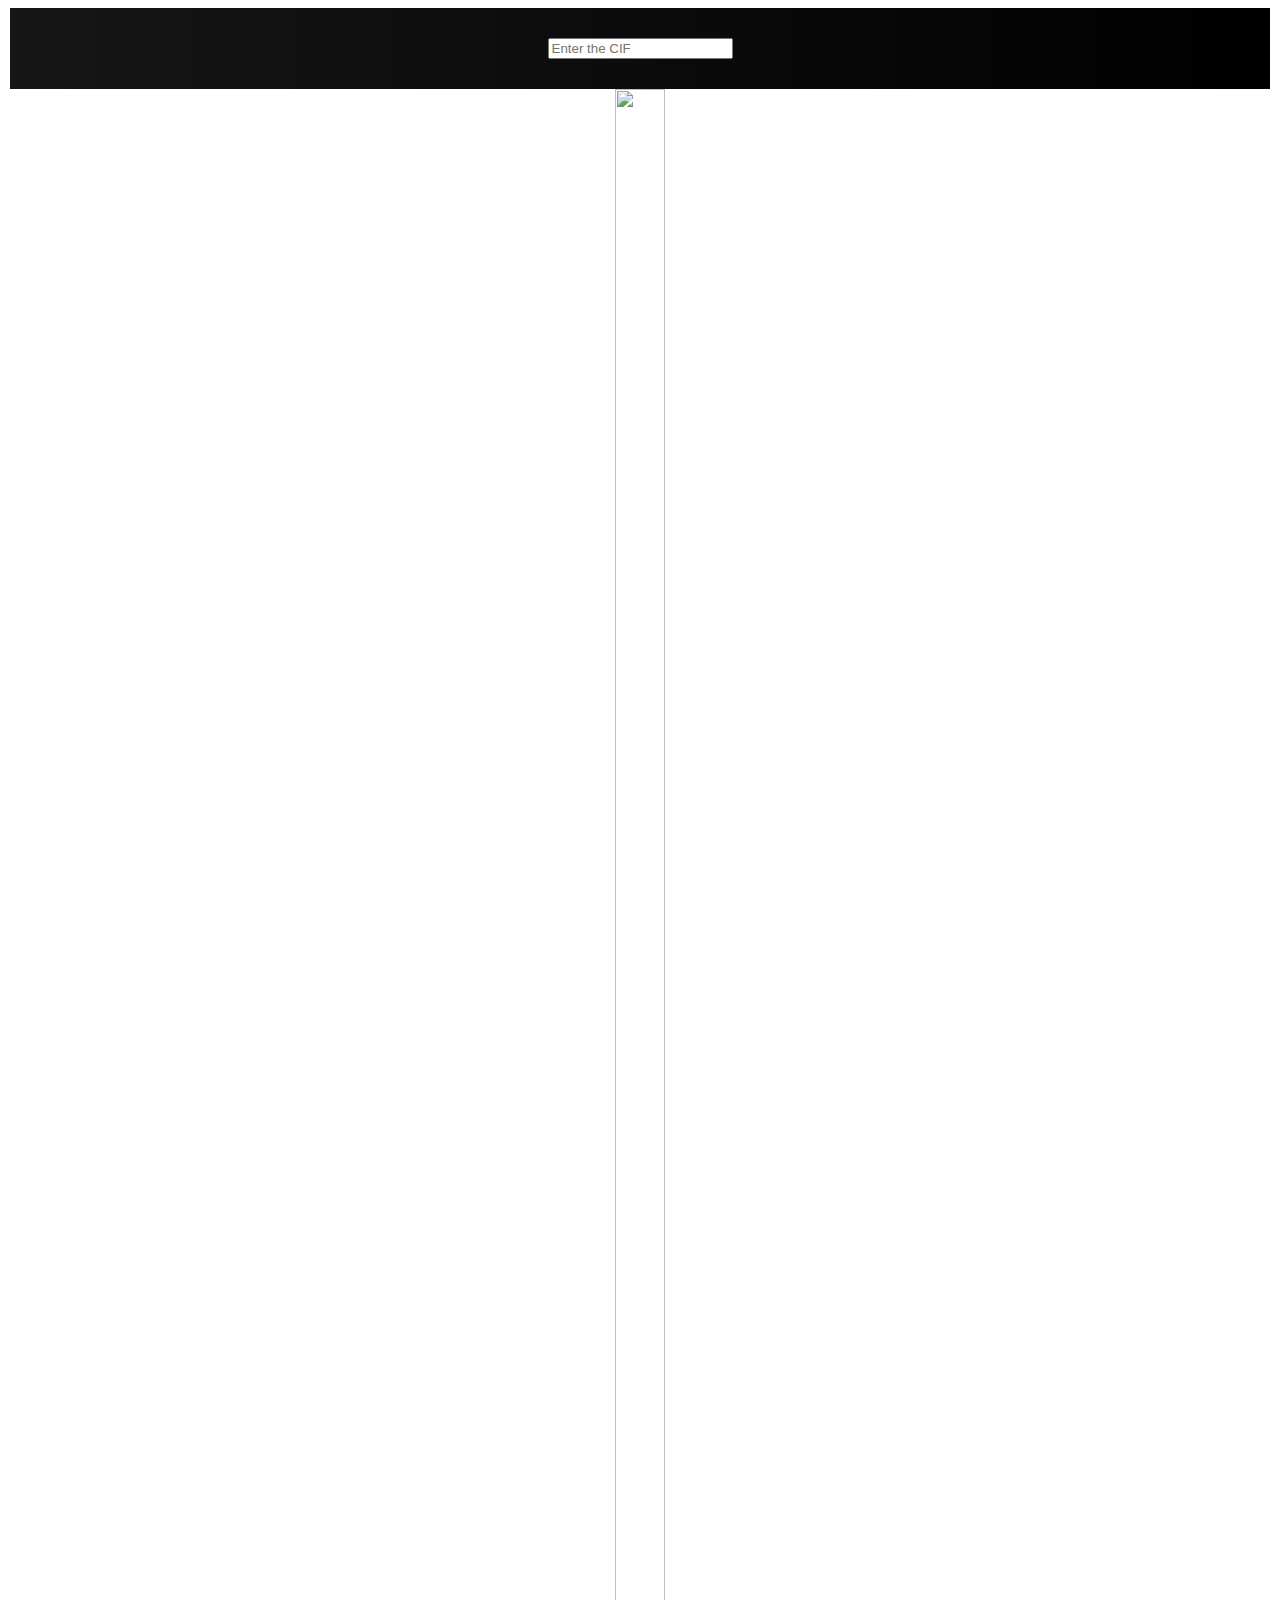
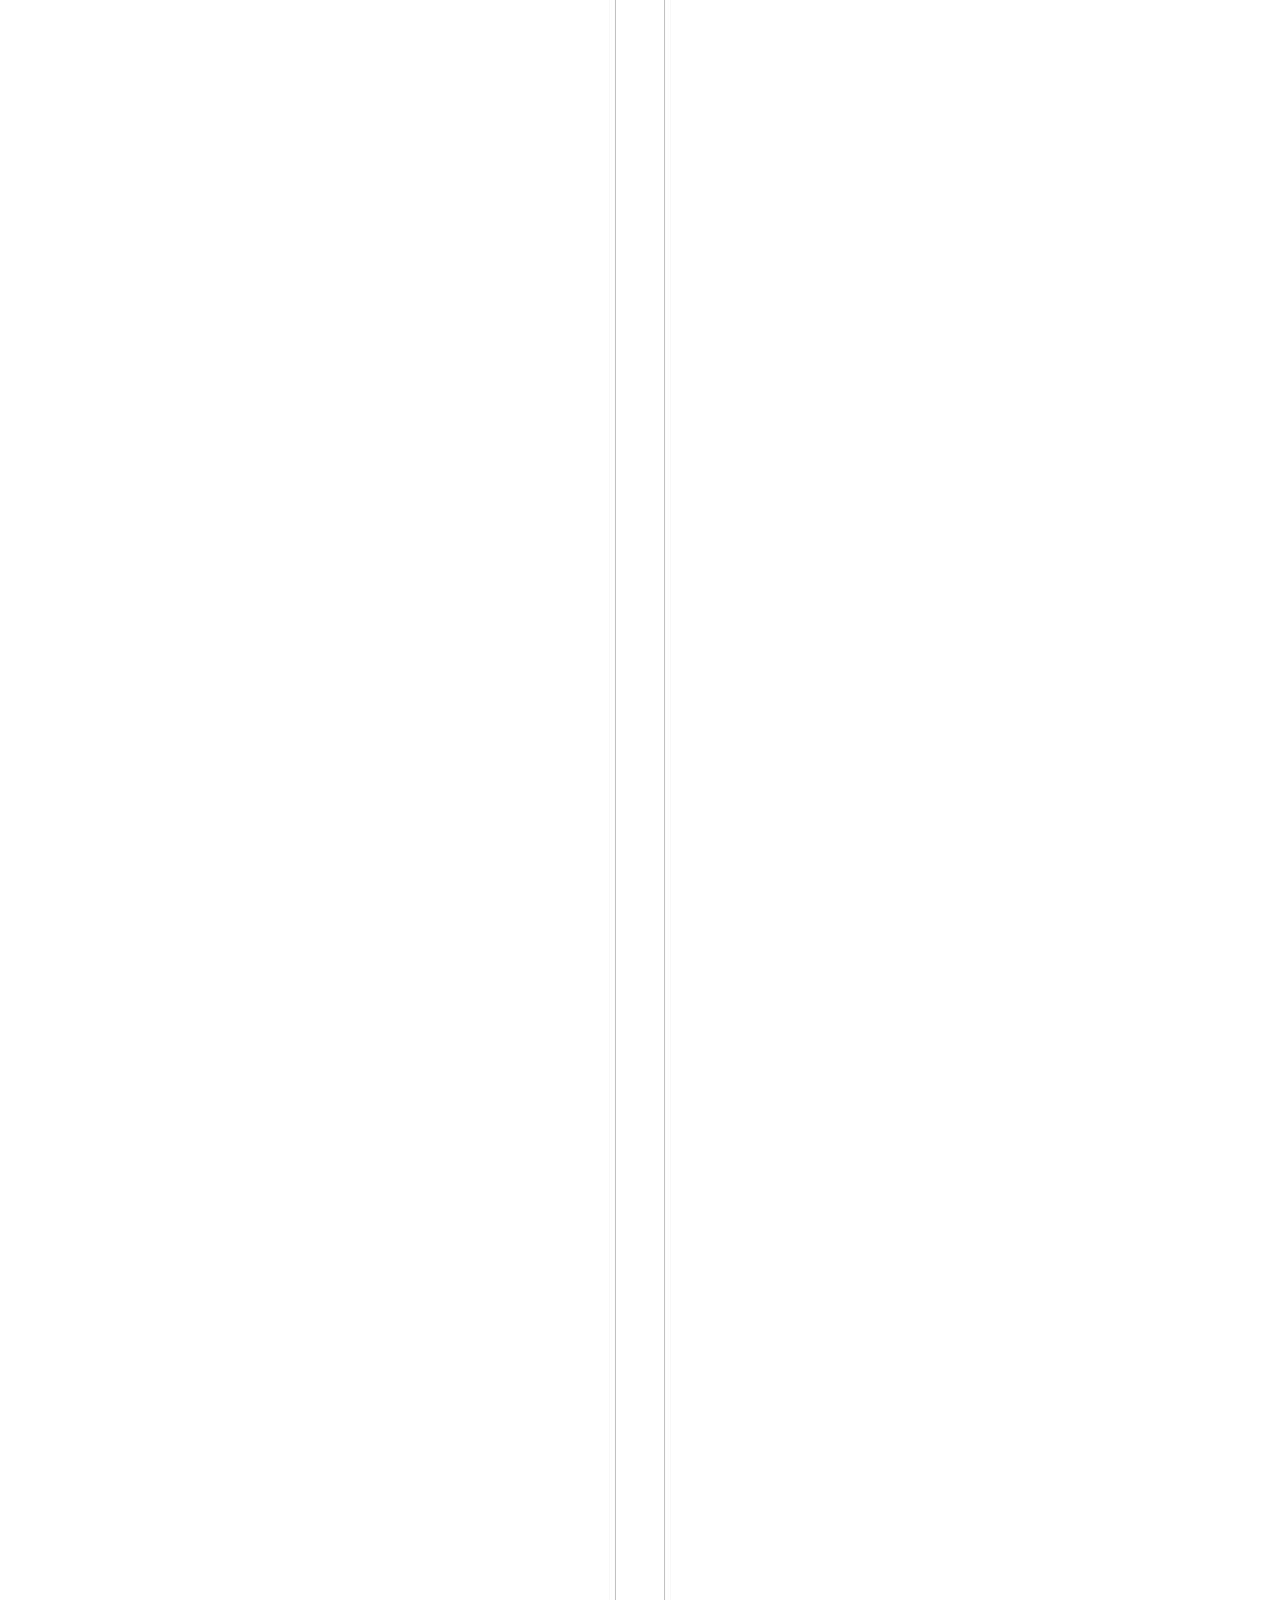
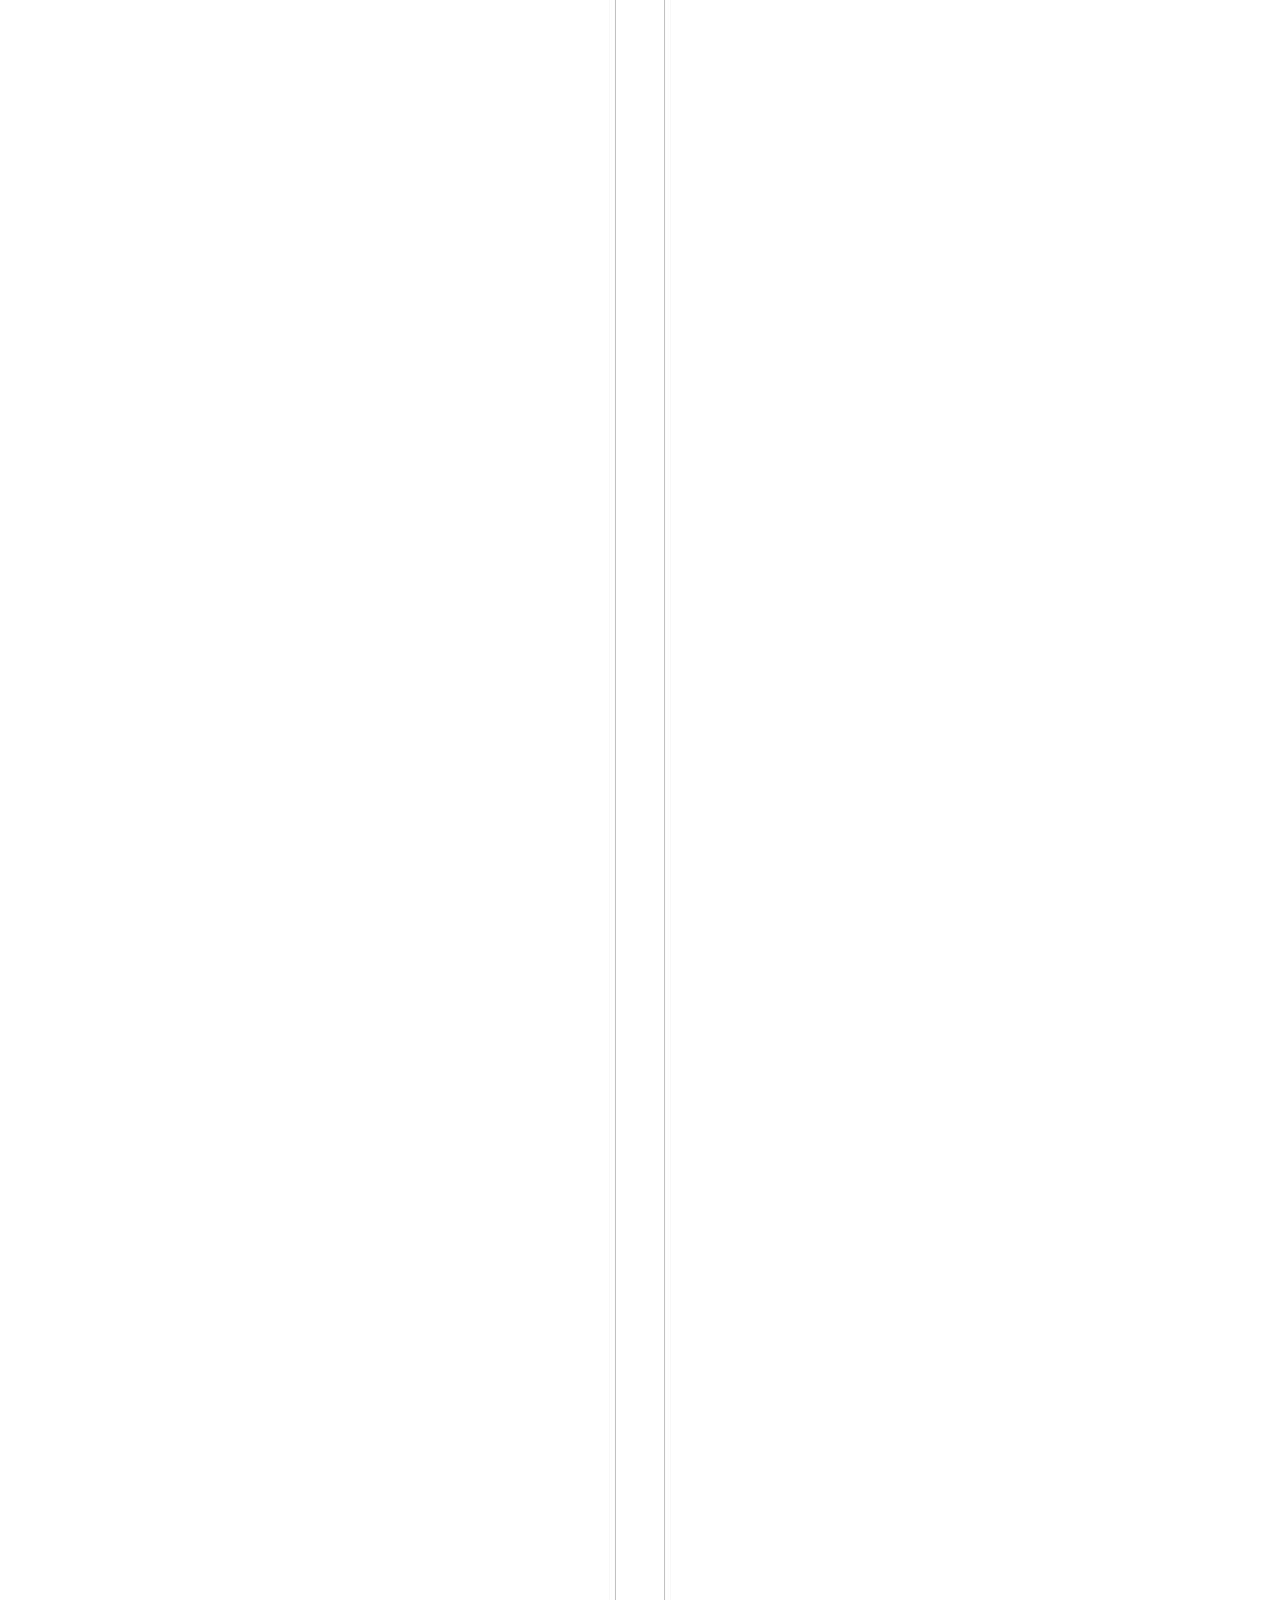
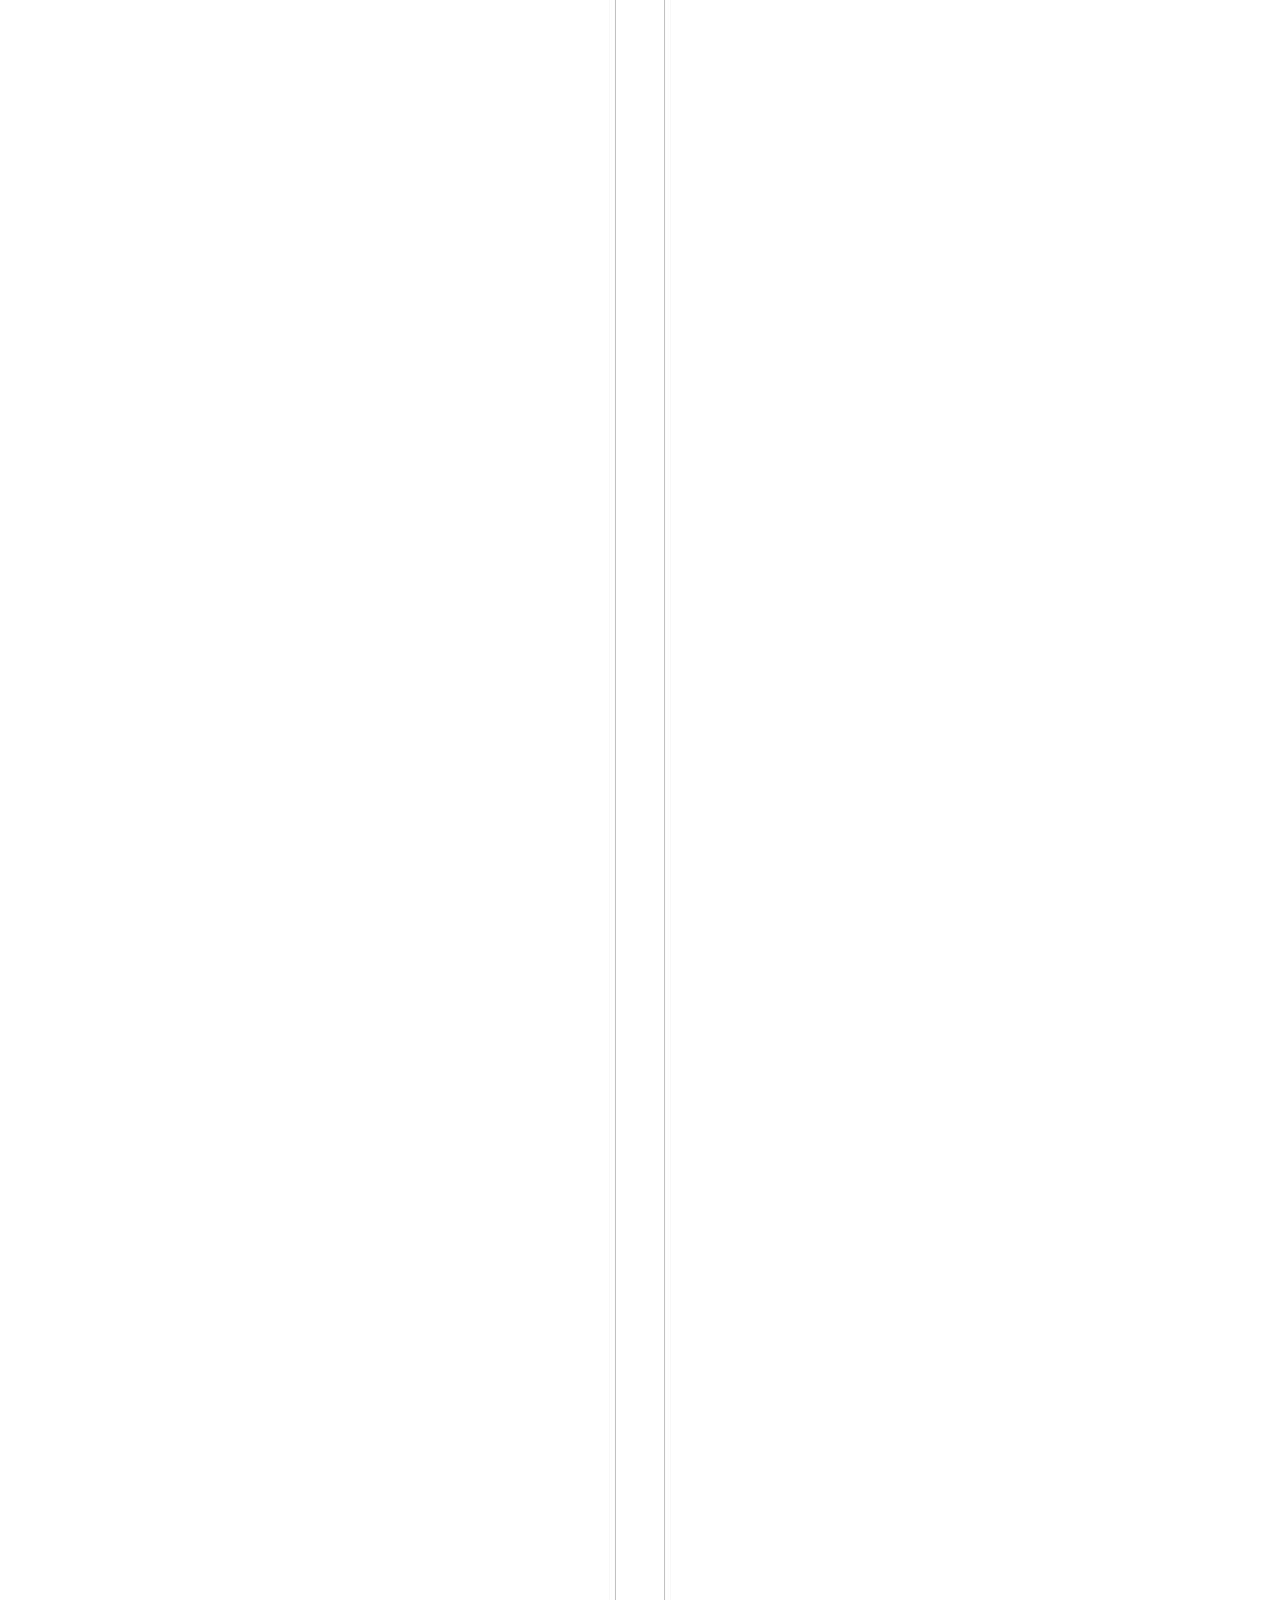
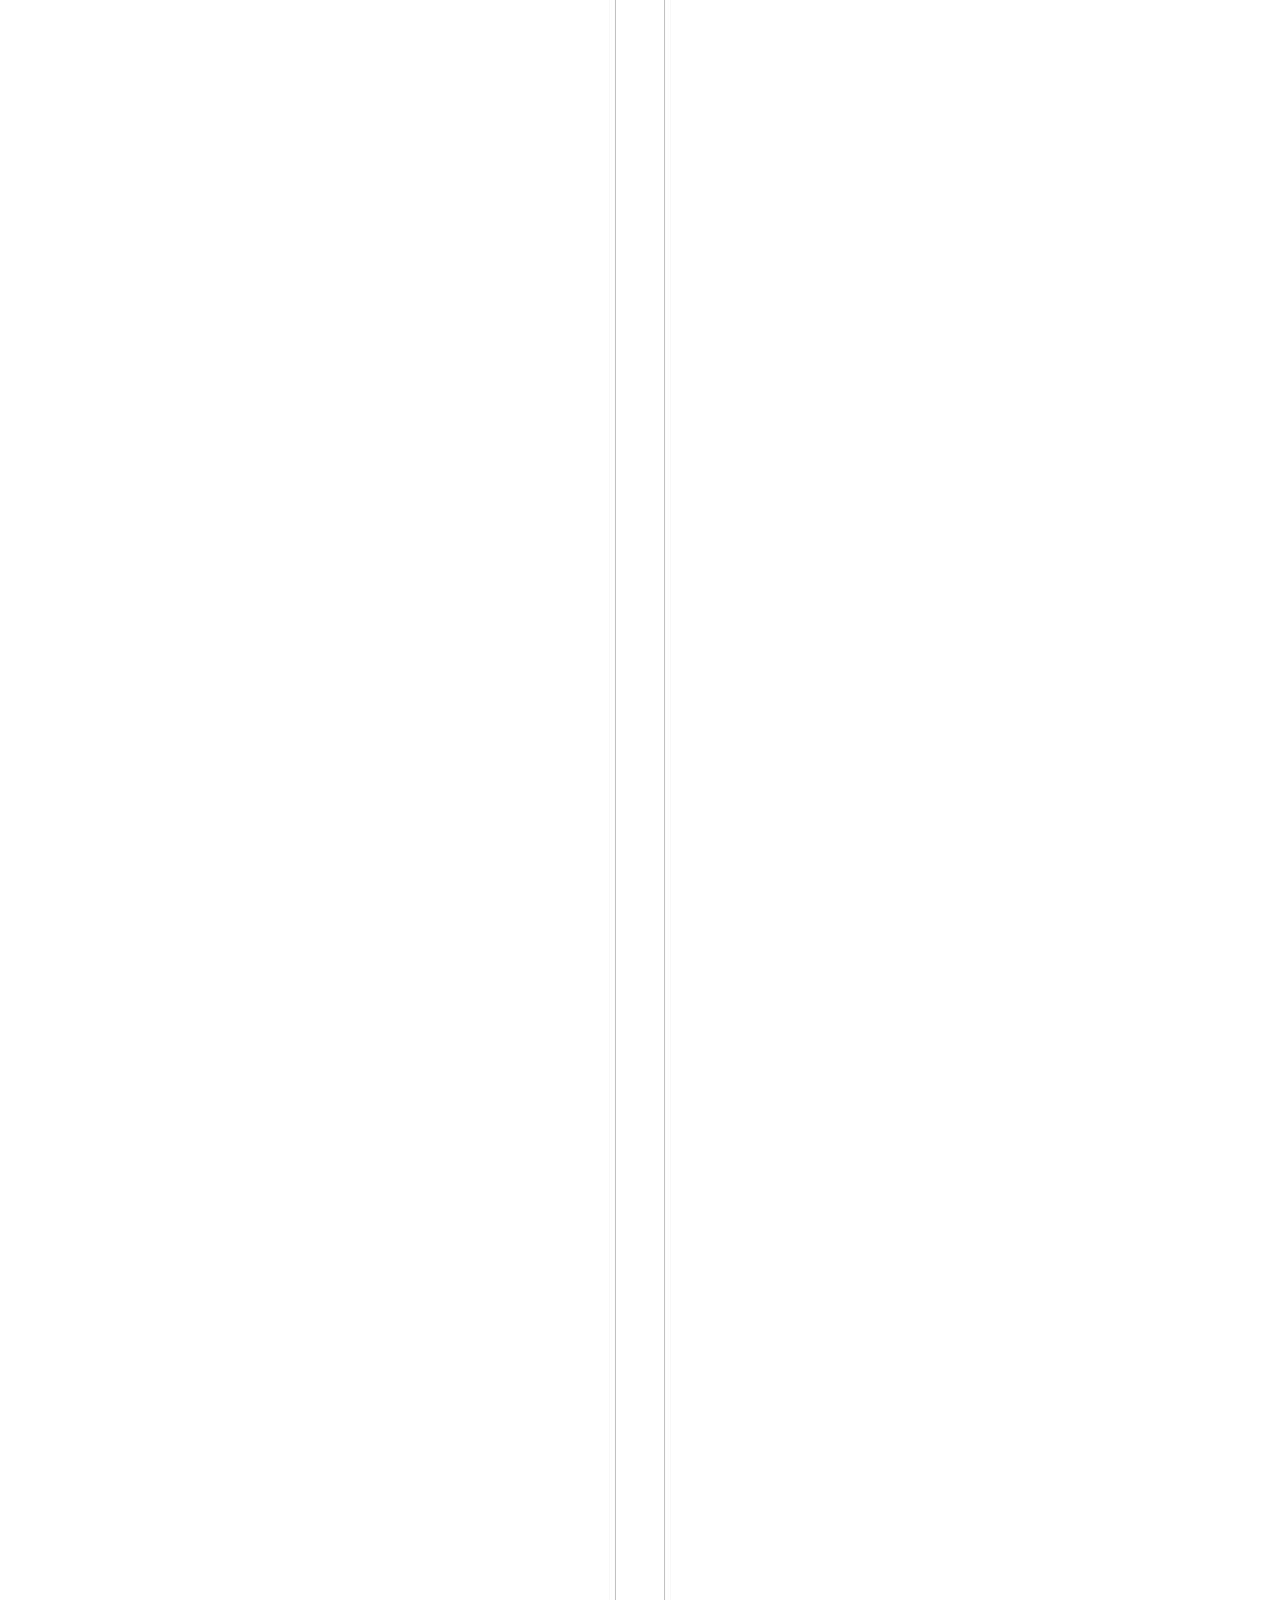
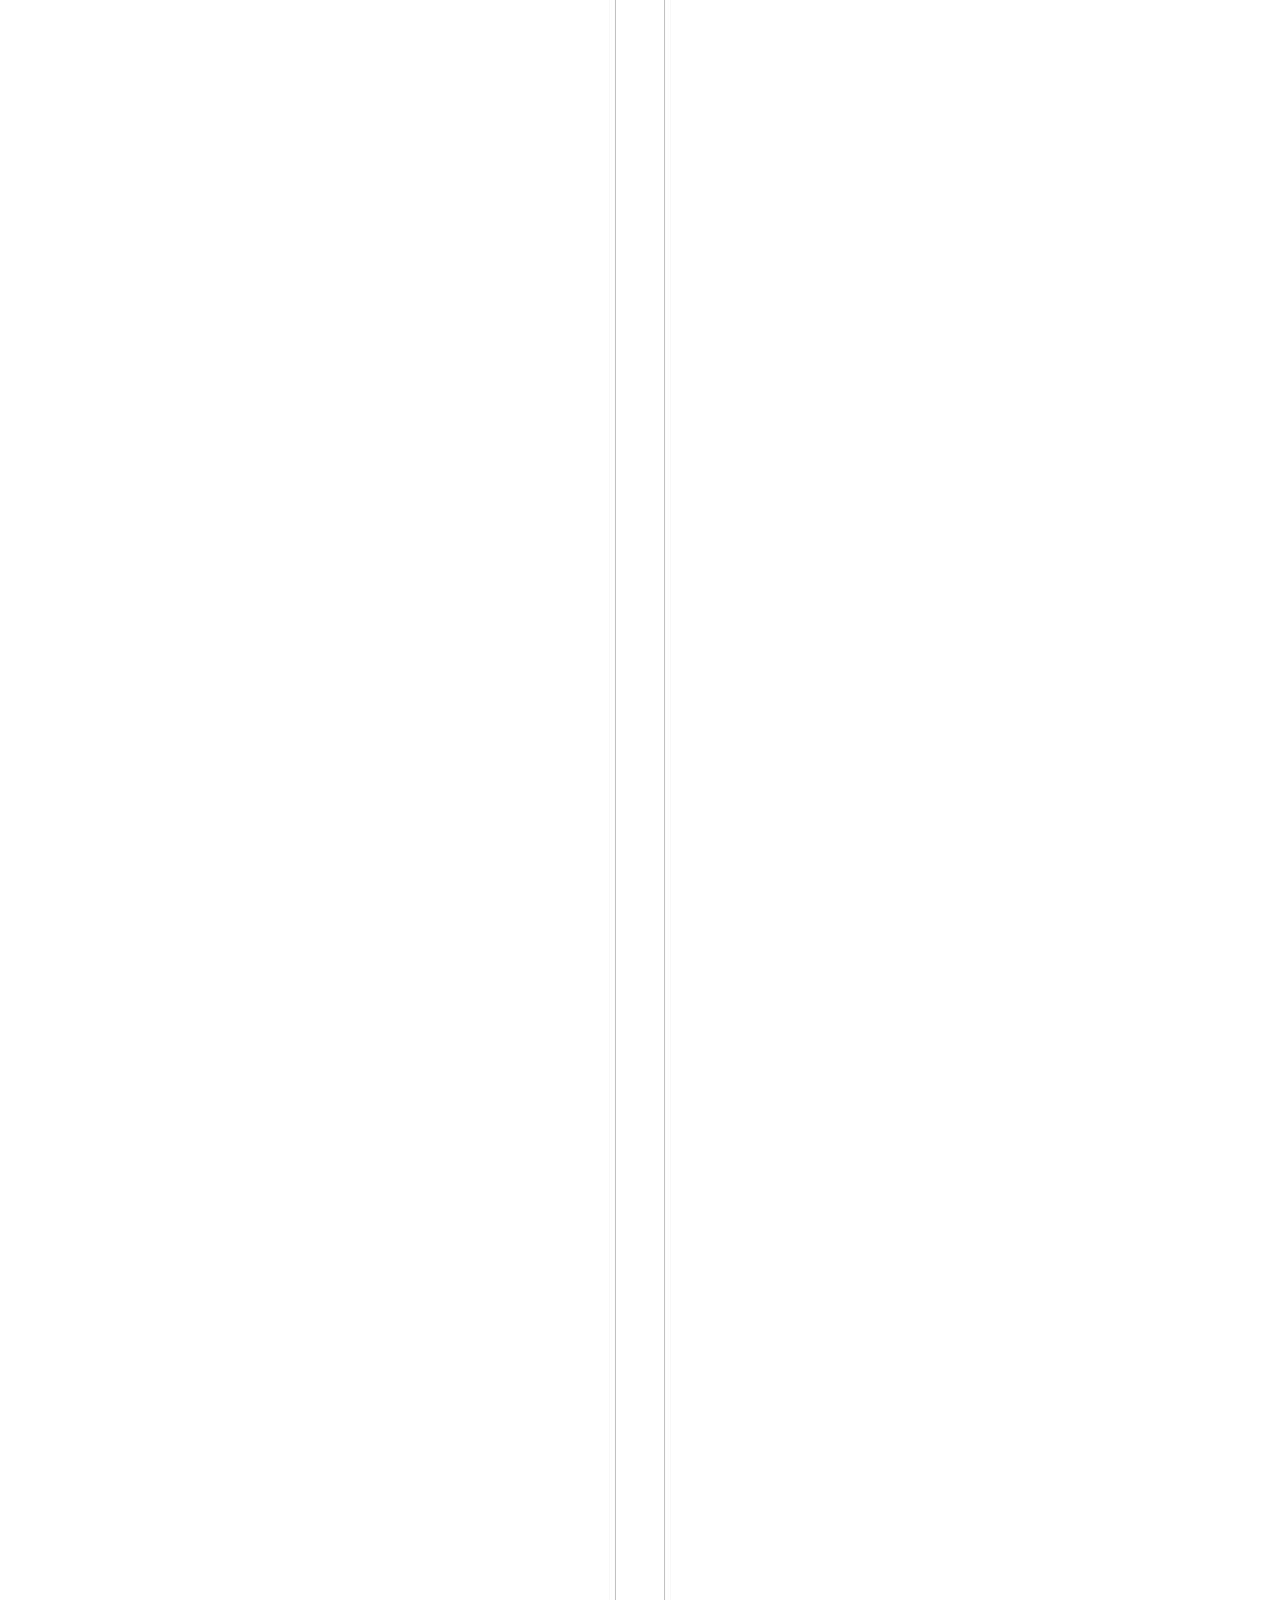
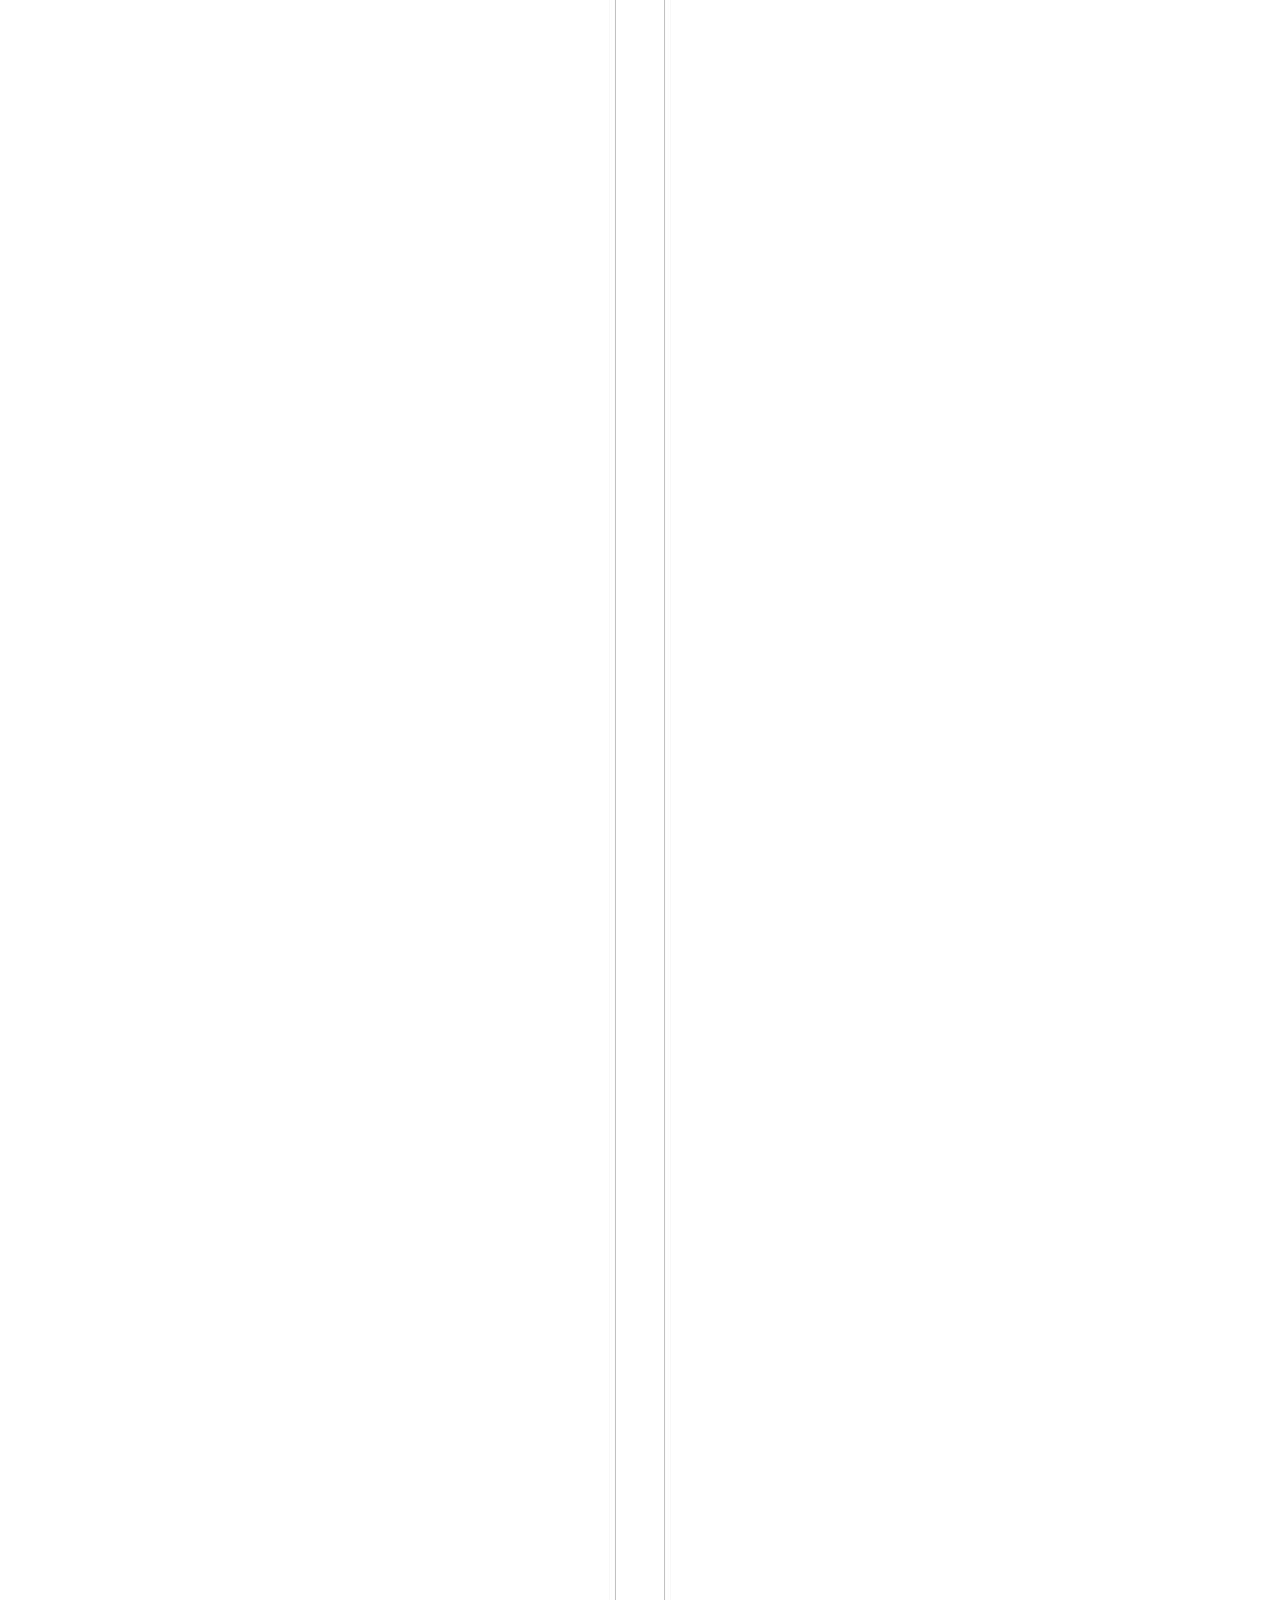
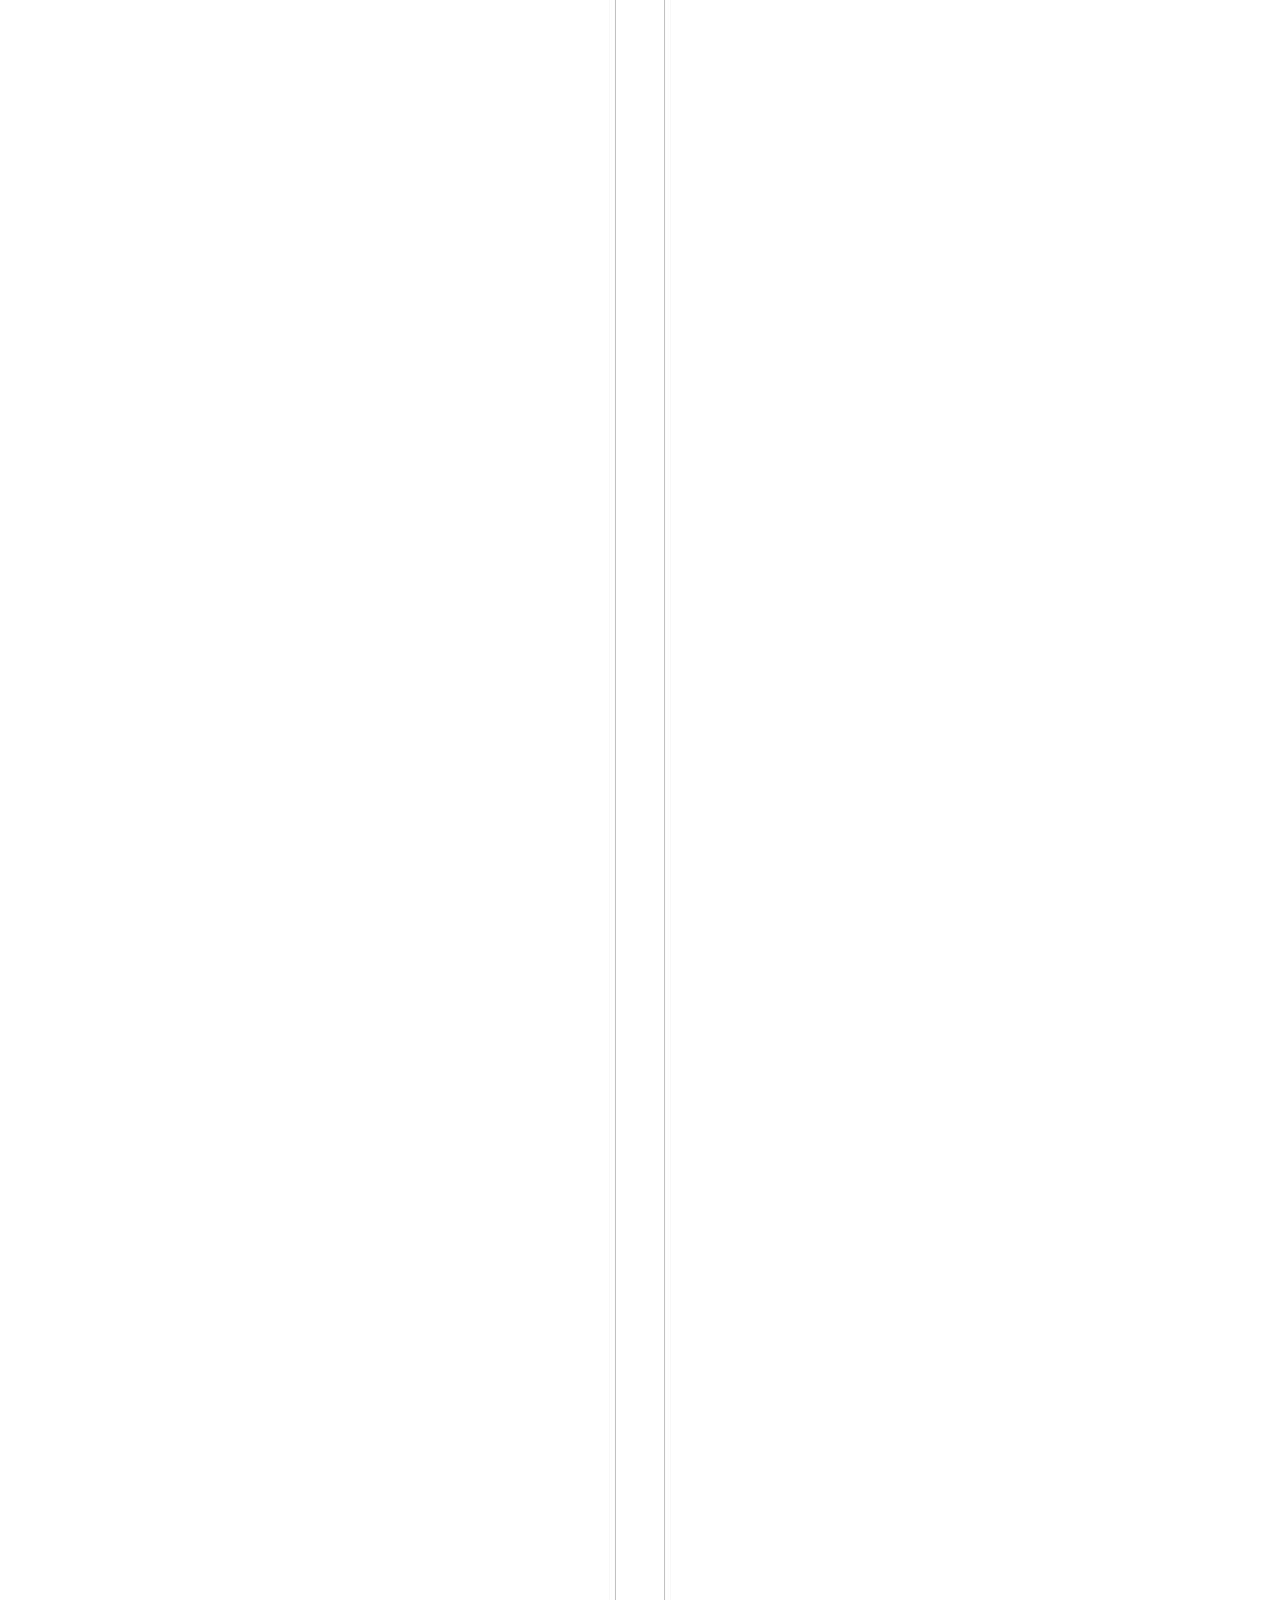
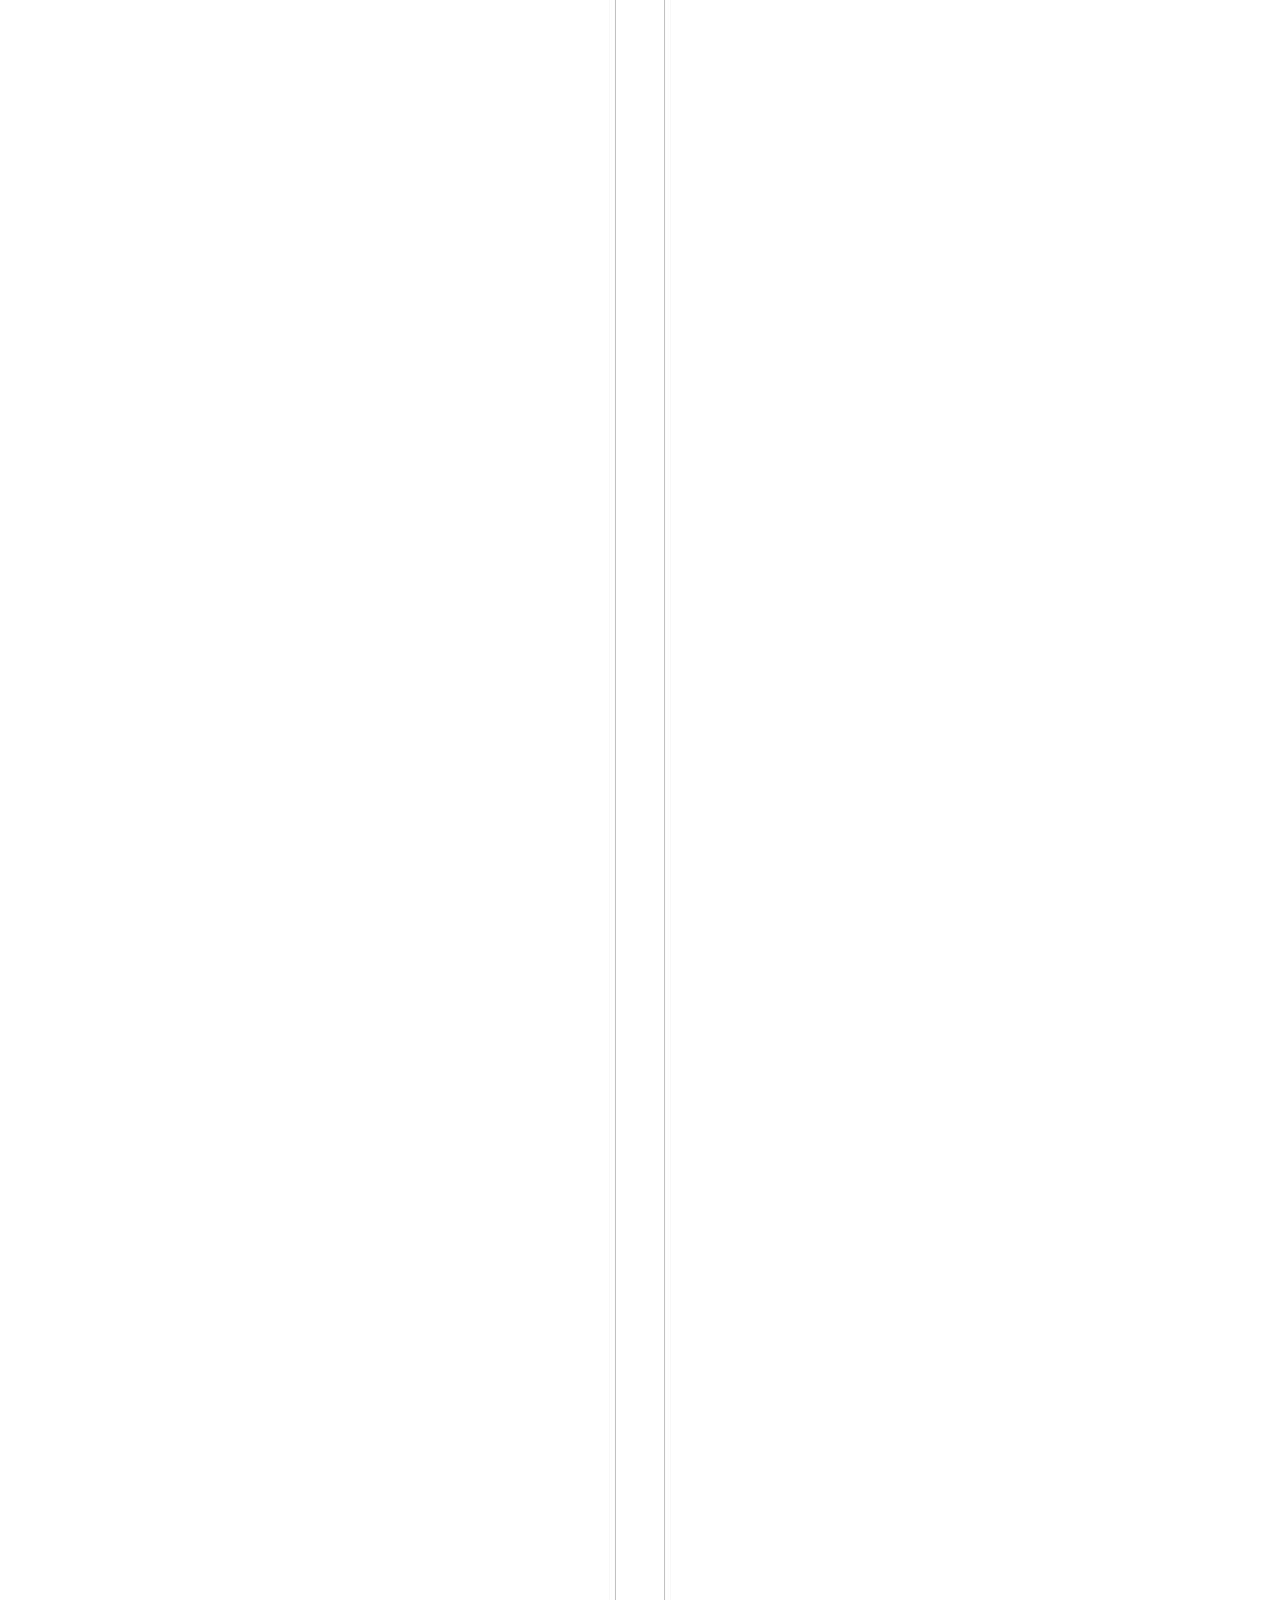
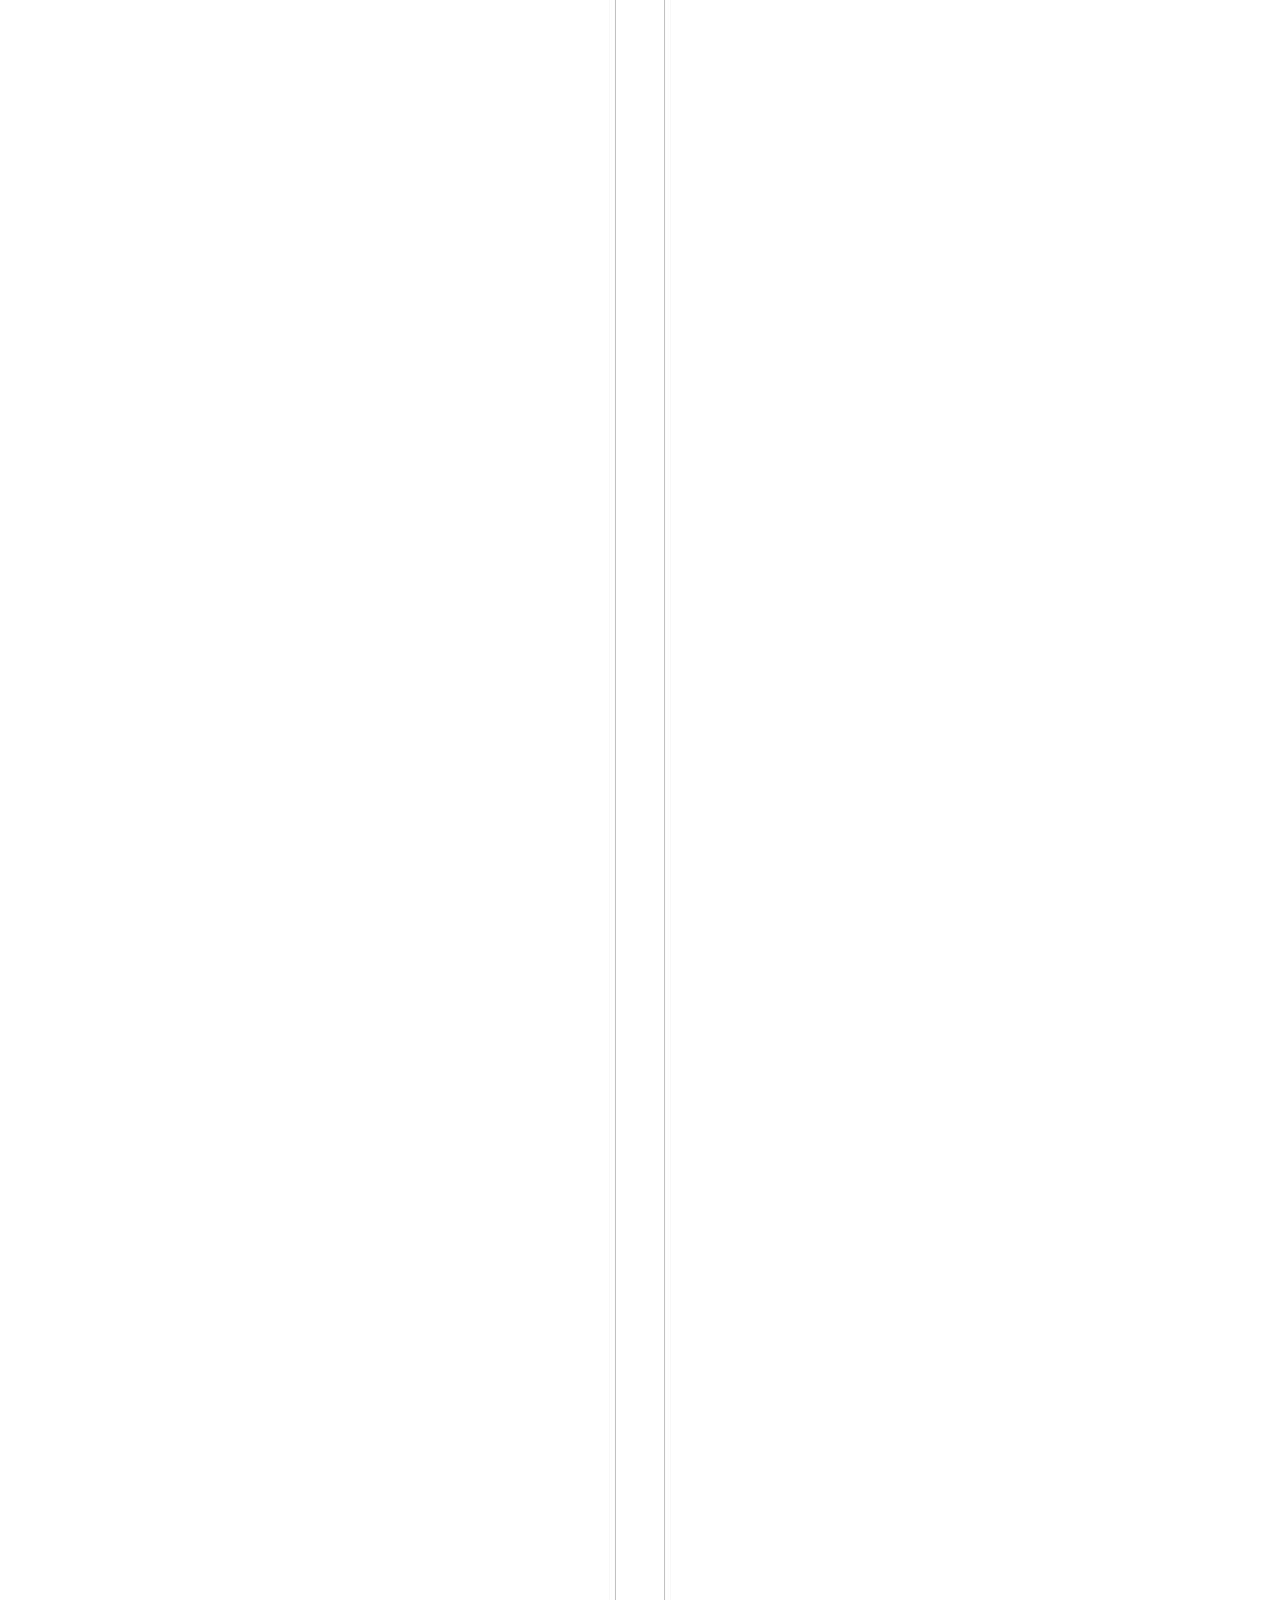
==== index.html @ 39078dfd "Add files via upload" ====
<!DOCTYPE html>
<html lang="en">
<head>
    <meta charset="UTF-8">
    <meta http-equiv="X-UA-Compatible" content="IE=edge">
    <meta name="viewport" content="width=device-width, initial-scale=1.0">
    <title>Document</title>
    <link rel="stylesheet" href="style.css">
</head>
<body>
    
    <div class="searchbar">
        <input type="text" class="filter"  id="filter"
        placeholder="Enter the CIF" onkeyup="searchBlog()">
    </div>
    


    <style type="text/css">
        table.tableizer-table {
            font-size: 9px;
            border: 1px solid #CCC; 
            font-family: Arial, Helvetica, sans-serif;
        } 
        .tableizer-table td {
            color: #FFF;
            padding: 4px;
            margin: 3px;
            border: 1px solid #CCC;
        }
        .tableizer-table th {
            background-color: #092D50; 
            color: #FFF;
            font-weight: bold;
        }
    </style>
    <table class="tableizer-table" id="table">
    <thead><tr class="tableizer-firstrow"><th>CUI</th><th>Numar de inregistrare</th><th>Nume</th><th>Domeniu</th><th>Cod grupa</th><th>Denumire grupa</th><th>Clasa de marime</th><th>Pozitie</th><th>Localitate</th><th>Strada</th><th>Numar</th><th>Bloc</th><th>Scara</th><th>Etaj</th><th>Apartament</th><th>Cod postal</th><th>Telefon</th><th>Fax</th><th>Email</th><th>Web</th><th>CAEN</th><th>Descriere CAEN</th></tr></thead><tbody>
     <tr><td>10014305</td><td>J/20/937/1997</td><td>DIGITAL VISION SRL</td><td>CERCETARE-DEZVOLTARE SI HIGH-TECH</td><td>2620</td><td>Fabricarea calculatoarelor si a echipamentelor periferice</td><td>Microintreprinderi</td><td>1</td><td>Hateg</td><td>STADIONULUI</td><td>7A</td><td>&nbsp;</td><td>&nbsp;</td><td>&nbsp;</td><td>&nbsp;</td><td>335500</td><td>0254772215</td><td>&nbsp;</td><td>office@digitalvision.ro</td><td>www.digitalvision.ro</td><td>2620</td><td>Fabricarea calculatoarelor si a echipamentelor periferice</td></tr>
     <tr><td>44409270</td><td>J/20/880/2021</td><td>RONALDO GAMING S.R.L.</td><td>CERCETARE-DEZVOLTARE SI HIGH-TECH</td><td>5821</td><td>Activitati de editare a jocurilor de calculator</td><td>Microintreprinderi</td><td>1</td><td>Deva</td><td>CONSTRUCTORILOR</td><td>2</td><td>E3</td><td>2</td><td>3</td><td>33</td><td>330073</td><td>&nbsp;</td><td>&nbsp;</td><td>&nbsp;</td><td>&nbsp;</td><td>5821</td><td>Activitati de editare a jocurilor de calculator</td></tr>
     <tr><td>8711610</td><td>J/20/819/1996</td><td>DORSOFT SRL</td><td>CERCETARE-DEZVOLTARE SI HIGH-TECH</td><td>5829</td><td>Activitati de editare a altor produse software</td><td>Microintreprinderi</td><td>1</td><td>Deva</td><td>CARPATI</td><td>5</td><td>40</td><td>3</td><td>1</td><td>24</td><td>330105</td><td>0764442611; 0744197095; 0254217130</td><td>&nbsp;</td><td>office@dorsoft.com</td><td>www.dorsoft.com</td><td>5829</td><td>Activitati de editare a altor produse software</td></tr>
     <tr><td>5672916</td><td>J/20/740/1994</td><td>LATIN CHIM SOFT SERVICE SRL</td><td>CERCETARE-DEZVOLTARE SI HIGH-TECH</td><td>5829</td><td>Activitati de editare a altor produse software</td><td>Microintreprinderi</td><td>2</td><td>Deva</td><td>B-dul 1 DECEMBRIE</td><td>32</td><td>&nbsp;</td><td>&nbsp;</td><td>&nbsp;</td><td>&nbsp;</td><td>&nbsp;</td><td>0254219688; 0254212078; 0254221007</td><td>&nbsp;</td><td>&nbsp;</td><td>&nbsp;</td><td>5829</td><td>Activitati de editare a altor produse software</td></tr>
     <tr><td>18136910</td><td>J/20/1772/2005</td><td>TOTAL TELECOMUNICATIONS SRL</td><td>CERCETARE-DEZVOLTARE SI HIGH-TECH</td><td>6110</td><td>Activitati de telecomunicatii prin retele cu cablu</td><td>Microintreprinderi</td><td>1</td><td>Vulcan</td><td>MIHAI VITEAZU</td><td>24</td><td>17</td><td>C</td><td>2</td><td>6</td><td>336200</td><td>0254212921; 0354881882</td><td>&nbsp;</td><td>&nbsp;</td><td>&nbsp;</td><td>6110</td><td>Activitati de telecomunicatii prin retele cu cablu</td></tr>
     <tr><td>11236695</td><td>J/20/748/1998</td><td>SMART INTERCOMP SRL</td><td>CERCETARE-DEZVOLTARE SI HIGH-TECH</td><td>6110</td><td>Activitati de telecomunicatii prin retele cu cablu</td><td>Microintreprinderi</td><td>2</td><td>Deva</td><td>UNIRII</td><td>7</td><td>&nbsp;</td><td>&nbsp;</td><td>&nbsp;</td><td>2</td><td>330152</td><td>0254235236; 0254216075; 0722766106</td><td>&nbsp;</td><td>office@smart.ro</td><td>www.smart.ro</td><td>6110</td><td>Activitati de telecomunicatii prin retele cu cablu</td></tr>
     <tr><td>39407434</td><td>J/20/661/2018</td><td>RAVEN EXPERT S.R.L.</td><td>CERCETARE-DEZVOLTARE SI HIGH-TECH</td><td>6110</td><td>Activitati de telecomunicatii prin retele cu cablu</td><td>Microintreprinderi</td><td>3</td><td>Bacia</td><td>BACIA</td><td>98</td><td>&nbsp;</td><td>&nbsp;</td><td>&nbsp;</td><td>&nbsp;</td><td>337040</td><td>&nbsp;</td><td>&nbsp;</td><td>&nbsp;</td><td>&nbsp;</td><td>6110</td><td>Activitati de telecomunicatii prin retele cu cablu</td></tr>
     <tr><td>2116096</td><td>J/20/610/1992</td><td>HEXIKON TECH S.R.L.</td><td>CERCETARE-DEZVOLTARE SI HIGH-TECH</td><td>6190</td><td>Alte activitati de telecomunicatii</td><td>Microintreprinderi</td><td>1</td><td>Deva</td><td>B-dul Decebal</td><td>&nbsp;</td><td>R</td><td>&nbsp;</td><td>P</td><td>&nbsp;</td><td>&nbsp;</td><td>0254234450; 0254234460</td><td>&nbsp;</td><td>&nbsp;</td><td>&nbsp;</td><td>6190</td><td>Alte activitati de telecomunicatii</td></tr>
     <tr><td>19033661</td><td>J/20/1343/2006</td><td>CITY TAXI SRL</td><td>CERCETARE-DEZVOLTARE SI HIGH-TECH</td><td>6190</td><td>Alte activitati de telecomunicatii</td><td>Microintreprinderi</td><td>2</td><td>Deva</td><td>Str. FLORILOR</td><td>3</td><td>&nbsp;</td><td>&nbsp;</td><td>&nbsp;</td><td>&nbsp;</td><td>&nbsp;</td><td>0254222221; 0254231422; 0254211111</td><td>&nbsp;</td><td>&nbsp;</td><td>&nbsp;</td><td>6190</td><td>Alte activitati de telecomunicatii</td></tr>
     <tr><td>17024047</td><td>J/20/1870/2004</td><td>CIVIC TELECOM SRL</td><td>CERCETARE-DEZVOLTARE SI HIGH-TECH</td><td>6190</td><td>Alte activitati de telecomunicatii</td><td>Microintreprinderi</td><td>3</td><td>Simeria</td><td>PRIMAVERII</td><td>12</td><td>&nbsp;</td><td>&nbsp;</td><td>&nbsp;</td><td>&nbsp;</td><td>335900</td><td>0766923628</td><td>0254214582</td><td>&nbsp;</td><td>&nbsp;</td><td>6190</td><td>Alte activitati de telecomunicatii</td></tr>
     <tr><td>14177704</td><td>J/20/648/2001</td><td>TECKNOWORKS EUROPE S.R.L.</td><td>CERCETARE-DEZVOLTARE SI HIGH-TECH</td><td>6201</td><td>Activitati de realizare a soft-ului la comanda (software orientat client)</td><td>Intreprinderi mici</td><td>1</td><td>Deva</td><td>B-dul 22 DECEMBRIE</td><td>37A</td><td>&nbsp;</td><td>&nbsp;</td><td>5</td><td>513</td><td>&nbsp;</td><td>0254223121; 0723355229</td><td>0254223120</td><td>info@smarttech2000.com</td><td>www.smarttech2000.com</td><td>6201</td><td>Activitati de realizare a soft-ului la comanda (software orientat client)</td></tr>
     <tr><td>13725264</td><td>J/20/145/2001</td><td>TOPOCOM SRL</td><td>CERCETARE-DEZVOLTARE SI HIGH-TECH</td><td>6201</td><td>Activitati de realizare a soft-ului la comanda (software orientat client)</td><td>Microintreprinderi</td><td>1</td><td>Hunedoara</td><td>Str. I. CREANGA</td><td>&nbsp;</td><td>1</td><td>&nbsp;</td><td>&nbsp;</td><td>27</td><td>&nbsp;</td><td>0254710332; 0722564125; 0723275848</td><td>&nbsp;</td><td>&nbsp;</td><td>&nbsp;</td><td>6201</td><td>Activitati de realizare a soft-ului la comanda (software orientat client)</td></tr>
     <tr><td>42226268</td><td>J/20/166/2020</td><td>DATANAUTS S.R.L.</td><td>CERCETARE-DEZVOLTARE SI HIGH-TECH</td><td>6201</td><td>Activitati de realizare a soft-ului la comanda (software orientat client)</td><td>Microintreprinderi</td><td>2</td><td>Jiet</td><td>Jiet</td><td>160/1</td><td>&nbsp;</td><td>&nbsp;</td><td>&nbsp;</td><td>&nbsp;</td><td>335802</td><td>&nbsp;</td><td>&nbsp;</td><td>&nbsp;</td><td>&nbsp;</td><td>6201</td><td>Activitati de realizare a soft-ului la comanda (software orientat client)</td></tr>
     <tr><td>40485428</td><td>J/20/188/2019</td><td>AMW ADVANCED CONCEPT INNOVATIONS S.R.L.</td><td>CERCETARE-DEZVOLTARE SI HIGH-TECH</td><td>6201</td><td>Activitati de realizare a soft-ului la comanda (software orientat client)</td><td>Microintreprinderi</td><td>3</td><td>Deva</td><td>PETRU MAIOR</td><td>5</td><td>&nbsp;</td><td>&nbsp;</td><td>&nbsp;</td><td>&nbsp;</td><td>330066</td><td>&nbsp;</td><td>&nbsp;</td><td>&nbsp;</td><td>&nbsp;</td><td>6201</td><td>Activitati de realizare a soft-ului la comanda (software orientat client)</td></tr>
     <tr><td>40579255</td><td>J/20/317/2019</td><td>TCM ZETA CONSULTING S.R.L.</td><td>CERCETARE-DEZVOLTARE SI HIGH-TECH</td><td>6202</td><td>Activitati de consultanta in tehnologia informatiei</td><td>Intreprinderi mici</td><td>1</td><td>Orastie</td><td>HORIA</td><td>52A</td><td>&nbsp;</td><td>&nbsp;</td><td>&nbsp;</td><td>&nbsp;</td><td>335700</td><td>&nbsp;</td><td>&nbsp;</td><td>&nbsp;</td><td>&nbsp;</td><td>6202</td><td>Activitati de consultanta in tehnologia informatiei</td></tr>
     <tr><td>38688609</td><td>J/20/50/2018</td><td>PROJECTIFY ITSEC S.R.L.</td><td>CERCETARE-DEZVOLTARE SI HIGH-TECH</td><td>6202</td><td>Activitati de consultanta in tehnologia informatiei</td><td>Microintreprinderi</td><td>1</td><td>Hunedoara</td><td>TRAIAN</td><td>14</td><td>U3</td><td>D</td><td>2</td><td>59</td><td>331052</td><td>&nbsp;</td><td>&nbsp;</td><td>fn.md@outlook.com</td><td>&nbsp;</td><td>6202</td><td>Activitati de consultanta in tehnologia informatiei</td></tr>
     <tr><td>21226850</td><td>J/20/314/2007</td><td>TEA CUP SRL</td><td>CERCETARE-DEZVOLTARE SI HIGH-TECH</td><td>6202</td><td>Activitati de consultanta in tehnologia informatiei</td><td>Microintreprinderi</td><td>2</td><td>Deva</td><td>CLOSCA</td><td>12</td><td>&nbsp;</td><td>&nbsp;</td><td>&nbsp;</td><td>&nbsp;</td><td>330052</td><td>0741215500; 0254234513</td><td>&nbsp;</td><td>&nbsp;</td><td>&nbsp;</td><td>6202</td><td>Activitati de consultanta in tehnologia informatiei</td></tr>
     <tr><td>43383848</td><td>J/20/1305/2020</td><td>FINTASTECH ASSIST S.R.L.</td><td>CERCETARE-DEZVOLTARE SI HIGH-TECH</td><td>6202</td><td>Activitati de consultanta in tehnologia informatiei</td><td>Microintreprinderi</td><td>3</td><td>Deva</td><td>CRIZANTEMELOR</td><td>&nbsp;</td><td>M3</td><td>&nbsp;</td><td>&nbsp;</td><td>33</td><td>330097</td><td>&nbsp;</td><td>&nbsp;</td><td>vasile.hinta@hotmal.com</td><td>&nbsp;</td><td>6202</td><td>Activitati de consultanta in tehnologia informatiei</td></tr>
     <tr><td>17580018</td><td>J/20/819/2005</td><td>A&N TEL INFO PREST SRL</td><td>CERCETARE-DEZVOLTARE SI HIGH-TECH</td><td>6203</td><td>Activitati de management (gestiune si exploatare) a mijloacelor de calcul</td><td>Microintreprinderi</td><td>1</td><td>Hunedoara</td><td>REPUBLICII</td><td>7</td><td>3</td><td>B</td><td>3</td><td>13</td><td>331032</td><td>0254744809; 0743087364</td><td>&nbsp;</td><td>&nbsp;</td><td>&nbsp;</td><td>6203</td><td>Activitati de management (gestiune si exploatare) a mijloacelor de calcul</td></tr>
     <tr><td>10694678</td><td>J/20/461/1998</td><td>MEMORY SRL</td><td>CERCETARE-DEZVOLTARE SI HIGH-TECH</td><td>6209</td><td>Alte activitati de servicii privind tehnologia informatiei</td><td>Intreprinderi mici</td><td>1</td><td>Hunedoara</td><td>LIBERTATII</td><td>7A</td><td>14B</td><td>&nbsp;</td><td>Parter</td><td>&nbsp;</td><td>331031</td><td>0254711600; 0723652727; 0372706309</td><td>0254711400</td><td>office@memory.ro; contact@memory.ro</td><td>www.memory.ro</td><td>6209</td><td>Alte activitati de servicii privind tehnologia informatiei</td></tr>
     <tr><td>39505602</td><td>J/20/774/2018</td><td>TRIFAB & DENIS CONSULTING S.R.L.</td><td>CERCETARE-DEZVOLTARE SI HIGH-TECH</td><td>6209</td><td>Alte activitati de servicii privind tehnologia informatiei</td><td>Microintreprinderi</td><td>1</td><td>Valea Bradului</td><td>VALEA BRADULUI</td><td>84</td><td>&nbsp;</td><td>&nbsp;</td><td>&nbsp;</td><td>&nbsp;</td><td>335205</td><td>&nbsp;</td><td>&nbsp;</td><td>fabytrifan@gmail.com</td><td>&nbsp;</td><td>6209</td><td>Alte activitati de servicii privind tehnologia informatiei</td></tr>
     <tr><td>12426167</td><td>J/20/775/1999</td><td>TARGET SRL</td><td>CERCETARE-DEZVOLTARE SI HIGH-TECH</td><td>6209</td><td>Alte activitati de servicii privind tehnologia informatiei</td><td>Microintreprinderi</td><td>2</td><td>Hunedoara</td><td>B-dul LIBERTATII</td><td>7</td><td>&nbsp;</td><td>&nbsp;</td><td>&nbsp;</td><td>&nbsp;</td><td>&nbsp;</td><td>0254711600</td><td>0254711400</td><td>&nbsp;</td><td>&nbsp;</td><td>6209</td><td>Alte activitati de servicii privind tehnologia informatiei</td></tr>
     <tr><td>32822611</td><td>J/20/167/2014</td><td>README.TXT S.R.L.</td><td>CERCETARE-DEZVOLTARE SI HIGH-TECH</td><td>6209</td><td>Alte activitati de servicii privind tehnologia informatiei</td><td>Microintreprinderi</td><td>3</td><td>Deva</td><td>DUILIU ZAMFIRESCU</td><td>&nbsp;</td><td>Q3</td><td>&nbsp;</td><td>PARTER</td><td>&nbsp;</td><td>&nbsp;</td><td>&nbsp;</td><td>&nbsp;</td><td>&nbsp;</td><td>&nbsp;</td><td>6209</td><td>Alte activitati de servicii privind tehnologia informatiei</td></tr>
     <tr><td>41913581</td><td>J/20/1700/2019</td><td>BUENA VIDA MEDIA S.R.L.</td><td>CERCETARE-DEZVOLTARE SI HIGH-TECH</td><td>6311</td><td>Prelucrarea datelor, administrarea paginilor web si activitati conexe</td><td>Intreprinderi mici</td><td>1</td><td>Vulcan</td><td>GORUNULUI</td><td>1</td><td>&nbsp;</td><td>&nbsp;</td><td>&nbsp;</td><td>&nbsp;</td><td>336200</td><td>&nbsp;</td><td>&nbsp;</td><td>&nbsp;</td><td>&nbsp;</td><td>6311</td><td>Prelucrarea datelor, administrarea paginilor web si activitati conexe</td></tr>
     <tr><td>40616531</td><td>J/20/353/2019</td><td>CLOUD MASTERS S.R.L.</td><td>CERCETARE-DEZVOLTARE SI HIGH-TECH</td><td>6311</td><td>Prelucrarea datelor, administrarea paginilor web si activitati conexe</td><td>Microintreprinderi</td><td>1</td><td>Deva</td><td>IULIU MANIU</td><td>6</td><td>&nbsp;</td><td>1</td><td>2</td><td>10</td><td>&nbsp;</td><td>&nbsp;</td><td>&nbsp;</td><td>&nbsp;</td><td>&nbsp;</td><td>6311</td><td>Prelucrarea datelor, administrarea paginilor web si activitati conexe</td></tr>
     <tr><td>40074473</td><td>J/20/1395/2018</td><td>GOLDRUSH MEDIA S.R.L.</td><td>CERCETARE-DEZVOLTARE SI HIGH-TECH</td><td>6311</td><td>Prelucrarea datelor, administrarea paginilor web si activitati conexe</td><td>Microintreprinderi</td><td>2</td><td>Vulcan</td><td>GORUNULUI</td><td>1</td><td>&nbsp;</td><td>&nbsp;</td><td>&nbsp;</td><td>&nbsp;</td><td>336200</td><td>&nbsp;</td><td>&nbsp;</td><td>&nbsp;</td><td>&nbsp;</td><td>6311</td><td>Prelucrarea datelor, administrarea paginilor web si activitati conexe</td></tr>
     <tr><td>22225365</td><td>J/20/1117/2007</td><td>SOFTRANS COM SRL</td><td>CERCETARE-DEZVOLTARE SI HIGH-TECH</td><td>6311</td><td>Prelucrarea datelor, administrarea paginilor web si activitati conexe</td><td>Microintreprinderi</td><td>3</td><td>Deva</td><td>DEPOZITELOR</td><td>10A</td><td>&nbsp;</td><td>&nbsp;</td><td>&nbsp;</td><td>&nbsp;</td><td>330179</td><td>0731113861; 0721119821</td><td>&nbsp;</td><td>&nbsp;</td><td>&nbsp;</td><td>6311</td><td>Prelucrarea datelor, administrarea paginilor web si activitati conexe</td></tr>
     <tr><td>42609999</td><td>J/20/515/2020</td><td>PLAN DIETA SI ANTRENAMENT S.R.L.</td><td>CERCETARE-DEZVOLTARE SI HIGH-TECH</td><td>6312</td><td>Activitati ale portalurilor web</td><td>Microintreprinderi</td><td>1</td><td>Lupeni</td><td>NARCISELOR</td><td>&nbsp;</td><td>1</td><td>3</td><td>Parter</td><td>26</td><td>335600</td><td>&nbsp;</td><td>&nbsp;</td><td>dietandworkoutplan@gmail.com</td><td>www.diet-and-workout-plan.com</td><td>6312</td><td>Activitati ale portalurilor web</td></tr>
     <tr><td>2664676</td><td>J/20/1504/1992</td><td>INSTITUTUL NATIONAL DE CERCETARE - DEZVOLTARE PENTRU SECURITATE MINIERA SI PROTECTIE ANTIEXPLOZIVA - INSEMEX PETROSANI</td><td>CERCETARE-DEZVOLTARE SI HIGH-TECH</td><td>7219</td><td>Cercetare-dezvoltare in alte stiinte naturale si inginerie</td><td>Intreprinderi mijlocii</td><td>1</td><td>Petrosani</td><td>G-RAL VASILE MILEA</td><td>32-34</td><td>&nbsp;</td><td>&nbsp;</td><td>&nbsp;</td><td>&nbsp;</td><td>&nbsp;</td><td>0254541621; 0254541622; 0727200770</td><td>0254546277</td><td>insemex@insemex.ro</td><td>www.insemex.ro</td><td>7219</td><td>Cercetare-dezvoltare in alte stiinte naturale si inginerie</td></tr>
     <tr><td>14873552</td><td>J/20/713/2002</td><td>MEDICAL PSIHO GRUP SRL</td><td>CERCETARE-DEZVOLTARE SI HIGH-TECH</td><td>7220</td><td>Cercetare-dezvoltare in stiinte sociale si umaniste</td><td>Microintreprinderi</td><td>1</td><td>Deva</td><td>GHEORGHE LAZAR</td><td>12</td><td>&nbsp;</td><td>&nbsp;</td><td>&nbsp;</td><td>&nbsp;</td><td>330005</td><td>0254222006</td><td>&nbsp;</td><td>medicalpsiho@yahoo.com</td><td>&nbsp;</td><td>7220</td><td>Cercetare-dezvoltare in stiinte sociale si umaniste</td></tr>
    </tbody></table>

    <div class="container">
        <a href="pagina_dupa_click_mortiimei.html"><img src="vrajeala.jpg" id="img" width = "1" height = "100"></a>
        <div class="centered">CERCETARE-DEZVOLTARE SI HIGH-TECH</div>
      </div>
    

    <script src = "app.js"></script>
    </body>
</html>
---- style.css ----
body {
    background-image: url("44.jpg");
  }

  
img {width: 20%}
img{height: 100%;}

  



/*  Hero section */
.searchbar{
    background-color: black;
    background: linear-gradient(to right, #161616, #000000);
    padding: 10px 0;
    display: flex;
    flex-direction: column;
    justify-content: center;
    align-items: center;
    max-width: 1200px;
    margin: 0 auto;
    height: 90%;
    text-align: center;
    padding: 30px;

}





.highlight{
    border-bottom: 4px solid rgb(132,0,255);
}

@media screen and (max-width: 768px) {
    .hero__heading{
        font-size: 60px;
    }
    
}

table.tableizer-table {
    font-size: 12px;
    border: 1px solid #CCC; 
    font-family: Arial, Helvetica, sans-serif;
        } 
.tableizer-table td {
    padding: 4px;
    margin: 3px;
    border: 1px solid #CCC;
        }
.tableizer-table th {
    background-color: #104E8B; 
    color: #FFF;
    font-weight: bold;
        }

.container {
    position: relative;
    text-align: center;
    color: white;
          }
.centered {
    position: absolute;
    font-size: 14px;
    top: 100%;
    left: 50%;
    transform: translate(-50%, -50%);
          }
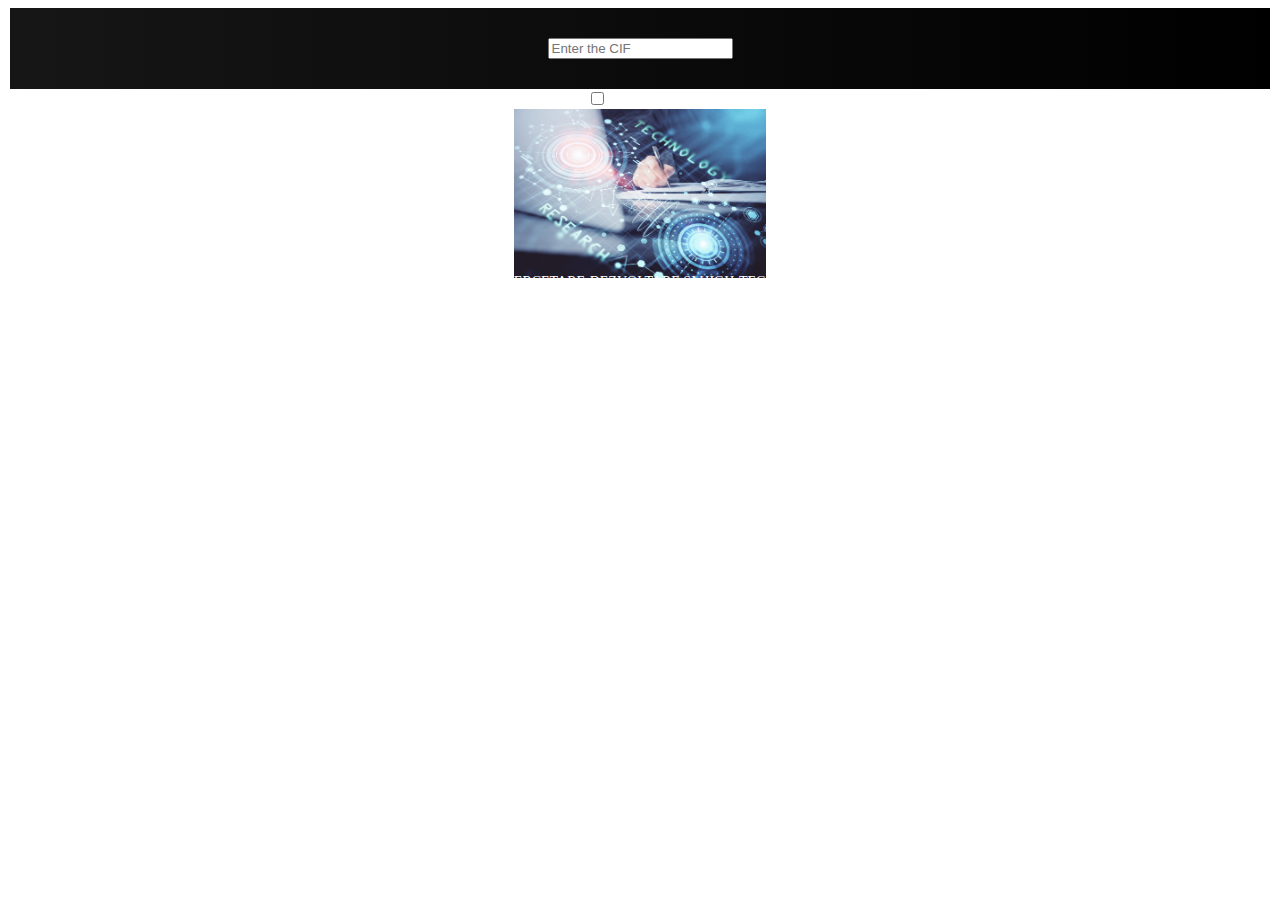
==== commit 94e7b277: "Add files via upload" ====
--- a/index.html
+++ b/index.html
@@ -14,59 +14,1125 @@
         placeholder="Enter the CIF" onkeyup="searchBlog()">
     </div>
     
+    <section>
+        <div class="container">
+            <input type="checkbox" name = "" id="toggle">
+            <label for="toggle">Switch View</label>
+            <table class="table" id="table">
+            <thead><tr class="tableizer-firstrow"><th>CUI</th><th>NRORC</th><th>Denumire</th><th>Denloc</th><th>Dendom</th><th>Cod grupa</th><th>Dengrupa</th><th>Dentip</th><th>TOP</th></tr></thead><tbody>
+             <tr><td>10014305</td><td>J/20/937/1997</td><td>DIGITAL VISION SRL</td><td>Hateg</td><td>CERCETARE-DEZVOLTARE SI HIGH-TECH</td><td>2620</td><td>Fabricarea calculatoarelor si a echipamentelor periferice</td><td>Microintreprinderi</td><td>1</td></tr>
+             <tr><td>44409270</td><td>J/20/880/2021</td><td>RONALDO GAMING S.R.L.</td><td>Deva</td><td>CERCETARE-DEZVOLTARE SI HIGH-TECH</td><td>5821</td><td>Activitati de editare a jocurilor de calculator</td><td>Microintreprinderi</td><td>1</td></tr>
+             <tr><td>8711610</td><td>J/20/819/1996</td><td>DORSOFT SRL</td><td>Deva</td><td>CERCETARE-DEZVOLTARE SI HIGH-TECH</td><td>5829</td><td>Activitati de editare a altor produse software</td><td>Microintreprinderi</td><td>1</td></tr>
+             <tr><td>5672916</td><td>J/20/740/1994</td><td>LATIN CHIM SOFT SERVICE SRL</td><td>Deva</td><td>CERCETARE-DEZVOLTARE SI HIGH-TECH</td><td>5829</td><td>Activitati de editare a altor produse software</td><td>Microintreprinderi</td><td>2</td></tr>
+             <tr><td>18136910</td><td>J/20/1772/2005</td><td>TOTAL TELECOMUNICATIONS SRL</td><td>Vulcan</td><td>CERCETARE-DEZVOLTARE SI HIGH-TECH</td><td>6110</td><td>Activitati de telecomunicatii prin retele cu cablu</td><td>Microintreprinderi</td><td>1</td></tr>
+             <tr><td>11236695</td><td>J/20/748/1998</td><td>SMART INTERCOMP SRL</td><td>Deva</td><td>CERCETARE-DEZVOLTARE SI HIGH-TECH</td><td>6110</td><td>Activitati de telecomunicatii prin retele cu cablu</td><td>Microintreprinderi</td><td>2</td></tr>
+             <tr><td>39407434</td><td>J/20/661/2018</td><td>RAVEN EXPERT S.R.L.</td><td>Bacia</td><td>CERCETARE-DEZVOLTARE SI HIGH-TECH</td><td>6110</td><td>Activitati de telecomunicatii prin retele cu cablu</td><td>Microintreprinderi</td><td>3</td></tr>
+             <tr><td>2116096</td><td>J/20/610/1992</td><td>HEXIKON TECH S.R.L.</td><td>Deva</td><td>CERCETARE-DEZVOLTARE SI HIGH-TECH</td><td>6190</td><td>Alte activitati de telecomunicatii</td><td>Microintreprinderi</td><td>1</td></tr>
+             <tr><td>19033661</td><td>J/20/1343/2006</td><td>CITY TAXI SRL</td><td>Deva</td><td>CERCETARE-DEZVOLTARE SI HIGH-TECH</td><td>6190</td><td>Alte activitati de telecomunicatii</td><td>Microintreprinderi</td><td>2</td></tr>
+             <tr><td>17024047</td><td>J/20/1870/2004</td><td>CIVIC TELECOM SRL</td><td>Simeria</td><td>CERCETARE-DEZVOLTARE SI HIGH-TECH</td><td>6190</td><td>Alte activitati de telecomunicatii</td><td>Microintreprinderi</td><td>3</td></tr>
+             <tr><td>14177704</td><td>J/20/648/2001</td><td>TECKNOWORKS EUROPE S.R.L.</td><td>Deva</td><td>CERCETARE-DEZVOLTARE SI HIGH-TECH</td><td>6201</td><td>Activitati de realizare a soft-ului la comanda (software orientat client)</td><td>Intreprinderi mici</td><td>1</td></tr>
+             <tr><td>13725264</td><td>J/20/145/2001</td><td>TOPOCOM SRL</td><td>Hunedoara</td><td>CERCETARE-DEZVOLTARE SI HIGH-TECH</td><td>6201</td><td>Activitati de realizare a soft-ului la comanda (software orientat client)</td><td>Microintreprinderi</td><td>1</td></tr>
+             <tr><td>42226268</td><td>J/20/166/2020</td><td>DATANAUTS S.R.L.</td><td>Jiet</td><td>CERCETARE-DEZVOLTARE SI HIGH-TECH</td><td>6201</td><td>Activitati de realizare a soft-ului la comanda (software orientat client)</td><td>Microintreprinderi</td><td>2</td></tr>
+             <tr><td>40485428</td><td>J/20/188/2019</td><td>AMW ADVANCED CONCEPT INNOVATIONS S.R.L.</td><td>Deva</td><td>CERCETARE-DEZVOLTARE SI HIGH-TECH</td><td>6201</td><td>Activitati de realizare a soft-ului la comanda (software orientat client)</td><td>Microintreprinderi</td><td>3</td></tr>
+             <tr><td>40579255</td><td>J/20/317/2019</td><td>TCM ZETA CONSULTING S.R.L.</td><td>Orastie</td><td>CERCETARE-DEZVOLTARE SI HIGH-TECH</td><td>6202</td><td>Activitati de consultanta in tehnologia informatiei</td><td>Intreprinderi mici</td><td>1</td></tr>
+             <tr><td>38688609</td><td>J/20/50/2018</td><td>PROJECTIFY ITSEC S.R.L.</td><td>Hunedoara</td><td>CERCETARE-DEZVOLTARE SI HIGH-TECH</td><td>6202</td><td>Activitati de consultanta in tehnologia informatiei</td><td>Microintreprinderi</td><td>1</td></tr>
+             <tr><td>21226850</td><td>J/20/314/2007</td><td>TEA CUP SRL</td><td>Deva</td><td>CERCETARE-DEZVOLTARE SI HIGH-TECH</td><td>6202</td><td>Activitati de consultanta in tehnologia informatiei</td><td>Microintreprinderi</td><td>2</td></tr>
+             <tr><td>43383848</td><td>J/20/1305/2020</td><td>FINTASTECH ASSIST S.R.L.</td><td>Deva</td><td>CERCETARE-DEZVOLTARE SI HIGH-TECH</td><td>6202</td><td>Activitati de consultanta in tehnologia informatiei</td><td>Microintreprinderi</td><td>3</td></tr>
+             <tr><td>17580018</td><td>J/20/819/2005</td><td>A&N TEL INFO PREST SRL</td><td>Hunedoara</td><td>CERCETARE-DEZVOLTARE SI HIGH-TECH</td><td>6203</td><td>Activitati de management (gestiune si exploatare) a mijloacelor de calcul</td><td>Microintreprinderi</td><td>1</td></tr>
+             <tr><td>10694678</td><td>J/20/461/1998</td><td>MEMORY SRL</td><td>Hunedoara</td><td>CERCETARE-DEZVOLTARE SI HIGH-TECH</td><td>6209</td><td>Alte activitati de servicii privind tehnologia informatiei</td><td>Intreprinderi mici</td><td>1</td></tr>
+             <tr><td>39505602</td><td>J/20/774/2018</td><td>TRIFAB & DENIS CONSULTING S.R.L.</td><td>Valea Bradului</td><td>CERCETARE-DEZVOLTARE SI HIGH-TECH</td><td>6209</td><td>Alte activitati de servicii privind tehnologia informatiei</td><td>Microintreprinderi</td><td>1</td></tr>
+             <tr><td>12426167</td><td>J/20/775/1999</td><td>TARGET SRL</td><td>Hunedoara</td><td>CERCETARE-DEZVOLTARE SI HIGH-TECH</td><td>6209</td><td>Alte activitati de servicii privind tehnologia informatiei</td><td>Microintreprinderi</td><td>2</td></tr>
+             <tr><td>32822611</td><td>J/20/167/2014</td><td>README.TXT S.R.L.</td><td>Deva</td><td>CERCETARE-DEZVOLTARE SI HIGH-TECH</td><td>6209</td><td>Alte activitati de servicii privind tehnologia informatiei</td><td>Microintreprinderi</td><td>3</td></tr>
+             <tr><td>41913581</td><td>J/20/1700/2019</td><td>BUENA VIDA MEDIA S.R.L.</td><td>Vulcan</td><td>CERCETARE-DEZVOLTARE SI HIGH-TECH</td><td>6311</td><td>Prelucrarea datelor, administrarea paginilor web si activitati conexe</td><td>Intreprinderi mici</td><td>1</td></tr>
+             <tr><td>40616531</td><td>J/20/353/2019</td><td>CLOUD MASTERS S.R.L.</td><td>Deva</td><td>CERCETARE-DEZVOLTARE SI HIGH-TECH</td><td>6311</td><td>Prelucrarea datelor, administrarea paginilor web si activitati conexe</td><td>Microintreprinderi</td><td>1</td></tr>
+             <tr><td>40074473</td><td>J/20/1395/2018</td><td>GOLDRUSH MEDIA S.R.L.</td><td>Vulcan</td><td>CERCETARE-DEZVOLTARE SI HIGH-TECH</td><td>6311</td><td>Prelucrarea datelor, administrarea paginilor web si activitati conexe</td><td>Microintreprinderi</td><td>2</td></tr>
+             <tr><td>22225365</td><td>J/20/1117/2007</td><td>SOFTRANS COM SRL</td><td>Deva</td><td>CERCETARE-DEZVOLTARE SI HIGH-TECH</td><td>6311</td><td>Prelucrarea datelor, administrarea paginilor web si activitati conexe</td><td>Microintreprinderi</td><td>3</td></tr>
+             <tr><td>42609999</td><td>J/20/515/2020</td><td>PLAN DIETA SI ANTRENAMENT S.R.L.</td><td>Lupeni</td><td>CERCETARE-DEZVOLTARE SI HIGH-TECH</td><td>6312</td><td>Activitati ale portalurilor web</td><td>Microintreprinderi</td><td>1</td></tr>
+             <tr><td>2664676</td><td>J/20/1504/1992</td><td>INSTITUTUL NATIONAL DE CERCETARE - DEZVOLTARE PENTRU SECURITATE MINIERA SI PROTECTIE ANTIEXPLOZIVA - INSEMEX PETROSANI</td><td>Petrosani</td><td>CERCETARE-DEZVOLTARE SI HIGH-TECH</td><td>7219</td><td>Cercetare-dezvoltare in alte stiinte naturale si inginerie</td><td>Intreprinderi mijlocii</td><td>1</td></tr>
+             <tr><td>14873552</td><td>J/20/713/2002</td><td>MEDICAL PSIHO GRUP SRL</td><td>Deva</td><td>CERCETARE-DEZVOLTARE SI HIGH-TECH</td><td>7220</td><td>Cercetare-dezvoltare in stiinte sociale si umaniste</td><td>Microintreprinderi</td><td>1</td></tr>
+             <tr><td>19276865</td><td>J/20/1736/2006</td><td>VASMAR TOP SRL</td><td>Criscior</td><td>INDUSTRIE</td><td>729</td><td>Extractia altor minereuri metalifere neferoase</td><td>Intreprinderi mici</td><td>1</td></tr>
+             <tr><td>42010751</td><td>J/20/1786/2019</td><td>GREEN DACIA RESOURCES S.R.L.</td><td>Orastie</td><td>INDUSTRIE</td><td>729</td><td>Extractia altor minereuri metalifere neferoase</td><td>Microintreprinderi</td><td>1</td></tr>
+             <tr><td>17190279</td><td>J/20/182/2005</td><td>EXPLOMIN SRL</td><td>Deva</td><td>INDUSTRIE</td><td>811</td><td>Extractia pietrei ornamentale si a pietrei pentru constructii, extractia pietrei calcaroase, ghipsului, cretei si a ardeziei</td><td>Intreprinderi mici</td><td>1</td></tr>
+             <tr><td>26657188</td><td>J/20/220/2010</td><td>DEVMIN EXCLUSIV DVS SRL</td><td>Deva</td><td>INDUSTRIE</td><td>811</td><td>Extractia pietrei ornamentale si a pietrei pentru constructii, extractia pietrei calcaroase, ghipsului, cretei si a ardeziei</td><td>Intreprinderi mici</td><td>2</td></tr>
+             <tr><td>23824796</td><td>J/20/1197/2009</td><td>MINERAL TECHNIK S.R.L.</td><td>Vata de Jos</td><td>INDUSTRIE</td><td>811</td><td>Extractia pietrei ornamentale si a pietrei pentru constructii, extractia pietrei calcaroase, ghipsului, cretei si a ardeziei</td><td>Microintreprinderi</td><td>1</td></tr>
+             <tr><td>13883302</td><td>J/20/404/2001</td><td>TEHNOMIN SRL</td><td>Deva</td><td>INDUSTRIE</td><td>811</td><td>Extractia pietrei ornamentale si a pietrei pentru constructii, extractia pietrei calcaroase, ghipsului, cretei si a ardeziei</td><td>Microintreprinderi</td><td>2</td></tr>
+             <tr><td>37137156</td><td>J/20/229/2017</td><td>TELE UNIVERSAL TEAM SRL</td><td>Rapoltu Mare</td><td>INDUSTRIE</td><td>812</td><td>Extractia pietrisului si nisipului; extractia argilei si caolinului</td><td>Intreprinderi mici</td><td>1</td></tr>
+             <tr><td>16458854</td><td>J/20/822/2004</td><td>CLETOROM SRL</td><td>Hunedoara</td><td>INDUSTRIE</td><td>899</td><td>Alte activitati extractive n.c.a.</td><td>Microintreprinderi</td><td>1</td></tr>
+             <tr><td>2093294</td><td>J/20/17/1991</td><td>GERMISARA S.A.</td><td>Geoagiu-Bai</td><td>INDUSTRIE</td><td>899</td><td>Alte activitati extractive n.c.a.</td><td>Microintreprinderi</td><td>2</td></tr>
+             <tr><td>20715000</td><td>J/20/110/2007</td><td>TEHNOFOR STAR SRL</td><td>Hondol</td><td>INDUSTRIE</td><td>990</td><td>Activitati de servicii anexe pentru extractia mineralelor</td><td>Intreprinderi mici</td><td>1</td></tr>
+             <tr><td>32828770</td><td>J/20/175/2014</td><td>CHARPATIAN EXPLORATION S.R.L.</td><td>Deva</td><td>INDUSTRIE</td><td>990</td><td>Activitati de servicii anexe pentru extractia mineralelor</td><td>Microintreprinderi</td><td>1</td></tr>
+             <tr><td>35951726</td><td>J/20/1254/2017</td><td>BARBARUL SRL</td><td>Nojag</td><td>INDUSTRIE</td><td>1011</td><td>Prelucrarea si conservarea carnii</td><td>Intreprinderi mici</td><td>1</td></tr>
+             <tr><td>7407452</td><td>J/20/371/1995</td><td>IRINA COMSERVICE SRL</td><td>Hunedoara</td><td>INDUSTRIE</td><td>1011</td><td>Prelucrarea si conservarea carnii</td><td>Intreprinderi mici</td><td>2</td></tr>
+             <tr><td>28266569</td><td>J/20/356/2011</td><td>RUSTICARM SRL</td><td>Podele</td><td>INDUSTRIE</td><td>1011</td><td>Prelucrarea si conservarea carnii</td><td>Intreprinderi mici</td><td>3</td></tr>
+             <tr><td>13109892</td><td>J/20/333/2000</td><td>RDS TRANSLEMN SRL</td><td>Romos</td><td>INDUSTRIE</td><td>1011</td><td>Prelucrarea si conservarea carnii</td><td>Microintreprinderi</td><td>1</td></tr>
+             <tr><td>26772659</td><td>J/20/294/2010</td><td>NATUR PRODCARN S.R.L.</td><td>Orastie</td><td>INDUSTRIE</td><td>1013</td><td>Fabricarea produselor din carne (inclusiv din carne de pasare)</td><td>Intreprinderi mici</td><td>1</td></tr>
+             <tr><td>36200409</td><td>J/20/673/2016</td><td>EXTRA BDA QUALITY S.R.L.</td><td>Ilia</td><td>INDUSTRIE</td><td>1013</td><td>Fabricarea produselor din carne (inclusiv din carne de pasare)</td><td>Microintreprinderi</td><td>1</td></tr>
+             <tr><td>14697707</td><td>J/20/468/2002</td><td>SDI MULTI PROD COM SRL</td><td>Petrosani</td><td>INDUSTRIE</td><td>1013</td><td>Fabricarea produselor din carne (inclusiv din carne de pasare)</td><td>Microintreprinderi</td><td>2</td></tr>
+             <tr><td>15978549</td><td>J/20/1566/2003</td><td>LUPSA CARN SRL</td><td>Orastie</td><td>INDUSTRIE</td><td>1013</td><td>Fabricarea produselor din carne (inclusiv din carne de pasare)</td><td>Microintreprinderi</td><td>3</td></tr>
+             <tr><td>1759689</td><td>J/20/248/2002</td><td>ROLUX SRL</td><td>Hateg</td><td>INDUSTRIE</td><td>1020</td><td>Prelucrarea si conservarea pestelui, crustaceelor si molustelor</td><td>Intreprinderi mijlocii</td><td>1</td></tr>
+             <tr><td>41255958</td><td>J/20/1010/2019</td><td>SALIANA SANO S.R.L.</td><td>Brad</td><td>INDUSTRIE</td><td>1032</td><td>Fabricarea sucurilor de fructe si legume</td><td>Microintreprinderi</td><td>1</td></tr>
+             <tr><td>16216583</td><td>J/20/1905/2005</td><td>GREEN FOREST SRL</td><td>Ilia</td><td>INDUSTRIE</td><td>1039</td><td>Prelucrarea si conservarea fructelor si legumelor n.c.a.</td><td>Microintreprinderi</td><td>1</td></tr>
+             <tr><td>26843776</td><td>J/20/346/2010</td><td>TERA SILVA RUS SRL</td><td>Romos</td><td>INDUSTRIE</td><td>1039</td><td>Prelucrarea si conservarea fructelor si legumelor n.c.a.</td><td>Microintreprinderi</td><td>2</td></tr>
+             <tr><td>29891921</td><td>J/20/209/2012</td><td>BIOPRODUCT INVEST SRL</td><td>Hateg</td><td>INDUSTRIE</td><td>1039</td><td>Prelucrarea si conservarea fructelor si legumelor n.c.a.</td><td>Microintreprinderi</td><td>3</td></tr>
+             <tr><td>16964886</td><td>J/20/1773/2004</td><td>ASINIA FARM S.R.L.</td><td>Orastie</td><td>INDUSTRIE</td><td>1051</td><td>Fabricarea produselor lactate si a branzeturilor</td><td>Microintreprinderi</td><td>1</td></tr>
+             <tr><td>11482630</td><td>J/20/84/1999</td><td>TITAN`99 SRL</td><td>Simeria</td><td>INDUSTRIE</td><td>1071</td><td>Fabricarea painii; fabricarea prajiturilor si a produselor proaspete de patiserie</td><td>Intreprinderi mijlocii</td><td>1</td></tr>
+             <tr><td>16690837</td><td>J/20/1223/2004</td><td>CRISTIPAN ACTIV SRL</td><td>Hunedoara</td><td>INDUSTRIE</td><td>1071</td><td>Fabricarea painii; fabricarea prajiturilor si a produselor proaspete de patiserie</td><td>Intreprinderi mijlocii</td><td>2</td></tr>
+             <tr><td>10754648</td><td>J/20/417/1998</td><td>LOVENTAL SRL</td><td>Petrila</td><td>INDUSTRIE</td><td>1071</td><td>Fabricarea painii; fabricarea prajiturilor si a produselor proaspete de patiserie</td><td>Intreprinderi mijlocii</td><td>3</td></tr>
+             <tr><td>4813510</td><td>J/20/1790/1993</td><td>PRIORITAR IMPEX SRL</td><td>Calan</td><td>INDUSTRIE</td><td>1071</td><td>Fabricarea painii; fabricarea prajiturilor si a produselor proaspete de patiserie</td><td>Intreprinderi mici</td><td>1</td></tr>
+             <tr><td>13682686</td><td>J/20/67/2001</td><td>VIOPAN SRL</td><td>Hunedoara</td><td>INDUSTRIE</td><td>1071</td><td>Fabricarea painii; fabricarea prajiturilor si a produselor proaspete de patiserie</td><td>Intreprinderi mici</td><td>2</td></tr>
+             <tr><td>14610858</td><td>J/20/364/2002</td><td>SICOPAN PRODCOM SRL</td><td>Sântuhalm</td><td>INDUSTRIE</td><td>1071</td><td>Fabricarea painii; fabricarea prajiturilor si a produselor proaspete de patiserie</td><td>Intreprinderi mici</td><td>3</td></tr>
+             <tr><td>36306427</td><td>J/20/765/2016</td><td>CHLOE PASTICCERIA SRL</td><td>Lupeni</td><td>INDUSTRIE</td><td>1071</td><td>Fabricarea painii; fabricarea prajiturilor si a produselor proaspete de patiserie</td><td>Microintreprinderi</td><td>1</td></tr>
+             <tr><td>31657109</td><td>J/20/477/2013</td><td>FLORIDAN PANICOM S.R.L.</td><td>Petrila</td><td>INDUSTRIE</td><td>1071</td><td>Fabricarea painii; fabricarea prajiturilor si a produselor proaspete de patiserie</td><td>Microintreprinderi</td><td>2</td></tr>
+             <tr><td>21871481</td><td>J/20/835/2007</td><td>TISU INSTAL SRL</td><td>Deva</td><td>INDUSTRIE</td><td>1071</td><td>Fabricarea painii; fabricarea prajiturilor si a produselor proaspete de patiserie</td><td>Microintreprinderi</td><td>3</td></tr>
+             <tr><td>18280779</td><td>J/20/59/2006</td><td>PATIPAN DELICIA S.R.L.</td><td>Deva</td><td>INDUSTRIE</td><td>1072</td><td>Fabricarea biscuitilor si piscoturilor; fabricarea prajiturilor si a produselor conservate de patiserie</td><td>Intreprinderi mici</td><td>1</td></tr>
+             <tr><td>38511932</td><td>J/20/1616/2017</td><td>COFETARIA AMS & CC S.R.L.</td><td>Petrosani</td><td>INDUSTRIE</td><td>1072</td><td>Fabricarea biscuitilor si piscoturilor; fabricarea prajiturilor si a produselor conservate de patiserie</td><td>Microintreprinderi</td><td>1</td></tr>
+             <tr><td>2134050</td><td>J/20/163/1991</td><td>COFETARIA SPORTUL SRL</td><td>Petrosani</td><td>INDUSTRIE</td><td>1072</td><td>Fabricarea biscuitilor si piscoturilor; fabricarea prajiturilor si a produselor conservate de patiserie</td><td>Microintreprinderi</td><td>2</td></tr>
+             <tr><td>12228380</td><td>J/20/699/1999</td><td>PETRAS BIO SRL</td><td>Deva</td><td>INDUSTRIE</td><td>1073</td><td>Fabricarea macaroanelor, taiteilor, cus-cus-ului si a altor produse fainoase similare</td><td>Intreprinderi mici</td><td>1</td></tr>
+             <tr><td>4467948</td><td>J/20/1473/1993</td><td>LANA CONFETIN SERV SRL</td><td>Hateg</td><td>INDUSTRIE</td><td>1082</td><td>Fabricarea produselor din cacao, a ciocolatei si a produselor zaharoase</td><td>Microintreprinderi</td><td>1</td></tr>
+             <tr><td>13271346</td><td>J/20/467/2000</td><td>LABORATOARELE FARES BIO VITAL SRL</td><td>Orastie</td><td>INDUSTRIE</td><td>1083</td><td>Prelucrarea ceaiului si cafelei</td><td>Intreprinderi mari</td><td>1</td></tr>
+             <tr><td>13662697</td><td>J/20/12/2001</td><td>PARAPHARM SRL</td><td>Brad</td><td>INDUSTRIE</td><td>1089</td><td>Fabricarea altor produse alimentare n.c.a.</td><td>Intreprinderi mijlocii</td><td>1</td></tr>
+             <tr><td>16087179</td><td>J/20/117/2004</td><td>ALIS PROD IMPEX SA</td><td>Mintia</td><td>INDUSTRIE</td><td>1091</td><td>Fabricarea preparatelor pentru hrana animalelor de ferma</td><td>Intreprinderi mijlocii</td><td>1</td></tr>
+             <tr><td>34489590</td><td>J/20/405/2015</td><td>GREEN FARMING LTD S.R.L.</td><td>Deva</td><td>INDUSTRIE</td><td>1091</td><td>Fabricarea preparatelor pentru hrana animalelor de ferma</td><td>Intreprinderi mici</td><td>1</td></tr>
+             <tr><td>36462167</td><td>J/20/907/2016</td><td>MYON BAITS S.R.L.</td><td>Deva</td><td>INDUSTRIE</td><td>1091</td><td>Fabricarea preparatelor pentru hrana animalelor de ferma</td><td>Microintreprinderi</td><td>1</td></tr>
+             <tr><td>6964188</td><td>J/20/1804/1994</td><td>FARES DRINKS SRL</td><td>Orastie</td><td>INDUSTRIE</td><td>1101</td><td>Distilarea, rafinarea si mixarea bauturilor alcoolice</td><td>Intreprinderi mici</td><td>1</td></tr>
+             <tr><td>24335305</td><td>J/20/798/2009</td><td>APE MINERALE BACAIA SRL</td><td>Bacâia</td><td>INDUSTRIE</td><td>1107</td><td>Productia de bauturi racoritoare nealcoolice; productia de ape minerale si alte ape imbuteliate</td><td>Intreprinderi mici</td><td>1</td></tr>
+             <tr><td>25527406</td><td>J/20/543/2009</td><td>APE MINERALE BOHOLT SRL</td><td>Deva</td><td>INDUSTRIE</td><td>1107</td><td>Productia de bauturi racoritoare nealcoolice; productia de ape minerale si alte ape imbuteliate</td><td>Intreprinderi mici</td><td>2</td></tr>
+             <tr><td>35837250</td><td>J/20/360/2016</td><td>D&D SIFAQUA S.R.L.</td><td>Lupeni</td><td>INDUSTRIE</td><td>1107</td><td>Productia de bauturi racoritoare nealcoolice; productia de ape minerale si alte ape imbuteliate</td><td>Microintreprinderi</td><td>1</td></tr>
+             <tr><td>39691211</td><td>J/20/971/2018</td><td>AQUA PRO MAX S.R.L.</td><td>Petrila</td><td>INDUSTRIE</td><td>1107</td><td>Productia de bauturi racoritoare nealcoolice; productia de ape minerale si alte ape imbuteliate</td><td>Microintreprinderi</td><td>2</td></tr>
+             <tr><td>24737086</td><td>J/20/1742/2008</td><td>LEMBECK STYLE & DESIGN SRL</td><td>Pestisu Mic</td><td>INDUSTRIE</td><td>1392</td><td>Fabricarea de articole confectionate din textile (cu exceptia imbracamintei si lenjeriei de corp)</td><td>Intreprinderi mijlocii</td><td>1</td></tr>
+             <tr><td>21635111</td><td>J/20/638/2007</td><td>RESITEX GROUP S.R.L.</td><td>Deva</td><td>INDUSTRIE</td><td>1392</td><td>Fabricarea de articole confectionate din textile (cu exceptia imbracamintei si lenjeriei de corp)</td><td>Intreprinderi mici</td><td>1</td></tr>
+             <tr><td>35616926</td><td>J/20/163/2016</td><td>CASA ALMO DESIGN S.R.L.</td><td>Deva</td><td>INDUSTRIE</td><td>1392</td><td>Fabricarea de articole confectionate din textile (cu exceptia imbracamintei si lenjeriei de corp)</td><td>Microintreprinderi</td><td>1</td></tr>
+             <tr><td>28872034</td><td>J/20/729/2011</td><td>LITTLE DOLPHIN SRL</td><td>Brad</td><td>INDUSTRIE</td><td>1392</td><td>Fabricarea de articole confectionate din textile (cu exceptia imbracamintei si lenjeriei de corp)</td><td>Microintreprinderi</td><td>2</td></tr>
+             <tr><td>36362214</td><td>J/20/813/2016</td><td>MAYATRIVEN S.R.L.</td><td>Petrosani</td><td>INDUSTRIE</td><td>1392</td><td>Fabricarea de articole confectionate din textile (cu exceptia imbracamintei si lenjeriei de corp)</td><td>Microintreprinderi</td><td>3</td></tr>
+             <tr><td>19183553</td><td>J/20/1602/2006</td><td>OLCOVEN SRL</td><td>Mintia</td><td>INDUSTRIE</td><td>1394</td><td>Fabricarea de odgoane, franghii, sfori si plase</td><td>Microintreprinderi</td><td>1</td></tr>
+             <tr><td>13733836</td><td>J/20/174/2001</td><td>GERONIMO SRL</td><td>Orastie</td><td>INDUSTRIE</td><td>1411</td><td>Fabricarea articolelor de imbracaminte din piele</td><td>Intreprinderi mici</td><td>1</td></tr>
+             <tr><td>37897895</td><td>J/20/1078/2017</td><td>GIMA CONS PLAY SRL</td><td>Deva</td><td>INDUSTRIE</td><td>1412</td><td>Fabricarea de articole de imbracaminte pentru lucru</td><td>Intreprinderi mici</td><td>1</td></tr>
+             <tr><td>43615166</td><td>J/20/108/2021</td><td>TEAM CROITORIE S.R.L.</td><td>Deva</td><td>INDUSTRIE</td><td>1412</td><td>Fabricarea de articole de imbracaminte pentru lucru</td><td>Microintreprinderi</td><td>1</td></tr>
+             <tr><td>41454390</td><td>J/20/1209/2019</td><td>POPCONF ECHIPAMENTE S.R.L.</td><td>Ghelari</td><td>INDUSTRIE</td><td>1412</td><td>Fabricarea de articole de imbracaminte pentru lucru</td><td>Microintreprinderi</td><td>2</td></tr>
+             <tr><td>36477516</td><td>J/20/926/2016</td><td>FIRU CROITOR SRL</td><td>Orastie</td><td>INDUSTRIE</td><td>1412</td><td>Fabricarea de articole de imbracaminte pentru lucru</td><td>Microintreprinderi</td><td>3</td></tr>
+             <tr><td>8976510</td><td>J/20/1086/1996</td><td>CONFEX MATEX INTERNATIONAL SA</td><td>Deva</td><td>INDUSTRIE</td><td>1413</td><td>Fabricarea altor articole de imbracaminte (exclusiv lenjeria de corp)</td><td>Intreprinderi mijlocii</td><td>1</td></tr>
+             <tr><td>16589922</td><td>J/20/1048/2004</td><td>SIMONNE CREATIVE SRL</td><td>Deva</td><td>INDUSTRIE</td><td>1413</td><td>Fabricarea altor articole de imbracaminte (exclusiv lenjeria de corp)</td><td>Intreprinderi mici</td><td>1</td></tr>
+             <tr><td>2664560</td><td>C/20/9/2005</td><td>"PROGRESUL" SOCIETATE COOPERATIVA</td><td>Deva</td><td>INDUSTRIE</td><td>1413</td><td>Fabricarea altor articole de imbracaminte (exclusiv lenjeria de corp)</td><td>Intreprinderi mici</td><td>2</td></tr>
+             <tr><td>2125647</td><td>C/20/17/2005</td><td>DRUM NOU SOCIETATE COOPERATIVA</td><td>Hunedoara</td><td>INDUSTRIE</td><td>1413</td><td>Fabricarea altor articole de imbracaminte (exclusiv lenjeria de corp)</td><td>Intreprinderi mici</td><td>3</td></tr>
+             <tr><td>40464778</td><td>J/20/142/2019</td><td>MARCOS DRESS S.R.L.</td><td>Vulcan</td><td>INDUSTRIE</td><td>1413</td><td>Fabricarea altor articole de imbracaminte (exclusiv lenjeria de corp)</td><td>Microintreprinderi</td><td>1</td></tr>
+             <tr><td>37765843</td><td>J/20/908/2017</td><td>ANNELE FELYTEX S.R.L.</td><td>Petrosani</td><td>INDUSTRIE</td><td>1413</td><td>Fabricarea altor articole de imbracaminte (exclusiv lenjeria de corp)</td><td>Microintreprinderi</td><td>2</td></tr>
+             <tr><td>13784635</td><td>J/20/242/2001</td><td>EFFECT DESIGN SRL</td><td>Hunedoara</td><td>INDUSTRIE</td><td>1413</td><td>Fabricarea altor articole de imbracaminte (exclusiv lenjeria de corp)</td><td>Microintreprinderi</td><td>3</td></tr>
+             <tr><td>30468950</td><td>J/20/655/2012</td><td>UNICONF TEXTIL S.R.L.</td><td>Vata de Jos</td><td>INDUSTRIE</td><td>1414</td><td>Fabricarea de articole de lenjerie de corp</td><td>Microintreprinderi</td><td>1</td></tr>
+             <tr><td>26034660</td><td>J/20/949/2009</td><td>TERRA GARDENS SRL</td><td>Deva</td><td>INDUSTRIE</td><td>1414</td><td>Fabricarea de articole de lenjerie de corp</td><td>Microintreprinderi</td><td>2</td></tr>
+             <tr><td>34020940</td><td>J/20/75/2015</td><td>DEGO SYSTEM S.R.L.</td><td>Simeria</td><td>INDUSTRIE</td><td>1419</td><td>Fabricarea altor articole de imbracaminte si accesorii n.c.a.</td><td>Intreprinderi mijlocii</td><td>1</td></tr>
+             <tr><td>40684951</td><td>J/20/423/2019</td><td>NICOMATIAL S.R.L.</td><td>Simeria</td><td>INDUSTRIE</td><td>1419</td><td>Fabricarea altor articole de imbracaminte si accesorii n.c.a.</td><td>Microintreprinderi</td><td>1</td></tr>
+             <tr><td>37500935</td><td>J/20/604/2017</td><td>UNICORN TRADING SRL</td><td>Brad</td><td>INDUSTRIE</td><td>1419</td><td>Fabricarea altor articole de imbracaminte si accesorii n.c.a.</td><td>Microintreprinderi</td><td>2</td></tr>
+             <tr><td>35430272</td><td>J/20/55/2016</td><td>PRODCOM PALARII COSMIN S.R.L.</td><td>Barbura</td><td>INDUSTRIE</td><td>1419</td><td>Fabricarea altor articole de imbracaminte si accesorii n.c.a.</td><td>Microintreprinderi</td><td>3</td></tr>
+             <tr><td>16690896</td><td>J/20/1248/2004</td><td>ANASTASIA TRADING SRL</td><td>Petrosani</td><td>INDUSTRIE</td><td>1439</td><td>Fabricarea prin tricotare sau crosetare a altor articole de imbracaminte</td><td>Microintreprinderi</td><td>1</td></tr>
+             <tr><td>39985560</td><td>J/20/1273/2018</td><td>MADYMEX PRODTEXCOM S.R.L.</td><td>Petrila</td><td>INDUSTRIE</td><td>1439</td><td>Fabricarea prin tricotare sau crosetare a altor articole de imbracaminte</td><td>Microintreprinderi</td><td>2</td></tr>
+             <tr><td>41953411</td><td>J/20/1734/2019</td><td>ADIRO PRODLINE S.R.L.</td><td>Brad</td><td>INDUSTRIE</td><td>1512</td><td>Fabricarea articolelor de voiaj si marochinarie si a articolelor de harnasament</td><td>Intreprinderi mijlocii</td><td>1</td></tr>
+             <tr><td>14236444</td><td>J/20/729/2001</td><td>NUOVI ORIZZONTI SRL</td><td>Orastie</td><td>INDUSTRIE</td><td>1512</td><td>Fabricarea articolelor de voiaj si marochinarie si a articolelor de harnasament</td><td>Intreprinderi mijlocii</td><td>2</td></tr>
+             <tr><td>23265406</td><td>J/20/249/2008</td><td>CASA BRAESCU SRL</td><td>Orastie</td><td>INDUSTRIE</td><td>1512</td><td>Fabricarea articolelor de voiaj si marochinarie si a articolelor de harnasament</td><td>Intreprinderi mici</td><td>1</td></tr>
+             <tr><td>5012510</td><td>J/20/1919/1993</td><td>ANTAL PROD SRL</td><td>Deva</td><td>INDUSTRIE</td><td>1512</td><td>Fabricarea articolelor de voiaj si marochinarie si a articolelor de harnasament</td><td>Microintreprinderi</td><td>1</td></tr>
+             <tr><td>39779667</td><td>J/20/1064/2018</td><td>ART BAGS COLLECTION S.R.L.</td><td>Orastie</td><td>INDUSTRIE</td><td>1512</td><td>Fabricarea articolelor de voiaj si marochinarie si a articolelor de harnasament</td><td>Microintreprinderi</td><td>2</td></tr>
+             <tr><td>10860096</td><td>J/20/596/1998</td><td>ROSTYLE ALEX SRL</td><td>Brad</td><td>INDUSTRIE</td><td>1520</td><td>Fabricarea incaltamintei</td><td>Intreprinderi mijlocii</td><td>1</td></tr>
+             <tr><td>43926553</td><td>J/20/423/2021</td><td>LEO SHOES S.R.L.</td><td>Hunedoara</td><td>INDUSTRIE</td><td>1520</td><td>Fabricarea incaltamintei</td><td>Intreprinderi mijlocii</td><td>2</td></tr>
+             <tr><td>16893505</td><td>J/20/1640/2004</td><td>M&A VIGNA SRL</td><td>Hunedoara</td><td>INDUSTRIE</td><td>1520</td><td>Fabricarea incaltamintei</td><td>Intreprinderi mici</td><td>1</td></tr>
+             <tr><td>24773674</td><td>J/20/1796/2008</td><td>ELLECI TOP SRL</td><td>Hunedoara</td><td>INDUSTRIE</td><td>1520</td><td>Fabricarea incaltamintei</td><td>Intreprinderi mici</td><td>2</td></tr>
+             <tr><td>13744819</td><td>J/20/176/2001</td><td>EMA - GIAN SRL</td><td>Hunedoara</td><td>INDUSTRIE</td><td>1520</td><td>Fabricarea incaltamintei</td><td>Intreprinderi mici</td><td>3</td></tr>
+             <tr><td>22490760</td><td>J/20/1420/2007</td><td>PALROM PRODUCTS SRL</td><td>Brad</td><td>INDUSTRIE</td><td>1610</td><td>Taierea si rindeluirea lemnului</td><td>Intreprinderi mijlocii</td><td>1</td></tr>
+             <tr><td>13320481</td><td>J/20/432/2000</td><td>GILEX PROD SRL</td><td>Beriu</td><td>INDUSTRIE</td><td>1610</td><td>Taierea si rindeluirea lemnului</td><td>Intreprinderi mici</td><td>1</td></tr>
+             <tr><td>11552086</td><td>J/20/167/1999</td><td>PAL ROM SRL</td><td>Brad</td><td>INDUSTRIE</td><td>1610</td><td>Taierea si rindeluirea lemnului</td><td>Intreprinderi mici</td><td>2</td></tr>
+             <tr><td>11472955</td><td>J/20/79/1999</td><td>FOREST BAN ALPIN SRL</td><td>Birtin</td><td>INDUSTRIE</td><td>1610</td><td>Taierea si rindeluirea lemnului</td><td>Intreprinderi mici</td><td>3</td></tr>
+             <tr><td>8156596</td><td>J/20/2403/1992</td><td>TIGER VALS SRL</td><td>Aninoasa</td><td>INDUSTRIE</td><td>1610</td><td>Taierea si rindeluirea lemnului</td><td>Microintreprinderi</td><td>1</td></tr>
+             <tr><td>40908846</td><td>J/20/702/2019</td><td>ANTORA TIMBER S.R.L.</td><td>Orastie</td><td>INDUSTRIE</td><td>1610</td><td>Taierea si rindeluirea lemnului</td><td>Microintreprinderi</td><td>2</td></tr>
+             <tr><td>26985355</td><td>J/20/427/2010</td><td>AC & AM ELA PROSPER SRL</td><td>Petrila</td><td>INDUSTRIE</td><td>1610</td><td>Taierea si rindeluirea lemnului</td><td>Microintreprinderi</td><td>3</td></tr>
+             <tr><td>31297964</td><td>J/20/229/2013</td><td>SELMI WOOD CONCEPT SRL</td><td>Jiet</td><td>INDUSTRIE</td><td>1623</td><td>Fabricarea altor elemente de dulgherie si tamplarie, pentru constructii</td><td>Intreprinderi mici</td><td>1</td></tr>
+             <tr><td>18956324</td><td>J/20/1223/2006</td><td>CRIS - MIRON COMPANY SRL</td><td>Uricani</td><td>INDUSTRIE</td><td>1623</td><td>Fabricarea altor elemente de dulgherie si tamplarie, pentru constructii</td><td>Intreprinderi mici</td><td>2</td></tr>
+             <tr><td>7350020</td><td>J/20/224/1995</td><td>USI BARBU PROD SRL</td><td>Bacia</td><td>INDUSTRIE</td><td>1623</td><td>Fabricarea altor elemente de dulgherie si tamplarie, pentru constructii</td><td>Intreprinderi mici</td><td>3</td></tr>
+             <tr><td>16195952</td><td>J/20/292/2004</td><td>MEYSTAR SRL</td><td>Cincis-Cerna</td><td>INDUSTRIE</td><td>1623</td><td>Fabricarea altor elemente de dulgherie si tamplarie, pentru constructii</td><td>Microintreprinderi</td><td>1</td></tr>
+             <tr><td>28626234</td><td>J/20/629/2011</td><td>ECOWOOD INDUSTRY S.R.L.</td><td>Petrosani</td><td>INDUSTRIE</td><td>1623</td><td>Fabricarea altor elemente de dulgherie si tamplarie, pentru constructii</td><td>Microintreprinderi</td><td>2</td></tr>
+             <tr><td>37895150</td><td>J/20/1071/2017</td><td>GEOMETRICA LEMN LUPENI SRL-D</td><td>Lupeni</td><td>INDUSTRIE</td><td>1623</td><td>Fabricarea altor elemente de dulgherie si tamplarie, pentru constructii</td><td>Microintreprinderi</td><td>3</td></tr>
+             <tr><td>15443472</td><td>J/20/529/2003</td><td>ARTIFEX SRL</td><td>Mintia</td><td>INDUSTRIE</td><td>1629</td><td>Fabricarea altor produse din lemn; fabricarea articolelor din pluta, paie si din alte materiale vegetale impletite</td><td>Microintreprinderi</td><td>1</td></tr>
+             <tr><td>33934168</td><td>J/20/1012/2014</td><td>LA JOCK S.R.L.</td><td>Orastie</td><td>INDUSTRIE</td><td>1629</td><td>Fabricarea altor produse din lemn; fabricarea articolelor din pluta, paie si din alte materiale vegetale impletite</td><td>Microintreprinderi</td><td>2</td></tr>
+             <tr><td>37327169</td><td>J/20/404/2017</td><td>INDEPENDENT TEAMGOLD FACTORY S.R.L.</td><td>Vulcan</td><td>INDUSTRIE</td><td>1629</td><td>Fabricarea altor produse din lemn; fabricarea articolelor din pluta, paie si din alte materiale vegetale impletite</td><td>Microintreprinderi</td><td>3</td></tr>
+             <tr><td>2147475</td><td>J/20/241/1991</td><td>FARES SA ORASTIE</td><td>Orastie</td><td>INDUSTRIE</td><td>1721</td><td>Fabricarea hartiei si cartonului ondulat si a ambalajelor din hartie si carton</td><td>Intreprinderi mijlocii</td><td>1</td></tr>
+             <tr><td>11141234</td><td>J/20/669/1998</td><td>MAXIMAL PRINT SRL</td><td>Hunedoara</td><td>INDUSTRIE</td><td>1721</td><td>Fabricarea hartiei si cartonului ondulat si a ambalajelor din hartie si carton</td><td>Intreprinderi mici</td><td>1</td></tr>
+             <tr><td>7271058</td><td>J/20/430/2003</td><td>DINOSANS SRL</td><td>Soimus</td><td>INDUSTRIE</td><td>1721</td><td>Fabricarea hartiei si cartonului ondulat si a ambalajelor din hartie si carton</td><td>Microintreprinderi</td><td>1</td></tr>
+             <tr><td>37372860</td><td>J/20/456/2017</td><td>QUASAR LABS S.R.L.</td><td>Hunedoara</td><td>INDUSTRIE</td><td>1721</td><td>Fabricarea hartiei si cartonului ondulat si a ambalajelor din hartie si carton</td><td>Microintreprinderi</td><td>2</td></tr>
+             <tr><td>41283044</td><td>J/20/1039/2019</td><td>ECOCART AMBALAJE S.R.L.</td><td>Deva</td><td>INDUSTRIE</td><td>1721</td><td>Fabricarea hartiei si cartonului ondulat si a ambalajelor din hartie si carton</td><td>Microintreprinderi</td><td>3</td></tr>
+             <tr><td>6007113</td><td>J/20/991/1994</td><td>GRAFICA PLUS SRL</td><td>Deva</td><td>INDUSTRIE</td><td>1812</td><td>Alte activitati de tiparire n.c.a.</td><td>Intreprinderi mici</td><td>1</td></tr>
+             <tr><td>4669220</td><td>J/20/1298/1993</td><td>GRAPHO TIPEX SRL</td><td>Deva</td><td>INDUSTRIE</td><td>1812</td><td>Alte activitati de tiparire n.c.a.</td><td>Intreprinderi mici</td><td>2</td></tr>
+             <tr><td>23265350</td><td>J/20/295/2008</td><td>TORA PRINT SRL</td><td>Deva</td><td>INDUSTRIE</td><td>1812</td><td>Alte activitati de tiparire n.c.a.</td><td>Microintreprinderi</td><td>1</td></tr>
+             <tr><td>29176413</td><td>J/20/971/2011</td><td>COLOFON PRINT SRL</td><td>Deva</td><td>INDUSTRIE</td><td>1812</td><td>Alte activitati de tiparire n.c.a.</td><td>Microintreprinderi</td><td>2</td></tr>
+             <tr><td>39232863</td><td>J/20/517/2018</td><td>PETTIT ALCONS S.R.L.</td><td>Deva</td><td>INDUSTRIE</td><td>1812</td><td>Alte activitati de tiparire n.c.a.</td><td>Microintreprinderi</td><td>3</td></tr>
+             <tr><td>40446798</td><td>J/20/130/2019</td><td>FINE LIBRIS S.R.L.</td><td>Deva</td><td>INDUSTRIE</td><td>1814</td><td>Legatorie si servicii conexe</td><td>Microintreprinderi</td><td>1</td></tr>
+             <tr><td>15361810</td><td>J/20/431/2003</td><td>PROD LEMN CARBON SRL</td><td>Orastie</td><td>INDUSTRIE</td><td>2014</td><td>Fabricarea altor produse chimice organice, de baza</td><td>Microintreprinderi</td><td>1</td></tr>
+             <tr><td>15674612</td><td>J/20/952/2003</td><td>NOVA PLAST SRL</td><td>Deva</td><td>INDUSTRIE</td><td>2016</td><td>Fabricarea materialelor plastice in forme primare</td><td>Microintreprinderi</td><td>1</td></tr>
+             <tr><td>18544129</td><td>J/20/494/2006</td><td>CHIMDET SRL</td><td>Romos</td><td>INDUSTRIE</td><td>2041</td><td>Fabricarea sapunurilor, detergentilor si a produselor de intretinere</td><td>Microintreprinderi</td><td>1</td></tr>
+             <tr><td>28102264</td><td>J/20/215/2011</td><td>APIS NUTRITIA SRL</td><td>Rusi</td><td>INDUSTRIE</td><td>2042</td><td>Fabricarea parfumurilor si a produselor cosmetice (de toaleta)</td><td>Microintreprinderi</td><td>1</td></tr>
+             <tr><td>31460815</td><td>J/20/855/2013</td><td>IRE.CO PRODUCT S.R.L.</td><td>Deva</td><td>INDUSTRIE</td><td>2219</td><td>Fabricarea articolelor din cauciuc</td><td>Intreprinderi mici</td><td>1</td></tr>
+             <tr><td>2113260</td><td>C/20/21/2005</td><td>CAUCIUCUL DEVA SOCIETATE COOPERATIVA</td><td>Deva</td><td>INDUSTRIE</td><td>2219</td><td>Fabricarea articolelor din cauciuc</td><td>Microintreprinderi</td><td>1</td></tr>
+             <tr><td>13589308</td><td>J/20/714/2000</td><td>EUROFLEX SRL</td><td>Hunedoara</td><td>INDUSTRIE</td><td>2222</td><td>Fabricarea articolelor de ambalaj din material plastic</td><td>Intreprinderi mici</td><td>1</td></tr>
+             <tr><td>14194764</td><td>J/20/675/2001</td><td>DEPLAST SRL</td><td>Hunedoara</td><td>INDUSTRIE</td><td>2222</td><td>Fabricarea articolelor de ambalaj din material plastic</td><td>Intreprinderi mici</td><td>2</td></tr>
+             <tr><td>4467280</td><td>J/20/1416/1993</td><td>MANIREX IM SRL</td><td>Deva</td><td>INDUSTRIE</td><td>2222</td><td>Fabricarea articolelor de ambalaj din material plastic</td><td>Microintreprinderi</td><td>1</td></tr>
+             <tr><td>21988466</td><td>J/20/904/2007</td><td>ECO STRUCTURI SRL</td><td>Petrosani</td><td>INDUSTRIE</td><td>2223</td><td>Fabricarea articolelor din material plastic pentru constructii</td><td>Intreprinderi mijlocii</td><td>1</td></tr>
+             <tr><td>16663492</td><td>J/20/1192/2004</td><td>EVEREST INSTAL SRL</td><td>Hunedoara</td><td>INDUSTRIE</td><td>2223</td><td>Fabricarea articolelor din material plastic pentru constructii</td><td>Intreprinderi mici</td><td>1</td></tr>
+             <tr><td>33581570</td><td>J/20/776/2014</td><td>FOOD & LOGISTIC CONCEPT S.R.L.</td><td>Hunedoara</td><td>INDUSTRIE</td><td>2223</td><td>Fabricarea articolelor din material plastic pentru constructii</td><td>Microintreprinderi</td><td>1</td></tr>
+             <tr><td>20798218</td><td>J/20/139/2007</td><td>TERMOPRIM SRL</td><td>Lupeni</td><td>INDUSTRIE</td><td>2223</td><td>Fabricarea articolelor din material plastic pentru constructii</td><td>Microintreprinderi</td><td>2</td></tr>
+             <tr><td>28501257</td><td>J/20/540/2011</td><td>VAL GLASS DESIGN SRL</td><td>Brad</td><td>INDUSTRIE</td><td>2223</td><td>Fabricarea articolelor din material plastic pentru constructii</td><td>Microintreprinderi</td><td>3</td></tr>
+             <tr><td>28632791</td><td>J/20/637/2011</td><td>BESSER ROMANIA SRL</td><td>Orastie</td><td>INDUSTRIE</td><td>2229</td><td>Fabricarea altor produse din material plastic</td><td>Intreprinderi mijlocii</td><td>1</td></tr>
+             <tr><td>2147297</td><td>J/20/960/1991</td><td>FILPLAST SRL</td><td>Orastie</td><td>INDUSTRIE</td><td>2229</td><td>Fabricarea altor produse din material plastic</td><td>Intreprinderi mijlocii</td><td>2</td></tr>
+             <tr><td>15126512</td><td>J/20/16/2003</td><td>SAVROM MULAJ SRL</td><td>Sântandrei</td><td>INDUSTRIE</td><td>2229</td><td>Fabricarea altor produse din material plastic</td><td>Intreprinderi mijlocii</td><td>3</td></tr>
+             <tr><td>40060907</td><td>J/20/1378/2018</td><td>MASE PLASTICE HD S.R.L.</td><td>Hunedoara</td><td>INDUSTRIE</td><td>2229</td><td>Fabricarea altor produse din material plastic</td><td>Intreprinderi mici</td><td>1</td></tr>
+             <tr><td>5742264</td><td>J/20/629/1994</td><td>TEHNOPROFIL SERV SRL</td><td>Orastie</td><td>INDUSTRIE</td><td>2229</td><td>Fabricarea altor produse din material plastic</td><td>Intreprinderi mici</td><td>2</td></tr>
+             <tr><td>15942162</td><td>J/20/1487/2003</td><td>ILIA PLAST SRL</td><td>Ilia</td><td>INDUSTRIE</td><td>2229</td><td>Fabricarea altor produse din material plastic</td><td>Microintreprinderi</td><td>1</td></tr>
+             <tr><td>10312042</td><td>J/20/160/1998</td><td>DECOVIT PRODCOM SRL</td><td>Deva</td><td>INDUSTRIE</td><td>2312</td><td>Prelucrarea si fasonarea sticlei plate</td><td>Intreprinderi mici</td><td>1</td></tr>
+             <tr><td>22352474</td><td>J/20/1254/2007</td><td>TINLIV STILLGLASS SRL</td><td>Petrosani</td><td>INDUSTRIE</td><td>2312</td><td>Prelucrarea si fasonarea sticlei plate</td><td>Microintreprinderi</td><td>1</td></tr>
+             <tr><td>14858030</td><td>J/20/664/2002</td><td>PERO MAR & CO SRL</td><td>Petrila</td><td>INDUSTRIE</td><td>2314</td><td>Fabricarea fibrelor din sticla</td><td>Intreprinderi mici</td><td>1</td></tr>
+             <tr><td>37755718</td><td>J/20/898/2017</td><td>CERAMICA DECORATIVA DAVART SRL</td><td>Carpinis</td><td>INDUSTRIE</td><td>2341</td><td>Fabricarea articolelor ceramice pentru uz gospodaresc si ornamental</td><td>Microintreprinderi</td><td>1</td></tr>
+             <tr><td>19007344</td><td>J/20/1290/2006</td><td>CERGLASS SRL</td><td>Deva</td><td>INDUSTRIE</td><td>2341</td><td>Fabricarea articolelor ceramice pentru uz gospodaresc si ornamental</td><td>Microintreprinderi</td><td>2</td></tr>
+             <tr><td>13532689</td><td>J/20/579/2009</td><td>SIMCOR VAR SA</td><td>Cristur</td><td>INDUSTRIE</td><td>2352</td><td>Fabricarea varului si ipsosului</td><td>Intreprinderi mijlocii</td><td>1</td></tr>
+             <tr><td>34164822</td><td>J/20/158/2015</td><td>M O N O BAU INTERNATIONAL S.R.L.</td><td>Orastie</td><td>INDUSTRIE</td><td>2361</td><td>Fabricarea produselor din beton pentru constructii</td><td>Intreprinderi mijlocii</td><td>1</td></tr>
+             <tr><td>18991933</td><td>J/20/889/2007</td><td>MACON SRL</td><td>Cristur</td><td>INDUSTRIE</td><td>2361</td><td>Fabricarea produselor din beton pentru constructii</td><td>Intreprinderi mijlocii</td><td>2</td></tr>
+             <tr><td>13704180</td><td>J/20/138/2022</td><td>SIMBETON S.R.L.</td><td>Cristur</td><td>INDUSTRIE</td><td>2361</td><td>Fabricarea produselor din beton pentru constructii</td><td>Intreprinderi mici</td><td>1</td></tr>
+             <tr><td>6859050</td><td>J/20/1881/1994</td><td>M&M ORCONSTRUCTA SRL</td><td>Orastie</td><td>INDUSTRIE</td><td>2361</td><td>Fabricarea produselor din beton pentru constructii</td><td>Intreprinderi mici</td><td>2</td></tr>
+             <tr><td>33812870</td><td>J/20/946/2014</td><td>STONE CONECT S.R.L.</td><td>Bârcea Mica</td><td>INDUSTRIE</td><td>2361</td><td>Fabricarea produselor din beton pentru constructii</td><td>Microintreprinderi</td><td>1</td></tr>
+             <tr><td>37413235</td><td>J/20/510/2017</td><td>RAVOFLAR SRL</td><td>Vulcan</td><td>INDUSTRIE</td><td>2361</td><td>Fabricarea produselor din beton pentru constructii</td><td>Microintreprinderi</td><td>2</td></tr>
+             <tr><td>39833197</td><td>J/20/1113/2018</td><td>BASA BIO STIL S.R.L.</td><td>Gântaga</td><td>INDUSTRIE</td><td>2361</td><td>Fabricarea produselor din beton pentru constructii</td><td>Microintreprinderi</td><td>3</td></tr>
+             <tr><td>16034220</td><td>J/20/29/2004</td><td>VIVA CONSTRUCT SRL</td><td>Deva</td><td>INDUSTRIE</td><td>2363</td><td>Fabricarea betonului</td><td>Intreprinderi mijlocii</td><td>1</td></tr>
+             <tr><td>26309884</td><td>J/20/1206/2009</td><td>RFD SPEDITION EXPRES SRL</td><td>Petrila</td><td>INDUSTRIE</td><td>2363</td><td>Fabricarea betonului</td><td>Microintreprinderi</td><td>1</td></tr>
+             <tr><td>27225692</td><td>J/20/588/2010</td><td>GARDEN DECO DESIGN SRL</td><td>Bârcea Mare</td><td>INDUSTRIE</td><td>2369</td><td>Fabricarea altor articole din beton, ciment si ipsos</td><td>Intreprinderi mici</td><td>1</td></tr>
+             <tr><td>11994282</td><td>J/20/605/1999</td><td>CEMENTARTE SRL</td><td>Baia de Cris</td><td>INDUSTRIE</td><td>2369</td><td>Fabricarea altor articole din beton, ciment si ipsos</td><td>Microintreprinderi</td><td>1</td></tr>
+             <tr><td>22451320</td><td>J/20/1384/2007</td><td>ADINEL BUILDING CONSTRUCT SRL</td><td>Bârcea Mica</td><td>INDUSTRIE</td><td>2369</td><td>Fabricarea altor articole din beton, ciment si ipsos</td><td>Microintreprinderi</td><td>2</td></tr>
+             <tr><td>2150373</td><td>J/20/4/1991</td><td>MARMOSIM SA</td><td>Simeria</td><td>INDUSTRIE</td><td>2370</td><td>Taierea, fasonarea si finisarea pietrei</td><td>Intreprinderi mijlocii</td><td>1</td></tr>
+             <tr><td>18920037</td><td>J/20/1147/2006</td><td>EUROMARM INVEST SRL</td><td>Hunedoara</td><td>INDUSTRIE</td><td>2370</td><td>Taierea, fasonarea si finisarea pietrei</td><td>Intreprinderi mici</td><td>1</td></tr>
+             <tr><td>13133394</td><td>J/20/349/2000</td><td>MARMO GRANIT SIM SRL</td><td>Simeria</td><td>INDUSTRIE</td><td>2370</td><td>Taierea, fasonarea si finisarea pietrei</td><td>Intreprinderi mici</td><td>2</td></tr>
+             <tr><td>25931926</td><td>J/20/844/2009</td><td>TUDOR TRANS MARM SRL</td><td>Simeria</td><td>INDUSTRIE</td><td>2370</td><td>Taierea, fasonarea si finisarea pietrei</td><td>Intreprinderi mici</td><td>3</td></tr>
+             <tr><td>39626086</td><td>J/20/888/2018</td><td>EUROMARM INT S.R.L.</td><td>Simeria</td><td>INDUSTRIE</td><td>2370</td><td>Taierea, fasonarea si finisarea pietrei</td><td>Microintreprinderi</td><td>1</td></tr>
+             <tr><td>6992960</td><td>J/20/1574/1993</td><td>CIPRIANA PRODCOM SRL</td><td>Simeria</td><td>INDUSTRIE</td><td>2370</td><td>Taierea, fasonarea si finisarea pietrei</td><td>Microintreprinderi</td><td>2</td></tr>
+             <tr><td>42431718</td><td>J/20/362/2020</td><td>PAVEL MONTAJ MARMURA S.R.L.</td><td>Simeria</td><td>INDUSTRIE</td><td>2370</td><td>Taierea, fasonarea si finisarea pietrei</td><td>Microintreprinderi</td><td>3</td></tr>
+             <tr><td>13390533</td><td>J/20/524/2000</td><td>HOUWELING SRL</td><td>Gurasada</td><td>INDUSTRIE</td><td>2399</td><td>Fabricarea altor produse din minerale nemetalice, n.c.a.</td><td>Intreprinderi mici</td><td>1</td></tr>
+             <tr><td>2126855</td><td>J/20/41/1991</td><td>ARCELORMITTAL HUNEDOARA SA</td><td>Hunedoara</td><td>INDUSTRIE</td><td>2410</td><td>Productia de metale feroase sub forme primare si de feroaliaje</td><td>Intreprinderi mari</td><td>1</td></tr>
+             <tr><td>17857020</td><td>J/20/1295/2005</td><td>ASSA ABLOY ENTRANCE SYSTEMS PRODUCTION ROMANIA S.R.L.</td><td>Hunedoara</td><td>INDUSTRIE</td><td>2511</td><td>Fabricarea de constructii metalice si parti componente ale structurilor metalice</td><td>Intreprinderi mari</td><td>1</td></tr>
+             <tr><td>14552595</td><td>J/20/277/2002</td><td>RECOM SID SA</td><td>Hunedoara</td><td>INDUSTRIE</td><td>2511</td><td>Fabricarea de constructii metalice si parti componente ale structurilor metalice</td><td>Intreprinderi mijlocii</td><td>1</td></tr>
+             <tr><td>35702946</td><td>J/20/218/2016</td><td>STEEL CONECT S.R.L.</td><td>Bârcea Mica</td><td>INDUSTRIE</td><td>2511</td><td>Fabricarea de constructii metalice si parti componente ale structurilor metalice</td><td>Intreprinderi mici</td><td>1</td></tr>
+             <tr><td>6858926</td><td>J/20/1540/1994</td><td>GEROM INTERNATIONAL SA</td><td>Petrosani</td><td>INDUSTRIE</td><td>2511</td><td>Fabricarea de constructii metalice si parti componente ale structurilor metalice</td><td>Intreprinderi mici</td><td>2</td></tr>
+             <tr><td>30855779</td><td>J/20/996/2012</td><td>NOVA MAINTENANCE S.R.L.</td><td>Deva</td><td>INDUSTRIE</td><td>2511</td><td>Fabricarea de constructii metalice si parti componente ale structurilor metalice</td><td>Intreprinderi mici</td><td>3</td></tr>
+             <tr><td>32675111</td><td>J/20/767/2017</td><td>ROMADOOR BUILDING SYSTEMS SRL</td><td>Hunedoara</td><td>INDUSTRIE</td><td>2511</td><td>Fabricarea de constructii metalice si parti componente ale structurilor metalice</td><td>Microintreprinderi</td><td>1</td></tr>
+             <tr><td>30739812</td><td>J/20/902/2012</td><td>ETA TRUCK SPEDITION S.R.L.</td><td>Deva</td><td>INDUSTRIE</td><td>2511</td><td>Fabricarea de constructii metalice si parti componente ale structurilor metalice</td><td>Microintreprinderi</td><td>2</td></tr>
+             <tr><td>31141816</td><td>J/20/431/2017</td><td>SERALI CONSULTING SRL</td><td>Aninoasa</td><td>INDUSTRIE</td><td>2511</td><td>Fabricarea de constructii metalice si parti componente ale structurilor metalice</td><td>Microintreprinderi</td><td>3</td></tr>
+             <tr><td>5267638</td><td>J/20/166/1994</td><td>MULTI DINAMIC SERV SRL</td><td>Simeria</td><td>INDUSTRIE</td><td>2512</td><td>Fabricarea de usi si ferestre din metal</td><td>Intreprinderi mici</td><td>1</td></tr>
+             <tr><td>2143333</td><td>J/20/647/1991</td><td>TRIDENT IMPEX SRL</td><td>Hateg</td><td>INDUSTRIE</td><td>2512</td><td>Fabricarea de usi si ferestre din metal</td><td>Intreprinderi mici</td><td>2</td></tr>
+             <tr><td>13643075</td><td>J/20/13/2001</td><td>CISCO INVEST SRL</td><td>Deva</td><td>INDUSTRIE</td><td>2512</td><td>Fabricarea de usi si ferestre din metal</td><td>Microintreprinderi</td><td>1</td></tr>
+             <tr><td>39900610</td><td>J/20/1175/2018</td><td>CASATERM HUDA S.R.L.</td><td>Lupeni</td><td>INDUSTRIE</td><td>2512</td><td>Fabricarea de usi si ferestre din metal</td><td>Microintreprinderi</td><td>2</td></tr>
+             <tr><td>23101896</td><td>J/20/120/2008</td><td>ANKOPOLI SRL</td><td>Deva</td><td>INDUSTRIE</td><td>2512</td><td>Fabricarea de usi si ferestre din metal</td><td>Microintreprinderi</td><td>3</td></tr>
+             <tr><td>16073980</td><td>J/20/98/2004</td><td>EDOROM METAL SRL</td><td>Geoagiu</td><td>INDUSTRIE</td><td>2550</td><td>Fabricarea produselor metalice obtinute prin deformare plastica; metalurgia pulberilor</td><td>Intreprinderi mici</td><td>1</td></tr>
+             <tr><td>4005973</td><td>J/20/1080/1993</td><td>VAN EMMERIK INDUSTRIES SRL</td><td>Deva</td><td>INDUSTRIE</td><td>2550</td><td>Fabricarea produselor metalice obtinute prin deformare plastica; metalurgia pulberilor</td><td>Microintreprinderi</td><td>1</td></tr>
+             <tr><td>16278608</td><td>J/20/453/2004</td><td>SKYLOTEC ROMANIA S.R.L.</td><td>Deva</td><td>INDUSTRIE</td><td>2561</td><td>Tratarea si acoperirea metalelor</td><td>Intreprinderi mijlocii</td><td>1</td></tr>
+             <tr><td>15060310</td><td>J/20/966/2002</td><td>DEMGY DEVA S.A.</td><td>Deva</td><td>INDUSTRIE</td><td>2561</td><td>Tratarea si acoperirea metalelor</td><td>Intreprinderi mijlocii</td><td>2</td></tr>
+             <tr><td>14740890</td><td>J/20/539/2002</td><td>ANOROM SRL</td><td>Hunedoara</td><td>INDUSTRIE</td><td>2561</td><td>Tratarea si acoperirea metalelor</td><td>Intreprinderi mici</td><td>1</td></tr>
+             <tr><td>14697677</td><td>J/20/461/2002</td><td>PERNAT ROMANIA S.R.L.</td><td>Orastie</td><td>INDUSTRIE</td><td>2562</td><td>Operatiuni de mecanica generala</td><td>Intreprinderi mijlocii</td><td>1</td></tr>
+             <tr><td>18370758</td><td>J/20/206/2006</td><td>ROMECA SRL</td><td>Castau</td><td>INDUSTRIE</td><td>2562</td><td>Operatiuni de mecanica generala</td><td>Intreprinderi mici</td><td>1</td></tr>
+             <tr><td>40629043</td><td>J/20/369/2019</td><td>LOGA TECHNIC PARTS S.R.L.</td><td>Calan</td><td>INDUSTRIE</td><td>2562</td><td>Operatiuni de mecanica generala</td><td>Intreprinderi mici</td><td>2</td></tr>
+             <tr><td>19169141</td><td>J/20/1577/2006</td><td>REPARATII SERV CIM SRL</td><td>Balata</td><td>INDUSTRIE</td><td>2562</td><td>Operatiuni de mecanica generala</td><td>Intreprinderi mici</td><td>3</td></tr>
+             <tr><td>12994922</td><td>J/20/244/2000</td><td>TEHNOCAD SRL</td><td>Deva</td><td>INDUSTRIE</td><td>2562</td><td>Operatiuni de mecanica generala</td><td>Microintreprinderi</td><td>1</td></tr>
+             <tr><td>17036971</td><td>J/20/1895/2004</td><td>EUROPROD SERVICES SRL</td><td>Deva</td><td>INDUSTRIE</td><td>2562</td><td>Operatiuni de mecanica generala</td><td>Microintreprinderi</td><td>2</td></tr>
+             <tr><td>34561970</td><td>J/20/447/2015</td><td>ESCOROM PRODUCTION S.R.L.</td><td>Deva</td><td>INDUSTRIE</td><td>2562</td><td>Operatiuni de mecanica generala</td><td>Microintreprinderi</td><td>3</td></tr>
+             <tr><td>4125694</td><td>J/20/2681/1992</td><td>EMIEX SRL</td><td>Sânpetru</td><td>INDUSTRIE</td><td>2572</td><td>Fabricarea articolelor de feronerie</td><td>Microintreprinderi</td><td>1</td></tr>
+             <tr><td>12511122</td><td>J/20/867/1999</td><td>MODELL KRECH SRL</td><td>Criscior</td><td>INDUSTRIE</td><td>2573</td><td>Fabricarea uneltelor</td><td>Microintreprinderi</td><td>1</td></tr>
+             <tr><td>15249256</td><td>J/20/211/2003</td><td>JACQUEMET INVEST SRL</td><td>Mintia</td><td>INDUSTRIE</td><td>2593</td><td>Fabricarea articolelor din fire metalice; fabricarea de lanturi si arcuri</td><td>Intreprinderi mici</td><td>1</td></tr>
+             <tr><td>32363330</td><td>J/20/955/2013</td><td>SOTEK FIXINGS S.R.L.</td><td>Deva</td><td>INDUSTRIE</td><td>2594</td><td>Fabricarea de suruburi, buloane si alte articole filetate; fabricarea de nituri si saibe</td><td>Microintreprinderi</td><td>1</td></tr>
+             <tr><td>4946460</td><td>J/20/376/1993</td><td>FORMPLAST SRL</td><td>Orastie</td><td>INDUSTRIE</td><td>2599</td><td>Fabricarea altor articole din metal n.c.a.</td><td>Intreprinderi mici</td><td>1</td></tr>
+             <tr><td>30778170</td><td>J/20/936/2012</td><td>OPF AIR SYSTEMS CO S.R.L.</td><td>Hunedoara</td><td>INDUSTRIE</td><td>2599</td><td>Fabricarea altor articole din metal n.c.a.</td><td>Intreprinderi mici</td><td>2</td></tr>
+             <tr><td>34536071</td><td>J/20/549/2020</td><td>MENI METAL S.R.L.</td><td>Petrila</td><td>INDUSTRIE</td><td>2599</td><td>Fabricarea altor articole din metal n.c.a.</td><td>Microintreprinderi</td><td>1</td></tr>
+             <tr><td>40285586</td><td>J/20/1677/2018</td><td>FAURAR STEEL S.R.L.</td><td>Salasu de Sus</td><td>INDUSTRIE</td><td>2599</td><td>Fabricarea altor articole din metal n.c.a.</td><td>Microintreprinderi</td><td>2</td></tr>
+             <tr><td>30773318</td><td>J/20/933/2012</td><td>ELECTRO PROMEX INVEST S.R.L.</td><td>Petrosani</td><td>INDUSTRIE</td><td>2611</td><td>Fabricarea subansamblurilor electronice (module)</td><td>Intreprinderi mici</td><td>1</td></tr>
+             <tr><td>18704637</td><td>J/20/773/2006</td><td>COLBER CORPORATION SRL</td><td>Hunedoara</td><td>INDUSTRIE</td><td>2611</td><td>Fabricarea subansamblurilor electronice (module)</td><td>Intreprinderi mici</td><td>2</td></tr>
+             <tr><td>22635543</td><td>J/20/1563/2007</td><td>EAST EUROPEAN ELECTRONIC PRODUCTS SRL</td><td>Mintia</td><td>INDUSTRIE</td><td>2611</td><td>Fabricarea subansamblurilor electronice (module)</td><td>Microintreprinderi</td><td>1</td></tr>
+             <tr><td>3557481</td><td>J/20/2701/1992</td><td>SANTIMPEX SRL</td><td>Deva</td><td>INDUSTRIE</td><td>2660</td><td>Fabricarea de echipamente pentru radiologie, electrodiagnostic si electroterapie</td><td>Intreprinderi mici</td><td>1</td></tr>
+             <tr><td>16278594</td><td>J/20/452/2004</td><td>FILTROPTIC SRL</td><td>Mintia</td><td>INDUSTRIE</td><td>2670</td><td>Fabricarea de instrumente optice si echipamente fotografice</td><td>Intreprinderi mijlocii</td><td>1</td></tr>
+             <tr><td>2114770</td><td>J/20/1184/1991</td><td>TEHNO - OPTIMED SRL</td><td>Deva</td><td>INDUSTRIE</td><td>2670</td><td>Fabricarea de instrumente optice si echipamente fotografice</td><td>Microintreprinderi</td><td>1</td></tr>
+             <tr><td>2118429</td><td>J/20/584/1991</td><td>AGROELECTROSERVICE SRL</td><td>Deva</td><td>INDUSTRIE</td><td>2711</td><td>Fabricarea motoarelor, generatoarelor si transformatoarelor electrice</td><td>Microintreprinderi</td><td>1</td></tr>
+             <tr><td>39779683</td><td>J/20/1063/2018</td><td>REBOBINARI MOTOARE ALEX S.R.L.</td><td>Deva</td><td>INDUSTRIE</td><td>2711</td><td>Fabricarea motoarelor, generatoarelor si transformatoarelor electrice</td><td>Microintreprinderi</td><td>2</td></tr>
+             <tr><td>13497204</td><td>J/20/618/2000</td><td>LIGHT COM SRL</td><td>Deva</td><td>INDUSTRIE</td><td>2712</td><td>Fabricarea aparatelor de distributie si control a electricitatii</td><td>Microintreprinderi</td><td>1</td></tr>
+             <tr><td>31963884</td><td>J/20/624/2013</td><td>FOLAN FIBER OPTIC SERVICES S.R.L.</td><td>Hunedoara</td><td>INDUSTRIE</td><td>2731</td><td>Fabricarea de cabluri cu fibra optica</td><td>Intreprinderi mici</td><td>1</td></tr>
+             <tr><td>11521330</td><td>J/20/119/1999</td><td>ELECTRO MAX SRL</td><td>Petrosani</td><td>INDUSTRIE</td><td>2740</td><td>Fabricarea de echipamente electrice de iluminat</td><td>Intreprinderi mici</td><td>1</td></tr>
+             <tr><td>38725677</td><td>J/20/78/2018</td><td>PRO EVO LIGHTING S.R.L.</td><td>Vulcan</td><td>INDUSTRIE</td><td>2740</td><td>Fabricarea de echipamente electrice de iluminat</td><td>Microintreprinderi</td><td>1</td></tr>
+             <tr><td>16508421</td><td>J/20/921/2004</td><td>KLF KABLLEX SRL</td><td>Orastie</td><td>INDUSTRIE</td><td>2790</td><td>Fabricarea altor echipamente electrice</td><td>Intreprinderi mijlocii</td><td>1</td></tr>
+             <tr><td>19101227</td><td>J/20/1464/2006</td><td>CLIMACOOL SRL</td><td>Lupeni</td><td>INDUSTRIE</td><td>2825</td><td>Fabricarea echipamentelor de ventilatie si frigorifice, exclusiv a echipamentelor de uz casnic</td><td>Intreprinderi mici</td><td>1</td></tr>
+             <tr><td>28539430</td><td>J/20/567/2011</td><td>PRESTIGE ENGINEERING S.R.L.</td><td>Deva</td><td>INDUSTRIE</td><td>2829</td><td>Fabricarea altor masini si utilaje de utilizare generala n.c.a.</td><td>Microintreprinderi</td><td>1</td></tr>
+             <tr><td>15244593</td><td>J/20/195/2003</td><td>ROBOMET CONSTRUCT SRL</td><td>Simeria</td><td>INDUSTRIE</td><td>2841</td><td>Fabricarea utilajelor si a masinilor-unelte pentru prelucrarea metalului</td><td>Microintreprinderi</td><td>1</td></tr>
+             <tr><td>4726376</td><td>J/20/1654/1993</td><td>MEDICO SIMEX SRL</td><td>Deva</td><td>INDUSTRIE</td><td>2841</td><td>Fabricarea utilajelor si a masinilor-unelte pentru prelucrarea metalului</td><td>Microintreprinderi</td><td>2</td></tr>
+             <tr><td>13213213</td><td>J/20/408/2000</td><td>METAL MECANICA MIR SRL</td><td>Deva</td><td>INDUSTRIE</td><td>2849</td><td>Fabricarea altor masini-unelte n.c.a.</td><td>Intreprinderi mici</td><td>1</td></tr>
+             <tr><td>14374196</td><td>J/20/1/2002</td><td>MECANICA POIANA RUSCA SRL</td><td>Teliucu Inferior</td><td>INDUSTRIE</td><td>2892</td><td>Fabricarea utilajelor pentru extractie si constructii</td><td>Intreprinderi mijlocii</td><td>1</td></tr>
+             <tr><td>12800155</td><td>J/20/155/2000</td><td>ADARCO INVEST SRL</td><td>Petrosani</td><td>INDUSTRIE</td><td>2899</td><td>Fabricarea altor masini si utilaje specifice n.c.a.</td><td>Intreprinderi mijlocii</td><td>1</td></tr>
+             <tr><td>26250566</td><td>J/20/1145/2009</td><td>ADIGE MANUFACTURING SRL</td><td>Brad</td><td>INDUSTRIE</td><td>2932</td><td>Fabricarea altor piese si accesorii pentru autovehicule si pentru motoare de autovehicule</td><td>Intreprinderi mari</td><td>1</td></tr>
+             <tr><td>29082831</td><td>J/20/899/2011</td><td>SOF PRODUCTION STANIJA SRL</td><td>Stanija</td><td>INDUSTRIE</td><td>2932</td><td>Fabricarea altor piese si accesorii pentru autovehicule si pentru motoare de autovehicule</td><td>Intreprinderi mijlocii</td><td>1</td></tr>
+             <tr><td>24122129</td><td>J/20/1046/2008</td><td>AVAL DUO PRODUCTION SRL</td><td>Deva</td><td>INDUSTRIE</td><td>2932</td><td>Fabricarea altor piese si accesorii pentru autovehicule si pentru motoare de autovehicule</td><td>Intreprinderi mici</td><td>1</td></tr>
+             <tr><td>45034569</td><td>J/20/1536/2021</td><td>COREPIA HIDROLIC S.R.L.</td><td>Deva</td><td>INDUSTRIE</td><td>2932</td><td>Fabricarea altor piese si accesorii pentru autovehicule si pentru motoare de autovehicule</td><td>Microintreprinderi</td><td>1</td></tr>
+             <tr><td>38575448</td><td>J/20/1658/2017</td><td>OCTA NEL COMIMPEX S.R.L.</td><td>Bucuresci</td><td>INDUSTRIE</td><td>2932</td><td>Fabricarea altor piese si accesorii pentru autovehicule si pentru motoare de autovehicule</td><td>Microintreprinderi</td><td>2</td></tr>
+             <tr><td>35361237</td><td>J/20/1107/2015</td><td>ADVANCED COMPOSITES CONSTRUCTIONS S.R.L.</td><td>Orastie</td><td>INDUSTRIE</td><td>3012</td><td>Constructia de ambarcatiuni sportive si de agrement</td><td>Intreprinderi mici</td><td>1</td></tr>
+             <tr><td>18495352</td><td>J/20/414/2006</td><td>FACCS VAGON SRL</td><td>Criscior</td><td>INDUSTRIE</td><td>3020</td><td>Fabricarea materialului rulant</td><td>Microintreprinderi</td><td>1</td></tr>
+             <tr><td>13464525</td><td>J/20/594/2000</td><td>FABRI SRL</td><td>Brad</td><td>INDUSTRIE</td><td>3092</td><td>Fabricarea de biciclete si de vehicule pentru invalizi</td><td>Intreprinderi mari</td><td>1</td></tr>
+             <tr><td>17012620</td><td>J/20/1861/2004</td><td>EUROSPORT DHS SA</td><td>Deva</td><td>INDUSTRIE</td><td>3092</td><td>Fabricarea de biciclete si de vehicule pentru invalizi</td><td>Intreprinderi mari</td><td>2</td></tr>
+             <tr><td>31982983</td><td>J/20/638/2013</td><td>CERURIM S.R.L.</td><td>Deva</td><td>INDUSTRIE</td><td>3092</td><td>Fabricarea de biciclete si de vehicule pentru invalizi</td><td>Intreprinderi mici</td><td>1</td></tr>
+             <tr><td>6146812</td><td>J/20/1105/1994</td><td>VISA SA</td><td>Petrosani</td><td>INDUSTRIE</td><td>3101</td><td>Fabricarea de mobila pentru birouri si magazine</td><td>Intreprinderi mijlocii</td><td>1</td></tr>
+             <tr><td>18672918</td><td>J/20/730/2006</td><td>EDYSS MOB SRL</td><td>Deva</td><td>INDUSTRIE</td><td>3101</td><td>Fabricarea de mobila pentru birouri si magazine</td><td>Intreprinderi mici</td><td>1</td></tr>
+             <tr><td>42043694</td><td>J/20/1817/2019</td><td>ECOWOOD A & D S.R.L.</td><td>Aninoasa</td><td>INDUSTRIE</td><td>3101</td><td>Fabricarea de mobila pentru birouri si magazine</td><td>Microintreprinderi</td><td>1</td></tr>
+             <tr><td>40883288</td><td>J/20/688/2019</td><td>VIVA DESIGN S.R.L.</td><td>Deva</td><td>INDUSTRIE</td><td>3102</td><td>Fabricarea de mobila pentru bucatarii</td><td>Microintreprinderi</td><td>1</td></tr>
+             <tr><td>37400715</td><td>J/20/487/2017</td><td>STUDIO LINE DESIGN SRL</td><td>Deva</td><td>INDUSTRIE</td><td>3102</td><td>Fabricarea de mobila pentru bucatarii</td><td>Microintreprinderi</td><td>2</td></tr>
+             <tr><td>32054548</td><td>J/20/131/2018</td><td>DOLCE SOFA S.R.L.</td><td>Vulcan</td><td>INDUSTRIE</td><td>3109</td><td>Fabricarea de mobila n.c.a.</td><td>Intreprinderi mijlocii</td><td>1</td></tr>
+             <tr><td>4468161</td><td>J/20/1446/1993</td><td>SIMAUSROM COMSERVIMPEX SRL</td><td>Petrila</td><td>INDUSTRIE</td><td>3109</td><td>Fabricarea de mobila n.c.a.</td><td>Intreprinderi mijlocii</td><td>2</td></tr>
+             <tr><td>16065421</td><td>J/20/96/2004</td><td>ART WOOD COMPANY SRL</td><td>Aurel Vlaicu</td><td>INDUSTRIE</td><td>3109</td><td>Fabricarea de mobila n.c.a.</td><td>Intreprinderi mijlocii</td><td>3</td></tr>
+             <tr><td>11574386</td><td>J/20/204/1999</td><td>ERGOFORM SRL</td><td>Luncoiu de Jos</td><td>INDUSTRIE</td><td>3109</td><td>Fabricarea de mobila n.c.a.</td><td>Intreprinderi mici</td><td>1</td></tr>
+             <tr><td>25271048</td><td>J/20/321/2009</td><td>ASIVALS E&E SRL</td><td>Jiet</td><td>INDUSTRIE</td><td>3109</td><td>Fabricarea de mobila n.c.a.</td><td>Intreprinderi mici</td><td>2</td></tr>
+             <tr><td>33989562</td><td>J/20/46/2015</td><td>AMARINDO MOB EXPERT S.R.L.</td><td>Petrila</td><td>INDUSTRIE</td><td>3109</td><td>Fabricarea de mobila n.c.a.</td><td>Intreprinderi mici</td><td>3</td></tr>
+             <tr><td>39347014</td><td>J/20/606/2018</td><td>TOMA STAR BUSINESS S.R.L.</td><td>Hunedoara</td><td>INDUSTRIE</td><td>3109</td><td>Fabricarea de mobila n.c.a.</td><td>Microintreprinderi</td><td>1</td></tr>
+             <tr><td>36794476</td><td>J/20/1204/2016</td><td>MWG MOEBEL-MANUFAKTUR SRL</td><td>Petrila</td><td>INDUSTRIE</td><td>3109</td><td>Fabricarea de mobila n.c.a.</td><td>Microintreprinderi</td><td>2</td></tr>
+             <tr><td>44201588</td><td>J/20/668/2021</td><td>LEEA'S ROOM FURNITURE S.R.L.</td><td>Deva</td><td>INDUSTRIE</td><td>3109</td><td>Fabricarea de mobila n.c.a.</td><td>Microintreprinderi</td><td>3</td></tr>
+             <tr><td>38923003</td><td>J/20/237/2018</td><td>TEHNIC GOLD DESIGN S.R.L.</td><td>Deva</td><td>INDUSTRIE</td><td>3212</td><td>Fabricarea bijuteriilor si articolelor similare din metale si pietre pretioase</td><td>Microintreprinderi</td><td>1</td></tr>
+             <tr><td>41625570</td><td>J/20/1419/2019</td><td>IL MONDO DEL ROSARIO S.R.L.</td><td>Brad</td><td>INDUSTRIE</td><td>3213</td><td>Fabricarea imitatiilor de bijuterii si articole similare</td><td>Microintreprinderi</td><td>1</td></tr>
+             <tr><td>30382719</td><td>J/20/579/2012</td><td>ROBEN INDUSTRY S.R.L.</td><td>Ostrov</td><td>INDUSTRIE</td><td>3240</td><td>Fabricarea jocurilor si jucariilor</td><td>Intreprinderi mici</td><td>1</td></tr>
+             <tr><td>37586643</td><td>J/20/695/2017</td><td>WOFUN BOARDGAMES SRL</td><td>Orastie</td><td>INDUSTRIE</td><td>3240</td><td>Fabricarea jocurilor si jucariilor</td><td>Microintreprinderi</td><td>1</td></tr>
+             <tr><td>6822329</td><td>J/20/1626/1994</td><td>FIRIN PRO DENT SRL</td><td>Hunedoara</td><td>INDUSTRIE</td><td>3250</td><td>Fabricarea de dispozitive, aparate si instrumente medicale si stomatologice</td><td>Intreprinderi mici</td><td>1</td></tr>
+             <tr><td>21802520</td><td>J/20/781/2007</td><td>BIODENTESTET SRL</td><td>Deva</td><td>INDUSTRIE</td><td>3250</td><td>Fabricarea de dispozitive, aparate si instrumente medicale si stomatologice</td><td>Intreprinderi mici</td><td>2</td></tr>
+             <tr><td>25558518</td><td>J/20/564/2009</td><td>AS PERFECTDENT SRL</td><td>Deva</td><td>INDUSTRIE</td><td>3250</td><td>Fabricarea de dispozitive, aparate si instrumente medicale si stomatologice</td><td>Microintreprinderi</td><td>1</td></tr>
+             <tr><td>16847690</td><td>J/20/1556/2004</td><td>VICTORIA DENT SRL</td><td>Deva</td><td>INDUSTRIE</td><td>3250</td><td>Fabricarea de dispozitive, aparate si instrumente medicale si stomatologice</td><td>Microintreprinderi</td><td>2</td></tr>
+             <tr><td>36247460</td><td>J/20/716/2016</td><td>NISTORESC DENT SRL</td><td>Hunedoara</td><td>INDUSTRIE</td><td>3250</td><td>Fabricarea de dispozitive, aparate si instrumente medicale si stomatologice</td><td>Microintreprinderi</td><td>3</td></tr>
+             <tr><td>2117288</td><td>J/20/356/1991</td><td>SARMISMOB SA</td><td>Deva</td><td>INDUSTRIE</td><td>3299</td><td>Fabricarea altor produse manufacturiere n.c.a.</td><td>Intreprinderi mari</td><td>1</td></tr>
+             <tr><td>17760060</td><td>J/20/1225/2006</td><td>ROM LEATHER SOFAS SRL</td><td>Soimus</td><td>INDUSTRIE</td><td>3299</td><td>Fabricarea altor produse manufacturiere n.c.a.</td><td>Intreprinderi mijlocii</td><td>1</td></tr>
+             <tr><td>10367072</td><td>J/20/547/2001</td><td>OSTEOPHARM SRL</td><td>Hunedoara</td><td>INDUSTRIE</td><td>3299</td><td>Fabricarea altor produse manufacturiere n.c.a.</td><td>Intreprinderi mici</td><td>1</td></tr>
+             <tr><td>37433526</td><td>J/20/527/2017</td><td>BLOOM CREATIVE ART SRL</td><td>Deva</td><td>INDUSTRIE</td><td>3299</td><td>Fabricarea altor produse manufacturiere n.c.a.</td><td>Microintreprinderi</td><td>1</td></tr>
+             <tr><td>21273364</td><td>J/20/348/2007</td><td>LIGHT DARK SRL</td><td>Deva</td><td>INDUSTRIE</td><td>3299</td><td>Fabricarea altor produse manufacturiere n.c.a.</td><td>Microintreprinderi</td><td>2</td></tr>
+             <tr><td>36659003</td><td>J/20/1219/2020</td><td>CORPORA TRADE S.R.L.</td><td>Hunedoara</td><td>INDUSTRIE</td><td>3299</td><td>Fabricarea altor produse manufacturiere n.c.a.</td><td>Microintreprinderi</td><td>3</td></tr>
+             <tr><td>27293042</td><td>J/20/637/2010</td><td>MASIN ENERGY SRL</td><td>Hunedoara</td><td>INDUSTRIE</td><td>3511</td><td>Productia de energie electrica</td><td>Intreprinderi mici</td><td>1</td></tr>
+             <tr><td>34453260</td><td>J/20/379/2015</td><td>CASITO ENERGY S.R.L.</td><td>Hunedoara</td><td>INDUSTRIE</td><td>3511</td><td>Productia de energie electrica</td><td>Microintreprinderi</td><td>1</td></tr>
+             <tr><td>14999268</td><td>J/20/856/2002</td><td>NADIDAN SRL</td><td>Simeria</td><td>INDUSTRIE</td><td>3521</td><td>Productia gazelor</td><td>Microintreprinderi</td><td>1</td></tr>
+             <tr><td>34158146</td><td>J/20/151/2015</td><td>AGROMARCHISERV S.R.L.</td><td>Orastie</td><td>AGRICULTURA, SILVICULTURA, PESCUIT</td><td>111</td><td>Cultivarea cerealelor (exclusiv orez), plantelor leguminoase si a plantelor producatoare de seminte oleaginoase</td><td>Intreprinderi mici</td><td>1</td></tr>
+             <tr><td>16964916</td><td>J/20/1779/2004</td><td>TEHNOAGRO SRL</td><td>Costesti</td><td>AGRICULTURA, SILVICULTURA, PESCUIT</td><td>111</td><td>Cultivarea cerealelor (exclusiv orez), plantelor leguminoase si a plantelor producatoare de seminte oleaginoase</td><td>Intreprinderi mici</td><td>2</td></tr>
+             <tr><td>14727514</td><td>J/20/519/2002</td><td>GABIEMA COL SRL</td><td>Romos</td><td>AGRICULTURA, SILVICULTURA, PESCUIT</td><td>111</td><td>Cultivarea cerealelor (exclusiv orez), plantelor leguminoase si a plantelor producatoare de seminte oleaginoase</td><td>Intreprinderi mici</td><td>3</td></tr>
+             <tr><td>26415630</td><td>J/20/989/2014</td><td>AGROPREST SIBOT S.R.L.</td><td>Vaidei</td><td>AGRICULTURA, SILVICULTURA, PESCUIT</td><td>111</td><td>Cultivarea cerealelor (exclusiv orez), plantelor leguminoase si a plantelor producatoare de seminte oleaginoase</td><td>Microintreprinderi</td><td>1</td></tr>
+             <tr><td>35954200</td><td>J/20/460/2016</td><td>AVRAM CEREALE S.R.L.</td><td>Gelmar</td><td>AGRICULTURA, SILVICULTURA, PESCUIT</td><td>111</td><td>Cultivarea cerealelor (exclusiv orez), plantelor leguminoase si a plantelor producatoare de seminte oleaginoase</td><td>Microintreprinderi</td><td>2</td></tr>
+             <tr><td>6992757</td><td>J/20/2037/1993</td><td>S.A.S. SEMAGROSERV SRL</td><td>Deva</td><td>AGRICULTURA, SILVICULTURA, PESCUIT</td><td>111</td><td>Cultivarea cerealelor (exclusiv orez), plantelor leguminoase si a plantelor producatoare de seminte oleaginoase</td><td>Microintreprinderi</td><td>3</td></tr>
+             <tr><td>25631430</td><td>J/20/624/2009</td><td>LUSIM GARDEN SRL</td><td>Deva</td><td>AGRICULTURA, SILVICULTURA, PESCUIT</td><td>113</td><td>Cultivarea legumelor si a pepenilor, a radacinoaselor si tuberculilor</td><td>Microintreprinderi</td><td>1</td></tr>
+             <tr><td>23154670</td><td>J/20/183/2008</td><td>TOIA DUO SRL</td><td>Rovina</td><td>AGRICULTURA, SILVICULTURA, PESCUIT</td><td>113</td><td>Cultivarea legumelor si a pepenilor, a radacinoaselor si tuberculilor</td><td>Microintreprinderi</td><td>2</td></tr>
+             <tr><td>40385933</td><td>J/20/33/2019</td><td>FOLIHAUS S.R.L.</td><td>Rovina</td><td>AGRICULTURA, SILVICULTURA, PESCUIT</td><td>113</td><td>Cultivarea legumelor si a pepenilor, a radacinoaselor si tuberculilor</td><td>Microintreprinderi</td><td>3</td></tr>
+             <tr><td>43485988</td><td>J/20/1386/2020</td><td>FLOWERDOME DESIGN S.R.L.</td><td>Carastau</td><td>AGRICULTURA, SILVICULTURA, PESCUIT</td><td>119</td><td>Cultivarea altor plante din culturi nepermanente</td><td>Microintreprinderi</td><td>1</td></tr>
+             <tr><td>39102480</td><td>J/20/399/2018</td><td>GOSTAT INVEST S.R.L.</td><td>Simeria Veche</td><td>AGRICULTURA, SILVICULTURA, PESCUIT</td><td>119</td><td>Cultivarea altor plante din culturi nepermanente</td><td>Microintreprinderi</td><td>2</td></tr>
+             <tr><td>35814222</td><td>J/20/335/2016</td><td>EURO HOLIDAYS 2016 S.R.L.</td><td>Soimus</td><td>AGRICULTURA, SILVICULTURA, PESCUIT</td><td>124</td><td>Cultivarea fructelor semintoase si samburoase</td><td>Microintreprinderi</td><td>1</td></tr>
+             <tr><td>32139156</td><td>J/20/132/2016</td><td>LANDCOR AGRO SRL</td><td>Sereca</td><td>AGRICULTURA, SILVICULTURA, PESCUIT</td><td>125</td><td>Cultivarea fructelor arbustilor fructiferi, capsunilor, nuciferilor si a altor pomi fructiferi</td><td>Intreprinderi mici</td><td>1</td></tr>
+             <tr><td>18691928</td><td>J/20/759/2006</td><td>VITAL BERRY PRODUCTION SRL</td><td>Beriu</td><td>AGRICULTURA, SILVICULTURA, PESCUIT</td><td>125</td><td>Cultivarea fructelor arbustilor fructiferi, capsunilor, nuciferilor si a altor pomi fructiferi</td><td>Intreprinderi mici</td><td>2</td></tr>
+             <tr><td>37264583</td><td>J/20/341/2017</td><td>C & I COM INVEST S.R.L.</td><td>Zavoi</td><td>AGRICULTURA, SILVICULTURA, PESCUIT</td><td>125</td><td>Cultivarea fructelor arbustilor fructiferi, capsunilor, nuciferilor si a altor pomi fructiferi</td><td>Intreprinderi mici</td><td>3</td></tr>
+             <tr><td>32540696</td><td>J/20/1075/2013</td><td>MIRTILLO BIO S.R.L.</td><td>Orastie</td><td>AGRICULTURA, SILVICULTURA, PESCUIT</td><td>125</td><td>Cultivarea fructelor arbustilor fructiferi, capsunilor, nuciferilor si a altor pomi fructiferi</td><td>Microintreprinderi</td><td>1</td></tr>
+             <tr><td>35737880</td><td>J/20/254/2016</td><td>NISIRO OPTIM S.R.L.</td><td>Petrila</td><td>AGRICULTURA, SILVICULTURA, PESCUIT</td><td>125</td><td>Cultivarea fructelor arbustilor fructiferi, capsunilor, nuciferilor si a altor pomi fructiferi</td><td>Microintreprinderi</td><td>2</td></tr>
+             <tr><td>37018309</td><td>J/20/109/2017</td><td>DUKE BLUE SRL</td><td>Castau</td><td>AGRICULTURA, SILVICULTURA, PESCUIT</td><td>125</td><td>Cultivarea fructelor arbustilor fructiferi, capsunilor, nuciferilor si a altor pomi fructiferi</td><td>Microintreprinderi</td><td>3</td></tr>
+             <tr><td>2146615</td><td>J/20/724/1991</td><td>HORTICOLA NICHY SRL</td><td>Lupeni</td><td>AGRICULTURA, SILVICULTURA, PESCUIT</td><td>129</td><td>Cultivarea altor plante permanente</td><td>Microintreprinderi</td><td>1</td></tr>
+             <tr><td>15340450</td><td>J/20/393/2003</td><td>COROLA DECO SRL</td><td>Orastie</td><td>AGRICULTURA, SILVICULTURA, PESCUIT</td><td>130</td><td>Cultivarea plantelor pentru inmultire</td><td>Microintreprinderi</td><td>1</td></tr>
+             <tr><td>7300285</td><td>J/20/261/1995</td><td>PRICAJAN AGROCOM SRL</td><td>Romos</td><td>AGRICULTURA, SILVICULTURA, PESCUIT</td><td>141</td><td>Cresterea bovinelor de lapte</td><td>Microintreprinderi</td><td>1</td></tr>
+             <tr><td>18293272</td><td>J/20/79/2006</td><td>MIHA LACT SRL</td><td>Hateg</td><td>AGRICULTURA, SILVICULTURA, PESCUIT</td><td>141</td><td>Cresterea bovinelor de lapte</td><td>Microintreprinderi</td><td>2</td></tr>
+             <tr><td>28048866</td><td>J/20/174/2011</td><td>AGRILIM SRL</td><td>Dâncu Mic</td><td>AGRICULTURA, SILVICULTURA, PESCUIT</td><td>142</td><td>Cresterea altor bovine</td><td>Microintreprinderi</td><td>1</td></tr>
+             <tr><td>15270380</td><td>J/20/259/2003</td><td>AGRO MIRCIN SRL</td><td>Orastioara de Jos</td><td>AGRICULTURA, SILVICULTURA, PESCUIT</td><td>142</td><td>Cresterea altor bovine</td><td>Microintreprinderi</td><td>2</td></tr>
+             <tr><td>34667875</td><td>J/20/537/2015</td><td>DIVOFOR TRADE S.R.L.</td><td>Deva</td><td>AGRICULTURA, SILVICULTURA, PESCUIT</td><td>142</td><td>Cresterea altor bovine</td><td>Microintreprinderi</td><td>3</td></tr>
+             <tr><td>32717896</td><td>J/20/78/2014</td><td>AGROTEHNICA ZOO S.R.L.</td><td>Bacia</td><td>AGRICULTURA, SILVICULTURA, PESCUIT</td><td>145</td><td>Cresterea ovinelor si caprinelor</td><td>Intreprinderi mici</td><td>1</td></tr>
+             <tr><td>15946091</td><td>J/20/1496/2003</td><td>KONSTANTINOS SRL</td><td>Orastie</td><td>AGRICULTURA, SILVICULTURA, PESCUIT</td><td>145</td><td>Cresterea ovinelor si caprinelor</td><td>Intreprinderi mici</td><td>2</td></tr>
+             <tr><td>36428343</td><td>J/20/876/2016</td><td>ZOOTEHNICA COMPLEX S.R.L.</td><td>Bretea Româna</td><td>AGRICULTURA, SILVICULTURA, PESCUIT</td><td>145</td><td>Cresterea ovinelor si caprinelor</td><td>Intreprinderi mici</td><td>3</td></tr>
+             <tr><td>27763730</td><td>J/20/885/2010</td><td>FERMA OCTAVIAN TITUS SRL</td><td>Pesteana</td><td>AGRICULTURA, SILVICULTURA, PESCUIT</td><td>145</td><td>Cresterea ovinelor si caprinelor</td><td>Microintreprinderi</td><td>1</td></tr>
+             <tr><td>27970921</td><td>J/20/96/2011</td><td>AGRO COMPLEX ALEX SRL</td><td>Certeju de Sus</td><td>AGRICULTURA, SILVICULTURA, PESCUIT</td><td>146</td><td>Cresterea porcinelor</td><td>Microintreprinderi</td><td>1</td></tr>
+             <tr><td>33820058</td><td>J/20/947/2014</td><td>INTERHOG EUROPE S.R.L.</td><td>Turdas</td><td>AGRICULTURA, SILVICULTURA, PESCUIT</td><td>146</td><td>Cresterea porcinelor</td><td>Microintreprinderi</td><td>2</td></tr>
+             <tr><td>9006678</td><td>J/20/1035/1996</td><td>GURMAND SRL</td><td>Barastii Hategului</td><td>AGRICULTURA, SILVICULTURA, PESCUIT</td><td>146</td><td>Cresterea porcinelor</td><td>Microintreprinderi</td><td>3</td></tr>
+             <tr><td>17190295</td><td>J/20/183/2005</td><td>AVIS COLLECTION SRL</td><td>Mintia</td><td>AGRICULTURA, SILVICULTURA, PESCUIT</td><td>147</td><td>Cresterea pasarilor</td><td>Intreprinderi mijlocii</td><td>1</td></tr>
+             <tr><td>17127794</td><td>J/20/75/2005</td><td>CHICK SRL</td><td>Mintia</td><td>AGRICULTURA, SILVICULTURA, PESCUIT</td><td>147</td><td>Cresterea pasarilor</td><td>Intreprinderi mijlocii</td><td>2</td></tr>
+             <tr><td>8965210</td><td>J/20/1013/1996</td><td>BOCANII SRL</td><td>Ostrovu Mic</td><td>AGRICULTURA, SILVICULTURA, PESCUIT</td><td>147</td><td>Cresterea pasarilor</td><td>Intreprinderi mici</td><td>1</td></tr>
+             <tr><td>4988059</td><td>J/20/154/1995</td><td>ERTIM TOMUTA SRL</td><td>Beriu</td><td>AGRICULTURA, SILVICULTURA, PESCUIT</td><td>147</td><td>Cresterea pasarilor</td><td>Microintreprinderi</td><td>1</td></tr>
+             <tr><td>27797430</td><td>J/20/905/2010</td><td>ARCADIA SPRINT SRL</td><td>Mintia</td><td>AGRICULTURA, SILVICULTURA, PESCUIT</td><td>147</td><td>Cresterea pasarilor</td><td>Microintreprinderi</td><td>2</td></tr>
+             <tr><td>31721511</td><td>J/20/518/2013</td><td>APICOLA 2F INVEST S.R.L.</td><td>Petrosani</td><td>AGRICULTURA, SILVICULTURA, PESCUIT</td><td>149</td><td>Cresterea altor animale</td><td>Microintreprinderi</td><td>1</td></tr>
+             <tr><td>15298976</td><td>J/20/314/2003</td><td>SIMAGRO IMPEX SRL</td><td>Simeria</td><td>AGRICULTURA, SILVICULTURA, PESCUIT</td><td>149</td><td>Cresterea altor animale</td><td>Microintreprinderi</td><td>2</td></tr>
+             <tr><td>26807340</td><td>J/20/324/2010</td><td>FERMA DENIS SRL</td><td>Pesteana</td><td>AGRICULTURA, SILVICULTURA, PESCUIT</td><td>150</td><td>Activitati in ferme mixte (cultura vegetala combinata cu cresterea animalelor)</td><td>Intreprinderi mijlocii</td><td>1</td></tr>
+             <tr><td>13810050</td><td>J/20/292/2001</td><td>EMA GAB SRL</td><td>Oras Geoagiu</td><td>AGRICULTURA, SILVICULTURA, PESCUIT</td><td>150</td><td>Activitati in ferme mixte (cultura vegetala combinata cu cresterea animalelor)</td><td>Intreprinderi mici</td><td>1</td></tr>
+             <tr><td>43848226</td><td>J/20/350/2021</td><td>ZOOTEHNICA ZOO S.R.L.</td><td>Calan</td><td>AGRICULTURA, SILVICULTURA, PESCUIT</td><td>150</td><td>Activitati in ferme mixte (cultura vegetala combinata cu cresterea animalelor)</td><td>Microintreprinderi</td><td>1</td></tr>
+             <tr><td>5598780</td><td>J/20/585/1994</td><td>SIGMA PLUS COMIMPEX SRL</td><td>Deva</td><td>AGRICULTURA, SILVICULTURA, PESCUIT</td><td>150</td><td>Activitati in ferme mixte (cultura vegetala combinata cu cresterea animalelor)</td><td>Microintreprinderi</td><td>2</td></tr>
+             <tr><td>32634529</td><td>J/20/14/2014</td><td>AGRO ALPIN RETEZAT S.R.L.</td><td>Totesti</td><td>AGRICULTURA, SILVICULTURA, PESCUIT</td><td>150</td><td>Activitati in ferme mixte (cultura vegetala combinata cu cresterea animalelor)</td><td>Microintreprinderi</td><td>3</td></tr>
+             <tr><td>39344670</td><td>J/20/603/2018</td><td>AGROMAQ PROIECT S.R.L.</td><td>Castau</td><td>AGRICULTURA, SILVICULTURA, PESCUIT</td><td>161</td><td>Activitati auxiliare pentru productia vegetala</td><td>Microintreprinderi</td><td>1</td></tr>
+             <tr><td>19990472</td><td>J/20/1840/2006</td><td>AGROPROD EMB MARKET SRL</td><td>Castau</td><td>AGRICULTURA, SILVICULTURA, PESCUIT</td><td>161</td><td>Activitati auxiliare pentru productia vegetala</td><td>Microintreprinderi</td><td>2</td></tr>
+             <tr><td>14566884</td><td>J/20/307/2002</td><td>RO XI WOOD SYSTEMS SRL</td><td>Orastie</td><td>AGRICULTURA, SILVICULTURA, PESCUIT</td><td>210</td><td>Silvicultura si alte activitati forestiere</td><td>Intreprinderi mijlocii</td><td>1</td></tr>
+             <tr><td>14954410</td><td>J/20/810/2002</td><td>TANI DANONA SRL</td><td>Teliucu Inferior</td><td>AGRICULTURA, SILVICULTURA, PESCUIT</td><td>210</td><td>Silvicultura si alte activitati forestiere</td><td>Intreprinderi mici</td><td>1</td></tr>
+             <tr><td>3847310</td><td>J/20/838/1993</td><td>MINELTA SIL COM SRL</td><td>Petrila</td><td>AGRICULTURA, SILVICULTURA, PESCUIT</td><td>210</td><td>Silvicultura si alte activitati forestiere</td><td>Intreprinderi mici</td><td>2</td></tr>
+             <tr><td>22029210</td><td>J/20/937/2007</td><td>REGIA PUBLICA LOCALA OCOLUL SILVIC "TINUTUL PADURENILOR" RA</td><td>Teliucu Inferior</td><td>AGRICULTURA, SILVICULTURA, PESCUIT</td><td>210</td><td>Silvicultura si alte activitati forestiere</td><td>Intreprinderi mici</td><td>3</td></tr>
+             <tr><td>43298386</td><td>J/20/1217/2020</td><td>MY BUSINESS PAD S.R.L.</td><td>Petrosani</td><td>AGRICULTURA, SILVICULTURA, PESCUIT</td><td>210</td><td>Silvicultura si alte activitati forestiere</td><td>Microintreprinderi</td><td>1</td></tr>
+             <tr><td>2146135</td><td>J/20/333/1992</td><td>COMEXIM R SRL</td><td>Lupeni</td><td>AGRICULTURA, SILVICULTURA, PESCUIT</td><td>220</td><td>Exploatarea forestiera</td><td>Intreprinderi mijlocii</td><td>1</td></tr>
+             <tr><td>28125640</td><td>J/20/233/2011</td><td>IULIAN TRANSFOR SRL</td><td>Petrila</td><td>AGRICULTURA, SILVICULTURA, PESCUIT</td><td>220</td><td>Exploatarea forestiera</td><td>Intreprinderi mici</td><td>1</td></tr>
+             <tr><td>35841995</td><td>J/20/364/2016</td><td>ALDONA TRANS SERV S.R.L.</td><td>Bârcea Mare</td><td>AGRICULTURA, SILVICULTURA, PESCUIT</td><td>220</td><td>Exploatarea forestiera</td><td>Intreprinderi mici</td><td>2</td></tr>
+             <tr><td>15302279</td><td>J/20/316/2003</td><td>DANADA FOREXPO SRL</td><td>Pui</td><td>AGRICULTURA, SILVICULTURA, PESCUIT</td><td>220</td><td>Exploatarea forestiera</td><td>Intreprinderi mici</td><td>3</td></tr>
+             <tr><td>43145978</td><td>J/20/1060/2020</td><td>CSN ROGREEN S.R.L.</td><td>Uricani</td><td>AGRICULTURA, SILVICULTURA, PESCUIT</td><td>220</td><td>Exploatarea forestiera</td><td>Microintreprinderi</td><td>1</td></tr>
+             <tr><td>3558312</td><td>J/20/1748/1992</td><td>IMPEX TRANSCOM MAGURA SRL</td><td>Ponor</td><td>AGRICULTURA, SILVICULTURA, PESCUIT</td><td>220</td><td>Exploatarea forestiera</td><td>Microintreprinderi</td><td>2</td></tr>
+             <tr><td>27327986</td><td>J/20/658/2010</td><td>PRODFOREST COMPLEX SRL</td><td>Rovina</td><td>AGRICULTURA, SILVICULTURA, PESCUIT</td><td>220</td><td>Exploatarea forestiera</td><td>Microintreprinderi</td><td>3</td></tr>
+             <tr><td>12807250</td><td>J/20/158/2000</td><td>BOSCO AMICO SRL</td><td>Hateg</td><td>AGRICULTURA, SILVICULTURA, PESCUIT</td><td>230</td><td>Colectarea produselor forestiere nelemnoase din flora spontana</td><td>Intreprinderi mici</td><td>1</td></tr>
+             <tr><td>23557451</td><td>J/20/519/2008</td><td>BOSCO NUOVO SRL</td><td>Hateg</td><td>AGRICULTURA, SILVICULTURA, PESCUIT</td><td>230</td><td>Colectarea produselor forestiere nelemnoase din flora spontana</td><td>Intreprinderi mici</td><td>2</td></tr>
+             <tr><td>42181093</td><td>J/20/114/2020</td><td>BEEHEDD TRUFFLES S.R.L.</td><td>Rapoltu Mare</td><td>AGRICULTURA, SILVICULTURA, PESCUIT</td><td>230</td><td>Colectarea produselor forestiere nelemnoase din flora spontana</td><td>Microintreprinderi</td><td>1</td></tr>
+             <tr><td>44341514</td><td>J/20/802/2021</td><td>IBIS REDIBIS TRANS S.R.L.</td><td>Brad</td><td>AGRICULTURA, SILVICULTURA, PESCUIT</td><td>230</td><td>Colectarea produselor forestiere nelemnoase din flora spontana</td><td>Microintreprinderi</td><td>2</td></tr>
+             <tr><td>40409056</td><td>J/20/73/2019</td><td>TRUFFEL HOME S.R.L.</td><td>Petrosani</td><td>AGRICULTURA, SILVICULTURA, PESCUIT</td><td>230</td><td>Colectarea produselor forestiere nelemnoase din flora spontana</td><td>Microintreprinderi</td><td>3</td></tr>
+             <tr><td>33811688</td><td>J/20/1106/2015</td><td>TFL TRANSILVANIA FOREST & LAND SRL</td><td>Baru</td><td>AGRICULTURA, SILVICULTURA, PESCUIT</td><td>240</td><td>Activitati de servicii anexe silviculturii</td><td>Microintreprinderi</td><td>1</td></tr>
+             <tr><td>42850031</td><td>J/20/781/2020</td><td>PASTRAVARIA RO?CANI S.R.L.</td><td>Roscani</td><td>AGRICULTURA, SILVICULTURA, PESCUIT</td><td>322</td><td>Acvacultura in ape dulci</td><td>Microintreprinderi</td><td>1</td></tr>
+             <tr><td>11468008</td><td>J/20/56/1999</td><td>ZONA D SRL</td><td>Petrosani</td><td>CONSTRUCTII</td><td>4120</td><td>Lucrari de constructii a cladirilor rezidentiale si nerezidentiale</td><td>Intreprinderi mijlocii</td><td>1</td></tr>
+             <tr><td>36514827</td><td>J/20/956/2016</td><td>METALPROD WEST S.R.L.</td><td>Deva</td><td>CONSTRUCTII</td><td>4120</td><td>Lucrari de constructii a cladirilor rezidentiale si nerezidentiale</td><td>Intreprinderi mijlocii</td><td>2</td></tr>
+             <tr><td>224385</td><td>J/20/392/2013</td><td>ACOMIN S.A.</td><td>Deva</td><td>CONSTRUCTII</td><td>4120</td><td>Lucrari de constructii a cladirilor rezidentiale si nerezidentiale</td><td>Intreprinderi mijlocii</td><td>3</td></tr>
+             <tr><td>18067755</td><td>J/20/1634/2005</td><td>VALNEL CONSTRUCT SRL</td><td>Luncoiu de Jos</td><td>CONSTRUCTII</td><td>4120</td><td>Lucrari de constructii a cladirilor rezidentiale si nerezidentiale</td><td>Intreprinderi mici</td><td>1</td></tr>
+             <tr><td>9596307</td><td>J/20/533/1997</td><td>STEFFANY SERV INVEST SRL</td><td>Hateg</td><td>CONSTRUCTII</td><td>4120</td><td>Lucrari de constructii a cladirilor rezidentiale si nerezidentiale</td><td>Intreprinderi mici</td><td>2</td></tr>
+             <tr><td>33460528</td><td>J/20/681/2014</td><td>ORION REBECA S.R.L.</td><td>Deva</td><td>CONSTRUCTII</td><td>4120</td><td>Lucrari de constructii a cladirilor rezidentiale si nerezidentiale</td><td>Intreprinderi mici</td><td>3</td></tr>
+             <tr><td>37322170</td><td>J/20/395/2017</td><td>UTIL SERV TRUST SRL</td><td>Deva</td><td>CONSTRUCTII</td><td>4120</td><td>Lucrari de constructii a cladirilor rezidentiale si nerezidentiale</td><td>Microintreprinderi</td><td>1</td></tr>
+             <tr><td>24011546</td><td>J/20/931/2008</td><td>ZVC INDUSTRY & DESIGN SRL</td><td>Aninoasa</td><td>CONSTRUCTII</td><td>4120</td><td>Lucrari de constructii a cladirilor rezidentiale si nerezidentiale</td><td>Microintreprinderi</td><td>2</td></tr>
+             <tr><td>27144270</td><td>J/20/418/2016</td><td>APADU SRL</td><td>Calan</td><td>CONSTRUCTII</td><td>4120</td><td>Lucrari de constructii a cladirilor rezidentiale si nerezidentiale</td><td>Microintreprinderi</td><td>3</td></tr>
+             <tr><td>13776675</td><td>J/20/230/2001</td><td>DRUPO SRL</td><td>Calan</td><td>CONSTRUCTII</td><td>4211</td><td>Lucrari de constructii a drumurilor si autostrazilor</td><td>Intreprinderi mijlocii</td><td>1</td></tr>
+             <tr><td>19113841</td><td>J/20/1483/2006</td><td>BORGHESI SRL</td><td>Brad</td><td>CONSTRUCTII</td><td>4211</td><td>Lucrari de constructii a drumurilor si autostrazilor</td><td>Intreprinderi mici</td><td>1</td></tr>
+             <tr><td>31487365</td><td>J/20/372/2013</td><td>CLAU SPRINT CONSTRUCT S.R.L.</td><td>Ilia</td><td>CONSTRUCTII</td><td>4211</td><td>Lucrari de constructii a drumurilor si autostrazilor</td><td>Intreprinderi mici</td><td>2</td></tr>
+             <tr><td>15548827</td><td>J/20/693/2003</td><td>KAUFMANN INDUSTRIES SRL</td><td>Mintia</td><td>CONSTRUCTII</td><td>4211</td><td>Lucrari de constructii a drumurilor si autostrazilor</td><td>Intreprinderi mici</td><td>3</td></tr>
+             <tr><td>28967312</td><td>J/20/807/2011</td><td>SFR MINI EXCAVATOARE SRL</td><td>Simeria Veche</td><td>CONSTRUCTII</td><td>4211</td><td>Lucrari de constructii a drumurilor si autostrazilor</td><td>Microintreprinderi</td><td>1</td></tr>
+             <tr><td>14158540</td><td>J/20/587/2001</td><td>NAN ROMINA SRL</td><td>Hunedoara</td><td>CONSTRUCTII</td><td>4211</td><td>Lucrari de constructii a drumurilor si autostrazilor</td><td>Microintreprinderi</td><td>2</td></tr>
+             <tr><td>36865089</td><td>J/20/1253/2016</td><td>DRUM ALINVEST SRL</td><td>Hunedoara</td><td>CONSTRUCTII</td><td>4211</td><td>Lucrari de constructii a drumurilor si autostrazilor</td><td>Microintreprinderi</td><td>3</td></tr>
+             <tr><td>41707166</td><td>J/20/1503/2019</td><td>SALUBRIS INFRASTRUCTURA S.R.L.</td><td>Simeria</td><td>CONSTRUCTII</td><td>4212</td><td>Lucrari de constructii a cailor ferate de suprafata si subterane.</td><td>Intreprinderi mici</td><td>1</td></tr>
+             <tr><td>41314060</td><td>J/20/1073/2019</td><td>NTALAPERAS S.R.L.</td><td>Carpinis</td><td>CONSTRUCTII</td><td>4212</td><td>Lucrari de constructii a cailor ferate de suprafata si subterane.</td><td>Microintreprinderi</td><td>1</td></tr>
+             <tr><td>16502178</td><td>J/20/891/2004</td><td>SERV GEOCONS SRL</td><td>Vetel</td><td>CONSTRUCTII</td><td>4221</td><td>Lucrari de constructii a proiectelor utilitare pentru fluide</td><td>Microintreprinderi</td><td>1</td></tr>
+             <tr><td>35805305</td><td>J/20/327/2016</td><td>OCTA FORAJE S.R.L.</td><td>Petrosani</td><td>CONSTRUCTII</td><td>4221</td><td>Lucrari de constructii a proiectelor utilitare pentru fluide</td><td>Microintreprinderi</td><td>2</td></tr>
+             <tr><td>15859440</td><td>J/20/1348/2003</td><td>LINIAL ELECTRIC SRL</td><td>Deva</td><td>CONSTRUCTII</td><td>4222</td><td>Lucrari de constructii a proiectelor utilitare pentru electricitate si telecomunicatii</td><td>Intreprinderi mici</td><td>1</td></tr>
+             <tr><td>40558198</td><td>J/20/289/2019</td><td>MARMOPET INSTALSERV S.R.L.</td><td>Deva</td><td>CONSTRUCTII</td><td>4222</td><td>Lucrari de constructii a proiectelor utilitare pentru electricitate si telecomunicatii</td><td>Microintreprinderi</td><td>1</td></tr>
+             <tr><td>14453133</td><td>J/20/150/2002</td><td>AQUA CON SRL</td><td>Deva</td><td>CONSTRUCTII</td><td>4291</td><td>Constructii hidrotehnice</td><td>Microintreprinderi</td><td>1</td></tr>
+             <tr><td>10135897</td><td>J/20/576/1997</td><td>NARODOT CONSTRUCT SRL</td><td>Hateg</td><td>CONSTRUCTII</td><td>4299</td><td>Lucrari de constructii a altor proiecte ingineresti n.c.a.</td><td>Intreprinderi mici</td><td>1</td></tr>
+             <tr><td>42601898</td><td>J/20/506/2020</td><td>DIMAVAD CONSTRUCT S.R.L.</td><td>Nalatvad</td><td>CONSTRUCTII</td><td>4299</td><td>Lucrari de constructii a altor proiecte ingineresti n.c.a.</td><td>Microintreprinderi</td><td>1</td></tr>
+             <tr><td>10418400</td><td>J/20/175/1998</td><td>NONA PREST CONSTRUCT SRL</td><td>Deva</td><td>CONSTRUCTII</td><td>4299</td><td>Lucrari de constructii a altor proiecte ingineresti n.c.a.</td><td>Microintreprinderi</td><td>2</td></tr>
+             <tr><td>24789743</td><td>J/20/1806/2008</td><td>DECOIN HOMEWARE S.R.L.</td><td>Hunedoara</td><td>CONSTRUCTII</td><td>4311</td><td>Lucrari de demolare a constructiilor</td><td>Microintreprinderi</td><td>1</td></tr>
+             <tr><td>30560352</td><td>J/20/724/2012</td><td>DOMAR AGREGATE EXPLOATARI S.R.L.</td><td>Deva</td><td>CONSTRUCTII</td><td>4311</td><td>Lucrari de demolare a constructiilor</td><td>Microintreprinderi</td><td>2</td></tr>
+             <tr><td>26290056</td><td>J/20/1171/2009</td><td>DAMIDA SPECIAL CONSTRUCT SRL</td><td>Deva</td><td>CONSTRUCTII</td><td>4312</td><td>Lucrari de pregatire a terenului</td><td>Intreprinderi mici</td><td>1</td></tr>
+             <tr><td>30375150</td><td>J/20/568/2012</td><td>MIO CONTRUST S.R.L.</td><td>Castau</td><td>CONSTRUCTII</td><td>4312</td><td>Lucrari de pregatire a terenului</td><td>Intreprinderi mici</td><td>2</td></tr>
+             <tr><td>27130282</td><td>J/20/515/2010</td><td>UTILAJ TECHNOLOGY SRL</td><td>Deva</td><td>CONSTRUCTII</td><td>4312</td><td>Lucrari de pregatire a terenului</td><td>Microintreprinderi</td><td>1</td></tr>
+             <tr><td>26278141</td><td>J/20/658/2017</td><td>PREST DAICASERV SRL</td><td>Hateg</td><td>CONSTRUCTII</td><td>4312</td><td>Lucrari de pregatire a terenului</td><td>Microintreprinderi</td><td>2</td></tr>
+             <tr><td>39745974</td><td>J/20/1014/2018</td><td>MELI & MARC S.R.L.</td><td>Petrila</td><td>CONSTRUCTII</td><td>4312</td><td>Lucrari de pregatire a terenului</td><td>Microintreprinderi</td><td>3</td></tr>
+             <tr><td>15079470</td><td>J/20/1000/2002</td><td>ELCOMPET SRL</td><td>Petrosani</td><td>CONSTRUCTII</td><td>4321</td><td>Lucrari de instalatii electrice</td><td>Intreprinderi mijlocii</td><td>1</td></tr>
+             <tr><td>8307982</td><td>J/20/341/1996</td><td>DIACOM PRESTCOM SRL</td><td>Lupeni</td><td>CONSTRUCTII</td><td>4321</td><td>Lucrari de instalatii electrice</td><td>Intreprinderi mici</td><td>1</td></tr>
+             <tr><td>15193562</td><td>J/20/134/2003</td><td>EUROELECTRIC SRL</td><td>Baru</td><td>CONSTRUCTII</td><td>4321</td><td>Lucrari de instalatii electrice</td><td>Intreprinderi mici</td><td>2</td></tr>
+             <tr><td>9652130</td><td>J/20/524/1997</td><td>PROFIL ELECTRO PRESTCOM SRL</td><td>Petrosani</td><td>CONSTRUCTII</td><td>4321</td><td>Lucrari de instalatii electrice</td><td>Intreprinderi mici</td><td>3</td></tr>
+             <tr><td>40131382</td><td>J/20/1484/2018</td><td>ELECTROPTIM S.R.L.</td><td>Deva</td><td>CONSTRUCTII</td><td>4321</td><td>Lucrari de instalatii electrice</td><td>Microintreprinderi</td><td>1</td></tr>
+             <tr><td>22063719</td><td>J/20/956/2007</td><td>ROBERT INSTAL SRL</td><td>Hateg</td><td>CONSTRUCTII</td><td>4321</td><td>Lucrari de instalatii electrice</td><td>Microintreprinderi</td><td>2</td></tr>
+             <tr><td>11629600</td><td>J/20/279/1999</td><td>NOVATEL SRL</td><td>Deva</td><td>CONSTRUCTII</td><td>4321</td><td>Lucrari de instalatii electrice</td><td>Microintreprinderi</td><td>3</td></tr>
+             <tr><td>7942846</td><td>J/20/925/1995</td><td>TIN LAVIR SERV SRL</td><td>Brad</td><td>CONSTRUCTII</td><td>4322</td><td>Lucrari de instalatii sanitare, de incalzire si de aer conditionat</td><td>Intreprinderi mici</td><td>1</td></tr>
+             <tr><td>16147548</td><td>J/20/196/2004</td><td>TERMOTEAM LUX SRL</td><td>Hunedoara</td><td>CONSTRUCTII</td><td>4322</td><td>Lucrari de instalatii sanitare, de incalzire si de aer conditionat</td><td>Intreprinderi mici</td><td>2</td></tr>
+             <tr><td>5452945</td><td>J/20/365/1994</td><td>INSTALATII GEVIS SRL</td><td>Deva</td><td>CONSTRUCTII</td><td>4322</td><td>Lucrari de instalatii sanitare, de incalzire si de aer conditionat</td><td>Intreprinderi mici</td><td>3</td></tr>
+             <tr><td>31432530</td><td>J/20/335/2013</td><td>LUCO INSTAL SISTEM S.R.L.</td><td>Deva</td><td>CONSTRUCTII</td><td>4322</td><td>Lucrari de instalatii sanitare, de incalzire si de aer conditionat</td><td>Microintreprinderi</td><td>1</td></tr>
+             <tr><td>33525090</td><td>J/20/721/2014</td><td>MD MEGA BUSINESS TRUST S.R.L.</td><td>Hunedoara</td><td>CONSTRUCTII</td><td>4322</td><td>Lucrari de instalatii sanitare, de incalzire si de aer conditionat</td><td>Microintreprinderi</td><td>2</td></tr>
+             <tr><td>30340055</td><td>J/20/538/2012</td><td>CLAUDAN INSTAL S.R.L.</td><td>Hateg</td><td>CONSTRUCTII</td><td>4322</td><td>Lucrari de instalatii sanitare, de incalzire si de aer conditionat</td><td>Microintreprinderi</td><td>3</td></tr>
+             <tr><td>15481611</td><td>J/20/597/2003</td><td>EVALCONS CONSULTING SRL</td><td>Hunedoara</td><td>CONSTRUCTII</td><td>4329</td><td>Alte lucrari de instalatii pentru constructii</td><td>Microintreprinderi</td><td>1</td></tr>
+             <tr><td>24573900</td><td>J/20/1569/2008</td><td>TEHNIC LOYAL LIFT SRL</td><td>Deva</td><td>CONSTRUCTII</td><td>4329</td><td>Alte lucrari de instalatii pentru constructii</td><td>Microintreprinderi</td><td>2</td></tr>
+             <tr><td>42126668</td><td>J/20/53/2020</td><td>URBAN ASCENSOR S.R.L.</td><td>Deva</td><td>CONSTRUCTII</td><td>4329</td><td>Alte lucrari de instalatii pentru constructii</td><td>Microintreprinderi</td><td>3</td></tr>
+             <tr><td>43025122</td><td>J/20/939/2020</td><td>ANDY & ANA CONSTRUCTIONS S.R.L.</td><td>Hunedoara</td><td>CONSTRUCTII</td><td>4331</td><td>Lucrari de ipsoserie</td><td>Microintreprinderi</td><td>1</td></tr>
+             <tr><td>36735860</td><td>J/20/1157/2016</td><td>ATG QUALITY DECOR S.R.L.</td><td>Tamasasa</td><td>CONSTRUCTII</td><td>4331</td><td>Lucrari de ipsoserie</td><td>Microintreprinderi</td><td>2</td></tr>
+             <tr><td>41448606</td><td>J/20/1201/2019</td><td>EXPOSTUDIOSERVICE S.R.L.</td><td>Petrosani</td><td>CONSTRUCTII</td><td>4332</td><td>Lucrari de tamplarie si dulgherie</td><td>Microintreprinderi</td><td>1</td></tr>
+             <tr><td>35398503</td><td>J/20/34/2016</td><td>TÎMPLARIE ALEXANDRU S.R.L.</td><td>Hateg</td><td>CONSTRUCTII</td><td>4332</td><td>Lucrari de tamplarie si dulgherie</td><td>Microintreprinderi</td><td>2</td></tr>
+             <tr><td>22697651</td><td>J/20/1609/2007</td><td>DUOMONT SRL</td><td>Petrosani</td><td>CONSTRUCTII</td><td>4332</td><td>Lucrari de tamplarie si dulgherie</td><td>Microintreprinderi</td><td>3</td></tr>
+             <tr><td>43832106</td><td>J/20/323/2021</td><td>BIAL & SONS BUILDING S.R.L.</td><td>Deva</td><td>CONSTRUCTII</td><td>4333</td><td>Lucrari de pardosire si placare a peretilor</td><td>Microintreprinderi</td><td>1</td></tr>
+             <tr><td>41482543</td><td>J/20/1247/2019</td><td>POCIO PRO S.R.L.</td><td>Petrosani</td><td>CONSTRUCTII</td><td>4333</td><td>Lucrari de pardosire si placare a peretilor</td><td>Microintreprinderi</td><td>2</td></tr>
+             <tr><td>39198290</td><td>J/20/485/2018</td><td>PLAK BOND PLUS S.R.L.</td><td>Bacia</td><td>CONSTRUCTII</td><td>4333</td><td>Lucrari de pardosire si placare a peretilor</td><td>Microintreprinderi</td><td>3</td></tr>
+             <tr><td>7718670</td><td>J/20/2704/1992</td><td>EURO GLASS 2003 SRL</td><td>Deva</td><td>CONSTRUCTII</td><td>4334</td><td>Lucrari de vopsitorie, zugraveli si montari de geamuri</td><td>Intreprinderi mici</td><td>1</td></tr>
+             <tr><td>30067860</td><td>J/20/328/2012</td><td>CARPENTER INVEST PROD SRL</td><td>Hateg</td><td>CONSTRUCTII</td><td>4334</td><td>Lucrari de vopsitorie, zugraveli si montari de geamuri</td><td>Intreprinderi mici</td><td>2</td></tr>
+             <tr><td>24011554</td><td>J/20/925/2008</td><td>ICRA BUILDING SRL</td><td>Petrosani</td><td>CONSTRUCTII</td><td>4334</td><td>Lucrari de vopsitorie, zugraveli si montari de geamuri</td><td>Microintreprinderi</td><td>1</td></tr>
+             <tr><td>37044740</td><td>J/20/136/2017</td><td>ADRIAN COLOR S.R.L.</td><td>Brad</td><td>CONSTRUCTII</td><td>4334</td><td>Lucrari de vopsitorie, zugraveli si montari de geamuri</td><td>Microintreprinderi</td><td>2</td></tr>
+             <tr><td>43137126</td><td>J/20/1045/2020</td><td>BEE TEHNIC CONSTRUCT S.R.L.</td><td>Deva</td><td>CONSTRUCTII</td><td>4334</td><td>Lucrari de vopsitorie, zugraveli si montari de geamuri</td><td>Microintreprinderi</td><td>3</td></tr>
+             <tr><td>33223327</td><td>J/20/488/2014</td><td>KARIN CRIN S.R.L.</td><td>Lupeni</td><td>CONSTRUCTII</td><td>4339</td><td>Alte lucrari de finisare</td><td>Microintreprinderi</td><td>1</td></tr>
+             <tr><td>6279576</td><td>J/20/1363/1994</td><td>TOM TARA PROD COM EXIM SRL</td><td>Petrosani</td><td>CONSTRUCTII</td><td>4391</td><td>Lucrari de invelitori, sarpante si terase la constructii</td><td>Microintreprinderi</td><td>1</td></tr>
+             <tr><td>8698600</td><td>J/20/724/1996</td><td>AMBIENT CONSTRUCT SRL</td><td>Deva</td><td>CONSTRUCTII</td><td>4391</td><td>Lucrari de invelitori, sarpante si terase la constructii</td><td>Microintreprinderi</td><td>2</td></tr>
+             <tr><td>33847282</td><td>J/20/964/2014</td><td>GIGANT STAR CONSTRUCT S.R.L.</td><td>Petrila</td><td>CONSTRUCTII</td><td>4391</td><td>Lucrari de invelitori, sarpante si terase la constructii</td><td>Microintreprinderi</td><td>3</td></tr>
+             <tr><td>41989830</td><td>J/20/1764/2019</td><td>CRAN MACARALE S.R.L.</td><td>Hunedoara</td><td>CONSTRUCTII</td><td>4399</td><td>Alte lucrari speciale de constructii n.c.a.</td><td>Intreprinderi mici</td><td>1</td></tr>
+             <tr><td>15740767</td><td>J/20/1122/2003</td><td>UTIL CONS SRL</td><td>Deva</td><td>CONSTRUCTII</td><td>4399</td><td>Alte lucrari speciale de constructii n.c.a.</td><td>Intreprinderi mici</td><td>2</td></tr>
+             <tr><td>15682879</td><td>J/20/978/2003</td><td>CATA FOREST SRL</td><td>Trestia</td><td>CONSTRUCTII</td><td>4399</td><td>Alte lucrari speciale de constructii n.c.a.</td><td>Intreprinderi mici</td><td>3</td></tr>
+             <tr><td>28233561</td><td>J/20/322/2011</td><td>CARPAT UTILAJE SRL</td><td>Deva</td><td>CONSTRUCTII</td><td>4399</td><td>Alte lucrari speciale de constructii n.c.a.</td><td>Microintreprinderi</td><td>1</td></tr>
+             <tr><td>42229248</td><td>J/20/174/2020</td><td>FORAJ CLASS PROTECT S.R.L.</td><td>Deva</td><td>CONSTRUCTII</td><td>4399</td><td>Alte lucrari speciale de constructii n.c.a.</td><td>Microintreprinderi</td><td>2</td></tr>
+             <tr><td>19990448</td><td>J/20/1834/2006</td><td>UTICONGROUP SRL</td><td>Deva</td><td>CONSTRUCTII</td><td>4399</td><td>Alte lucrari speciale de constructii n.c.a.</td><td>Microintreprinderi</td><td>3</td></tr>
+             <tr><td>41721381</td><td>J/20/1515/2019</td><td>LACATUSERIE MECANICA SI MONTAJ INDUSTRIAL S.R.L.</td><td>Hunedoara</td><td>SERVICII</td><td>3312</td><td>Repararea masinilor</td><td>Microintreprinderi</td><td>1</td></tr>
+             <tr><td>40397814</td><td>J/20/57/2019</td><td>FLOGICO PREST SERVICE S.R.L.</td><td>Deva</td><td>SERVICII</td><td>3312</td><td>Repararea masinilor</td><td>Microintreprinderi</td><td>2</td></tr>
+             <tr><td>41581024</td><td>J/20/1370/2019</td><td>HYDRAULIC DRILLING SERVICE S.R.L.</td><td>Clopotiva</td><td>SERVICII</td><td>3312</td><td>Repararea masinilor</td><td>Microintreprinderi</td><td>3</td></tr>
+             <tr><td>28639544</td><td>J/20/642/2011</td><td>TOTAL ELECTRONIC SECURITY ADVISORS SRL</td><td>Deva</td><td>SERVICII</td><td>3313</td><td>Repararea echipamentelor electronice si optice</td><td>Microintreprinderi</td><td>1</td></tr>
+             <tr><td>18087779</td><td>J/20/1680/2005</td><td>DAN ELECTRIC SRL</td><td>Soimus</td><td>SERVICII</td><td>3314</td><td>Repararea echipamentelor electrice</td><td>Microintreprinderi</td><td>1</td></tr>
+             <tr><td>21871554</td><td>J/20/836/2007</td><td>GLOBAL ELECTRONIC SRL</td><td>Geoagiu</td><td>SERVICII</td><td>3319</td><td>Repararea altor echipamente</td><td>Microintreprinderi</td><td>1</td></tr>
+             <tr><td>35792647</td><td>J/20/314/2016</td><td>SERTIHIDRA S.R.L.</td><td>Petrosani</td><td>SERVICII</td><td>3319</td><td>Repararea altor echipamente</td><td>Microintreprinderi</td><td>2</td></tr>
+             <tr><td>11823088</td><td>J/20/449/1999</td><td>BKD ELECTRONIC SA</td><td>Petrosani</td><td>SERVICII</td><td>3320</td><td>Instalarea masinilor si echipamentelor industriale</td><td>Intreprinderi mici</td><td>1</td></tr>
+             <tr><td>12653984</td><td>J/20/33/2000</td><td>SERVICE IMPLEMENTARE PRODUCTIE SA</td><td>Petrila</td><td>SERVICII</td><td>3320</td><td>Instalarea masinilor si echipamentelor industriale</td><td>Intreprinderi mici</td><td>2</td></tr>
+             <tr><td>43662222</td><td>J/20/164/2021</td><td>HERTOM TECHNOLOGY S.R.L.</td><td>Herepeia</td><td>SERVICII</td><td>3320</td><td>Instalarea masinilor si echipamentelor industriale</td><td>Microintreprinderi</td><td>1</td></tr>
+             <tr><td>41230848</td><td>J/20/986/2019</td><td>ARTAN TECHNOLOGIES S.R.L.</td><td>Brad</td><td>SERVICII</td><td>3320</td><td>Instalarea masinilor si echipamentelor industriale</td><td>Microintreprinderi</td><td>2</td></tr>
+             <tr><td>41123957</td><td>J/20/883/2019</td><td>MEGATECH AC-DKH SERV S.R.L.</td><td>Lupeni</td><td>SERVICII</td><td>3320</td><td>Instalarea masinilor si echipamentelor industriale</td><td>Microintreprinderi</td><td>3</td></tr>
+             <tr><td>27396250</td><td>J/20/699/2010</td><td>TERMICA BRAD SA</td><td>Brad</td><td>SERVICII</td><td>3530</td><td>Furnizarea de abur si aer conditionat</td><td>Intreprinderi mijlocii</td><td>1</td></tr>
+             <tr><td>14071095</td><td>J/20/571/2001</td><td>APA PROD SA</td><td>Deva</td><td>SERVICII</td><td>3600</td><td>Captarea, tratarea si distributia apei</td><td>Intreprinderi mari</td><td>1</td></tr>
+             <tr><td>7392416</td><td>J/20/257/1995</td><td>APA SERV VALEA JIULUI SA</td><td>Petrosani</td><td>SERVICII</td><td>3600</td><td>Captarea, tratarea si distributia apei</td><td>Intreprinderi mari</td><td>2</td></tr>
+             <tr><td>3186960</td><td>J/20/675/1998</td><td>ACTIVITATEA GOSCOM SA</td><td>Orastie</td><td>SERVICII</td><td>3600</td><td>Captarea, tratarea si distributia apei</td><td>Intreprinderi mijlocii</td><td>1</td></tr>
+             <tr><td>10789824</td><td>J/20/534/1998</td><td>SALUBRITATE SA</td><td>Deva</td><td>SERVICII</td><td>3811</td><td>Colectarea deseurilor nepericuloase</td><td>Intreprinderi mari</td><td>1</td></tr>
+             <tr><td>31494672</td><td>J/20/380/2013</td><td>PITAGORA SOLUTION S.R.L.</td><td>Hunedoara</td><td>SERVICII</td><td>3811</td><td>Colectarea deseurilor nepericuloase</td><td>Intreprinderi mici</td><td>1</td></tr>
+             <tr><td>36443211</td><td>J/20/891/2016</td><td>EDIL SAL PREST S.A.</td><td>Petrila</td><td>SERVICII</td><td>3811</td><td>Colectarea deseurilor nepericuloase</td><td>Intreprinderi mici</td><td>2</td></tr>
+             <tr><td>35930006</td><td>J/20/442/2016</td><td>LOREXIA MALIX S.R.L.</td><td>Hateg</td><td>SERVICII</td><td>3811</td><td>Colectarea deseurilor nepericuloase</td><td>Microintreprinderi</td><td>1</td></tr>
+             <tr><td>17482800</td><td>J/20/665/2005</td><td>NEUTRON SRL</td><td>Deva</td><td>SERVICII</td><td>3812</td><td>Colectarea deseurilor periculoase</td><td>Microintreprinderi</td><td>1</td></tr>
+             <tr><td>25810177</td><td>J/20/760/2009</td><td>CEDI ECOLOGIC SRL</td><td>Calan</td><td>SERVICII</td><td>3812</td><td>Colectarea deseurilor periculoase</td><td>Microintreprinderi</td><td>2</td></tr>
+             <tr><td>24333770</td><td>J/20/669/2022</td><td>ECO BURN S.R.L.</td><td>Deva</td><td>SERVICII</td><td>3822</td><td>Tratarea si eliminarea deseurilor periculoase</td><td>Intreprinderi mici</td><td>1</td></tr>
+             <tr><td>14949243</td><td>J/20/800/2002</td><td>TOMSILVANIA SRL</td><td>Deva</td><td>SERVICII</td><td>3831</td><td>Demontarea (dezasamblarea) masinilor si a echipamentelor scoase din uz pentru recuperarea materialelor</td><td>Microintreprinderi</td><td>1</td></tr>
+             <tr><td>26936824</td><td>J/20/393/2010</td><td>ORIAN INDUSTRY SRL</td><td>Aninoasa</td><td>SERVICII</td><td>3831</td><td>Demontarea (dezasamblarea) masinilor si a echipamentelor scoase din uz pentru recuperarea materialelor</td><td>Microintreprinderi</td><td>2</td></tr>
+             <tr><td>30750900</td><td>J/20/914/2012</td><td>BEST METAL RECYCLING S.R.L.</td><td>Strei-Sacel</td><td>SERVICII</td><td>3831</td><td>Demontarea (dezasamblarea) masinilor si a echipamentelor scoase din uz pentru recuperarea materialelor</td><td>Microintreprinderi</td><td>3</td></tr>
+             <tr><td>15453689</td><td>J/20/549/2003</td><td>TAWIL METAL RECYCLING SRL</td><td>Deva</td><td>SERVICII</td><td>3832</td><td>Recuperarea materialelor reciclabile sortate</td><td>Intreprinderi mijlocii</td><td>1</td></tr>
+             <tr><td>13456123</td><td>J/20/592/2000</td><td>SWISS TRADE SRL</td><td>Hunedoara</td><td>SERVICII</td><td>3832</td><td>Recuperarea materialelor reciclabile sortate</td><td>Intreprinderi mijlocii</td><td>2</td></tr>
+             <tr><td>24182945</td><td>J/20/1090/2008</td><td>IRON RECYCLE SRL</td><td>Almasu Mic</td><td>SERVICII</td><td>3832</td><td>Recuperarea materialelor reciclabile sortate</td><td>Intreprinderi mici</td><td>1</td></tr>
+             <tr><td>31117907</td><td>J/20/81/2013</td><td>REMAT TRANSILVANIA S.R.L.</td><td>Aninoasa</td><td>SERVICII</td><td>3832</td><td>Recuperarea materialelor reciclabile sortate</td><td>Intreprinderi mici</td><td>2</td></tr>
+             <tr><td>16610960</td><td>J/20/1084/2004</td><td>CART MET PLAST SRL</td><td>Orastie</td><td>SERVICII</td><td>3832</td><td>Recuperarea materialelor reciclabile sortate</td><td>Intreprinderi mici</td><td>3</td></tr>
+             <tr><td>30168937</td><td>J/20/411/2012</td><td>ANAIRA COLECT S.R.L.</td><td>Deva</td><td>SERVICII</td><td>3832</td><td>Recuperarea materialelor reciclabile sortate</td><td>Microintreprinderi</td><td>1</td></tr>
+             <tr><td>44296022</td><td>J/20/752/2021</td><td>REVALMET COMPANY S.R.L.</td><td>Petrosani</td><td>SERVICII</td><td>3832</td><td>Recuperarea materialelor reciclabile sortate</td><td>Microintreprinderi</td><td>2</td></tr>
+             <tr><td>15500845</td><td>J/20/614/2003</td><td>VASCO IND SRL</td><td>Hunedoara</td><td>SERVICII</td><td>3832</td><td>Recuperarea materialelor reciclabile sortate</td><td>Microintreprinderi</td><td>3</td></tr>
+             <tr><td>42127230</td><td>J/20/56/2020</td><td>DANIEL PREST AGRI S.R.L.</td><td>Orastie</td><td>SERVICII</td><td>3900</td><td>Activitati si servicii de decontaminare</td><td>Microintreprinderi</td><td>1</td></tr>
+             <tr><td>9000500</td><td>J/20/1089/1996</td><td>STRADIVARI INTERCOM SRL</td><td>Deva</td><td>SERVICII</td><td>4110</td><td>Dezvoltare (promovare) imobiliara</td><td>Intreprinderi mici</td><td>1</td></tr>
+             <tr><td>42877452</td><td>J/20/811/2020</td><td>BLZ INVEST S.R.L.</td><td>Hunedoara</td><td>SERVICII</td><td>4110</td><td>Dezvoltare (promovare) imobiliara</td><td>Microintreprinderi</td><td>1</td></tr>
+             <tr><td>42571355</td><td>J/20/470/2020</td><td>DOMIO STONES S.R.L.</td><td>Deva</td><td>SERVICII</td><td>4110</td><td>Dezvoltare (promovare) imobiliara</td><td>Microintreprinderi</td><td>2</td></tr>
+             <tr><td>24521944</td><td>J/20/1504/2008</td><td>GERAICO INVESTMENT SRL</td><td>Hateg</td><td>SERVICII</td><td>4110</td><td>Dezvoltare (promovare) imobiliara</td><td>Microintreprinderi</td><td>3</td></tr>
+             <tr><td>2670295</td><td>J/20/2362/1992</td><td>RELCOM SRL</td><td>Brad</td><td>SERVICII</td><td>4520</td><td>Intretinerea si repararea autovehiculelor</td><td>Intreprinderi mici</td><td>1</td></tr>
+             <tr><td>2118623</td><td>J/20/422/1992</td><td>CORAMEX SRL</td><td>Deva</td><td>SERVICII</td><td>4520</td><td>Intretinerea si repararea autovehiculelor</td><td>Intreprinderi mici</td><td>2</td></tr>
+             <tr><td>15322314</td><td>J/20/370/2003</td><td>GB MOTORS INVEST SRL</td><td>Deva</td><td>SERVICII</td><td>4520</td><td>Intretinerea si repararea autovehiculelor</td><td>Intreprinderi mici</td><td>3</td></tr>
+             <tr><td>28102272</td><td>J/20/216/2011</td><td>AUTO PNEU SERVICE ROTI S.R.L.</td><td>Deva</td><td>SERVICII</td><td>4520</td><td>Intretinerea si repararea autovehiculelor</td><td>Microintreprinderi</td><td>1</td></tr>
+             <tr><td>35754945</td><td>J/20/277/2016</td><td>KARGO SOLUTION S.R.L.</td><td>Rovina</td><td>SERVICII</td><td>4520</td><td>Intretinerea si repararea autovehiculelor</td><td>Microintreprinderi</td><td>2</td></tr>
+             <tr><td>30647069</td><td>J/20/819/2012</td><td>RAUL STYLE SERVICE S.R.L.</td><td>Hunedoara</td><td>SERVICII</td><td>4520</td><td>Intretinerea si repararea autovehiculelor</td><td>Microintreprinderi</td><td>3</td></tr>
+             <tr><td>2138876</td><td>J/20/98/1991</td><td>CRISBUS SA BRAD</td><td>Brad</td><td>SERVICII</td><td>4931</td><td>Transporturi urbane, suburbane si metropolitane de calatori</td><td>Intreprinderi mici</td><td>1</td></tr>
+             <tr><td>2126405</td><td>J/20/1038/1991</td><td>INTERSERVICE SRL</td><td>Hunedoara</td><td>SERVICII</td><td>4931</td><td>Transporturi urbane, suburbane si metropolitane de calatori</td><td>Intreprinderi mici</td><td>2</td></tr>
+             <tr><td>6507402</td><td>J/20/1584/1994</td><td>TIRIUS TRANSTUR SRL</td><td>Deva</td><td>SERVICII</td><td>4931</td><td>Transporturi urbane, suburbane si metropolitane de calatori</td><td>Microintreprinderi</td><td>1</td></tr>
+             <tr><td>38577872</td><td>J/20/1660/2017</td><td>INTERCITY URBAN S.R.L.</td><td>Deva</td><td>SERVICII</td><td>4931</td><td>Transporturi urbane, suburbane si metropolitane de calatori</td><td>Microintreprinderi</td><td>2</td></tr>
+             <tr><td>7611311</td><td>J/20/610/1995</td><td>ADA BENE LUX COMEX SRL</td><td>Petrosani</td><td>SERVICII</td><td>4931</td><td>Transporturi urbane, suburbane si metropolitane de calatori</td><td>Microintreprinderi</td><td>3</td></tr>
+             <tr><td>36546829</td><td>J/20/983/2016</td><td>IANIS SEBTRANS SRL</td><td>Hunedoara</td><td>SERVICII</td><td>4932</td><td>Transporturi cu taxiuri</td><td>Microintreprinderi</td><td>1</td></tr>
+             <tr><td>2125582</td><td>J/20/1314/1991</td><td>AUTO TRANS IMPEX TUR MEDA AND 7 SRL</td><td>Hunedoara</td><td>SERVICII</td><td>4932</td><td>Transporturi cu taxiuri</td><td>Microintreprinderi</td><td>2</td></tr>
+             <tr><td>15810064</td><td>J/20/1251/2003</td><td>ALMAR PREST ACTIV SRL</td><td>Hunedoara</td><td>SERVICII</td><td>4932</td><td>Transporturi cu taxiuri</td><td>Microintreprinderi</td><td>3</td></tr>
+             <tr><td>13567148</td><td>J/20/696/2000</td><td>ROCAR TUR SRL</td><td>Geoagiu-Bai</td><td>SERVICII</td><td>4939</td><td>Alte transporturi terestre de calatori n.c.a.</td><td>Intreprinderi mici</td><td>1</td></tr>
+             <tr><td>12520104</td><td>J/20/900/1999</td><td>ZMK SRL</td><td>Petrosani</td><td>SERVICII</td><td>4939</td><td>Alte transporturi terestre de calatori n.c.a.</td><td>Intreprinderi mici</td><td>2</td></tr>
+             <tr><td>15311595</td><td>J/20/335/2003</td><td>ALEXANDROS TUR SRL</td><td>Deva</td><td>SERVICII</td><td>4939</td><td>Alte transporturi terestre de calatori n.c.a.</td><td>Intreprinderi mici</td><td>3</td></tr>
+             <tr><td>11443968</td><td>J/20/52/1999</td><td>CRISOLDO CO SRL</td><td>Hunedoara</td><td>SERVICII</td><td>4939</td><td>Alte transporturi terestre de calatori n.c.a.</td><td>Microintreprinderi</td><td>1</td></tr>
+             <tr><td>3817530</td><td>J/20/437/1993</td><td>MIHAI TRANS SRL</td><td>Romos</td><td>SERVICII</td><td>4939</td><td>Alte transporturi terestre de calatori n.c.a.</td><td>Microintreprinderi</td><td>2</td></tr>
+             <tr><td>2146526</td><td>J/20/1376/1992</td><td>COCOTA COMIMPEX SRL</td><td>Lupeni</td><td>SERVICII</td><td>4939</td><td>Alte transporturi terestre de calatori n.c.a.</td><td>Microintreprinderi</td><td>3</td></tr>
+             <tr><td>33634683</td><td>J/20/1132/2016</td><td>TAHL SRL</td><td>Teliucu Superior</td><td>SERVICII</td><td>4941</td><td>Transporturi rutiere de marfuri</td><td>Intreprinderi mijlocii</td><td>1</td></tr>
+             <tr><td>28377435</td><td>J/20/14/2012</td><td>TRANSPORTE SPEDIZIONE MOBILE SRL</td><td>Balata</td><td>SERVICII</td><td>4941</td><td>Transporturi rutiere de marfuri</td><td>Intreprinderi mijlocii</td><td>2</td></tr>
+             <tr><td>32765036</td><td>J/20/1540/2017</td><td>ALOSCO S.R.L.</td><td>Hunedoara</td><td>SERVICII</td><td>4941</td><td>Transporturi rutiere de marfuri</td><td>Intreprinderi mici</td><td>1</td></tr>
+             <tr><td>30368706</td><td>J/20/563/2012</td><td>VEST ACTION SOLUTION S.R.L.</td><td>Deva</td><td>SERVICII</td><td>4941</td><td>Transporturi rutiere de marfuri</td><td>Intreprinderi mici</td><td>2</td></tr>
+             <tr><td>31097273</td><td>J/20/54/2013</td><td>OVI TRANS FRUCT MONTAN S.R.L.</td><td>Brad</td><td>SERVICII</td><td>4941</td><td>Transporturi rutiere de marfuri</td><td>Intreprinderi mici</td><td>3</td></tr>
+             <tr><td>42197561</td><td>J/20/136/2020</td><td>BDT REFUSE TRUCK RENT S.R.L.</td><td>Sântuhalm</td><td>SERVICII</td><td>4941</td><td>Transporturi rutiere de marfuri</td><td>Microintreprinderi</td><td>1</td></tr>
+             <tr><td>23850779</td><td>J/20/773/2008</td><td>JEROBYAN SRL</td><td>Brad</td><td>SERVICII</td><td>4941</td><td>Transporturi rutiere de marfuri</td><td>Microintreprinderi</td><td>2</td></tr>
+             <tr><td>24473448</td><td>J/20/1441/2008</td><td>RASCOL TRANSPORT SRL</td><td>Lupeni</td><td>SERVICII</td><td>4941</td><td>Transporturi rutiere de marfuri</td><td>Microintreprinderi</td><td>3</td></tr>
+             <tr><td>22026354</td><td>J/20/930/2007</td><td>MK LIGHTING SRL</td><td>Cincis-Cerna</td><td>SERVICII</td><td>5110</td><td>Transporturi aeriene de pasageri</td><td>Intreprinderi mici</td><td>1</td></tr>
+             <tr><td>7349610</td><td>J/20/407/1995</td><td>CALIBRA M&D IMPEX SRL</td><td>Bretea Streiului</td><td>SERVICII</td><td>5210</td><td>Depozitari</td><td>Intreprinderi mijlocii</td><td>1</td></tr>
+             <tr><td>34857780</td><td>J/20/687/2015</td><td>SORIN SABIUTA S.R.L.</td><td>Petrila</td><td>SERVICII</td><td>5210</td><td>Depozitari</td><td>Microintreprinderi</td><td>1</td></tr>
+             <tr><td>3817557</td><td>J/20/382/1993</td><td>MARGO PRODIMPEX SRL</td><td>Deva</td><td>SERVICII</td><td>5210</td><td>Depozitari</td><td>Microintreprinderi</td><td>2</td></tr>
+             <tr><td>32822620</td><td>J/20/168/2014</td><td>EUGEN COMTRANS ECD S.R.L.</td><td>Simeria</td><td>SERVICII</td><td>5221</td><td>Activitati de servicii anexe pentru transporturi terestre</td><td>Intreprinderi mici</td><td>1</td></tr>
+             <tr><td>40616990</td><td>J/20/356/2019</td><td>AVP WORLDWIDE TRANSPORT S.R.L.</td><td>Brad</td><td>SERVICII</td><td>5221</td><td>Activitati de servicii anexe pentru transporturi terestre</td><td>Microintreprinderi</td><td>1</td></tr>
+             <tr><td>32243121</td><td>J/20/856/2013</td><td>TURIST CASTEL S.R.L.</td><td>Hunedoara</td><td>SERVICII</td><td>5221</td><td>Activitati de servicii anexe pentru transporturi terestre</td><td>Microintreprinderi</td><td>2</td></tr>
+             <tr><td>42668464</td><td>J/20/584/2020</td><td>AUTO ASIST TRUK S.R.L.</td><td>Mintia</td><td>SERVICII</td><td>5221</td><td>Activitati de servicii anexe pentru transporturi terestre</td><td>Microintreprinderi</td><td>3</td></tr>
+             <tr><td>29761468</td><td>J/20/137/2012</td><td>TOTAL COMISIONARY SERVICES SRL</td><td>Deva</td><td>SERVICII</td><td>5229</td><td>Alte activitati anexe transporturilor</td><td>Intreprinderi mici</td><td>1</td></tr>
+             <tr><td>43084870</td><td>J/20/995/2020</td><td>ANIROC LINES S.R.L.</td><td>Deva</td><td>SERVICII</td><td>5229</td><td>Alte activitati anexe transporturilor</td><td>Intreprinderi mici</td><td>2</td></tr>
+             <tr><td>32191820</td><td>J/20/816/2013</td><td>ROMIMTRA FREIGHT S.R.L.</td><td>Pestisu Mic</td><td>SERVICII</td><td>5229</td><td>Alte activitati anexe transporturilor</td><td>Intreprinderi mici</td><td>3</td></tr>
+             <tr><td>32702640</td><td>J/20/61/2014</td><td>SEO LOGISTICS COMPANY S.R.L.</td><td>Deva</td><td>SERVICII</td><td>5229</td><td>Alte activitati anexe transporturilor</td><td>Microintreprinderi</td><td>1</td></tr>
+             <tr><td>17883160</td><td>J/20/1328/2005</td><td>BETA TRANS BTLOG S.R.L.</td><td>Deva</td><td>SERVICII</td><td>5229</td><td>Alte activitati anexe transporturilor</td><td>Microintreprinderi</td><td>2</td></tr>
+             <tr><td>29188116</td><td>J/20/980/2011</td><td>VIA TERRA EXPEDITII SRL</td><td>Deva</td><td>SERVICII</td><td>5229</td><td>Alte activitati anexe transporturilor</td><td>Microintreprinderi</td><td>3</td></tr>
+             <tr><td>27988910</td><td>J/20/119/2011</td><td>CURIER XPED RENT SRL</td><td>Deva</td><td>SERVICII</td><td>5320</td><td>Alte activitati postale si de curier</td><td>Intreprinderi mici</td><td>1</td></tr>
+             <tr><td>14627671</td><td>J/20/375/2002</td><td>INTERACTIV TRADING SRL</td><td>Deva</td><td>SERVICII</td><td>5320</td><td>Alte activitati postale si de curier</td><td>Intreprinderi mici</td><td>2</td></tr>
+             <tr><td>40579280</td><td>J/20/316/2019</td><td>XSPED TEAM LOGISTIC S.R.L.</td><td>Deva</td><td>SERVICII</td><td>5320</td><td>Alte activitati postale si de curier</td><td>Intreprinderi mici</td><td>3</td></tr>
+             <tr><td>43307930</td><td>J/20/1229/2020</td><td>CONFIDEL CURIER S.R.L.</td><td>Lupeni</td><td>SERVICII</td><td>5320</td><td>Alte activitati postale si de curier</td><td>Microintreprinderi</td><td>1</td></tr>
+             <tr><td>43487024</td><td>J/20/1393/2020</td><td>POV DELIVERY S.R.L.</td><td>Deva</td><td>SERVICII</td><td>5320</td><td>Alte activitati postale si de curier</td><td>Microintreprinderi</td><td>2</td></tr>
+             <tr><td>29225877</td><td>J/20/1018/2011</td><td>ROBI TRANSPEED SRL</td><td>Deva</td><td>SERVICII</td><td>5320</td><td>Alte activitati postale si de curier</td><td>Microintreprinderi</td><td>3</td></tr>
+             <tr><td>10897060</td><td>J/20/569/1998</td><td>GENERAL TEHNOART SRL</td><td>Petrosani</td><td>SERVICII</td><td>5811</td><td>Activitati de editare a cartilor</td><td>Microintreprinderi</td><td>1</td></tr>
+             <tr><td>38740960</td><td>J/20/100/2018</td><td>SEBDEA SERVICES S.R.L.</td><td>Deva</td><td>SERVICII</td><td>5811</td><td>Activitati de editare a cartilor</td><td>Microintreprinderi</td><td>2</td></tr>
+             <tr><td>22727655</td><td>J/20/1656/2007</td><td>GEIAN TECH SRL</td><td>Hateg</td><td>SERVICII</td><td>5811</td><td>Activitati de editare a cartilor</td><td>Microintreprinderi</td><td>3</td></tr>
+             <tr><td>18637899</td><td>J/20/667/2006</td><td>MEDIA HUNEDOREANA SRL</td><td>Deva</td><td>SERVICII</td><td>5813</td><td>Activitati de editare a ziarelor</td><td>Microintreprinderi</td><td>1</td></tr>
+             <tr><td>29188183</td><td>J/20/987/2011</td><td>MBD REPORTER MEDIA SRL</td><td>Petrosani</td><td>SERVICII</td><td>5813</td><td>Activitati de editare a ziarelor</td><td>Microintreprinderi</td><td>2</td></tr>
+             <tr><td>13603933</td><td>J/20/736/2000</td><td>EXCLUSIV MEDIA GROUP SRL</td><td>Vulcan</td><td>SERVICII</td><td>5813</td><td>Activitati de editare a ziarelor</td><td>Microintreprinderi</td><td>3</td></tr>
+             <tr><td>2117610</td><td>J/20/1453/1991</td><td>EDITURA CORVIN SRL</td><td>Deva</td><td>SERVICII</td><td>5814</td><td>Activitati de editare a revistelor si periodicelor</td><td>Intreprinderi mici</td><td>1</td></tr>
+             <tr><td>17724482</td><td>J/20/1065/2005</td><td>INDESIGN SRL</td><td>Deva</td><td>SERVICII</td><td>5819</td><td>Alte activitati de editare</td><td>Intreprinderi mici</td><td>1</td></tr>
+             <tr><td>40007652</td><td>J/20/1309/2018</td><td>BIVOLUL RENTAL S.R.L.</td><td>Brad</td><td>SERVICII</td><td>5911</td><td>Activitati de productie cinematografica, video si de programe de televiziune</td><td>Microintreprinderi</td><td>1</td></tr>
+             <tr><td>40320330</td><td>J/20/1718/2018</td><td>PELIKAN MEDIA PRODUCTION TV S.R.L.</td><td>Petrosani</td><td>SERVICII</td><td>5911</td><td>Activitati de productie cinematografica, video si de programe de televiziune</td><td>Microintreprinderi</td><td>2</td></tr>
+             <tr><td>43193096</td><td>J/20/1108/2020</td><td>QUANTUM MEDIA PRESS S.R.L.</td><td>Paclisa</td><td>SERVICII</td><td>5911</td><td>Activitati de productie cinematografica, video si de programe de televiziune</td><td>Microintreprinderi</td><td>3</td></tr>
+             <tr><td>32978972</td><td>J/20/294/2014</td><td>HD MEDIAPRESS STUDIO S.R.L.</td><td>Hunedoara</td><td>SERVICII</td><td>6020</td><td>Activitati de difuzare a programelor de televiziune</td><td>Microintreprinderi</td><td>1</td></tr>
+             <tr><td>26627535</td><td>J/20/189/2010</td><td>MEDIA ZONE UNU HD SRL</td><td>Deva</td><td>SERVICII</td><td>6020</td><td>Activitati de difuzare a programelor de televiziune</td><td>Microintreprinderi</td><td>2</td></tr>
+             <tr><td>26162154</td><td>J/20/1080/2009</td><td>DARY BIS SRL</td><td>Paclisa</td><td>SERVICII</td><td>6391</td><td>Activitati ale agentiilor de stiri</td><td>Microintreprinderi</td><td>1</td></tr>
+             <tr><td>37460342</td><td>J/20/563/2017</td><td>PPC ADS ONLINE S.R.L.</td><td>Petrosani</td><td>SERVICII</td><td>6399</td><td>Alte activitati de servicii informationale n.c.a.</td><td>Microintreprinderi</td><td>1</td></tr>
+             <tr><td>2671088</td><td>J/20/111/1991</td><td>GENERAL TRANS SA</td><td>Petrosani</td><td>SERVICII</td><td>6810</td><td>Cumpararea si vanzarea de bunuri imobiliare proprii</td><td>Intreprinderi mici</td><td>1</td></tr>
+             <tr><td>14963930</td><td>J/20/803/2015</td><td>EURO IMOBIL STAR S.R.L.</td><td>Brad</td><td>SERVICII</td><td>6810</td><td>Cumpararea si vanzarea de bunuri imobiliare proprii</td><td>Intreprinderi mici</td><td>2</td></tr>
+             <tr><td>21721050</td><td>J/20/703/2007</td><td>JIUL SHOPPING CENTER SRL</td><td>Deva</td><td>SERVICII</td><td>6820</td><td>Inchirierea si subinchirierea bunurilor imobiliare proprii sau inchiriate</td><td>Intreprinderi mici</td><td>1</td></tr>
+             <tr><td>17049793</td><td>J/20/1920/2004</td><td>PRIMAVERA TURISM SRL</td><td>Deva</td><td>SERVICII</td><td>6820</td><td>Inchirierea si subinchirierea bunurilor imobiliare proprii sau inchiriate</td><td>Intreprinderi mici</td><td>2</td></tr>
+             <tr><td>2113740</td><td>J/20/40/1991</td><td>ULPIA SA</td><td>Deva</td><td>SERVICII</td><td>6820</td><td>Inchirierea si subinchirierea bunurilor imobiliare proprii sau inchiriate</td><td>Intreprinderi mici</td><td>3</td></tr>
+             <tr><td>23129625</td><td>J/20/162/2008</td><td>ARLI IMOB SRL</td><td>Deva</td><td>SERVICII</td><td>6820</td><td>Inchirierea si subinchirierea bunurilor imobiliare proprii sau inchiriate</td><td>Microintreprinderi</td><td>1</td></tr>
+             <tr><td>9993110</td><td>J/20/856/1997</td><td>EUROSTREI SRL</td><td>Ilia</td><td>SERVICII</td><td>6820</td><td>Inchirierea si subinchirierea bunurilor imobiliare proprii sau inchiriate</td><td>Microintreprinderi</td><td>2</td></tr>
+             <tr><td>32587796</td><td>J/20/1109/2013</td><td>AIC ADVISORS LIMITED S.R.L.</td><td>Deva</td><td>SERVICII</td><td>6820</td><td>Inchirierea si subinchirierea bunurilor imobiliare proprii sau inchiriate</td><td>Microintreprinderi</td><td>3</td></tr>
+             <tr><td>32233764</td><td>J/20/846/2013</td><td>IMOBILIARE ALINA S.R.L.</td><td>Deva</td><td>SERVICII</td><td>6831</td><td>Agentii imobiliare</td><td>Microintreprinderi</td><td>1</td></tr>
+             <tr><td>35185661</td><td>J/20/971/2015</td><td>IMOBILIARE OVIDIU DEVA. SRL</td><td>Deva</td><td>SERVICII</td><td>6831</td><td>Agentii imobiliare</td><td>Microintreprinderi</td><td>2</td></tr>
+             <tr><td>8240130</td><td>J/20/631/1995</td><td>F.L.D. EUROSTAR COMIMPEX SRL</td><td>Deva</td><td>SERVICII</td><td>6831</td><td>Agentii imobiliare</td><td>Microintreprinderi</td><td>3</td></tr>
+             <tr><td>15018316</td><td>J/20/894/2002</td><td>PARC INDUSTRIAL SRL</td><td>Hunedoara</td><td>SERVICII</td><td>6832</td><td>Administrarea imobilelor pe baza de comision sau contract</td><td>Microintreprinderi</td><td>1</td></tr>
+             <tr><td>40154220</td><td>J/20/1525/2018</td><td>ADALBERTERRA S.R.L.</td><td>Deva</td><td>SERVICII</td><td>6832</td><td>Administrarea imobilelor pe baza de comision sau contract</td><td>Microintreprinderi</td><td>2</td></tr>
+             <tr><td>41308319</td><td>J/20/1067/2019</td><td>MARYELENNA CREATIV S.R.L.</td><td>Saulesti</td><td>SERVICII</td><td>6832</td><td>Administrarea imobilelor pe baza de comision sau contract</td><td>Microintreprinderi</td><td>3</td></tr>
+             <tr><td>29905962</td><td>J/20/215/2012</td><td>TVG TAX AUDIT SRL</td><td>Deva</td><td>SERVICII</td><td>6920</td><td>Activitati de contabilitate si audit financiar; consultanta in domeniul fiscal</td><td>Microintreprinderi</td><td>1</td></tr>
+             <tr><td>12600149</td><td>J/20/40/2000</td><td>QUANTUM EXPERT SRL</td><td>Deva</td><td>SERVICII</td><td>6920</td><td>Activitati de contabilitate si audit financiar; consultanta in domeniul fiscal</td><td>Microintreprinderi</td><td>2</td></tr>
+             <tr><td>10264123</td><td>J/20/143/1998</td><td>D.E.A. PROSPECT SRL</td><td>Deva</td><td>SERVICII</td><td>6920</td><td>Activitati de contabilitate si audit financiar; consultanta in domeniul fiscal</td><td>Microintreprinderi</td><td>3</td></tr>
+             <tr><td>16719070</td><td>J/20/1311/2004</td><td>INSOL RE CONSULTANTA SI EVALUARI S.R.L.</td><td>Deva</td><td>SERVICII</td><td>7021</td><td>Activitati de consultanta in domeniul relatiilor publice si al comunicarii</td><td>Microintreprinderi</td><td>1</td></tr>
+             <tr><td>35769393</td><td>J/20/289/2016</td><td>AROS FINANCE S.R.L.</td><td>Salasu de Sus</td><td>SERVICII</td><td>7022</td><td>Activitati de consultanta pentru afaceri si management</td><td>Microintreprinderi</td><td>1</td></tr>
+             <tr><td>4127121</td><td>J/20/1114/1993</td><td>LIDEEA DEVELOPMENT ACTIONS S.R.L.</td><td>Deva</td><td>SERVICII</td><td>7022</td><td>Activitati de consultanta pentru afaceri si management</td><td>Microintreprinderi</td><td>2</td></tr>
+             <tr><td>40476667</td><td>J/20/172/2019</td><td>CEOB CONSULTING & TRADING S.R.L.</td><td>Orastie</td><td>SERVICII</td><td>7022</td><td>Activitati de consultanta pentru afaceri si management</td><td>Microintreprinderi</td><td>3</td></tr>
+             <tr><td>24436083</td><td>J/20/1399/2008</td><td>PRIMAVERA DESIGN SRL</td><td>Deva</td><td>SERVICII</td><td>7111</td><td>Activitati de arhitectura</td><td>Intreprinderi mici</td><td>1</td></tr>
+             <tr><td>21407610</td><td>J/20/450/2007</td><td>DELTA DUMAR PROIECT SRL</td><td>Deva</td><td>SERVICII</td><td>7111</td><td>Activitati de arhitectura</td><td>Intreprinderi mici</td><td>2</td></tr>
+             <tr><td>2112388</td><td>J/20/1272/1991</td><td>COMPACT SRL</td><td>Deva</td><td>SERVICII</td><td>7111</td><td>Activitati de arhitectura</td><td>Intreprinderi mici</td><td>3</td></tr>
+             <tr><td>18844274</td><td>J/20/1028/2006</td><td>ARCHISTUDIO SRL</td><td>Petrosani</td><td>SERVICII</td><td>7111</td><td>Activitati de arhitectura</td><td>Microintreprinderi</td><td>1</td></tr>
+             <tr><td>36639626</td><td>J/20/1074/2016</td><td>ARH'E TIP STUDIO SRL</td><td>Deva</td><td>SERVICII</td><td>7111</td><td>Activitati de arhitectura</td><td>Microintreprinderi</td><td>2</td></tr>
+             <tr><td>38676620</td><td>J/20/37/2018</td><td>CONICFORM STUDIO S.R.L.</td><td>Lupeni</td><td>SERVICII</td><td>7111</td><td>Activitati de arhitectura</td><td>Microintreprinderi</td><td>3</td></tr>
+             <tr><td>17161508</td><td>J/20/139/2005</td><td>PROACTIV SRL</td><td>Calan</td><td>SERVICII</td><td>7112</td><td>Activitati de inginerie si consultanta tehnica legate de acestea</td><td>Intreprinderi mijlocii</td><td>1</td></tr>
+             <tr><td>33290334</td><td>J/20/1906/2021</td><td>SCOTISH CIVIL AND INDUSTRIAL MANAGEMENT S.R.L.</td><td>Deva</td><td>SERVICII</td><td>7112</td><td>Activitati de inginerie si consultanta tehnica legate de acestea</td><td>Intreprinderi mici</td><td>1</td></tr>
+             <tr><td>34015995</td><td>J/20/72/2015</td><td>AG QUALITAT INSTAL S.R.L.-D.</td><td>Romos</td><td>SERVICII</td><td>7112</td><td>Activitati de inginerie si consultanta tehnica legate de acestea</td><td>Intreprinderi mici</td><td>2</td></tr>
+             <tr><td>11499373</td><td>J/20/116/1999</td><td>SERCOTRANS SRL</td><td>Deva</td><td>SERVICII</td><td>7112</td><td>Activitati de inginerie si consultanta tehnica legate de acestea</td><td>Intreprinderi mici</td><td>3</td></tr>
+             <tr><td>15011024</td><td>J/20/879/2002</td><td>TOPO ZARAND N&D SRL</td><td>Brad</td><td>SERVICII</td><td>7112</td><td>Activitati de inginerie si consultanta tehnica legate de acestea</td><td>Microintreprinderi</td><td>1</td></tr>
+             <tr><td>35042289</td><td>J/20/848/2015</td><td>DRAGOS INSTAL TRUST S.R.L.</td><td>Soimus</td><td>SERVICII</td><td>7112</td><td>Activitati de inginerie si consultanta tehnica legate de acestea</td><td>Microintreprinderi</td><td>2</td></tr>
+             <tr><td>34268580</td><td>J/20/241/2015</td><td>DAM TOPOCAD CONS S.R.L.</td><td>Petrosani</td><td>SERVICII</td><td>7112</td><td>Activitati de inginerie si consultanta tehnica legate de acestea</td><td>Microintreprinderi</td><td>3</td></tr>
+             <tr><td>23614808</td><td>J/20/560/2008</td><td>GEOLOGIC SITE SRL</td><td>Calan</td><td>SERVICII</td><td>7120</td><td>Activitati de testari si analize tehnice</td><td>Intreprinderi mici</td><td>1</td></tr>
+             <tr><td>18000399</td><td>J/20/1520/2005</td><td>INTERMEDIA CALL 2005 SRL</td><td>Hunedoara</td><td>SERVICII</td><td>7120</td><td>Activitati de testari si analize tehnice</td><td>Intreprinderi mici</td><td>2</td></tr>
+             <tr><td>36906014</td><td>J/20/20/2017</td><td>SHOES CONTROL SRL</td><td>Hunedoara</td><td>SERVICII</td><td>7120</td><td>Activitati de testari si analize tehnice</td><td>Microintreprinderi</td><td>1</td></tr>
+             <tr><td>37381664</td><td>J/20/473/2017</td><td>LAZAR AUTO ASSISTANCE SRL</td><td>Deva</td><td>SERVICII</td><td>7120</td><td>Activitati de testari si analize tehnice</td><td>Microintreprinderi</td><td>2</td></tr>
+             <tr><td>35159603</td><td>J/20/940/2015</td><td>ANDREI MAGERIE ELECTRICAL COMMISSIONING S.R.L.</td><td>Hunedoara</td><td>SERVICII</td><td>7120</td><td>Activitati de testari si analize tehnice</td><td>Microintreprinderi</td><td>3</td></tr>
+             <tr><td>37769101</td><td>J/20/915/2017</td><td>CEL MAI FAIN SRL</td><td>Deva</td><td>SERVICII</td><td>7311</td><td>Activitati ale agentiilor de publicitate</td><td>Microintreprinderi</td><td>1</td></tr>
+             <tr><td>37421289</td><td>J/20/514/2017</td><td>LIBRA WEBCORP SRL</td><td>Deva</td><td>SERVICII</td><td>7311</td><td>Activitati ale agentiilor de publicitate</td><td>Microintreprinderi</td><td>2</td></tr>
+             <tr><td>41825528</td><td>J/20/1625/2019</td><td>BODIM BORDERLESS S.R.L.</td><td>Hunedoara</td><td>SERVICII</td><td>7311</td><td>Activitati ale agentiilor de publicitate</td><td>Microintreprinderi</td><td>3</td></tr>
+             <tr><td>37095069</td><td>J/20/192/2017</td><td>WEBPRESS INTERACT SRL</td><td>Tebea</td><td>SERVICII</td><td>7312</td><td>Servicii de reprezentare media</td><td>Microintreprinderi</td><td>1</td></tr>
+             <tr><td>33456233</td><td>J/20/674/2014</td><td>BAD WOLF S.R.L.</td><td>Petrosani</td><td>SERVICII</td><td>7312</td><td>Servicii de reprezentare media</td><td>Microintreprinderi</td><td>2</td></tr>
+             <tr><td>15414736</td><td>J/20/499/2003</td><td>ROM CONSULT SRL</td><td>Hunedoara</td><td>SERVICII</td><td>7312</td><td>Servicii de reprezentare media</td><td>Microintreprinderi</td><td>3</td></tr>
+             <tr><td>19056355</td><td>J/20/1378/2006</td><td>HAUPA SRL</td><td>Hunedoara</td><td>SERVICII</td><td>7320</td><td>Activitati de studiere a pietei si de sondare a opiniei publice</td><td>Microintreprinderi</td><td>1</td></tr>
+             <tr><td>18448849</td><td>J/20/330/2006</td><td>CLASS LINE SRL</td><td>Deva</td><td>SERVICII</td><td>7410</td><td>Activitati de design specializat</td><td>Microintreprinderi</td><td>1</td></tr>
+             <tr><td>28517270</td><td>J/20/545/2011</td><td>ARHITECTURAL DESIGN PROIECT SRL</td><td>Deva</td><td>SERVICII</td><td>7410</td><td>Activitati de design specializat</td><td>Microintreprinderi</td><td>2</td></tr>
+             <tr><td>31927300</td><td>J/20/605/2013</td><td>LMT ONE DESIGN S.R.L.</td><td>Deva</td><td>SERVICII</td><td>7410</td><td>Activitati de design specializat</td><td>Microintreprinderi</td><td>3</td></tr>
+             <tr><td>42330195</td><td>J/20/265/2020</td><td>PIXART ZOOM S.R.L.</td><td>Hateg</td><td>SERVICII</td><td>7420</td><td>Activitati fotografice</td><td>Microintreprinderi</td><td>1</td></tr>
+             <tr><td>37199221</td><td>J/20/286/2017</td><td>CONTRAST FOTO S.R.L.</td><td>Lupeni</td><td>SERVICII</td><td>7420</td><td>Activitati fotografice</td><td>Microintreprinderi</td><td>2</td></tr>
+             <tr><td>39595605</td><td>J/20/855/2018</td><td>ATOM STUDIO S.R.L.</td><td>Deva</td><td>SERVICII</td><td>7420</td><td>Activitati fotografice</td><td>Microintreprinderi</td><td>3</td></tr>
+             <tr><td>42151831</td><td>J/20/86/2020</td><td>INIMA LA INIMA CENTRE S.R.L.</td><td>Deva</td><td>SERVICII</td><td>7430</td><td>Activitati de traducere scrisa si orala (interpreti)</td><td>Microintreprinderi</td><td>1</td></tr>
+             <tr><td>16249858</td><td>J/20/407/2004</td><td>SAGIA CONECT SRL</td><td>Hunedoara</td><td>SERVICII</td><td>7430</td><td>Activitati de traducere scrisa si orala (interpreti)</td><td>Microintreprinderi</td><td>2</td></tr>
+             <tr><td>35369605</td><td>J/20/1117/2015</td><td>C FOR C FUEL S.R.L.</td><td>Deva</td><td>SERVICII</td><td>7490</td><td>Alte activitati profesionale, stiintifice si tehnice n.c.a.</td><td>Intreprinderi mici</td><td>1</td></tr>
+             <tr><td>40299140</td><td>J/20/1695/2018</td><td>AGRI SCAN MAP S.R.L.</td><td>Teliucu Inferior</td><td>SERVICII</td><td>7490</td><td>Alte activitati profesionale, stiintifice si tehnice n.c.a.</td><td>Intreprinderi mici</td><td>2</td></tr>
+             <tr><td>32255770</td><td>J/20/864/2013</td><td>MARCO CLASS INVEST S.R.L.</td><td>Petrosani</td><td>SERVICII</td><td>7490</td><td>Alte activitati profesionale, stiintifice si tehnice n.c.a.</td><td>Microintreprinderi</td><td>1</td></tr>
+             <tr><td>32719129</td><td>J/20/83/2014</td><td>SECURITY PROTECT CONSULTING S.R.L.</td><td>Petrosani</td><td>SERVICII</td><td>7490</td><td>Alte activitati profesionale, stiintifice si tehnice n.c.a.</td><td>Microintreprinderi</td><td>2</td></tr>
+             <tr><td>24141953</td><td>J/20/1053/2008</td><td>GLOBAL PROSECURITY SRL</td><td>Hunedoara</td><td>SERVICII</td><td>7490</td><td>Alte activitati profesionale, stiintifice si tehnice n.c.a.</td><td>Microintreprinderi</td><td>3</td></tr>
+             <tr><td>8506055</td><td>J/20/551/1996</td><td>MCM SANITFARMVET SRL</td><td>Deva</td><td>SERVICII</td><td>7500</td><td>Activitati veterinare</td><td>Intreprinderi mici</td><td>1</td></tr>
+             <tr><td>19152000</td><td>J/20/1532/2006</td><td>SPITAL ANDIVET SRL</td><td>Deva</td><td>SERVICII</td><td>7500</td><td>Activitati veterinare</td><td>Intreprinderi mici</td><td>2</td></tr>
+             <tr><td>30094457</td><td>J/20/350/2012</td><td>MULTISERV ANIMALIA SRL</td><td>Orastioara de Jos</td><td>SERVICII</td><td>7500</td><td>Activitati veterinare</td><td>Intreprinderi mici</td><td>3</td></tr>
+             <tr><td>19990413</td><td>J/20/1844/2006</td><td>DARIUSFARM SRL</td><td>Brad</td><td>SERVICII</td><td>7500</td><td>Activitati veterinare</td><td>Microintreprinderi</td><td>1</td></tr>
+             <tr><td>18731810</td><td>J/20/828/2006</td><td>ANIMAL DOCTOR SRL</td><td>Petrosani</td><td>SERVICII</td><td>7500</td><td>Activitati veterinare</td><td>Microintreprinderi</td><td>2</td></tr>
+             <tr><td>16225891</td><td>J/20/366/2004</td><td>ZOOANIVET SRL</td><td>Orastioara de Sus</td><td>SERVICII</td><td>7500</td><td>Activitati veterinare</td><td>Microintreprinderi</td><td>3</td></tr>
+             <tr><td>31053480</td><td>J/20/3/2013</td><td>MAREKO INVEST S.R.L.</td><td>Deva</td><td>SERVICII</td><td>7711</td><td>Activitati de inchiriere si leasing cu autoturisme si autovehicule rutiere usoare</td><td>Intreprinderi mici</td><td>1</td></tr>
+             <tr><td>30571025</td><td>J/20/597/2022</td><td>PREMIUM DRAX S.R.L.</td><td>Petrosani</td><td>SERVICII</td><td>7711</td><td>Activitati de inchiriere si leasing cu autoturisme si autovehicule rutiere usoare</td><td>Intreprinderi mici</td><td>2</td></tr>
+             <tr><td>36544976</td><td>J/20/981/2016</td><td>TIADI CONSTRUCTION SRL</td><td>Carpinis</td><td>SERVICII</td><td>7711</td><td>Activitati de inchiriere si leasing cu autoturisme si autovehicule rutiere usoare</td><td>Microintreprinderi</td><td>1</td></tr>
+             <tr><td>24011503</td><td>J/20/932/2008</td><td>UNIC SELECT SRL</td><td>Hunedoara</td><td>SERVICII</td><td>7711</td><td>Activitati de inchiriere si leasing cu autoturisme si autovehicule rutiere usoare</td><td>Microintreprinderi</td><td>2</td></tr>
+             <tr><td>37745749</td><td>J/20/885/2017</td><td>CATA TRANS CARS S.R.L.</td><td>Petrosani</td><td>SERVICII</td><td>7711</td><td>Activitati de inchiriere si leasing cu autoturisme si autovehicule rutiere usoare</td><td>Microintreprinderi</td><td>3</td></tr>
+             <tr><td>30407333</td><td>J/20/595/2012</td><td>GGG SALES & RENT SRL</td><td>Deva</td><td>SERVICII</td><td>7712</td><td>Activitati de inchiriere si leasing cu autovehicule rutiere grele</td><td>Microintreprinderi</td><td>1</td></tr>
+             <tr><td>35158675</td><td>J/20/936/2015</td><td>VULTURUL STRAJA S.R.L.</td><td>Lupeni</td><td>SERVICII</td><td>7721</td><td>Activitati de inchiriere si leasing cu bunuri recreationale si echipament sportiv</td><td>Microintreprinderi</td><td>1</td></tr>
+             <tr><td>36813713</td><td>J/20/1222/2016</td><td>BAITA LA VALLE SRL</td><td>Petrosani</td><td>SERVICII</td><td>7721</td><td>Activitati de inchiriere si leasing cu bunuri recreationale si echipament sportiv</td><td>Microintreprinderi</td><td>2</td></tr>
+             <tr><td>37759345</td><td>J/20/903/2017</td><td>HUARTE SRL</td><td>Simeria Veche</td><td>SERVICII</td><td>7732</td><td>Activitati de inchiriere si leasing cu masini si echipamente pentru constructii</td><td>Microintreprinderi</td><td>1</td></tr>
+             <tr><td>38959686</td><td>J/20/276/2018</td><td>LUCICONSTRUCTINT S.R.L.</td><td>Sesuri</td><td>SERVICII</td><td>7732</td><td>Activitati de inchiriere si leasing cu masini si echipamente pentru constructii</td><td>Microintreprinderi</td><td>2</td></tr>
+             <tr><td>33325947</td><td>J/20/578/2014</td><td>STH RECYCLING HD S.R.L.</td><td>Hunedoara</td><td>SERVICII</td><td>7732</td><td>Activitati de inchiriere si leasing cu masini si echipamente pentru constructii</td><td>Microintreprinderi</td><td>3</td></tr>
+             <tr><td>40928258</td><td>J/20/719/2019</td><td>TRACKED MACHINES S.R.L.</td><td>Hunedoara</td><td>SERVICII</td><td>7739</td><td>Activitati de inchiriere si leasing cu alte masini, echipamente si bunuri tangibile n.c.a.</td><td>Microintreprinderi</td><td>1</td></tr>
+             <tr><td>21452645</td><td>J/20/468/2007</td><td>CAFFE SAMIDAN SRL</td><td>Deva</td><td>SERVICII</td><td>7739</td><td>Activitati de inchiriere si leasing cu alte masini, echipamente si bunuri tangibile n.c.a.</td><td>Microintreprinderi</td><td>2</td></tr>
+             <tr><td>39882106</td><td>J/20/1154/2018</td><td>M & S MULTISERV FOOD S.R.L.</td><td>Petrila</td><td>SERVICII</td><td>7810</td><td>Activitati ale agentiilor de plasare a fortei de munca</td><td>Microintreprinderi</td><td>1</td></tr>
+             <tr><td>24300935</td><td>J/20/1250/2008</td><td>POTENZIAL PERSONAL S.R.L.</td><td>Vulcan</td><td>SERVICII</td><td>7810</td><td>Activitati ale agentiilor de plasare a fortei de munca</td><td>Microintreprinderi</td><td>2</td></tr>
+             <tr><td>32313707</td><td>J/20/915/2013</td><td>VH PERSONAL MANAGEMENT AGENCY S.R.L.</td><td>Hunedoara</td><td>SERVICII</td><td>7820</td><td>Activitati de contractare, pe baze temporare, a personalului</td><td>Microintreprinderi</td><td>1</td></tr>
+             <tr><td>35302753</td><td>J/20/1060/2015</td><td>SAVA DISTRIMEX S.R.L.</td><td>Deva</td><td>SERVICII</td><td>7830</td><td>Servicii de furnizare si management a fortei de munca</td><td>Intreprinderi mici</td><td>1</td></tr>
+             <tr><td>29593330</td><td>J/20/69/2012</td><td>AXIS SECURITY SRL</td><td>Deva</td><td>SERVICII</td><td>8010</td><td>Activitati de protectie si garda</td><td>Intreprinderi mari</td><td>1</td></tr>
+             <tr><td>25769418</td><td>J/20/1210/2018</td><td>CENTISTAR PROXIM S.R.L.</td><td>Deva</td><td>SERVICII</td><td>8010</td><td>Activitati de protectie si garda</td><td>Intreprinderi mari</td><td>2</td></tr>
+             <tr><td>34777835</td><td>J/20/616/2015</td><td>REAL FORCE SECURITY S.R.L.</td><td>Brad</td><td>SERVICII</td><td>8010</td><td>Activitati de protectie si garda</td><td>Intreprinderi mijlocii</td><td>1</td></tr>
+             <tr><td>24943051</td><td>J/20/31/2009</td><td>COMPACT SECURITY SRL</td><td>Deva</td><td>SERVICII</td><td>8010</td><td>Activitati de protectie si garda</td><td>Intreprinderi mijlocii</td><td>2</td></tr>
+             <tr><td>40389250</td><td>J/20/35/2019</td><td>ELITE BEST SECURITY S.R.L.</td><td>Deva</td><td>SERVICII</td><td>8010</td><td>Activitati de protectie si garda</td><td>Intreprinderi mijlocii</td><td>3</td></tr>
+             <tr><td>16454437</td><td>J/20/799/2004</td><td>MARGUARD SRL</td><td>Sântandrei</td><td>SERVICII</td><td>8010</td><td>Activitati de protectie si garda</td><td>Intreprinderi mici</td><td>1</td></tr>
+             <tr><td>28285536</td><td>J/20/373/2011</td><td>SHELTER SECURITY S.R.L.</td><td>Deva</td><td>SERVICII</td><td>8010</td><td>Activitati de protectie si garda</td><td>Intreprinderi mici</td><td>2</td></tr>
+             <tr><td>41415650</td><td>J/20/1169/2019</td><td>RONY GRUP CORPORATION S.R.L.</td><td>Hunedoara</td><td>SERVICII</td><td>8010</td><td>Activitati de protectie si garda</td><td>Microintreprinderi</td><td>1</td></tr>
+             <tr><td>31210037</td><td>J/20/154/2013</td><td>SMARALD SECURITY S.R.L.</td><td>Deva</td><td>SERVICII</td><td>8010</td><td>Activitati de protectie si garda</td><td>Microintreprinderi</td><td>2</td></tr>
+             <tr><td>9178894</td><td>J/20/89/1997</td><td>ELECTRIC STANDARD PREST SRL</td><td>Simeria</td><td>SERVICII</td><td>8020</td><td>Activitati de servicii privind sistemele de securizare</td><td>Intreprinderi mici</td><td>1</td></tr>
+             <tr><td>34379040</td><td>J/20/326/2015</td><td>LOCKOUT SYSTEMS S.R.L.</td><td>Pestenita</td><td>SERVICII</td><td>8020</td><td>Activitati de servicii privind sistemele de securizare</td><td>Microintreprinderi</td><td>1</td></tr>
+             <tr><td>38035120</td><td>J/20/1212/2017</td><td>OMEGA DIGITAL COMPANY SRL</td><td>Deva</td><td>SERVICII</td><td>8020</td><td>Activitati de servicii privind sistemele de securizare</td><td>Microintreprinderi</td><td>2</td></tr>
+             <tr><td>40485436</td><td>J/20/189/2019</td><td>BOGVILEX SECURITY SYSTEMS S.R.L.</td><td>Certeju de Sus</td><td>SERVICII</td><td>8020</td><td>Activitati de servicii privind sistemele de securizare</td><td>Microintreprinderi</td><td>3</td></tr>
+             <tr><td>16073971</td><td>J/20/103/2004</td><td>WALKER COMPANY SRL</td><td>Deva</td><td>SERVICII</td><td>8121</td><td>Activitati generale de curatenie a cladirilor</td><td>Intreprinderi mici</td><td>1</td></tr>
+             <tr><td>18466381</td><td>J/20/363/2006</td><td>FOREST & CONSULTING SRL</td><td>Deva</td><td>SERVICII</td><td>8121</td><td>Activitati generale de curatenie a cladirilor</td><td>Intreprinderi mici</td><td>2</td></tr>
+             <tr><td>24241375</td><td>J/20/1156/2008</td><td>SIMLIV PROCLEAN SRL</td><td>Orastie</td><td>SERVICII</td><td>8121</td><td>Activitati generale de curatenie a cladirilor</td><td>Microintreprinderi</td><td>1</td></tr>
+             <tr><td>39925169</td><td>J/20/1194/2018</td><td>CURATENIE IZABELA S.R.L.</td><td>Hunedoara</td><td>SERVICII</td><td>8121</td><td>Activitati generale de curatenie a cladirilor</td><td>Microintreprinderi</td><td>2</td></tr>
+             <tr><td>40617014</td><td>J/20/357/2019</td><td>CTC PRO CLEAN SERVICE S.R.L.</td><td>Petrila</td><td>SERVICII</td><td>8121</td><td>Activitati generale de curatenie a cladirilor</td><td>Microintreprinderi</td><td>3</td></tr>
+             <tr><td>37092518</td><td>J/20/188/2017</td><td>ROMSTAR BEST CONSULT S.R.L.</td><td>Dâncu Mic</td><td>SERVICII</td><td>8122</td><td>Activitati specializate de curatenie</td><td>Microintreprinderi</td><td>1</td></tr>
+             <tr><td>31324457</td><td>J/20/252/2013</td><td>DALIN COS EXPERT S.R.L.</td><td>Hunedoara</td><td>SERVICII</td><td>8122</td><td>Activitati specializate de curatenie</td><td>Microintreprinderi</td><td>2</td></tr>
+             <tr><td>34446726</td><td>J/20/378/2015</td><td>SALUBPREST HUNEDOARA S.R.L.</td><td>Hunedoara</td><td>SERVICII</td><td>8129</td><td>Alte activitati de curatenie</td><td>Intreprinderi mijlocii</td><td>1</td></tr>
+             <tr><td>8647763</td><td>J/20/723/1996</td><td>F&F TIGER '96 COM SRL</td><td>Deva</td><td>SERVICII</td><td>8129</td><td>Alte activitati de curatenie</td><td>Intreprinderi mici</td><td>1</td></tr>
+             <tr><td>8330926</td><td>J/20/351/1996</td><td>EOLIAN ENERGY SRL</td><td>Hateg</td><td>SERVICII</td><td>8129</td><td>Alte activitati de curatenie</td><td>Intreprinderi mici</td><td>2</td></tr>
+             <tr><td>2146801</td><td>J/20/1037/1992</td><td>PRESTCOM HERCULES SRL</td><td>Lupeni</td><td>SERVICII</td><td>8129</td><td>Alte activitati de curatenie</td><td>Intreprinderi mici</td><td>3</td></tr>
+             <tr><td>14298803</td><td>J/20/805/2001</td><td>FELIS INVEST SRL</td><td>Deva</td><td>SERVICII</td><td>8129</td><td>Alte activitati de curatenie</td><td>Microintreprinderi</td><td>1</td></tr>
+             <tr><td>32642580</td><td>J/20/20/2014</td><td>MAURA CRISTIANA TOUR S.R.L.</td><td>Criscior</td><td>SERVICII</td><td>8129</td><td>Alte activitati de curatenie</td><td>Microintreprinderi</td><td>2</td></tr>
+             <tr><td>37742483</td><td>J/20/875/2017</td><td>SISTER STUDIO S.R.L.</td><td>Petrosani</td><td>SERVICII</td><td>8129</td><td>Alte activitati de curatenie</td><td>Microintreprinderi</td><td>3</td></tr>
+             <tr><td>36216642</td><td>J/20/686/2016</td><td>RRR SPECIAL CLEANING S.R.L.</td><td>Petrosani</td><td>SERVICII</td><td>8130</td><td>Activitati de intretinere peisagistica</td><td>Microintreprinderi</td><td>1</td></tr>
+             <tr><td>42744987</td><td>J/20/670/2020</td><td>MICU LUMBERJACK S.R.L.</td><td>Certeju de Sus</td><td>SERVICII</td><td>8130</td><td>Activitati de intretinere peisagistica</td><td>Microintreprinderi</td><td>2</td></tr>
+             <tr><td>41263594</td><td>J/20/1022/2019</td><td>DAVID FASHIONGARDEN S.R.L.</td><td>Brad</td><td>SERVICII</td><td>8130</td><td>Activitati de intretinere peisagistica</td><td>Microintreprinderi</td><td>3</td></tr>
+             <tr><td>35097470</td><td>J/20/892/2015</td><td>TERRA EVIDENCE CONSULTING S.R.L.</td><td>Ormindea</td><td>SERVICII</td><td>8211</td><td>Activitati combinate de secretariat</td><td>Microintreprinderi</td><td>1</td></tr>
+             <tr><td>42272477</td><td>J/20/210/2020</td><td>CARMEN EXPERT OFFICE S.R.L.</td><td>Sântuhalm</td><td>SERVICII</td><td>8211</td><td>Activitati combinate de secretariat</td><td>Microintreprinderi</td><td>2</td></tr>
+             <tr><td>11280984</td><td>J/20/779/1998</td><td>EXPERTIZA SRL</td><td>Hunedoara</td><td>SERVICII</td><td>8219</td><td>Activitati de fotocopiere, de pregatire a documentelor si alte activitati specializate de secretariat</td><td>Intreprinderi mici</td><td>1</td></tr>
+             <tr><td>24429698</td><td>J/20/1390/2008</td><td>CATALIN CENTER SRL</td><td>Simeria</td><td>SERVICII</td><td>8219</td><td>Activitati de fotocopiere, de pregatire a documentelor si alte activitati specializate de secretariat</td><td>Microintreprinderi</td><td>1</td></tr>
+             <tr><td>41223158</td><td>J/20/980/2019</td><td>BUISINESS AGRO ENTERPRISE S.R.L.</td><td>Brad</td><td>SERVICII</td><td>8219</td><td>Activitati de fotocopiere, de pregatire a documentelor si alte activitati specializate de secretariat</td><td>Microintreprinderi</td><td>2</td></tr>
+             <tr><td>9836574</td><td>J/20/837/1997</td><td>PATROL EXIM SRL</td><td>Soimus</td><td>SERVICII</td><td>8230</td><td>Activitati de organizare a expozitiilor, targurilor si congreselor</td><td>Intreprinderi mici</td><td>1</td></tr>
+             <tr><td>44192099</td><td>J/20/655/2021</td><td>INTERNATIONAL EXPO AFFAIRS S.R.L.</td><td>Deva</td><td>SERVICII</td><td>8230</td><td>Activitati de organizare a expozitiilor, targurilor si congreselor</td><td>Microintreprinderi</td><td>1</td></tr>
+             <tr><td>39137918</td><td>J/20/425/2018</td><td>FORFUN ACTIVITIES S.R.L.</td><td>Homorod</td><td>SERVICII</td><td>8230</td><td>Activitati de organizare a expozitiilor, targurilor si congreselor</td><td>Microintreprinderi</td><td>2</td></tr>
+             <tr><td>23042366</td><td>J/20/47/2008</td><td>ANDRES SYMBOL SRL</td><td>Deva</td><td>SERVICII</td><td>8230</td><td>Activitati de organizare a expozitiilor, targurilor si congreselor</td><td>Microintreprinderi</td><td>3</td></tr>
+             <tr><td>42309371</td><td>J/20/241/2020</td><td>POWER BEST DEAL S.R.L.</td><td>Sântandrei</td><td>SERVICII</td><td>8291</td><td>Activitati ale agentiilor de colectare si a birourilor (oficiilor) de raportare a creditului</td><td>Microintreprinderi</td><td>1</td></tr>
+             <tr><td>36760287</td><td>J/20/1175/2016</td><td>MIH3C SRL</td><td>Deva</td><td>SERVICII</td><td>8291</td><td>Activitati ale agentiilor de colectare si a birourilor (oficiilor) de raportare a creditului</td><td>Microintreprinderi</td><td>2</td></tr>
+             <tr><td>40353400</td><td>J/20/1778/2018</td><td>HIGHTECH LOGISTICS S.R.L.</td><td>Deva</td><td>SERVICII</td><td>8292</td><td>Activitati de ambalare</td><td>Microintreprinderi</td><td>1</td></tr>
+             <tr><td>41597756</td><td>J/20/1391/2019</td><td>AGRO GREENGARDEN S.R.L.</td><td>Deva</td><td>SERVICII</td><td>8292</td><td>Activitati de ambalare</td><td>Microintreprinderi</td><td>2</td></tr>
+             <tr><td>19140684</td><td>J/20/1514/2006</td><td>SIMOALIN SRL</td><td>Petrosani</td><td>SERVICII</td><td>8299</td><td>Alte activitati de servicii suport pentru intreprinderi n.c.a.</td><td>Intreprinderi mici</td><td>1</td></tr>
+             <tr><td>33977517</td><td>J/20/37/2015</td><td>ALDEN FOOD S.R.L.</td><td>Hunedoara</td><td>SERVICII</td><td>8299</td><td>Alte activitati de servicii suport pentru intreprinderi n.c.a.</td><td>Intreprinderi mici</td><td>2</td></tr>
+             <tr><td>21153619</td><td>J/20/278/2007</td><td>MIRAL OIL SRL</td><td>Deva</td><td>SERVICII</td><td>8299</td><td>Alte activitati de servicii suport pentru intreprinderi n.c.a.</td><td>Intreprinderi mici</td><td>3</td></tr>
+             <tr><td>29410491</td><td>J/20/1151/2011</td><td>MASTER FORCE SRL</td><td>Calan</td><td>SERVICII</td><td>8299</td><td>Alte activitati de servicii suport pentru intreprinderi n.c.a.</td><td>Microintreprinderi</td><td>1</td></tr>
+             <tr><td>43550997</td><td>J/20/40/2021</td><td>EVA GIRNA S.R.L.</td><td>Dobra</td><td>SERVICII</td><td>8299</td><td>Alte activitati de servicii suport pentru intreprinderi n.c.a.</td><td>Microintreprinderi</td><td>2</td></tr>
+             <tr><td>42113153</td><td>J/20/38/2020</td><td>EVEMATTI BETTING S.R.L.</td><td>Calan</td><td>SERVICII</td><td>8299</td><td>Alte activitati de servicii suport pentru intreprinderi n.c.a.</td><td>Microintreprinderi</td><td>3</td></tr>
+             <tr><td>7057284</td><td>J/20/12/1995</td><td>VEST WEEK - END COM SRL</td><td>Lupeni</td><td>SERVICII</td><td>8551</td><td>Invatamant in domeniul sportiv si recreational</td><td>Intreprinderi mici</td><td>1</td></tr>
+             <tr><td>33852912</td><td>J/20/970/2014</td><td>PLATOUL SOARELUI S.R.L.</td><td>Lupeni</td><td>SERVICII</td><td>8551</td><td>Invatamant in domeniul sportiv si recreational</td><td>Microintreprinderi</td><td>1</td></tr>
+             <tr><td>38299890</td><td>J/20/1462/2017</td><td>MARA AUTO DIDACTIC SRL</td><td>Uricani</td><td>SERVICII</td><td>8553</td><td>Scoli de conducere (pilotaj)</td><td>Intreprinderi mici</td><td>1</td></tr>
+             <tr><td>37895134</td><td>J/20/1069/2017</td><td>AUTO NOVA DRIVING COMPANY SRL</td><td>Petrosani</td><td>SERVICII</td><td>8553</td><td>Scoli de conducere (pilotaj)</td><td>Intreprinderi mici</td><td>2</td></tr>
+             <tr><td>27659080</td><td>J/20/813/2010</td><td>AUTO MOTO DRIVE SCHOLL SRL</td><td>Petrosani</td><td>SERVICII</td><td>8553</td><td>Scoli de conducere (pilotaj)</td><td>Intreprinderi mici</td><td>3</td></tr>
+             <tr><td>27871332</td><td>J/20/5/2011</td><td>NOVA TRUST GENERAL S.R.L.</td><td>Deva</td><td>SERVICII</td><td>8553</td><td>Scoli de conducere (pilotaj)</td><td>Microintreprinderi</td><td>1</td></tr>
+             <tr><td>37450209</td><td>J/20/548/2017</td><td>DAVID FULL ONE SRL</td><td>Brad</td><td>SERVICII</td><td>8553</td><td>Scoli de conducere (pilotaj)</td><td>Microintreprinderi</td><td>2</td></tr>
+             <tr><td>31416143</td><td>J/20/323/2013</td><td>AXEL SCHOOL DRIVING S.R.L.</td><td>Vulcan</td><td>SERVICII</td><td>8553</td><td>Scoli de conducere (pilotaj)</td><td>Microintreprinderi</td><td>3</td></tr>
+             <tr><td>44038953</td><td>J/20/1408/2021</td><td>TRAINING ACADEMY S.R.L.</td><td>Chitid</td><td>SERVICII</td><td>8559</td><td>Alte forme de invatamant n.c.a.</td><td>Microintreprinderi</td><td>1</td></tr>
+             <tr><td>38867035</td><td>J/20/201/2018</td><td>EXECUTIVE DEVELOPMENT S.R.L.</td><td>Aninoasa</td><td>SERVICII</td><td>8559</td><td>Alte forme de invatamant n.c.a.</td><td>Microintreprinderi</td><td>2</td></tr>
+             <tr><td>7950261</td><td>J/20/940/1995</td><td>EDITURA FIDELIA SRL</td><td>Simeria</td><td>SERVICII</td><td>8559</td><td>Alte forme de invatamant n.c.a.</td><td>Microintreprinderi</td><td>3</td></tr>
+             <tr><td>43919009</td><td>J/20/415/2021</td><td>CUSTOM WORD PROCESSING S.R.L.</td><td>Chitid</td><td>SERVICII</td><td>8560</td><td>Activitati de servicii suport pentru invatamant</td><td>Microintreprinderi</td><td>1</td></tr>
+             <tr><td>6731522</td><td>J/20/1898/1994</td><td>MEDICAL S SRL</td><td>Orastie</td><td>SERVICII</td><td>8610</td><td>Activitati de asistenta spitaliceasca</td><td>Microintreprinderi</td><td>1</td></tr>
+             <tr><td>3555073</td><td>J/20/121/1992</td><td>EXCELSIOR COM SRL</td><td>Orastie</td><td>SERVICII</td><td>8610</td><td>Activitati de asistenta spitaliceasca</td><td>Microintreprinderi</td><td>2</td></tr>
+             <tr><td>13758555</td><td>J/20/193/2001</td><td>MEDICAL UDREA IONASCU SRL</td><td>Petrosani</td><td>SERVICII</td><td>8621</td><td>Activitati de asistenta medicala generala</td><td>Intreprinderi mici</td><td>1</td></tr>
+             <tr><td>14938929</td><td>J/20/786/2002</td><td>LIAMED SRL</td><td>Deva</td><td>SERVICII</td><td>8621</td><td>Activitati de asistenta medicala generala</td><td>Intreprinderi mici</td><td>2</td></tr>
+             <tr><td>23723023</td><td>J/20/676/2008</td><td>H - MEDICAL CLINIC S.R.L.</td><td>Hunedoara</td><td>SERVICII</td><td>8621</td><td>Activitati de asistenta medicala generala</td><td>Microintreprinderi</td><td>1</td></tr>
+             <tr><td>34797441</td><td>J/20/641/2015</td><td>CLINICMED TIF S.R.L.</td><td>Deva</td><td>SERVICII</td><td>8621</td><td>Activitati de asistenta medicala generala</td><td>Microintreprinderi</td><td>2</td></tr>
+             <tr><td>5505586</td><td>J/20/363/1994</td><td>GENERAL PRAXIS SRL</td><td>Hateg</td><td>SERVICII</td><td>8621</td><td>Activitati de asistenta medicala generala</td><td>Microintreprinderi</td><td>3</td></tr>
+             <tr><td>27316391</td><td>J/20/647/2010</td><td>MEDICAL EMERGENCY DIVISION S.R.L.</td><td>Deva</td><td>SERVICII</td><td>8622</td><td>Activitati de asistenta medicala specializata</td><td>Intreprinderi mijlocii</td><td>1</td></tr>
+             <tr><td>22081685</td><td>J/20/992/2007</td><td>CENTRUL MEDICAL PROMED SRL</td><td>Deva</td><td>SERVICII</td><td>8622</td><td>Activitati de asistenta medicala specializata</td><td>Intreprinderi mici</td><td>1</td></tr>
+             <tr><td>38268362</td><td>J/20/1434/2017</td><td>GOLDANSIA MED SRL</td><td>Petrosani</td><td>SERVICII</td><td>8622</td><td>Activitati de asistenta medicala specializata</td><td>Intreprinderi mici</td><td>2</td></tr>
+             <tr><td>35567599</td><td>J/20/130/2016</td><td>DELTA OPTIC LINE S.R.L.</td><td>Deva</td><td>SERVICII</td><td>8622</td><td>Activitati de asistenta medicala specializata</td><td>Microintreprinderi</td><td>1</td></tr>
+             <tr><td>39444416</td><td>J/20/707/2018</td><td>PREMIUM OPTIC LINE S.R.L.</td><td>Deva</td><td>SERVICII</td><td>8622</td><td>Activitati de asistenta medicala specializata</td><td>Microintreprinderi</td><td>2</td></tr>
+             <tr><td>9304968</td><td>J/20/263/1997</td><td>CAMPEANU MEDCOM SRL</td><td>Deva</td><td>SERVICII</td><td>8622</td><td>Activitati de asistenta medicala specializata</td><td>Microintreprinderi</td><td>3</td></tr>
+             <tr><td>18179503</td><td>J/20/1845/2005</td><td>OMNIADENT SRL</td><td>Orastie</td><td>SERVICII</td><td>8623</td><td>Activitati de asistenta stomatologica</td><td>Intreprinderi mici</td><td>1</td></tr>
+             <tr><td>30464550</td><td>J/20/649/2012</td><td>ESTETIQDENT S.R.L.</td><td>Petrosani</td><td>SERVICII</td><td>8623</td><td>Activitati de asistenta stomatologica</td><td>Microintreprinderi</td><td>1</td></tr>
+             <tr><td>35368081</td><td>J/20/1115/2015</td><td>RAO DENTAL STUDIO S.R.L.</td><td>Hunedoara</td><td>SERVICII</td><td>8623</td><td>Activitati de asistenta stomatologica</td><td>Microintreprinderi</td><td>2</td></tr>
+             <tr><td>2118780</td><td>J/20/533/1991</td><td>ASTOM SRL</td><td>Deva</td><td>SERVICII</td><td>8623</td><td>Activitati de asistenta stomatologica</td><td>Microintreprinderi</td><td>3</td></tr>
+             <tr><td>14750410</td><td>J/20/554/2002</td><td>BIOCLINICA SRL</td><td>Deva</td><td>SERVICII</td><td>8690</td><td>Alte activitati referitoare la sanatatea umana</td><td>Intreprinderi mici</td><td>1</td></tr>
+             <tr><td>15126768</td><td>J/20/43/2003</td><td>BIOMED DORIS SRL</td><td>Simeria</td><td>SERVICII</td><td>8690</td><td>Alte activitati referitoare la sanatatea umana</td><td>Intreprinderi mici</td><td>2</td></tr>
+             <tr><td>16471861</td><td>J/20/850/2004</td><td>BIOMEDICA GROUP SRL</td><td>Hateg</td><td>SERVICII</td><td>8690</td><td>Alte activitati referitoare la sanatatea umana</td><td>Intreprinderi mici</td><td>3</td></tr>
+             <tr><td>42084902</td><td>J/20/8/2020</td><td>PHOENIX RADIOLOGY S.R.L.</td><td>Hunedoara</td><td>SERVICII</td><td>8690</td><td>Alte activitati referitoare la sanatatea umana</td><td>Microintreprinderi</td><td>1</td></tr>
+             <tr><td>17693076</td><td>J/20/1001/2005</td><td>CENTRUL DE DIAGNOSTIC ARMEDICA SRL</td><td>Hunedoara</td><td>SERVICII</td><td>8690</td><td>Alte activitati referitoare la sanatatea umana</td><td>Microintreprinderi</td><td>2</td></tr>
+             <tr><td>6823111</td><td>J/20/1766/1994</td><td>OR DERMA MED SRL</td><td>Orastie</td><td>SERVICII</td><td>8690</td><td>Alte activitati referitoare la sanatatea umana</td><td>Microintreprinderi</td><td>3</td></tr>
+             <tr><td>39881046</td><td>J/20/1152/2018</td><td>RESEDINTA PENTRU SENIORI S.R.L.</td><td>Hunedoara</td><td>SERVICII</td><td>8730</td><td>Activitati ale caminelor de batrani si ale caminelor pentru persoane aflate in incapacitate de a se ingriji singure</td><td>Microintreprinderi</td><td>1</td></tr>
+             <tr><td>2092949</td><td>J/20/32/1992</td><td>EXPRESO - ALIM - PATY SRL</td><td>Bacia</td><td>SERVICII</td><td>8730</td><td>Activitati ale caminelor de batrani si ale caminelor pentru persoane aflate in incapacitate de a se ingriji singure</td><td>Microintreprinderi</td><td>2</td></tr>
+             <tr><td>37426030</td><td>J/20/516/2017</td><td>DENNIS SOUND SRL</td><td>Nadastia de Jos</td><td>SERVICII</td><td>9001</td><td>Activitati de interpretare artistica (spectacole)</td><td>Intreprinderi mici</td><td>1</td></tr>
+             <tr><td>40377175</td><td>J/20/23/2019</td><td>PIXEL MEDIA EVENT S.R.L.</td><td>Deva</td><td>SERVICII</td><td>9001</td><td>Activitati de interpretare artistica (spectacole)</td><td>Microintreprinderi</td><td>1</td></tr>
+             <tr><td>40377183</td><td>J/20/22/2019</td><td>VITAL VISION VIEW S.R.L.</td><td>Ciungani</td><td>SERVICII</td><td>9001</td><td>Activitati de interpretare artistica (spectacole)</td><td>Microintreprinderi</td><td>2</td></tr>
+             <tr><td>43052569</td><td>J/20/963/2020</td><td>PIXEL NETWORK S.R.L.</td><td>Deva</td><td>SERVICII</td><td>9001</td><td>Activitati de interpretare artistica (spectacole)</td><td>Microintreprinderi</td><td>3</td></tr>
+             <tr><td>16152773</td><td>J/20/217/2004</td><td>BELL SOUND STUDIO SRL</td><td>Blajeni</td><td>SERVICII</td><td>9003</td><td>Activitati de creatie artistica</td><td>Microintreprinderi</td><td>1</td></tr>
+             <tr><td>26101963</td><td>J/20/1006/2009</td><td>DIACOSTAMPET SRL</td><td>Petrosani</td><td>SERVICII</td><td>9101</td><td>Activitati ale bibliotecilor si arhivelor</td><td>Intreprinderi mici</td><td>1</td></tr>
+             <tr><td>18931095</td><td>J/20/1171/2006</td><td>ARHIVE VEST SRL</td><td>Hunedoara</td><td>SERVICII</td><td>9101</td><td>Activitati ale bibliotecilor si arhivelor</td><td>Microintreprinderi</td><td>1</td></tr>
+             <tr><td>17920489</td><td>J/20/1390/2005</td><td>KEOPS SERV SRL</td><td>Petrosani</td><td>SERVICII</td><td>9200</td><td>Activitati de jocuri de noroc si pariuri</td><td>Intreprinderi mijlocii</td><td>1</td></tr>
+             <tr><td>5505063</td><td>J/20/455/1994</td><td>PROJET P&C IMPEX SRL</td><td>Deva</td><td>SERVICII</td><td>9200</td><td>Activitati de jocuri de noroc si pariuri</td><td>Intreprinderi mici</td><td>1</td></tr>
+             <tr><td>5673300</td><td>J/20/657/1994</td><td>GENERAL DOMINO SERV SRL</td><td>Orastie</td><td>SERVICII</td><td>9200</td><td>Activitati de jocuri de noroc si pariuri</td><td>Intreprinderi mici</td><td>2</td></tr>
+             <tr><td>25206899</td><td>J/20/269/2009</td><td>CODREABET SRL</td><td>Brad</td><td>SERVICII</td><td>9200</td><td>Activitati de jocuri de noroc si pariuri</td><td>Microintreprinderi</td><td>1</td></tr>
+             <tr><td>38732577</td><td>J/20/93/2018</td><td>COSMIC GAMES WSG S.R.L.</td><td>Criscior</td><td>SERVICII</td><td>9200</td><td>Activitati de jocuri de noroc si pariuri</td><td>Microintreprinderi</td><td>2</td></tr>
+             <tr><td>22135939</td><td>J/20/1028/2007</td><td>CRAMA TAKACS SRL</td><td>Deva</td><td>SERVICII</td><td>9311</td><td>Activitati ale bazelor sportive</td><td>Microintreprinderi</td><td>1</td></tr>
+             <tr><td>40400510</td><td>J/20/60/2019</td><td>DACICA LIFE S.R.L.</td><td>Vaidei</td><td>SERVICII</td><td>9313</td><td>Activitati ale centrelor de fitness</td><td>Microintreprinderi</td><td>1</td></tr>
+             <tr><td>37849839</td><td>J/20/1008/2017</td><td>JUMASOTA ARZAALTO SRL</td><td>Petrosani</td><td>SERVICII</td><td>9313</td><td>Activitati ale centrelor de fitness</td><td>Microintreprinderi</td><td>2</td></tr>
+             <tr><td>17609556</td><td>J/20/877/2005</td><td>ROGO FISH SRL</td><td>Deva</td><td>SERVICII</td><td>9319</td><td>Alte activitati sportive</td><td>Microintreprinderi</td><td>1</td></tr>
+             <tr><td>40707150</td><td>J/20/454/2019</td><td>SYLVA FISHING S.R.L.</td><td>Simeria</td><td>SERVICII</td><td>9319</td><td>Alte activitati sportive</td><td>Microintreprinderi</td><td>2</td></tr>
+             <tr><td>40790677</td><td>J/20/543/2019</td><td>AQUABALNEO S.R.L.</td><td>Geoagiu-Bai</td><td>SERVICII</td><td>9329</td><td>Alte activitati recreative si distractive n.c.a.</td><td>Microintreprinderi</td><td>1</td></tr>
+             <tr><td>16858672</td><td>J/20/1576/2004</td><td>I GIARDINI DI ZOE S.R.L.</td><td>Banpotoc</td><td>SERVICII</td><td>9329</td><td>Alte activitati recreative si distractive n.c.a.</td><td>Microintreprinderi</td><td>2</td></tr>
+             <tr><td>35382051</td><td>J/20/15/2016</td><td>ARTIFICII GROUP S.R.L.</td><td>Castau</td><td>SERVICII</td><td>9329</td><td>Alte activitati recreative si distractive n.c.a.</td><td>Microintreprinderi</td><td>3</td></tr>
+             <tr><td>18070378</td><td>J/20/1642/2005</td><td>CALLISTO SRL</td><td>Petrosani</td><td>SERVICII</td><td>9512</td><td>Repararea echipamentelor de comunicatii</td><td>Microintreprinderi</td><td>1</td></tr>
+             <tr><td>37479493</td><td>J/20/1608/2021</td><td>NEONEXIAL GSM S.R.L.</td><td>Hunedoara</td><td>SERVICII</td><td>9512</td><td>Repararea echipamentelor de comunicatii</td><td>Microintreprinderi</td><td>2</td></tr>
+             <tr><td>15817089</td><td>J/20/1266/2003</td><td>CRISTAL CGF SRL</td><td>Lupeni</td><td>SERVICII</td><td>9512</td><td>Repararea echipamentelor de comunicatii</td><td>Microintreprinderi</td><td>3</td></tr>
+             <tr><td>6007385</td><td>J/20/1043/1994</td><td>WEGATECH SRL</td><td>Deva</td><td>SERVICII</td><td>9521</td><td>Repararea aparatelor electronice de uz casnic</td><td>Intreprinderi mici</td><td>1</td></tr>
+             <tr><td>13780684</td><td>J/20/208/2001</td><td>LC FRIG SYSTEM SRL</td><td>Deva</td><td>SERVICII</td><td>9521</td><td>Repararea aparatelor electronice de uz casnic</td><td>Microintreprinderi</td><td>1</td></tr>
+             <tr><td>14750347</td><td>J/20/558/2002</td><td>MYX ELECTRONIC SRL</td><td>Brad</td><td>SERVICII</td><td>9521</td><td>Repararea aparatelor electronice de uz casnic</td><td>Microintreprinderi</td><td>2</td></tr>
+             <tr><td>40812040</td><td>J/20/580/2019</td><td>GIULY TAPITERIE S.R.L.</td><td>Brad</td><td>SERVICII</td><td>9524</td><td>Repararea incaltamintei si a articolelor din piele</td><td>Intreprinderi mici</td><td>1</td></tr>
+             <tr><td>43983044</td><td>J/20/477/2021</td><td>CUSTOM DIVANI SOLUTIONS S.R.L.</td><td>Deva</td><td>SERVICII</td><td>9524</td><td>Repararea incaltamintei si a articolelor din piele</td><td>Microintreprinderi</td><td>1</td></tr>
+             <tr><td>40322102</td><td>J/20/1729/2018</td><td>ALICONFORT S.R.L.</td><td>Hateg</td><td>SERVICII</td><td>9601</td><td>Spalarea si curatarea (uscata) articolelor textile si a produselor din blana</td><td>Microintreprinderi</td><td>1</td></tr>
+             <tr><td>44311335</td><td>J/20/768/2021</td><td>SPALATORIA DOMINIC S.R.L.</td><td>Uricani</td><td>SERVICII</td><td>9601</td><td>Spalarea si curatarea (uscata) articolelor textile si a produselor din blana</td><td>Microintreprinderi</td><td>2</td></tr>
+             <tr><td>19088837</td><td>J/20/1431/2006</td><td>BOGDY MARJ SRL</td><td>Deva</td><td>SERVICII</td><td>9601</td><td>Spalarea si curatarea (uscata) articolelor textile si a produselor din blana</td><td>Microintreprinderi</td><td>3</td></tr>
+             <tr><td>2113391</td><td>C/20/19/2005</td><td>MURESUL DAVA SOCIETATE COOPERATIVA</td><td>Deva</td><td>SERVICII</td><td>9602</td><td>Coafura si alte activitati de infrumusetare</td><td>Intreprinderi mijlocii</td><td>1</td></tr>
+             <tr><td>9047511</td><td>J/20/1137/1996</td><td>L&A COSMETICS STYL COMPANY SRL</td><td>Hunedoara</td><td>SERVICII</td><td>9602</td><td>Coafura si alte activitati de infrumusetare</td><td>Intreprinderi mici</td><td>1</td></tr>
+             <tr><td>35144653</td><td>J/20/926/2015</td><td>GREEN STUDIO GROUP S.R.L.</td><td>Hunedoara</td><td>SERVICII</td><td>9602</td><td>Coafura si alte activitati de infrumusetare</td><td>Microintreprinderi</td><td>1</td></tr>
+             <tr><td>39296085</td><td>J/20/568/2018</td><td>IULIA ROYAL S.R.L.</td><td>Cristur</td><td>SERVICII</td><td>9602</td><td>Coafura si alte activitati de infrumusetare</td><td>Microintreprinderi</td><td>2</td></tr>
+             <tr><td>37240711</td><td>J/20/322/2017</td><td>BID SALON SRL</td><td>Deva</td><td>SERVICII</td><td>9602</td><td>Coafura si alte activitati de infrumusetare</td><td>Microintreprinderi</td><td>3</td></tr>
+             <tr><td>34915806</td><td>J/20/749/2015</td><td>VEST MARKET DISTRIBUTIONS S.R.L.</td><td>Branisca</td><td>SERVICII</td><td>9603</td><td>Activitati de pompe funebre si similare</td><td>Microintreprinderi</td><td>1</td></tr>
+             <tr><td>40020724</td><td>J/20/1323/2018</td><td>CTC FUNERAL SERVICES S.R.L.</td><td>Petrila</td><td>SERVICII</td><td>9603</td><td>Activitati de pompe funebre si similare</td><td>Microintreprinderi</td><td>2</td></tr>
+             <tr><td>33495291</td><td>J/20/700/2014</td><td>EXPRES FUNERARE S.R.L.</td><td>Deva</td><td>SERVICII</td><td>9603</td><td>Activitati de pompe funebre si similare</td><td>Microintreprinderi</td><td>3</td></tr>
+             <tr><td>2112787</td><td>C/20/8/2005</td><td>FEDERALCOOP DEVA SOCIETATE COOPERATIVA</td><td>Deva</td><td>SERVICII</td><td>9609</td><td>Alte activitati de servicii n.c.a.</td><td>Intreprinderi mici</td><td>1</td></tr>
+             <tr><td>22008315</td><td>J/20/918/2007</td><td>SERVICE COMPRESOARE SRL</td><td>Hunedoara</td><td>SERVICII</td><td>9609</td><td>Alte activitati de servicii n.c.a.</td><td>Microintreprinderi</td><td>1</td></tr>
+             <tr><td>42474727</td><td>J/20/387/2020</td><td>HELP4PAWS S.R.L.</td><td>Hunedoara</td><td>SERVICII</td><td>9609</td><td>Alte activitati de servicii n.c.a.</td><td>Microintreprinderi</td><td>2</td></tr>
+             <tr><td>41820806</td><td>J/20/1618/2019</td><td>ANDI MED VETERINAR S.R.L.</td><td>Deva</td><td>SERVICII</td><td>9609</td><td>Alte activitati de servicii n.c.a.</td><td>Microintreprinderi</td><td>3</td></tr>
+             <tr><td>6821692</td><td>J/20/1125/1994</td><td>SERVICE AUTOMOBILE SA</td><td>Deva</td><td>COMERT</td><td>4511</td><td>Comert cu autoturisme si autovehicule usoare (sub 3,5 tone)</td><td>Intreprinderi mijlocii</td><td>1</td></tr>
+             <tr><td>28147746</td><td>J/20/262/2011</td><td>ROTARY PARK SRL</td><td>Tâmpa</td><td>COMERT</td><td>4511</td><td>Comert cu autoturisme si autovehicule usoare (sub 3,5 tone)</td><td>Intreprinderi mici</td><td>1</td></tr>
+             <tr><td>24815575</td><td>J/20/1835/2008</td><td>GIGLI BRAND GROUP S.R.L.</td><td>Deva</td><td>COMERT</td><td>4511</td><td>Comert cu autoturisme si autovehicule usoare (sub 3,5 tone)</td><td>Intreprinderi mici</td><td>2</td></tr>
+             <tr><td>33718989</td><td>J/20/877/2014</td><td>MOTORBRANDS S.R.L.</td><td>Banpotoc</td><td>COMERT</td><td>4511</td><td>Comert cu autoturisme si autovehicule usoare (sub 3,5 tone)</td><td>Microintreprinderi</td><td>1</td></tr>
+             <tr><td>2671290</td><td>J/20/2053/1992</td><td>AUTOROM GROUP SRL</td><td>Deva</td><td>COMERT</td><td>4511</td><td>Comert cu autoturisme si autovehicule usoare (sub 3,5 tone)</td><td>Microintreprinderi</td><td>2</td></tr>
+             <tr><td>38417731</td><td>J/20/1545/2017</td><td>KARSAUTO MOTORS S.R.L.</td><td>Zdrapti</td><td>COMERT</td><td>4511</td><td>Comert cu autoturisme si autovehicule usoare (sub 3,5 tone)</td><td>Microintreprinderi</td><td>3</td></tr>
+             <tr><td>14250759</td><td>J/20/750/2001</td><td>GETICA TUR SRL</td><td>Hunedoara</td><td>COMERT</td><td>4519</td><td>Comert cu alte autovehicule</td><td>Microintreprinderi</td><td>1</td></tr>
+             <tr><td>37337227</td><td>J/20/417/2017</td><td>PROVEDING SERVICES COMPANY SRL</td><td>Bosorod</td><td>COMERT</td><td>4531</td><td>Comert cu ridicata de piese si accesorii pentru autovehicule</td><td>Intreprinderi mici</td><td>1</td></tr>
+             <tr><td>27396234</td><td>J/20/697/2010</td><td>TWIN BUSCH SRL</td><td>Deva</td><td>COMERT</td><td>4531</td><td>Comert cu ridicata de piese si accesorii pentru autovehicule</td><td>Microintreprinderi</td><td>1</td></tr>
+             <tr><td>36563617</td><td>J/20/1006/2016</td><td>TCM COMPACT 2016 SRL</td><td>Hunedoara</td><td>COMERT</td><td>4531</td><td>Comert cu ridicata de piese si accesorii pentru autovehicule</td><td>Microintreprinderi</td><td>2</td></tr>
+             <tr><td>6964480</td><td>J/20/2127/1994</td><td>M.C. AUTO MOTO SRL</td><td>Simeria</td><td>COMERT</td><td>4531</td><td>Comert cu ridicata de piese si accesorii pentru autovehicule</td><td>Microintreprinderi</td><td>3</td></tr>
+             <tr><td>34941740</td><td>J/20/783/2015</td><td>AUTOMAR PARTS S.R.L.</td><td>Mintia</td><td>COMERT</td><td>4532</td><td>Comert cu amanuntul de piese si accesorii pentru autovehicule</td><td>Intreprinderi mici</td><td>1</td></tr>
+             <tr><td>27716533</td><td>J/20/849/2010</td><td>D&M MARYSIMEX SRL</td><td>Deva</td><td>COMERT</td><td>4532</td><td>Comert cu amanuntul de piese si accesorii pentru autovehicule</td><td>Intreprinderi mici</td><td>2</td></tr>
+             <tr><td>4373231</td><td>J/20/977/1993</td><td>AUROCAR SERV SRL</td><td>Orastie</td><td>COMERT</td><td>4532</td><td>Comert cu amanuntul de piese si accesorii pentru autovehicule</td><td>Intreprinderi mici</td><td>3</td></tr>
+             <tr><td>34021466</td><td>J/20/77/2015</td><td>CENTRU ANVELOPE PNEUMATICA S.R.L.</td><td>Deva</td><td>COMERT</td><td>4532</td><td>Comert cu amanuntul de piese si accesorii pentru autovehicule</td><td>Microintreprinderi</td><td>1</td></tr>
+             <tr><td>37298640</td><td>J/20/374/2017</td><td>VESTDAVA RETAIL AND SERVICES SRL</td><td>Deva</td><td>COMERT</td><td>4532</td><td>Comert cu amanuntul de piese si accesorii pentru autovehicule</td><td>Microintreprinderi</td><td>2</td></tr>
+             <tr><td>33298524</td><td>J/20/556/2014</td><td>STP PARTS AND SERVICE S.R.L.</td><td>Deva</td><td>COMERT</td><td>4532</td><td>Comert cu amanuntul de piese si accesorii pentru autovehicule</td><td>Microintreprinderi</td><td>3</td></tr>
+             <tr><td>41303354</td><td>J/20/1060/2019</td><td>MOTOVRUMM S.R.L.</td><td>Deva</td><td>COMERT</td><td>4540</td><td>Comert cu motociclete, piese si accesorii aferente; intretinerea si repararea motocicletelor</td><td>Microintreprinderi</td><td>1</td></tr>
+             <tr><td>19080523</td><td>J/20/1413/2006</td><td>LOGISTIC SPORT SRL</td><td>Vulcan</td><td>COMERT</td><td>4540</td><td>Comert cu motociclete, piese si accesorii aferente; intretinerea si repararea motocicletelor</td><td>Microintreprinderi</td><td>2</td></tr>
+             <tr><td>44898869</td><td>J/20/1388/2021</td><td>PIESE LINHAI CF MOTO S.R.L.</td><td>Deva</td><td>COMERT</td><td>4540</td><td>Comert cu motociclete, piese si accesorii aferente; intretinerea si repararea motocicletelor</td><td>Microintreprinderi</td><td>3</td></tr>
+             <tr><td>35203210</td><td>J/20/987/2015</td><td>ANEMAT MAGY S.R.L.</td><td>Simeria</td><td>COMERT</td><td>4611</td><td>Intermedieri in comertul cu materii prime agricole, animale vii, materii prime textile si cu semifabricate</td><td>Microintreprinderi</td><td>1</td></tr>
+             <tr><td>24555963</td><td>J/20/1550/2008</td><td>FISH CAMP SRL</td><td>Hunedoara</td><td>COMERT</td><td>4611</td><td>Intermedieri in comertul cu materii prime agricole, animale vii, materii prime textile si cu semifabricate</td><td>Microintreprinderi</td><td>2</td></tr>
+             <tr><td>35403448</td><td>J/20/38/2016</td><td>NEFEROPROD DISTRIBUTION S.R.L.</td><td>Chimindia</td><td>COMERT</td><td>4612</td><td>Intermedieri in comertul cu combustibili, minereuri, metale si produse chimice pentru industrie</td><td>Microintreprinderi</td><td>1</td></tr>
+             <tr><td>36979652</td><td>J/20/75/2017</td><td>SPOT SERV SRL</td><td>Teliucu Inferior</td><td>COMERT</td><td>4612</td><td>Intermedieri in comertul cu combustibili, minereuri, metale si produse chimice pentru industrie</td><td>Microintreprinderi</td><td>2</td></tr>
+             <tr><td>15421091</td><td>J/20/504/2003</td><td>A&G INTERFOR SRL</td><td>Deva</td><td>COMERT</td><td>4613</td><td>Intermedieri in comertul cu material lemnos si materiale de constructii</td><td>Intreprinderi mici</td><td>1</td></tr>
+             <tr><td>37777732</td><td>J/20/932/2017</td><td>FOSSIL TRUST SRL</td><td>Deva</td><td>COMERT</td><td>4613</td><td>Intermedieri in comertul cu material lemnos si materiale de constructii</td><td>Microintreprinderi</td><td>1</td></tr>
+             <tr><td>40893567</td><td>J/20/695/2019</td><td>MATEO PAINT INDUSTRIES S.R.L.</td><td>Hateg</td><td>COMERT</td><td>4613</td><td>Intermedieri in comertul cu material lemnos si materiale de constructii</td><td>Microintreprinderi</td><td>2</td></tr>
+             <tr><td>36746118</td><td>J/20/192/2021</td><td>XPS GIAS VEST S.R.L.</td><td>Deva</td><td>COMERT</td><td>4613</td><td>Intermedieri in comertul cu material lemnos si materiale de constructii</td><td>Microintreprinderi</td><td>3</td></tr>
+             <tr><td>15847560</td><td>J/20/1325/2003</td><td>POEMA SRL</td><td>Orastie</td><td>COMERT</td><td>4614</td><td>Intermedieri in comertul cu masini, echipamente industriale, nave si avioane</td><td>Microintreprinderi</td><td>1</td></tr>
+             <tr><td>23489926</td><td>J/20/471/2008</td><td>GARANT FINANCE SRL</td><td>Vulcan</td><td>COMERT</td><td>4616</td><td>Intermedieri in comertul cu textile, confectii din blana, incaltaminte si articole din piele</td><td>Microintreprinderi</td><td>1</td></tr>
+             <tr><td>5945307</td><td>J/20/878/1994</td><td>GALAX B.F.M. PRODEXIMCOM SRL</td><td>Vulcan</td><td>COMERT</td><td>4616</td><td>Intermedieri in comertul cu textile, confectii din blana, incaltaminte si articole din piele</td><td>Microintreprinderi</td><td>2</td></tr>
+             <tr><td>5740921</td><td>J/20/608/1994</td><td>SIGISMUND COM SRL</td><td>Soimus</td><td>COMERT</td><td>4617</td><td>Intermedieri in comertul cu produse alimentare, bauturi si tutun</td><td>Intreprinderi mici</td><td>1</td></tr>
+             <tr><td>28426503</td><td>J/20/470/2011</td><td>LEUCEAN TRADING SRL</td><td>Leaut</td><td>COMERT</td><td>4617</td><td>Intermedieri in comertul cu produse alimentare, bauturi si tutun</td><td>Microintreprinderi</td><td>1</td></tr>
+             <tr><td>16719186</td><td>J/20/1300/2004</td><td>GROUP HARA SRL</td><td>Hateg</td><td>COMERT</td><td>4618</td><td>Intermedieri in comertul specializat in vanzarea produselor cu caracter specific, n.c.a.</td><td>Microintreprinderi</td><td>1</td></tr>
+             <tr><td>27916027</td><td>J/20/44/2011</td><td>IT AIR PRINT SRL</td><td>Calan</td><td>COMERT</td><td>4618</td><td>Intermedieri in comertul specializat in vanzarea produselor cu caracter specific, n.c.a.</td><td>Microintreprinderi</td><td>2</td></tr>
+             <tr><td>16771095</td><td>J/20/1380/2004</td><td>HBC LOGIST INVEST SRL</td><td>Hunedoara</td><td>COMERT</td><td>4618</td><td>Intermedieri in comertul specializat in vanzarea produselor cu caracter specific, n.c.a.</td><td>Microintreprinderi</td><td>3</td></tr>
+             <tr><td>15528854</td><td>J/20/664/2003</td><td>ZEN PRODCOM SRL</td><td>Deva</td><td>COMERT</td><td>4619</td><td>Intermedieri in comertul cu produse diverse</td><td>Intreprinderi mici</td><td>1</td></tr>
+             <tr><td>37630056</td><td>J/20/751/2017</td><td>BENDIS EQUILIBRIUM SRL</td><td>Simeria</td><td>COMERT</td><td>4619</td><td>Intermedieri in comertul cu produse diverse</td><td>Intreprinderi mici</td><td>2</td></tr>
+             <tr><td>23473253</td><td>J/20/444/2008</td><td>SECO EXPRESS SRL</td><td>Sântandrei</td><td>COMERT</td><td>4619</td><td>Intermedieri in comertul cu produse diverse</td><td>Intreprinderi mici</td><td>3</td></tr>
+             <tr><td>35129491</td><td>J/20/915/2015</td><td>NIK METSPEED S.R.L.</td><td>Hunedoara</td><td>COMERT</td><td>4619</td><td>Intermedieri in comertul cu produse diverse</td><td>Microintreprinderi</td><td>1</td></tr>
+             <tr><td>36911762</td><td>J/20/27/2017</td><td>SMART BAMAS S.R.L.</td><td>Orastie</td><td>COMERT</td><td>4619</td><td>Intermedieri in comertul cu produse diverse</td><td>Microintreprinderi</td><td>2</td></tr>
+             <tr><td>27860244</td><td>J/20/939/2010</td><td>MASIBO SPORT SRL</td><td>Petrosani</td><td>COMERT</td><td>4619</td><td>Intermedieri in comertul cu produse diverse</td><td>Microintreprinderi</td><td>3</td></tr>
+             <tr><td>18004099</td><td>J/20/1526/2005</td><td>GLOBAL AGRI S.R.L.</td><td>Paclisa</td><td>COMERT</td><td>4621</td><td>Comert cu ridicata al cerealelor, semintelor, furajelor si tutunului neprelucrat</td><td>Intreprinderi mici</td><td>1</td></tr>
+             <tr><td>38698122</td><td>J/20/58/2018</td><td>ROTCEREAL AGRICOLA VEST S.R.L.</td><td>Almasu Sec</td><td>COMERT</td><td>4621</td><td>Comert cu ridicata al cerealelor, semintelor, furajelor si tutunului neprelucrat</td><td>Microintreprinderi</td><td>1</td></tr>
+             <tr><td>43965676</td><td>C/20/2/2021</td><td>FERMELE CÂMPUL PÂINII COOPERATIVA AGRICOLA</td><td>Aurel Vlaicu</td><td>COMERT</td><td>4621</td><td>Comert cu ridicata al cerealelor, semintelor, furajelor si tutunului neprelucrat</td><td>Microintreprinderi</td><td>2</td></tr>
+             <tr><td>40166763</td><td>J/20/1540/2018</td><td>FURAJESAN PREMIX S.R.L.</td><td>Saulesti</td><td>COMERT</td><td>4621</td><td>Comert cu ridicata al cerealelor, semintelor, furajelor si tutunului neprelucrat</td><td>Microintreprinderi</td><td>3</td></tr>
+             <tr><td>40528421</td><td>J/20/258/2019</td><td>ANNEBOG S.R.L.</td><td>Branisca</td><td>COMERT</td><td>4622</td><td>Comert cu ridicata al florilor si al plantelor</td><td>Microintreprinderi</td><td>1</td></tr>
+             <tr><td>35859232</td><td>J/20/382/2016</td><td>BURLEC COMPANY S.R.L.</td><td>Aninoasa</td><td>COMERT</td><td>4622</td><td>Comert cu ridicata al florilor si al plantelor</td><td>Microintreprinderi</td><td>2</td></tr>
+             <tr><td>40170179</td><td>J/20/1543/2018</td><td>BOVIN DRAGO K S.R.L.</td><td>Hateg</td><td>COMERT</td><td>4623</td><td>Comert cu ridicata al animalelor vii</td><td>Microintreprinderi</td><td>1</td></tr>
+             <tr><td>31183943</td><td>J/20/137/2013</td><td>VESEA N&D S.R.L.</td><td>Tarnita</td><td>COMERT</td><td>4623</td><td>Comert cu ridicata al animalelor vii</td><td>Microintreprinderi</td><td>2</td></tr>
+             <tr><td>40524454</td><td>J/20/253/2019</td><td>OVI & LAUR TOP S.R.L.</td><td>Teliucu Inferior</td><td>COMERT</td><td>4623</td><td>Comert cu ridicata al animalelor vii</td><td>Microintreprinderi</td><td>3</td></tr>
+             <tr><td>15021230</td><td>J/20/897/2002</td><td>SORAND VAL SRL</td><td>Merisor</td><td>COMERT</td><td>4624</td><td>Comert cu ridicata al blanurilor, pieilor brute si al pieilor prelucrate</td><td>Microintreprinderi</td><td>1</td></tr>
+             <tr><td>27058209</td><td>J/20/475/2010</td><td>VITAL BERRY MARKETING EXPORT SRL</td><td>Beriu</td><td>COMERT</td><td>4631</td><td>Comert cu ridicata al fructelor si legumelor</td><td>Intreprinderi mici</td><td>1</td></tr>
+             <tr><td>29908349</td><td>J/20/220/2012</td><td>GRUP PROD CORVINIA SRL</td><td>Deva</td><td>COMERT</td><td>4631</td><td>Comert cu ridicata al fructelor si legumelor</td><td>Intreprinderi mici</td><td>2</td></tr>
+             <tr><td>42539338</td><td>C/20/3/2020</td><td>AFIN DE LA MUNTE COOPERATIVA AGRICOLA</td><td>Castau</td><td>COMERT</td><td>4631</td><td>Comert cu ridicata al fructelor si legumelor</td><td>Microintreprinderi</td><td>1</td></tr>
+             <tr><td>42598067</td><td>J/20/502/2020</td><td>MOUNTAIN VIEW GROWERS S.R.L.</td><td>Sereca</td><td>COMERT</td><td>4631</td><td>Comert cu ridicata al fructelor si legumelor</td><td>Microintreprinderi</td><td>2</td></tr>
+             <tr><td>41412475</td><td>J/20/1167/2019</td><td>BÎRSA FRUITS COMPANY S.R.L.</td><td>Vulcan</td><td>COMERT</td><td>4631</td><td>Comert cu ridicata al fructelor si legumelor</td><td>Microintreprinderi</td><td>3</td></tr>
+             <tr><td>2116037</td><td>J/20/1386/1992</td><td>SAVA EXIM SRL</td><td>Deva</td><td>COMERT</td><td>4632</td><td>Comert cu ridicata al carnii si produselor din carne</td><td>Intreprinderi mici</td><td>1</td></tr>
+             <tr><td>27896086</td><td>J/20/28/2011</td><td>AVIS FRESH COM SRL</td><td>Mintia</td><td>COMERT</td><td>4632</td><td>Comert cu ridicata al carnii si produselor din carne</td><td>Intreprinderi mici</td><td>2</td></tr>
+             <tr><td>2092175</td><td>J/20/630/1991</td><td>LECONFEX SRL</td><td>Deva</td><td>COMERT</td><td>4632</td><td>Comert cu ridicata al carnii si produselor din carne</td><td>Intreprinderi mici</td><td>3</td></tr>
+             <tr><td>44077200</td><td>C/20/3/2021</td><td>AGROTERRA ANGUS COOPERATIVA AGRICOLA</td><td>Deva</td><td>COMERT</td><td>4632</td><td>Comert cu ridicata al carnii si produselor din carne</td><td>Microintreprinderi</td><td>1</td></tr>
+             <tr><td>13120963</td><td>J/20/53/2000</td><td>VICOROBAI SRL</td><td>Petrosani</td><td>COMERT</td><td>4633</td><td>Comert cu ridicata al produselor lactate, oualor, uleiurilor si grasimilor comestibile</td><td>Intreprinderi mici</td><td>1</td></tr>
+             <tr><td>18280752</td><td>J/20/51/2006</td><td>POPSTAR TRANSCOM SRL</td><td>Deva</td><td>COMERT</td><td>4633</td><td>Comert cu ridicata al produselor lactate, oualor, uleiurilor si grasimilor comestibile</td><td>Microintreprinderi</td><td>1</td></tr>
+             <tr><td>28972815</td><td>J/20/811/2011</td><td>ARIDANA INVEST SRL</td><td>Deva</td><td>COMERT</td><td>4633</td><td>Comert cu ridicata al produselor lactate, oualor, uleiurilor si grasimilor comestibile</td><td>Microintreprinderi</td><td>2</td></tr>
+             <tr><td>41712006</td><td>J/20/1505/2019</td><td>LACTATE MAGURA PRODCOM S.R.L.</td><td>Risculita</td><td>COMERT</td><td>4633</td><td>Comert cu ridicata al produselor lactate, oualor, uleiurilor si grasimilor comestibile</td><td>Microintreprinderi</td><td>3</td></tr>
+             <tr><td>5860405</td><td>J/20/909/1994</td><td>GERAICO PROD COM SRL</td><td>Hateg</td><td>COMERT</td><td>4634</td><td>Comert cu ridicata al bauturilor</td><td>Intreprinderi mijlocii</td><td>1</td></tr>
+             <tr><td>4521257</td><td>J/20/1583/1993</td><td>DUO EKART SNC</td><td>Vulcan</td><td>COMERT</td><td>4634</td><td>Comert cu ridicata al bauturilor</td><td>Intreprinderi mijlocii</td><td>2</td></tr>
+             <tr><td>6507658</td><td>J/20/1610/1994</td><td>TOTALITARIS COM DIVERS SRL</td><td>Deva</td><td>COMERT</td><td>4634</td><td>Comert cu ridicata al bauturilor</td><td>Intreprinderi mijlocii</td><td>3</td></tr>
+             <tr><td>27336950</td><td>J/20/663/2010</td><td>MEGAFOX DISTRIBUTIE SRL</td><td>Deva</td><td>COMERT</td><td>4634</td><td>Comert cu ridicata al bauturilor</td><td>Intreprinderi mici</td><td>1</td></tr>
+             <tr><td>16446981</td><td>J/20/796/2004</td><td>CALCIO MERCATO SRL</td><td>Simeria</td><td>COMERT</td><td>4634</td><td>Comert cu ridicata al bauturilor</td><td>Microintreprinderi</td><td>1</td></tr>
+             <tr><td>24316486</td><td>J/20/1277/2008</td><td>EXCLUSIV DISTRIBUTION SRL</td><td>Soimus</td><td>COMERT</td><td>4635</td><td>Comert cu ridicata al produselor din tutun</td><td>Microintreprinderi</td><td>1</td></tr>
+             <tr><td>12515795</td><td>J/20/871/1999</td><td>FARES TRADING SRL</td><td>Orastie</td><td>COMERT</td><td>4637</td><td>Comert cu ridicata cu cafea, ceai, cacao si condimente</td><td>Intreprinderi mari</td><td>1</td></tr>
+             <tr><td>34692160</td><td>J/20/556/2015</td><td>MCM LUCKY DISTRIBUTION S.R.L.</td><td>Deva</td><td>COMERT</td><td>4637</td><td>Comert cu ridicata cu cafea, ceai, cacao si condimente</td><td>Intreprinderi mici</td><td>1</td></tr>
+             <tr><td>32083624</td><td>J/20/705/2013</td><td>MARCOS CAFFE S.R.L.</td><td>Simeria</td><td>COMERT</td><td>4637</td><td>Comert cu ridicata cu cafea, ceai, cacao si condimente</td><td>Microintreprinderi</td><td>1</td></tr>
+             <tr><td>30665235</td><td>J/20/839/2012</td><td>GECOM IMEX S.R.L.</td><td>Deva</td><td>COMERT</td><td>4637</td><td>Comert cu ridicata cu cafea, ceai, cacao si condimente</td><td>Microintreprinderi</td><td>2</td></tr>
+             <tr><td>32713363</td><td>J/20/70/2014</td><td>COFFE SHOP QUBIK S.R.L.</td><td>Simeria</td><td>COMERT</td><td>4637</td><td>Comert cu ridicata cu cafea, ceai, cacao si condimente</td><td>Microintreprinderi</td><td>3</td></tr>
+             <tr><td>11801365</td><td>J/20/430/1999</td><td>ROMAUST SRL</td><td>Rapoltu Mare</td><td>COMERT</td><td>4638</td><td>Comert cu ridicata specializat al altor alimente, inclusiv peste, crustacee si moluste</td><td>Microintreprinderi</td><td>1</td></tr>
+             <tr><td>4467573</td><td>J/20/1607/1993</td><td>T&O PRODCOM SRL</td><td>Hunedoara</td><td>COMERT</td><td>4639</td><td>Comert cu ridicata nespecializat de produse alimentare, bauturi si tutun</td><td>Intreprinderi mijlocii</td><td>1</td></tr>
+             <tr><td>10091588</td><td>J/20/882/1997</td><td>SPEDITION TRANSCONTINENTAL SRL</td><td>Deva</td><td>COMERT</td><td>4639</td><td>Comert cu ridicata nespecializat de produse alimentare, bauturi si tutun</td><td>Intreprinderi mijlocii</td><td>2</td></tr>
+             <tr><td>2117970</td><td>J/20/208/1992</td><td>CAMINICO IMEX SRL</td><td>Deva</td><td>COMERT</td><td>4639</td><td>Comert cu ridicata nespecializat de produse alimentare, bauturi si tutun</td><td>Intreprinderi mici</td><td>1</td></tr>
+             <tr><td>26772683</td><td>J/20/301/2010</td><td>SARMIS RETEZAT SRL</td><td>Sarmizegetusa</td><td>COMERT</td><td>4639</td><td>Comert cu ridicata nespecializat de produse alimentare, bauturi si tutun</td><td>Intreprinderi mici</td><td>2</td></tr>
+             <tr><td>9227237</td><td>J/20/155/1997</td><td>ROX FAVORIT PROD SRL</td><td>Orastie</td><td>COMERT</td><td>4639</td><td>Comert cu ridicata nespecializat de produse alimentare, bauturi si tutun</td><td>Intreprinderi mici</td><td>3</td></tr>
+             <tr><td>11141285</td><td>J/20/701/1998</td><td>LOTUS ACTIV SRL</td><td>Mintia</td><td>COMERT</td><td>4639</td><td>Comert cu ridicata nespecializat de produse alimentare, bauturi si tutun</td><td>Microintreprinderi</td><td>1</td></tr>
+             <tr><td>7021710</td><td>J/20/337/1994</td><td>DAMIAN COM IMPEX S.R.L.</td><td>Vulcan</td><td>COMERT</td><td>4639</td><td>Comert cu ridicata nespecializat de produse alimentare, bauturi si tutun</td><td>Microintreprinderi</td><td>2</td></tr>
+             <tr><td>27916035</td><td>J/20/45/2011</td><td>NETBIZZ DISTRIBUTION SRL</td><td>Hunedoara</td><td>COMERT</td><td>4639</td><td>Comert cu ridicata nespecializat de produse alimentare, bauturi si tutun</td><td>Microintreprinderi</td><td>3</td></tr>
+             <tr><td>37073958</td><td>J/20/164/2017</td><td>AMI BY AMALIA S.R.L.</td><td>Petrosani</td><td>COMERT</td><td>4641</td><td>Comert cu ridicata al produselor textile</td><td>Intreprinderi mici</td><td>1</td></tr>
+             <tr><td>3557082</td><td>J/20/2073/1992</td><td>UNICO S SRL</td><td>Hunedoara</td><td>COMERT</td><td>4641</td><td>Comert cu ridicata al produselor textile</td><td>Microintreprinderi</td><td>1</td></tr>
+             <tr><td>34608992</td><td>J/20/482/2015</td><td>ALTANA GROUP S.R.L.</td><td>Deva</td><td>COMERT</td><td>4641</td><td>Comert cu ridicata al produselor textile</td><td>Microintreprinderi</td><td>2</td></tr>
+             <tr><td>9507474</td><td>J/20/150/1997</td><td>ROMIS NECKAR EXIM SRL</td><td>Sântamaria-Orlea</td><td>COMERT</td><td>4642</td><td>Comert cu ridicata al imbracamintei si incaltamintei</td><td>Intreprinderi mici</td><td>1</td></tr>
+             <tr><td>42637557</td><td>J/20/541/2020</td><td>LALAU NEW STORE S.R.L.</td><td>Harau</td><td>COMERT</td><td>4642</td><td>Comert cu ridicata al imbracamintei si incaltamintei</td><td>Microintreprinderi</td><td>1</td></tr>
+             <tr><td>19068317</td><td>J/20/1399/2006</td><td>TOTAL PROD TRADING SRL</td><td>Aninoasa</td><td>COMERT</td><td>4642</td><td>Comert cu ridicata al imbracamintei si incaltamintei</td><td>Microintreprinderi</td><td>2</td></tr>
+             <tr><td>23385542</td><td>J/20/389/2008</td><td>VIRGINIA TREND SRL</td><td>Brad</td><td>COMERT</td><td>4642</td><td>Comert cu ridicata al imbracamintei si incaltamintei</td><td>Microintreprinderi</td><td>3</td></tr>
+             <tr><td>3364898</td><td>J/20/63/1993</td><td>IMCOMEX DISTRIBUTION SRL</td><td>Orastie</td><td>COMERT</td><td>4643</td><td>Comert cu ridicata al aparatelor electrice de uz gospodaresc, al aparatelor de radio si televizoarelor</td><td>Microintreprinderi</td><td>1</td></tr>
+             <tr><td>7392335</td><td>J/20/455/1995</td><td>SATELIT SRL</td><td>Deva</td><td>COMERT</td><td>4643</td><td>Comert cu ridicata al aparatelor electrice de uz gospodaresc, al aparatelor de radio si televizoarelor</td><td>Microintreprinderi</td><td>2</td></tr>
+             <tr><td>13835151</td><td>J/20/317/2001</td><td>CORAL MILBO SRL</td><td>Petrosani</td><td>COMERT</td><td>4643</td><td>Comert cu ridicata al aparatelor electrice de uz gospodaresc, al aparatelor de radio si televizoarelor</td><td>Microintreprinderi</td><td>3</td></tr>
+             <tr><td>8524191</td><td>J/20/561/1996</td><td>STILMAX PREST SRL</td><td>Deva</td><td>COMERT</td><td>4644</td><td>Comert cu ridicata al produselor din ceramica, sticlarie, si produse de intretinere</td><td>Intreprinderi mici</td><td>1</td></tr>
+             <tr><td>5267077</td><td>J/20/177/1994</td><td>HANELORE COMSIMEX SRL</td><td>Deva</td><td>COMERT</td><td>4644</td><td>Comert cu ridicata al produselor din ceramica, sticlarie, si produse de intretinere</td><td>Microintreprinderi</td><td>1</td></tr>
+             <tr><td>43983702</td><td>J/20/1189/2021</td><td>AS LOGISTICS AND CONSULTING S.R.L.</td><td>Hunedoara</td><td>COMERT</td><td>4645</td><td>Comert cu ridicata al produselor cosmetice si de parfumerie</td><td>Microintreprinderi</td><td>1</td></tr>
+             <tr><td>43424352</td><td>J/20/1332/2020</td><td>SO.PRO INVESTMENTS S.R.L.</td><td>Vulcan</td><td>COMERT</td><td>4645</td><td>Comert cu ridicata al produselor cosmetice si de parfumerie</td><td>Microintreprinderi</td><td>2</td></tr>
+             <tr><td>33314867</td><td>J/20/572/2014</td><td>STEPHANIE & PIERRE S.R.L.</td><td>Lupeni</td><td>COMERT</td><td>4645</td><td>Comert cu ridicata al produselor cosmetice si de parfumerie</td><td>Microintreprinderi</td><td>3</td></tr>
+             <tr><td>3572074</td><td>J/20/504/2012</td><td>FARMACEUTICA REMEDIA DISTRIBUTION & LOGISTICS S.R.L.</td><td>Deva</td><td>COMERT</td><td>4646</td><td>Comert cu ridicata al produselor farmaceutice</td><td>Intreprinderi mari</td><td>1</td></tr>
+             <tr><td>13833576</td><td>J/20/327/2001</td><td>BIVARIA GRUP SRL</td><td>Hunedoara</td><td>COMERT</td><td>4646</td><td>Comert cu ridicata al produselor farmaceutice</td><td>Intreprinderi mijlocii</td><td>1</td></tr>
+             <tr><td>32909476</td><td>J/20/235/2014</td><td>CORALIS FARM S.R.L.</td><td>Deva</td><td>COMERT</td><td>4646</td><td>Comert cu ridicata al produselor farmaceutice</td><td>Intreprinderi mijlocii</td><td>2</td></tr>
+             <tr><td>32978875</td><td>J/20/296/2014</td><td>LASER TRIODENTAL S.R.L.</td><td>Deva</td><td>COMERT</td><td>4646</td><td>Comert cu ridicata al produselor farmaceutice</td><td>Intreprinderi mici</td><td>1</td></tr>
+             <tr><td>42666595</td><td>J/20/580/2020</td><td>TRIOMED EXPERT S.R.L.</td><td>Petrila</td><td>COMERT</td><td>4646</td><td>Comert cu ridicata al produselor farmaceutice</td><td>Microintreprinderi</td><td>1</td></tr>
+             <tr><td>32891166</td><td>J/20/1019/2019</td><td>IC MEDICAL LOGISTIC S.R.L.</td><td>Deva</td><td>COMERT</td><td>4646</td><td>Comert cu ridicata al produselor farmaceutice</td><td>Microintreprinderi</td><td>2</td></tr>
+             <tr><td>33997018</td><td>J/20/54/2015</td><td>ORTO TEHNOLOGI PROFIL S.R.L.</td><td>Petrosani</td><td>COMERT</td><td>4646</td><td>Comert cu ridicata al produselor farmaceutice</td><td>Microintreprinderi</td><td>3</td></tr>
+             <tr><td>26043277</td><td>J/20/954/2009</td><td>UNIVERS CLAS MOB SRL</td><td>Bobâlna</td><td>COMERT</td><td>4647</td><td>Comert cu ridicata al mobilei, covoarelor si a articolelor de iluminat</td><td>Intreprinderi mici</td><td>1</td></tr>
+             <tr><td>28311686</td><td>J/20/395/2011</td><td>SWISS CITY SOLUTIONS S.R.L.</td><td>Hunedoara</td><td>COMERT</td><td>4647</td><td>Comert cu ridicata al mobilei, covoarelor si a articolelor de iluminat</td><td>Intreprinderi mici</td><td>2</td></tr>
+             <tr><td>24299482</td><td>J/20/1235/2008</td><td>CORVIN DESIGN SRL</td><td>Hunedoara</td><td>COMERT</td><td>4647</td><td>Comert cu ridicata al mobilei, covoarelor si a articolelor de iluminat</td><td>Intreprinderi mici</td><td>3</td></tr>
+             <tr><td>34411418</td><td>J/20/354/2015</td><td>SUITEFORM S.R.L.</td><td>Soimus</td><td>COMERT</td><td>4647</td><td>Comert cu ridicata al mobilei, covoarelor si a articolelor de iluminat</td><td>Microintreprinderi</td><td>1</td></tr>
+             <tr><td>8713670</td><td>J/20/808/1996</td><td>HOLZ SILVER SRL</td><td>Deva</td><td>COMERT</td><td>4648</td><td>Comert cu ridicata al ceasurilor si bijuteriilor</td><td>Microintreprinderi</td><td>1</td></tr>
+             <tr><td>7950229</td><td>J/20/872/1995</td><td>RIVELS AIM COM IMPEX SRL</td><td>Orastie</td><td>COMERT</td><td>4648</td><td>Comert cu ridicata al ceasurilor si bijuteriilor</td><td>Microintreprinderi</td><td>2</td></tr>
+             <tr><td>2143414</td><td>J/20/1347/1991</td><td>ADACONI SRL</td><td>Hateg</td><td>COMERT</td><td>4649</td><td>Comert cu ridicata al altor bunuri de uz gospodaresc</td><td>Intreprinderi mijlocii</td><td>1</td></tr>
+             <tr><td>13626090</td><td>J/20/753/2000</td><td>ROBEN SRL</td><td>Hateg</td><td>COMERT</td><td>4649</td><td>Comert cu ridicata al altor bunuri de uz gospodaresc</td><td>Intreprinderi mijlocii</td><td>2</td></tr>
+             <tr><td>24705416</td><td>J/20/1709/2008</td><td>DHS BIKE PARTS SRL</td><td>Deva</td><td>COMERT</td><td>4649</td><td>Comert cu ridicata al altor bunuri de uz gospodaresc</td><td>Intreprinderi mici</td><td>1</td></tr>
+             <tr><td>34253482</td><td>J/20/229/2015</td><td>DHSBABY S.R.L.</td><td>Deva</td><td>COMERT</td><td>4649</td><td>Comert cu ridicata al altor bunuri de uz gospodaresc</td><td>Intreprinderi mici</td><td>2</td></tr>
+             <tr><td>27182796</td><td>J/20/560/2010</td><td>ASKANIA PRODISTRIB SRL</td><td>Deva</td><td>COMERT</td><td>4649</td><td>Comert cu ridicata al altor bunuri de uz gospodaresc</td><td>Intreprinderi mici</td><td>3</td></tr>
+             <tr><td>21609147</td><td>J/20/608/2007</td><td>SPORT X TEAM SRL</td><td>Deva</td><td>COMERT</td><td>4649</td><td>Comert cu ridicata al altor bunuri de uz gospodaresc</td><td>Microintreprinderi</td><td>1</td></tr>
+             <tr><td>17716218</td><td>J/20/1053/2005</td><td>EUROLIBRIS SA</td><td>Deva</td><td>COMERT</td><td>4649</td><td>Comert cu ridicata al altor bunuri de uz gospodaresc</td><td>Microintreprinderi</td><td>2</td></tr>
+             <tr><td>6821978</td><td>J/20/1951/1994</td><td>POINT PAPER SRL</td><td>Deva</td><td>COMERT</td><td>4649</td><td>Comert cu ridicata al altor bunuri de uz gospodaresc</td><td>Microintreprinderi</td><td>3</td></tr>
+             <tr><td>2114184</td><td>J/20/825/1992</td><td>TOP TECH SRL</td><td>Deva</td><td>COMERT</td><td>4651</td><td>Comert cu ridicata al calculatoarelor, echipamentelor periferice si software-ului</td><td>Intreprinderi mijlocii</td><td>1</td></tr>
+             <tr><td>35022524</td><td>J/20/837/2015</td><td>COMTECH STORE S.R.L.</td><td>Hunedoara</td><td>COMERT</td><td>4651</td><td>Comert cu ridicata al calculatoarelor, echipamentelor periferice si software-ului</td><td>Microintreprinderi</td><td>1</td></tr>
+             <tr><td>17373950</td><td>J/20/469/2005</td><td>IT COMUNICATII CONSTRUCT SRL</td><td>Hunedoara</td><td>COMERT</td><td>4651</td><td>Comert cu ridicata al calculatoarelor, echipamentelor periferice si software-ului</td><td>Microintreprinderi</td><td>2</td></tr>
+             <tr><td>15165473</td><td>J/20/83/2003</td><td>2 BRUNO SRL</td><td>Deva</td><td>COMERT</td><td>4651</td><td>Comert cu ridicata al calculatoarelor, echipamentelor periferice si software-ului</td><td>Microintreprinderi</td><td>3</td></tr>
+             <tr><td>36216715</td><td>J/20/690/2016</td><td>OKI-4T SRL</td><td>Orastie</td><td>COMERT</td><td>4652</td><td>Comert cu ridicata de componente si echipamente electronice si de telecomunicatii</td><td>Microintreprinderi</td><td>1</td></tr>
+             <tr><td>35929451</td><td>J/20/438/2016</td><td>CITY ONE COMPUTERS S.R.L.</td><td>Hunedoara</td><td>COMERT</td><td>4652</td><td>Comert cu ridicata de componente si echipamente electronice si de telecomunicatii</td><td>Microintreprinderi</td><td>2</td></tr>
+             <tr><td>16162629</td><td>J/20/251/2004</td><td>SISTEM PLUS SRL</td><td>Hunedoara</td><td>COMERT</td><td>4652</td><td>Comert cu ridicata de componente si echipamente electronice si de telecomunicatii</td><td>Microintreprinderi</td><td>3</td></tr>
+             <tr><td>20820641</td><td>J/20/147/2007</td><td>ARDITA SPORT SRL</td><td>Brad</td><td>COMERT</td><td>4661</td><td>Comert cu ridicata al masinilor agricole, echipamentelor si furniturilor</td><td>Microintreprinderi</td><td>1</td></tr>
+             <tr><td>27165213</td><td>J/20/541/2010</td><td>NIRO STAHL IMPEX SRL</td><td>Rachitova</td><td>COMERT</td><td>4661</td><td>Comert cu ridicata al masinilor agricole, echipamentelor si furniturilor</td><td>Microintreprinderi</td><td>2</td></tr>
+             <tr><td>36955858</td><td>J/20/60/2017</td><td>DONCIU METAL SRL</td><td>Saliste</td><td>COMERT</td><td>4661</td><td>Comert cu ridicata al masinilor agricole, echipamentelor si furniturilor</td><td>Microintreprinderi</td><td>3</td></tr>
+             <tr><td>9350220</td><td>J/20/232/1997</td><td>C.D.A. & CAMARDU PREST IMPEX SRL</td><td>Hunedoara</td><td>COMERT</td><td>4662</td><td>Comert cu ridicata al masinilor-unelte</td><td>Intreprinderi mici</td><td>1</td></tr>
+             <tr><td>32107570</td><td>J/20/723/2013</td><td>TECHCUT PRO S.R.L.</td><td>Hunedoara</td><td>COMERT</td><td>4662</td><td>Comert cu ridicata al masinilor-unelte</td><td>Microintreprinderi</td><td>1</td></tr>
+             <tr><td>24547413</td><td>J/20/1537/2008</td><td>CONTI COMPRESO SRL</td><td>Sântuhalm</td><td>COMERT</td><td>4662</td><td>Comert cu ridicata al masinilor-unelte</td><td>Microintreprinderi</td><td>2</td></tr>
+             <tr><td>32724257</td><td>J/20/90/2014</td><td>SMART TOOLS TRANSILVANIA S.R.L.</td><td>Hunedoara</td><td>COMERT</td><td>4662</td><td>Comert cu ridicata al masinilor-unelte</td><td>Microintreprinderi</td><td>3</td></tr>
+             <tr><td>23614786</td><td>J/20/590/2008</td><td>TOTAL TOOLS SRL</td><td>Deva</td><td>COMERT</td><td>4663</td><td>Comert cu ridicata al masinilor pentru industria miniera si constructii</td><td>Intreprinderi mici</td><td>1</td></tr>
+             <tr><td>43681569</td><td>J/20/186/2021</td><td>SFR TAKEUCHI EQUIPMENTS S.R.L.</td><td>Simeria Veche</td><td>COMERT</td><td>4663</td><td>Comert cu ridicata al masinilor pentru industria miniera si constructii</td><td>Microintreprinderi</td><td>1</td></tr>
+             <tr><td>44446901</td><td>J/20/934/2021</td><td>SFR TAKEUCHI COMPONENTS S.R.L.</td><td>Simeria Veche</td><td>COMERT</td><td>4663</td><td>Comert cu ridicata al masinilor pentru industria miniera si constructii</td><td>Microintreprinderi</td><td>2</td></tr>
+             <tr><td>36079308</td><td>J/20/558/2016</td><td>GREEN TEHNIC GARDEN S.R.L.</td><td>Hunedoara</td><td>COMERT</td><td>4663</td><td>Comert cu ridicata al masinilor pentru industria miniera si constructii</td><td>Microintreprinderi</td><td>3</td></tr>
+             <tr><td>2115953</td><td>J/20/199/1992</td><td>INGECO SRL</td><td>Deva</td><td>COMERT</td><td>4665</td><td>Comert cu ridicata al mobilei de birou</td><td>Microintreprinderi</td><td>1</td></tr>
+             <tr><td>37147451</td><td>J/20/239/2017</td><td>S.B.T. ELECTROCM SRL</td><td>Deva</td><td>COMERT</td><td>4669</td><td>Comert cu ridicata al altor masini si echipamente</td><td>Intreprinderi mijlocii</td><td>1</td></tr>
+             <tr><td>39771540</td><td>J/20/1051/2018</td><td>ECHIPAMENTE GEODEZIE S.R.L.</td><td>Deva</td><td>COMERT</td><td>4669</td><td>Comert cu ridicata al altor masini si echipamente</td><td>Microintreprinderi</td><td>1</td></tr>
+             <tr><td>24200987</td><td>J/20/1123/2008</td><td>TOPO CAD VEST SRL</td><td>Deva</td><td>COMERT</td><td>4669</td><td>Comert cu ridicata al altor masini si echipamente</td><td>Microintreprinderi</td><td>2</td></tr>
+             <tr><td>16424843</td><td>J/20/753/2004</td><td>MARSIM STREI SRL</td><td>Simeria Veche</td><td>COMERT</td><td>4669</td><td>Comert cu ridicata al altor masini si echipamente</td><td>Microintreprinderi</td><td>3</td></tr>
+             <tr><td>29261560</td><td>J/20/1051/2011</td><td>FRATHOS COMPANY SRL</td><td>Petrosani</td><td>COMERT</td><td>4671</td><td>Comert cu ridicata al combustibililor solizi, lichizi si gazosi si al produselor derivate</td><td>Intreprinderi mici</td><td>1</td></tr>
+             <tr><td>38157917</td><td>J/20/1330/2017</td><td>DUMA SOCIETY SRL</td><td>Lunca</td><td>COMERT</td><td>4671</td><td>Comert cu ridicata al combustibililor solizi, lichizi si gazosi si al produselor derivate</td><td>Microintreprinderi</td><td>1</td></tr>
+             <tr><td>22878445</td><td>J/20/1789/2007</td><td>VALMIRA TRADE SRL</td><td>Hateg</td><td>COMERT</td><td>4671</td><td>Comert cu ridicata al combustibililor solizi, lichizi si gazosi si al produselor derivate</td><td>Microintreprinderi</td><td>2</td></tr>
+             <tr><td>14171183</td><td>J/20/631/2001</td><td>DUO START SRL</td><td>Deva</td><td>COMERT</td><td>4671</td><td>Comert cu ridicata al combustibililor solizi, lichizi si gazosi si al produselor derivate</td><td>Microintreprinderi</td><td>3</td></tr>
+             <tr><td>32899534</td><td>J/20/226/2014</td><td>METAMICRON EXPERT S.R.L.</td><td>Deva</td><td>COMERT</td><td>4672</td><td>Comert cu ridicata al metalelor si minereurilor metalice</td><td>Intreprinderi mici</td><td>1</td></tr>
+             <tr><td>13725256</td><td>J/20/146/2001</td><td>METALCOS SRL</td><td>Hunedoara</td><td>COMERT</td><td>4672</td><td>Comert cu ridicata al metalelor si minereurilor metalice</td><td>Intreprinderi mici</td><td>2</td></tr>
+             <tr><td>14569120</td><td>J/20/321/2002</td><td>SORENO SRL</td><td>Hunedoara</td><td>COMERT</td><td>4672</td><td>Comert cu ridicata al metalelor si minereurilor metalice</td><td>Microintreprinderi</td><td>1</td></tr>
+             <tr><td>26139461</td><td>J/20/1055/2009</td><td>ALFA ECOLOGIC SRL</td><td>Hunedoara</td><td>COMERT</td><td>4672</td><td>Comert cu ridicata al metalelor si minereurilor metalice</td><td>Microintreprinderi</td><td>2</td></tr>
+             <tr><td>41926190</td><td>J/20/1709/2019</td><td>SORENO STEEL PRODUCT S.R.L.</td><td>Hunedoara</td><td>COMERT</td><td>4672</td><td>Comert cu ridicata al metalelor si minereurilor metalice</td><td>Microintreprinderi</td><td>3</td></tr>
+             <tr><td>12896991</td><td>J/20/185/2000</td><td>R&G INDUSTRIES SRL</td><td>Cristur</td><td>COMERT</td><td>4673</td><td>Comert cu ridicata al materialului lemnos si a materialelor de constructii si echipamentelor sanitare</td><td>Intreprinderi mici</td><td>1</td></tr>
+             <tr><td>33531190</td><td>J/20/979/2022</td><td>XYLO IMPACT S.R.L.</td><td>Teiu</td><td>COMERT</td><td>4673</td><td>Comert cu ridicata al materialului lemnos si a materialelor de constructii si echipamentelor sanitare</td><td>Intreprinderi mici</td><td>2</td></tr>
+             <tr><td>19134950</td><td>J/20/1508/2006</td><td>VADATI SRL</td><td>Petrosani</td><td>COMERT</td><td>4673</td><td>Comert cu ridicata al materialului lemnos si a materialelor de constructii si echipamentelor sanitare</td><td>Intreprinderi mici</td><td>3</td></tr>
+             <tr><td>15916139</td><td>J/20/1435/2003</td><td>MIDOFOREST IMPEX SRL</td><td>Petrosani</td><td>COMERT</td><td>4673</td><td>Comert cu ridicata al materialului lemnos si a materialelor de constructii si echipamentelor sanitare</td><td>Microintreprinderi</td><td>1</td></tr>
+             <tr><td>2134696</td><td>J/20/1832/1992</td><td>CEPI IMPEX SRL</td><td>Petrosani</td><td>COMERT</td><td>4673</td><td>Comert cu ridicata al materialului lemnos si a materialelor de constructii si echipamentelor sanitare</td><td>Microintreprinderi</td><td>2</td></tr>
+             <tr><td>13776683</td><td>J/20/207/2001</td><td>TRANSFOREST INTERNATIONAL SRL</td><td>Deva</td><td>COMERT</td><td>4673</td><td>Comert cu ridicata al materialului lemnos si a materialelor de constructii si echipamentelor sanitare</td><td>Microintreprinderi</td><td>3</td></tr>
+             <tr><td>9082713</td><td>J/20/35/1997</td><td>OPAC DESIGN SYSTEM SRL</td><td>Hunedoara</td><td>COMERT</td><td>4674</td><td>Comert cu ridicata al echipamentelor si furniturilor de fierarie pentru instalatii sanitare si de incalzire</td><td>Intreprinderi mici</td><td>1</td></tr>
+             <tr><td>22853564</td><td>J/20/1772/2007</td><td>HORNAR LUX SRL</td><td>Sântamaria-Orlea</td><td>COMERT</td><td>4674</td><td>Comert cu ridicata al echipamentelor si furniturilor de fierarie pentru instalatii sanitare si de incalzire</td><td>Microintreprinderi</td><td>1</td></tr>
+             <tr><td>31202972</td><td>J/20/150/2013</td><td>WEBBUSINESS S.R.L.</td><td>Hunedoara</td><td>COMERT</td><td>4674</td><td>Comert cu ridicata al echipamentelor si furniturilor de fierarie pentru instalatii sanitare si de incalzire</td><td>Microintreprinderi</td><td>2</td></tr>
+             <tr><td>38686012</td><td>J/20/49/2018</td><td>DAKAR SIMBAL TERMO S.R.L.</td><td>Simeria</td><td>COMERT</td><td>4674</td><td>Comert cu ridicata al echipamentelor si furniturilor de fierarie pentru instalatii sanitare si de incalzire</td><td>Microintreprinderi</td><td>3</td></tr>
+             <tr><td>34622881</td><td>J/20/495/2015</td><td>TERPENA TRADING S.R.L.</td><td>Orastie</td><td>COMERT</td><td>4675</td><td>Comert cu ridicata al produselor chimice</td><td>Intreprinderi mici</td><td>1</td></tr>
+             <tr><td>11042591</td><td>J/20/622/1998</td><td>TERPENA SRL</td><td>Orastie</td><td>COMERT</td><td>4675</td><td>Comert cu ridicata al produselor chimice</td><td>Microintreprinderi</td><td>1</td></tr>
+             <tr><td>44323348</td><td>J/20/780/2021</td><td>JOHANNES GSCHAIDER S.R.L.</td><td>Uricani</td><td>COMERT</td><td>4675</td><td>Comert cu ridicata al produselor chimice</td><td>Microintreprinderi</td><td>2</td></tr>
+             <tr><td>43181377</td><td>J/20/1097/2020</td><td>TERPENA PRODUCTION S.R.L.</td><td>Orastie</td><td>COMERT</td><td>4675</td><td>Comert cu ridicata al produselor chimice</td><td>Microintreprinderi</td><td>3</td></tr>
+             <tr><td>2113014</td><td>J/20/710/1992</td><td>TRICOMEXIM SRL</td><td>Deva</td><td>COMERT</td><td>4676</td><td>Comert cu ridicata al altor produse intermediare</td><td>Microintreprinderi</td><td>1</td></tr>
+             <tr><td>25795239</td><td>J/20/744/2009</td><td>OVIMAR METAL COMPANY SRL</td><td>Hunedoara</td><td>COMERT</td><td>4677</td><td>Comert cu ridicata al deseurilor si resturilor</td><td>Microintreprinderi</td><td>1</td></tr>
+             <tr><td>28582251</td><td>J/20/596/2011</td><td>EUROMET INDUSTRIAL SRL</td><td>Hunedoara</td><td>COMERT</td><td>4677</td><td>Comert cu ridicata al deseurilor si resturilor</td><td>Microintreprinderi</td><td>2</td></tr>
+             <tr><td>17202101</td><td>J/20/213/2005</td><td>EMILUS COM SRL</td><td>Clopotiva</td><td>COMERT</td><td>4677</td><td>Comert cu ridicata al deseurilor si resturilor</td><td>Microintreprinderi</td><td>3</td></tr>
+             <tr><td>5184214</td><td>J/20/91/1994</td><td>VIDI PROD SERV SRL</td><td>Deva</td><td>COMERT</td><td>4690</td><td>Comert cu ridicata nespecializat</td><td>Intreprinderi mici</td><td>1</td></tr>
+             <tr><td>3364774</td><td>J/20/862/1992</td><td>ARTLEMN & B SRL</td><td>Ilia</td><td>COMERT</td><td>4690</td><td>Comert cu ridicata nespecializat</td><td>Intreprinderi mici</td><td>2</td></tr>
+             <tr><td>36369638</td><td>J/20/821/2016</td><td>MARIA ANTONIA SERVICII S.R.L.</td><td>Petrosani</td><td>COMERT</td><td>4690</td><td>Comert cu ridicata nespecializat</td><td>Microintreprinderi</td><td>1</td></tr>
+             <tr><td>35371788</td><td>J/20/3/2016</td><td>HD MAXLUB S.R.L.</td><td>Deva</td><td>COMERT</td><td>4690</td><td>Comert cu ridicata nespecializat</td><td>Microintreprinderi</td><td>2</td></tr>
+             <tr><td>29425522</td><td>J/20/1168/2011</td><td>ALSO BUSINESS INVEST SRL</td><td>Deva</td><td>COMERT</td><td>4690</td><td>Comert cu ridicata nespecializat</td><td>Microintreprinderi</td><td>3</td></tr>
+             <tr><td>26113810</td><td>J/20/1013/2009</td><td>FIRST HAND SRL</td><td>Geoagiu</td><td>COMERT</td><td>4711</td><td>Comert cu amanuntul in magazine nespecializate, cu vanzare predominanta de produse alimentare, bauturi si tutun</td><td>Intreprinderi mijlocii</td><td>1</td></tr>
+             <tr><td>2146860</td><td>C/20/12/2005</td><td>ALBINA COOP SOCIETATE COOPERATIVA</td><td>Orastie</td><td>COMERT</td><td>4711</td><td>Comert cu amanuntul in magazine nespecializate, cu vanzare predominanta de produse alimentare, bauturi si tutun</td><td>Intreprinderi mijlocii</td><td>2</td></tr>
+             <tr><td>15628560</td><td>J/20/853/2003</td><td>EXPO FERM SRL</td><td>Ilia</td><td>COMERT</td><td>4711</td><td>Comert cu amanuntul in magazine nespecializate, cu vanzare predominanta de produse alimentare, bauturi si tutun</td><td>Intreprinderi mici</td><td>1</td></tr>
+             <tr><td>2154103</td><td>J/20/1275/1991</td><td>AGROALIMENT SRL</td><td>Vulcan</td><td>COMERT</td><td>4711</td><td>Comert cu amanuntul in magazine nespecializate, cu vanzare predominanta de produse alimentare, bauturi si tutun</td><td>Intreprinderi mici</td><td>2</td></tr>
+             <tr><td>11450809</td><td>J/20/63/1999</td><td>EURO-RIVA SERV SRL</td><td>Petrosani</td><td>COMERT</td><td>4711</td><td>Comert cu amanuntul in magazine nespecializate, cu vanzare predominanta de produse alimentare, bauturi si tutun</td><td>Intreprinderi mici</td><td>3</td></tr>
+             <tr><td>38542637</td><td>J/20/1638/2017</td><td>AKI PROD SERVICE S.R.L.</td><td>Lupeni</td><td>COMERT</td><td>4711</td><td>Comert cu amanuntul in magazine nespecializate, cu vanzare predominanta de produse alimentare, bauturi si tutun</td><td>Microintreprinderi</td><td>1</td></tr>
+             <tr><td>6730373</td><td>J/20/1705/1994</td><td>DRAGOS ARDELEANA COMIMPEX SRL</td><td>Baita</td><td>COMERT</td><td>4711</td><td>Comert cu amanuntul in magazine nespecializate, cu vanzare predominanta de produse alimentare, bauturi si tutun</td><td>Microintreprinderi</td><td>2</td></tr>
+             <tr><td>15835360</td><td>J/20/1302/2003</td><td>AGRO BEGA SRL</td><td>Orastie</td><td>COMERT</td><td>4711</td><td>Comert cu amanuntul in magazine nespecializate, cu vanzare predominanta de produse alimentare, bauturi si tutun</td><td>Microintreprinderi</td><td>3</td></tr>
+             <tr><td>2135250</td><td>C/20/31/2005</td><td>"SOCOM UNIREA" SOCIETATE COOPERATIVA</td><td>Petrosani</td><td>COMERT</td><td>4719</td><td>Comert cu amanuntul in magazine nespecializate, cu vanzare predominanta de produse nealimentare</td><td>Intreprinderi mijlocii</td><td>1</td></tr>
+             <tr><td>2118330</td><td>J/20/906/1991</td><td>TOUR IMPEX GROUP SRL</td><td>Deva</td><td>COMERT</td><td>4719</td><td>Comert cu amanuntul in magazine nespecializate, cu vanzare predominanta de produse nealimentare</td><td>Intreprinderi mici</td><td>1</td></tr>
+             <tr><td>4006030</td><td>J/20/1070/1993</td><td>GREEN BUILDING SOLUTIONS SRL</td><td>Deva</td><td>COMERT</td><td>4719</td><td>Comert cu amanuntul in magazine nespecializate, cu vanzare predominanta de produse nealimentare</td><td>Intreprinderi mici</td><td>2</td></tr>
+             <tr><td>35731445</td><td>J/20/246/2016</td><td>XIAO YOUDONG S.R.L.</td><td>Lupeni</td><td>COMERT</td><td>4719</td><td>Comert cu amanuntul in magazine nespecializate, cu vanzare predominanta de produse nealimentare</td><td>Intreprinderi mici</td><td>3</td></tr>
+             <tr><td>33861872</td><td>J/20/977/2014</td><td>FID COMUTILITY S.R.L.</td><td>Deva</td><td>COMERT</td><td>4719</td><td>Comert cu amanuntul in magazine nespecializate, cu vanzare predominanta de produse nealimentare</td><td>Microintreprinderi</td><td>1</td></tr>
+             <tr><td>10995832</td><td>J/20/609/1998</td><td>ERHAN IMPORT EXPORT SRL</td><td>Ilia</td><td>COMERT</td><td>4719</td><td>Comert cu amanuntul in magazine nespecializate, cu vanzare predominanta de produse nealimentare</td><td>Microintreprinderi</td><td>2</td></tr>
+             <tr><td>37524497</td><td>J/20/635/2017</td><td>JADE CORAL SRL</td><td>Hateg</td><td>COMERT</td><td>4719</td><td>Comert cu amanuntul in magazine nespecializate, cu vanzare predominanta de produse nealimentare</td><td>Microintreprinderi</td><td>3</td></tr>
+             <tr><td>34680017</td><td>J/20/549/2015</td><td>TINALOR FRUCT S.R.L.</td><td>Hunedoara</td><td>COMERT</td><td>4721</td><td>Comert cu amanuntul al fructelor si legumelor proaspete, in magazine specializate</td><td>Microintreprinderi</td><td>1</td></tr>
+             <tr><td>29511488</td><td>J/20/4/2012</td><td>DISTRIUTIL SRL</td><td>Bosorod</td><td>COMERT</td><td>4721</td><td>Comert cu amanuntul al fructelor si legumelor proaspete, in magazine specializate</td><td>Microintreprinderi</td><td>2</td></tr>
+             <tr><td>42258090</td><td>J/20/196/2020</td><td>MIHAI&DEEA FRESH S.R.L.</td><td>Hunedoara</td><td>COMERT</td><td>4721</td><td>Comert cu amanuntul al fructelor si legumelor proaspete, in magazine specializate</td><td>Microintreprinderi</td><td>3</td></tr>
+             <tr><td>13793943</td><td>J/20/277/2001</td><td>AVIS COM SRL</td><td>Mintia</td><td>COMERT</td><td>4722</td><td>Comert cu amanuntul al carnii si al produselor din carne, in magazine specializate</td><td>Intreprinderi mici</td><td>1</td></tr>
+             <tr><td>32629522</td><td>J/20/9/2014</td><td>STELIAN CARN S.R.L.</td><td>Hunedoara</td><td>COMERT</td><td>4722</td><td>Comert cu amanuntul al carnii si al produselor din carne, in magazine specializate</td><td>Microintreprinderi</td><td>1</td></tr>
+             <tr><td>35993500</td><td>J/20/493/2016</td><td>VRACIU PRODCARM S.R.L.</td><td>Deva</td><td>COMERT</td><td>4722</td><td>Comert cu amanuntul al carnii si al produselor din carne, in magazine specializate</td><td>Microintreprinderi</td><td>2</td></tr>
+             <tr><td>29572426</td><td>J/20/48/2012</td><td>IULIA BEST SRL</td><td>Hunedoara</td><td>COMERT</td><td>4722</td><td>Comert cu amanuntul al carnii si al produselor din carne, in magazine specializate</td><td>Microintreprinderi</td><td>3</td></tr>
+             <tr><td>24803082</td><td>J/20/1817/2008</td><td>ANDRAL FISH SRL</td><td>Vulcan</td><td>COMERT</td><td>4723</td><td>Comert cu amanuntul al pestelui, crustaceelor si molustelor, in magazine specializate</td><td>Microintreprinderi</td><td>1</td></tr>
+             <tr><td>10701015</td><td>J/20/376/1998</td><td>PATI EUGENIA SRL</td><td>Hunedoara</td><td>COMERT</td><td>4724</td><td>Comert cu amanuntul al painii, produselor de patiserie si produselor zaharoase, in magazine specializate</td><td>Intreprinderi mici</td><td>1</td></tr>
+             <tr><td>33547021</td><td>J/20/754/2014</td><td>EAT AND BE HAPPY S.R.L.</td><td>Deva</td><td>COMERT</td><td>4724</td><td>Comert cu amanuntul al painii, produselor de patiserie si produselor zaharoase, in magazine specializate</td><td>Microintreprinderi</td><td>1</td></tr>
+             <tr><td>2133780</td><td>J/20/855/1991</td><td>ALIMCOM SIONEL SRL</td><td>Petrosani</td><td>COMERT</td><td>4724</td><td>Comert cu amanuntul al painii, produselor de patiserie si produselor zaharoase, in magazine specializate</td><td>Microintreprinderi</td><td>2</td></tr>
+             <tr><td>32944392</td><td>J/20/274/2014</td><td>PAPY DOLCE S.R.L.</td><td>Hunedoara</td><td>COMERT</td><td>4724</td><td>Comert cu amanuntul al painii, produselor de patiserie si produselor zaharoase, in magazine specializate</td><td>Microintreprinderi</td><td>3</td></tr>
+             <tr><td>15077126</td><td>J/20/992/2002</td><td>GERAICO SERV SRL</td><td>Hateg</td><td>COMERT</td><td>4725</td><td>Comert cu amanuntul al bauturilor, in magazine specializate</td><td>Intreprinderi mici</td><td>1</td></tr>
+             <tr><td>7350070</td><td>J/20/186/1995</td><td>ANDANTE COMIMPEX SRL</td><td>Vulcan</td><td>COMERT</td><td>4725</td><td>Comert cu amanuntul al bauturilor, in magazine specializate</td><td>Microintreprinderi</td><td>1</td></tr>
+             <tr><td>36099828</td><td>J/20/572/2016</td><td>TUNETUL CARPATILOR S.R.L.</td><td>Deva</td><td>COMERT</td><td>4725</td><td>Comert cu amanuntul al bauturilor, in magazine specializate</td><td>Microintreprinderi</td><td>2</td></tr>
+             <tr><td>30396960</td><td>J/20/586/2012</td><td>LIKE VOGUE S.R.L.</td><td>Petrosani</td><td>COMERT</td><td>4726</td><td>Comert cu amanuntul al produselor din tutun, in magazine specializate</td><td>Microintreprinderi</td><td>1</td></tr>
+             <tr><td>14421867</td><td>J/20/102/2002</td><td>LARISA SERVIMPEX SRL</td><td>Hunedoara</td><td>COMERT</td><td>4729</td><td>Comert cu amanuntul al altor produse alimentare, in magazine specializate</td><td>Intreprinderi mici</td><td>1</td></tr>
+             <tr><td>14782020</td><td>J/20/591/2002</td><td>SORFED SRL</td><td>Uricani</td><td>COMERT</td><td>4729</td><td>Comert cu amanuntul al altor produse alimentare, in magazine specializate</td><td>Intreprinderi mici</td><td>2</td></tr>
+             <tr><td>11149947</td><td>J/20/661/1998</td><td>APICOLA SRL</td><td>Deva</td><td>COMERT</td><td>4729</td><td>Comert cu amanuntul al altor produse alimentare, in magazine specializate</td><td>Microintreprinderi</td><td>1</td></tr>
+             <tr><td>21584263</td><td>J/20/586/2007</td><td>TOP ELECTRO HALLE SRL</td><td>Petrosani</td><td>COMERT</td><td>4729</td><td>Comert cu amanuntul al altor produse alimentare, in magazine specializate</td><td>Microintreprinderi</td><td>2</td></tr>
+             <tr><td>17454338</td><td>J/20/626/2005</td><td>CARPATICA APIS SRL</td><td>Hunedoara</td><td>COMERT</td><td>4729</td><td>Comert cu amanuntul al altor produse alimentare, in magazine specializate</td><td>Microintreprinderi</td><td>3</td></tr>
+             <tr><td>30424423</td><td>J/20/612/2012</td><td>ASM OIL INVEST S.R.L.</td><td>Hunedoara</td><td>COMERT</td><td>4730</td><td>Comert cu amanuntul al carburantilor pentru autovehicule in magazine specializate</td><td>Intreprinderi mijlocii</td><td>1</td></tr>
+             <tr><td>2133100</td><td>J/20/362/1992</td><td>SUPER TRANS COM SRL</td><td>Petrosani</td><td>COMERT</td><td>4730</td><td>Comert cu amanuntul al carburantilor pentru autovehicule in magazine specializate</td><td>Intreprinderi mici</td><td>1</td></tr>
+             <tr><td>34795955</td><td>J/20/640/2015</td><td>ARYAMO IMPEX S.R.L.</td><td>Hunedoara</td><td>COMERT</td><td>4730</td><td>Comert cu amanuntul al carburantilor pentru autovehicule in magazine specializate</td><td>Intreprinderi mici</td><td>2</td></tr>
+             <tr><td>15056123</td><td>J/20/951/2002</td><td>DASS MINERALOIL SRL</td><td>Petrosani</td><td>COMERT</td><td>4730</td><td>Comert cu amanuntul al carburantilor pentru autovehicule in magazine specializate</td><td>Intreprinderi mici</td><td>3</td></tr>
+             <tr><td>22379925</td><td>J/20/1282/2007</td><td>VICMAR INVEST SRL</td><td>Hateg</td><td>COMERT</td><td>4730</td><td>Comert cu amanuntul al carburantilor pentru autovehicule in magazine specializate</td><td>Microintreprinderi</td><td>1</td></tr>
+             <tr><td>22953725</td><td>J/20/1836/2007</td><td>CONSADIRA SRL</td><td>Uricani</td><td>COMERT</td><td>4730</td><td>Comert cu amanuntul al carburantilor pentru autovehicule in magazine specializate</td><td>Microintreprinderi</td><td>2</td></tr>
+             <tr><td>9372954</td><td>J/20/324/1997</td><td>CROCO PANCOM SRL</td><td>Lupeni</td><td>COMERT</td><td>4730</td><td>Comert cu amanuntul al carburantilor pentru autovehicule in magazine specializate</td><td>Microintreprinderi</td><td>3</td></tr>
+             <tr><td>13805410</td><td>J/20/286/2001</td><td>UNITECH COMPUTER SRL</td><td>Deva</td><td>COMERT</td><td>4741</td><td>Comert cu amanuntul al calculatoarelor, unitatilor periferice si software-ului in magazine specializate</td><td>Intreprinderi mici</td><td>1</td></tr>
+             <tr><td>2133348</td><td>J/20/1332/1992</td><td>TAMARIN IMPEX SRL</td><td>Petrosani</td><td>COMERT</td><td>4741</td><td>Comert cu amanuntul al calculatoarelor, unitatilor periferice si software-ului in magazine specializate</td><td>Intreprinderi mici</td><td>2</td></tr>
+             <tr><td>14866385</td><td>J/20/701/2002</td><td>ARDAMI SRL</td><td>Deva</td><td>COMERT</td><td>4741</td><td>Comert cu amanuntul al calculatoarelor, unitatilor periferice si software-ului in magazine specializate</td><td>Microintreprinderi</td><td>1</td></tr>
+             <tr><td>23136835</td><td>J/20/328/2016</td><td>ACCESS NET SRL</td><td>Soimus</td><td>COMERT</td><td>4741</td><td>Comert cu amanuntul al calculatoarelor, unitatilor periferice si software-ului in magazine specializate</td><td>Microintreprinderi</td><td>2</td></tr>
+             <tr><td>9142459</td><td>J/20/51/1997</td><td>EXETECH COMPUTERS SRL</td><td>Deva</td><td>COMERT</td><td>4741</td><td>Comert cu amanuntul al calculatoarelor, unitatilor periferice si software-ului in magazine specializate</td><td>Microintreprinderi</td><td>3</td></tr>
+             <tr><td>32227240</td><td>J/20/839/2013</td><td>FLORIADI RETAIL S.R.L.</td><td>Deva</td><td>COMERT</td><td>4742</td><td>Comert cu amanuntul al echipamentului pentru telecomunicatii in magazine specializate</td><td>Intreprinderi mici</td><td>1</td></tr>
+             <tr><td>33748912</td><td>J/20/898/2014</td><td>FLORIADI MOBILE S.R.L.</td><td>Deva</td><td>COMERT</td><td>4742</td><td>Comert cu amanuntul al echipamentului pentru telecomunicatii in magazine specializate</td><td>Intreprinderi mici</td><td>2</td></tr>
+             <tr><td>30181731</td><td>J/20/430/2012</td><td>FLORIADI CLAS S.R.L.</td><td>Deva</td><td>COMERT</td><td>4742</td><td>Comert cu amanuntul al echipamentului pentru telecomunicatii in magazine specializate</td><td>Intreprinderi mici</td><td>3</td></tr>
+             <tr><td>40283828</td><td>J/20/1672/2018</td><td>ROVICLARPRO S.R.L.</td><td>Bârsau</td><td>COMERT</td><td>4742</td><td>Comert cu amanuntul al echipamentului pentru telecomunicatii in magazine specializate</td><td>Microintreprinderi</td><td>1</td></tr>
+             <tr><td>15813540</td><td>J/20/1256/2003</td><td>SENSATION PHONE SRL</td><td>Petrosani</td><td>COMERT</td><td>4742</td><td>Comert cu amanuntul al echipamentului pentru telecomunicatii in magazine specializate</td><td>Microintreprinderi</td><td>2</td></tr>
+             <tr><td>39629066</td><td>J/20/892/2018</td><td>BEST TELECOMUNICATION CB S.R.L.</td><td>Bacia</td><td>COMERT</td><td>4742</td><td>Comert cu amanuntul al echipamentului pentru telecomunicatii in magazine specializate</td><td>Microintreprinderi</td><td>3</td></tr>
+             <tr><td>13742311</td><td>J/20/177/2001</td><td>GSM CENTER PFONE SRL</td><td>Vulcan</td><td>COMERT</td><td>4743</td><td>Comert cu amanuntul al echipamentelor audio/video in magazine specializate</td><td>Intreprinderi mici</td><td>1</td></tr>
+             <tr><td>10748964</td><td>J/20/334/1998</td><td>DACHIPET COMPREST SRL</td><td>Lupeni</td><td>COMERT</td><td>4751</td><td>Comert cu amanuntul al textilelor, in magazine specializate</td><td>Microintreprinderi</td><td>1</td></tr>
+             <tr><td>27988880</td><td>J/20/116/2011</td><td>GOLDEN IRIS SRL</td><td>Simeria</td><td>COMERT</td><td>4751</td><td>Comert cu amanuntul al textilelor, in magazine specializate</td><td>Microintreprinderi</td><td>2</td></tr>
+             <tr><td>13589286</td><td>J/20/717/2000</td><td>LIMITEX SRL</td><td>Deva</td><td>COMERT</td><td>4751</td><td>Comert cu amanuntul al textilelor, in magazine specializate</td><td>Microintreprinderi</td><td>3</td></tr>
+             <tr><td>15955022</td><td>J/20/1513/2003</td><td>CLASIMA CONSTRUCT SRL</td><td>Petrosani</td><td>COMERT</td><td>4752</td><td>Comert cu amanuntul al articolelor de fierarie, al articolelor din sticla si a celor pentru vopsit, in magazine specializate</td><td>Intreprinderi mici</td><td>1</td></tr>
+             <tr><td>22442488</td><td>J/20/1369/2007</td><td>MIA IDEEA MULTICON SRL</td><td>Brad</td><td>COMERT</td><td>4752</td><td>Comert cu amanuntul al articolelor de fierarie, al articolelor din sticla si a celor pentru vopsit, in magazine specializate</td><td>Intreprinderi mici</td><td>2</td></tr>
+             <tr><td>12080909</td><td>J/20/807/1998</td><td>ACTIV ELMAR SERV S.R.L.</td><td>Brad</td><td>COMERT</td><td>4752</td><td>Comert cu amanuntul al articolelor de fierarie, al articolelor din sticla si a celor pentru vopsit, in magazine specializate</td><td>Intreprinderi mici</td><td>3</td></tr>
+             <tr><td>40622886</td><td>J/20/365/2019</td><td>CENTROTERM STORE LUAD S.R.L.</td><td>Petrila</td><td>COMERT</td><td>4752</td><td>Comert cu amanuntul al articolelor de fierarie, al articolelor din sticla si a celor pentru vopsit, in magazine specializate</td><td>Microintreprinderi</td><td>1</td></tr>
+             <tr><td>5267441</td><td>J/20/1742/1993</td><td>VIDEXIM SERV SRL</td><td>Orastie</td><td>COMERT</td><td>4752</td><td>Comert cu amanuntul al articolelor de fierarie, al articolelor din sticla si a celor pentru vopsit, in magazine specializate</td><td>Microintreprinderi</td><td>2</td></tr>
+             <tr><td>22513830</td><td>J/20/1453/2007</td><td>BIACON ACTIV SRL</td><td>Hunedoara</td><td>COMERT</td><td>4752</td><td>Comert cu amanuntul al articolelor de fierarie, al articolelor din sticla si a celor pentru vopsit, in magazine specializate</td><td>Microintreprinderi</td><td>3</td></tr>
+             <tr><td>21932767</td><td>J/20/870/2007</td><td>MARGO DINAMIC SRL</td><td>Deva</td><td>COMERT</td><td>4753</td><td>Comert cu amanuntul al covoarelor, carpetelor, tapetelor si a altor acoperitoare de podea, in magazine specializate</td><td>Microintreprinderi</td><td>1</td></tr>
+             <tr><td>25710429</td><td>J/20/689/2009</td><td>DECOMOB STIL SRL</td><td>Lupeni</td><td>COMERT</td><td>4753</td><td>Comert cu amanuntul al covoarelor, carpetelor, tapetelor si a altor acoperitoare de podea, in magazine specializate</td><td>Microintreprinderi</td><td>2</td></tr>
+             <tr><td>33496556</td><td>J/20/705/2014</td><td>TINA HOME ART S.R.L.</td><td>Deva</td><td>COMERT</td><td>4753</td><td>Comert cu amanuntul al covoarelor, carpetelor, tapetelor si a altor acoperitoare de podea, in magazine specializate</td><td>Microintreprinderi</td><td>3</td></tr>
+             <tr><td>2133127</td><td>J/20/606/1991</td><td>ELECTRO STAR IMPORT EXPORT SRL</td><td>Petrosani</td><td>COMERT</td><td>4754</td><td>Comert cu amanuntul al articolelor si aparatelor electrocasnice, in magazine specializate</td><td>Intreprinderi mici</td><td>1</td></tr>
+             <tr><td>3363663</td><td>J/20/652/1992</td><td>ANNA COMLUX SRL</td><td>Simeria</td><td>COMERT</td><td>4754</td><td>Comert cu amanuntul al articolelor si aparatelor electrocasnice, in magazine specializate</td><td>Microintreprinderi</td><td>1</td></tr>
+             <tr><td>8605202</td><td>J/20/691/1996</td><td>G.L. - A&V SERVICE SRL</td><td>Brad</td><td>COMERT</td><td>4754</td><td>Comert cu amanuntul al articolelor si aparatelor electrocasnice, in magazine specializate</td><td>Microintreprinderi</td><td>2</td></tr>
+             <tr><td>41361355</td><td>J/20/1129/2019</td><td>ANY & RAUL ELECTRONIC S.R.L.</td><td>Brad</td><td>COMERT</td><td>4754</td><td>Comert cu amanuntul al articolelor si aparatelor electrocasnice, in magazine specializate</td><td>Microintreprinderi</td><td>3</td></tr>
+             <tr><td>15824370</td><td>J/20/1288/2003</td><td>PRIMORDIAL STAR SRL</td><td>Hunedoara</td><td>COMERT</td><td>4759</td><td>Comert cu amanuntul al mobilei, al articolelor de iluminat si al articolelor de uz casnic n.c.a., in magazine specializate</td><td>Intreprinderi mici</td><td>1</td></tr>
+             <tr><td>17103647</td><td>J/20/26/2005</td><td>STAR ASCEND TRADING SRL</td><td>Petrosani</td><td>COMERT</td><td>4759</td><td>Comert cu amanuntul al mobilei, al articolelor de iluminat si al articolelor de uz casnic n.c.a., in magazine specializate</td><td>Intreprinderi mici</td><td>2</td></tr>
+             <tr><td>7718890</td><td>J/20/492/1993</td><td>GENERAL ELECTRIC EXIM SRL</td><td>Vulcan</td><td>COMERT</td><td>4759</td><td>Comert cu amanuntul al mobilei, al articolelor de iluminat si al articolelor de uz casnic n.c.a., in magazine specializate</td><td>Intreprinderi mici</td><td>3</td></tr>
+             <tr><td>4467204</td><td>J/20/1480/1993</td><td>SIMAL EXIM SRL</td><td>Deva</td><td>COMERT</td><td>4759</td><td>Comert cu amanuntul al mobilei, al articolelor de iluminat si al articolelor de uz casnic n.c.a., in magazine specializate</td><td>Microintreprinderi</td><td>1</td></tr>
+             <tr><td>17066751</td><td>J/20/1956/2004</td><td>7 DIN 7 SRL</td><td>Deva</td><td>COMERT</td><td>4759</td><td>Comert cu amanuntul al mobilei, al articolelor de iluminat si al articolelor de uz casnic n.c.a., in magazine specializate</td><td>Microintreprinderi</td><td>2</td></tr>
+             <tr><td>6147230</td><td>J/20/982/1994</td><td>TAREXIM PROD SRL</td><td>Orastie</td><td>COMERT</td><td>4759</td><td>Comert cu amanuntul al mobilei, al articolelor de iluminat si al articolelor de uz casnic n.c.a., in magazine specializate</td><td>Microintreprinderi</td><td>3</td></tr>
+             <tr><td>38094568</td><td>J/20/1265/2017</td><td>ALBATROS LIBRIS SRL</td><td>Calan</td><td>COMERT</td><td>4761</td><td>Comert cu amanuntul al cartilor, in magazine specializate</td><td>Microintreprinderi</td><td>1</td></tr>
+             <tr><td>5742280</td><td>J/20/683/1994</td><td>ANA & TEODOR PROD COM IMPEX SRL</td><td>Orastie</td><td>COMERT</td><td>4761</td><td>Comert cu amanuntul al cartilor, in magazine specializate</td><td>Microintreprinderi</td><td>2</td></tr>
+             <tr><td>6886411</td><td>J/20/1889/1994</td><td>VALDEAN PRODCOM SRL</td><td>Brad</td><td>COMERT</td><td>4761</td><td>Comert cu amanuntul al cartilor, in magazine specializate</td><td>Microintreprinderi</td><td>3</td></tr>
+             <tr><td>10852395</td><td>J/20/581/1998</td><td>ALAMOS SELECT SRL</td><td>Hunedoara</td><td>COMERT</td><td>4762</td><td>Comert cu amanuntul al ziarelor si articolelor de papetarie, in magazine specializate</td><td>Intreprinderi mici</td><td>1</td></tr>
+             <tr><td>20464269</td><td>J/20/33/2007</td><td>CRISS OFFICE SRL</td><td>Petrosani</td><td>COMERT</td><td>4762</td><td>Comert cu amanuntul al ziarelor si articolelor de papetarie, in magazine specializate</td><td>Microintreprinderi</td><td>1</td></tr>
+             <tr><td>41763816</td><td>J/20/1558/2019</td><td>SAER SERVICE S.R.L.</td><td>Petrosani</td><td>COMERT</td><td>4762</td><td>Comert cu amanuntul al ziarelor si articolelor de papetarie, in magazine specializate</td><td>Microintreprinderi</td><td>2</td></tr>
+             <tr><td>39506144</td><td>J/20/776/2018</td><td>ERSA DISTRIBUTION S.R.L.</td><td>Petrosani</td><td>COMERT</td><td>4762</td><td>Comert cu amanuntul al ziarelor si articolelor de papetarie, in magazine specializate</td><td>Microintreprinderi</td><td>3</td></tr>
+             <tr><td>36795943</td><td>J/20/1206/2016</td><td>LINK FIT SPORT SRL</td><td>Deva</td><td>COMERT</td><td>4764</td><td>Comert cu amanuntul al echipamentelor sportive, in magazine specializate</td><td>Microintreprinderi</td><td>1</td></tr>
+             <tr><td>13667651</td><td>J/20/43/2001</td><td>CRISTINA STIL SRL</td><td>Bejan</td><td>COMERT</td><td>4764</td><td>Comert cu amanuntul al echipamentelor sportive, in magazine specializate</td><td>Microintreprinderi</td><td>2</td></tr>
+             <tr><td>43123627</td><td>J/20/1031/2020</td><td>MIHAELA & COSTI SHOP S.R.L.</td><td>Petrosani</td><td>COMERT</td><td>4764</td><td>Comert cu amanuntul al echipamentelor sportive, in magazine specializate</td><td>Microintreprinderi</td><td>3</td></tr>
+             <tr><td>34857802</td><td>J/20/684/2015</td><td>PIKY TOYS DETAIL S.R.L.</td><td>Deva</td><td>COMERT</td><td>4765</td><td>Comert cu amanuntul al jocurilor si jucariilor, in magazine specializate</td><td>Microintreprinderi</td><td>1</td></tr>
+             <tr><td>40032915</td><td>J/20/1331/2018</td><td>EASTERN KINGDOM S.R.L.</td><td>Petrila</td><td>COMERT</td><td>4765</td><td>Comert cu amanuntul al jocurilor si jucariilor, in magazine specializate</td><td>Microintreprinderi</td><td>2</td></tr>
+             <tr><td>32143173</td><td>J/20/774/2013</td><td>OUTLET DIVISION S.R.L.</td><td>Petrosani</td><td>COMERT</td><td>4771</td><td>Comert cu amanuntul al imbracamintei, in magazine specializate</td><td>Intreprinderi mici</td><td>1</td></tr>
+             <tr><td>18241087</td><td>J/20/1936/2005</td><td>TURIMPEX GLOBUS COM SRL</td><td>Soimus</td><td>COMERT</td><td>4771</td><td>Comert cu amanuntul al imbracamintei, in magazine specializate</td><td>Intreprinderi mici</td><td>2</td></tr>
+             <tr><td>2126090</td><td>J/20/1128/1992</td><td>DAVAMAL COMSERVICE SRL</td><td>Hunedoara</td><td>COMERT</td><td>4771</td><td>Comert cu amanuntul al imbracamintei, in magazine specializate</td><td>Intreprinderi mici</td><td>3</td></tr>
+             <tr><td>36847449</td><td>J/20/1246/2016</td><td>MISS FASHION SRL</td><td>Hunedoara</td><td>COMERT</td><td>4771</td><td>Comert cu amanuntul al imbracamintei, in magazine specializate</td><td>Microintreprinderi</td><td>1</td></tr>
+             <tr><td>35292943</td><td>J/20/1053/2015</td><td>ALINDOR TEXTIL 2015 S.R.L.</td><td>Petrosani</td><td>COMERT</td><td>4771</td><td>Comert cu amanuntul al imbracamintei, in magazine specializate</td><td>Microintreprinderi</td><td>2</td></tr>
+             <tr><td>2113960</td><td>J/20/1257/1992</td><td>CROILUX SRL</td><td>Deva</td><td>COMERT</td><td>4771</td><td>Comert cu amanuntul al imbracamintei, in magazine specializate</td><td>Microintreprinderi</td><td>3</td></tr>
+             <tr><td>7773712</td><td>J/20/687/1995</td><td>DANURO ALIMSERV SRL</td><td>Deva</td><td>COMERT</td><td>4772</td><td>Comert cu amanuntul al incaltamintei si articolelor din piele, in magazine specializate</td><td>Microintreprinderi</td><td>1</td></tr>
+             <tr><td>27191808</td><td>J/20/567/2010</td><td>MAGAZINUL TINERETULUI SRL</td><td>Simeria</td><td>COMERT</td><td>4772</td><td>Comert cu amanuntul al incaltamintei si articolelor din piele, in magazine specializate</td><td>Microintreprinderi</td><td>2</td></tr>
+             <tr><td>39989430</td><td>J/20/1283/2018</td><td>EMIBEL FASHION S.R.L.</td><td>Deva</td><td>COMERT</td><td>4772</td><td>Comert cu amanuntul al incaltamintei si articolelor din piele, in magazine specializate</td><td>Microintreprinderi</td><td>3</td></tr>
+             <tr><td>10721675</td><td>J/20/486/1998</td><td>FARMACIA REVITALIA SRL</td><td>Deva</td><td>COMERT</td><td>4773</td><td>Comert cu amanuntul al produselor farmaceutice, in magazine specializate</td><td>Intreprinderi mici</td><td>1</td></tr>
+             <tr><td>13682651</td><td>J/20/89/2001</td><td>HYPOCRAT SRL</td><td>Deva</td><td>COMERT</td><td>4773</td><td>Comert cu amanuntul al produselor farmaceutice, in magazine specializate</td><td>Intreprinderi mici</td><td>2</td></tr>
+             <tr><td>11367917</td><td>J/20/2/1999</td><td>PRODFARM SRL</td><td>Uricani</td><td>COMERT</td><td>4773</td><td>Comert cu amanuntul al produselor farmaceutice, in magazine specializate</td><td>Intreprinderi mici</td><td>3</td></tr>
+             <tr><td>11574300</td><td>J/20/773/1998</td><td>FARMACIA NORA SRL</td><td>Hateg</td><td>COMERT</td><td>4773</td><td>Comert cu amanuntul al produselor farmaceutice, in magazine specializate</td><td>Microintreprinderi</td><td>1</td></tr>
+             <tr><td>4779559</td><td>J/20/1048/1993</td><td>VIOFARM SRL</td><td>Simeria</td><td>COMERT</td><td>4773</td><td>Comert cu amanuntul al produselor farmaceutice, in magazine specializate</td><td>Microintreprinderi</td><td>2</td></tr>
+             <tr><td>2115210</td><td>J/20/916/1991</td><td>GALENICA SRL</td><td>Deva</td><td>COMERT</td><td>4773</td><td>Comert cu amanuntul al produselor farmaceutice, in magazine specializate</td><td>Microintreprinderi</td><td>3</td></tr>
+             <tr><td>38476843</td><td>J/20/1593/2017</td><td>OPTIC SPECTRUM LINE SRL</td><td>Burjuc</td><td>COMERT</td><td>4774</td><td>Comert cu amanuntul al articolelor medicale si ortopedice, in magazine specializate</td><td>Intreprinderi mici</td><td>1</td></tr>
+             <tr><td>2134785</td><td>J/20/1397/1992</td><td>OPTIMED COM AP SRL</td><td>Petrosani</td><td>COMERT</td><td>4774</td><td>Comert cu amanuntul al articolelor medicale si ortopedice, in magazine specializate</td><td>Microintreprinderi</td><td>1</td></tr>
+             <tr><td>4126592</td><td>J/20/985/1993</td><td>LENEXOPTIM SRL</td><td>Hunedoara</td><td>COMERT</td><td>4774</td><td>Comert cu amanuntul al articolelor medicale si ortopedice, in magazine specializate</td><td>Microintreprinderi</td><td>2</td></tr>
+             <tr><td>5529569</td><td>J/20/93/1993</td><td>OPTODIA SRL</td><td>Hunedoara</td><td>COMERT</td><td>4774</td><td>Comert cu amanuntul al articolelor medicale si ortopedice, in magazine specializate</td><td>Microintreprinderi</td><td>3</td></tr>
+             <tr><td>14089734</td><td>J/20/265/2001</td><td>WEST GLOBAL INDUSTRIES SRL</td><td>Deva</td><td>COMERT</td><td>4775</td><td>Comert cu amanuntul al produselor cosmetice si de parfumerie, in magazine specializate</td><td>Microintreprinderi</td><td>1</td></tr>
+             <tr><td>14536093</td><td>J/20/264/2002</td><td>NET VISION SRL</td><td>Petrosani</td><td>COMERT</td><td>4775</td><td>Comert cu amanuntul al produselor cosmetice si de parfumerie, in magazine specializate</td><td>Microintreprinderi</td><td>2</td></tr>
+             <tr><td>42190237</td><td>J/20/122/2020</td><td>IASBIL S.R.L.</td><td>Vulcan</td><td>COMERT</td><td>4775</td><td>Comert cu amanuntul al produselor cosmetice si de parfumerie, in magazine specializate</td><td>Microintreprinderi</td><td>3</td></tr>
+             <tr><td>27783192</td><td>J/20/897/2010</td><td>CCD DINAMIC NUTRITION SRL</td><td>Cristur</td><td>COMERT</td><td>4776</td><td>Comert cu amanuntul al florilor, plantelor si semintelor; comert cu amanuntul al animalelor de companie si a hranei pentru acestea, in magazine specializate</td><td>Microintreprinderi</td><td>1</td></tr>
+             <tr><td>40046503</td><td>J/20/1355/2018</td><td>CABRIO TOP PLANT S.R.L.</td><td>Ilia</td><td>COMERT</td><td>4776</td><td>Comert cu amanuntul al florilor, plantelor si semintelor; comert cu amanuntul al animalelor de companie si a hranei pentru acestea, in magazine specializate</td><td>Microintreprinderi</td><td>2</td></tr>
+             <tr><td>16130392</td><td>J/20/183/2004</td><td>COLORADO 57 SRL</td><td>Tâmpa</td><td>COMERT</td><td>4776</td><td>Comert cu amanuntul al florilor, plantelor si semintelor; comert cu amanuntul al animalelor de companie si a hranei pentru acestea, in magazine specializate</td><td>Microintreprinderi</td><td>3</td></tr>
+             <tr><td>32824876</td><td>J/20/171/2014</td><td>MASTER FASHION SHOP S.R.L.</td><td>Deva</td><td>COMERT</td><td>4777</td><td>Comert cu amanuntul al ceasurilor si bijuteriilor, in magazine specializate</td><td>Intreprinderi mici</td><td>1</td></tr>
+             <tr><td>13216716</td><td>J/20/401/2000</td><td>SABRI GOLD SRL</td><td>Deva</td><td>COMERT</td><td>4777</td><td>Comert cu amanuntul al ceasurilor si bijuteriilor, in magazine specializate</td><td>Intreprinderi mici</td><td>2</td></tr>
+             <tr><td>9106600</td><td>J/20/2/1997</td><td>ARTPOP MIREXIM SRL</td><td>Deva</td><td>COMERT</td><td>4777</td><td>Comert cu amanuntul al ceasurilor si bijuteriilor, in magazine specializate</td><td>Intreprinderi mici</td><td>3</td></tr>
+             <tr><td>29440433</td><td>J/20/1180/2011</td><td>ROSE-MARIE GOLD SRL</td><td>Petrosani</td><td>COMERT</td><td>4777</td><td>Comert cu amanuntul al ceasurilor si bijuteriilor, in magazine specializate</td><td>Microintreprinderi</td><td>1</td></tr>
+             <tr><td>18761977</td><td>J/20/875/2006</td><td>EXCLUSIV INC. SRL</td><td>Petrosani</td><td>COMERT</td><td>4777</td><td>Comert cu amanuntul al ceasurilor si bijuteriilor, in magazine specializate</td><td>Microintreprinderi</td><td>2</td></tr>
+             <tr><td>15779538</td><td>J/20/1198/2003</td><td>AVANTAJE INVEST SRL</td><td>Deva</td><td>COMERT</td><td>4777</td><td>Comert cu amanuntul al ceasurilor si bijuteriilor, in magazine specializate</td><td>Microintreprinderi</td><td>3</td></tr>
+             <tr><td>6325370</td><td>J/20/1183/1994</td><td>INSTANT INTERNATIONAL SRL</td><td>Simeria</td><td>COMERT</td><td>4778</td><td>Comert cu amanuntul al altor bunuri noi, in magazine specializate</td><td>Intreprinderi mijlocii</td><td>1</td></tr>
+             <tr><td>10418150</td><td>J/20/213/1998</td><td>INTERLOG COM SRL</td><td>Brad</td><td>COMERT</td><td>4778</td><td>Comert cu amanuntul al altor bunuri noi, in magazine specializate</td><td>Intreprinderi mici</td><td>1</td></tr>
+             <tr><td>32710782</td><td>J/20/66/2014</td><td>ABI ROPLATI S.R.L.</td><td>Deva</td><td>COMERT</td><td>4778</td><td>Comert cu amanuntul al altor bunuri noi, in magazine specializate</td><td>Intreprinderi mici</td><td>2</td></tr>
+             <tr><td>29817054</td><td>J/20/35/2017</td><td>UVEX OPTIC LINE SRL</td><td>Deva</td><td>COMERT</td><td>4778</td><td>Comert cu amanuntul al altor bunuri noi, in magazine specializate</td><td>Intreprinderi mici</td><td>3</td></tr>
+             <tr><td>36693609</td><td>J/20/1124/2016</td><td>ALPERA RETEZAT S.R.L.</td><td>Câmpu lui Neag</td><td>COMERT</td><td>4778</td><td>Comert cu amanuntul al altor bunuri noi, in magazine specializate</td><td>Microintreprinderi</td><td>1</td></tr>
+             <tr><td>6211902</td><td>J/20/1334/1994</td><td>QUALITY INTER PREST SRL</td><td>Deva</td><td>COMERT</td><td>4778</td><td>Comert cu amanuntul al altor bunuri noi, in magazine specializate</td><td>Microintreprinderi</td><td>2</td></tr>
+             <tr><td>25184510</td><td>J/20/237/2009</td><td>TECHNICK POWER KP SRL</td><td>Hunedoara</td><td>COMERT</td><td>4778</td><td>Comert cu amanuntul al altor bunuri noi, in magazine specializate</td><td>Microintreprinderi</td><td>3</td></tr>
+             <tr><td>36823350</td><td>J/20/1228/2016</td><td>IDEAL MAGIC ADNANA S.R.L.</td><td>Uricani</td><td>COMERT</td><td>4779</td><td>Comert cu amanuntul al bunurilor de ocazie vandute prin magazine</td><td>Intreprinderi mici</td><td>1</td></tr>
+             <tr><td>15056174</td><td>J/20/941/2002</td><td>MILENIUM SHOPPING SRL</td><td>Uricani</td><td>COMERT</td><td>4779</td><td>Comert cu amanuntul al bunurilor de ocazie vandute prin magazine</td><td>Intreprinderi mici</td><td>2</td></tr>
+             <tr><td>28420314</td><td>J/20/467/2011</td><td>LEAHU CORPORATION SRL</td><td>Uricani</td><td>COMERT</td><td>4779</td><td>Comert cu amanuntul al bunurilor de ocazie vandute prin magazine</td><td>Intreprinderi mici</td><td>3</td></tr>
+             <tr><td>29928702</td><td>J/20/239/2012</td><td>KLOOS DEAL S.R.L.</td><td>Soimus</td><td>COMERT</td><td>4779</td><td>Comert cu amanuntul al bunurilor de ocazie vandute prin magazine</td><td>Microintreprinderi</td><td>1</td></tr>
+             <tr><td>35438144</td><td>J/20/60/2016</td><td>PROTHERM DIVERS S.R.L.</td><td>Teliucu Superior</td><td>COMERT</td><td>4779</td><td>Comert cu amanuntul al bunurilor de ocazie vandute prin magazine</td><td>Microintreprinderi</td><td>2</td></tr>
+             <tr><td>43105361</td><td>J/20/1014/2020</td><td>EDIMIRA CLOTHES S.R.L.</td><td>Lupeni</td><td>COMERT</td><td>4779</td><td>Comert cu amanuntul al bunurilor de ocazie vandute prin magazine</td><td>Microintreprinderi</td><td>3</td></tr>
+             <tr><td>30652553</td><td>J/20/823/2012</td><td>SELECT SEMAR S.R.L.</td><td>Soimus</td><td>COMERT</td><td>4781</td><td>Comert cu amanuntul al produselor alimentare, bauturilor si produselor din tutun efectuat prin standuri, chioscuri si piete</td><td>Microintreprinderi</td><td>1</td></tr>
+             <tr><td>16605378</td><td>J/20/1075/2004</td><td>EURO SEB TRANS SRL</td><td>Petrosani</td><td>COMERT</td><td>4781</td><td>Comert cu amanuntul al produselor alimentare, bauturilor si produselor din tutun efectuat prin standuri, chioscuri si piete</td><td>Microintreprinderi</td><td>2</td></tr>
+             <tr><td>36552731</td><td>J/20/993/2016</td><td>CARIMACOM SRL</td><td>Vulcan</td><td>COMERT</td><td>4781</td><td>Comert cu amanuntul al produselor alimentare, bauturilor si produselor din tutun efectuat prin standuri, chioscuri si piete</td><td>Microintreprinderi</td><td>3</td></tr>
+             <tr><td>41145602</td><td>J/20/907/2019</td><td>ANNA ROMAN DESIGN S.R.L.</td><td>Petrosani</td><td>COMERT</td><td>4782</td><td>Comert cu amanuntul al textilelor, imbracamintei si incaltamintei efectuat prin standuri, chioscuri si piete</td><td>Microintreprinderi</td><td>1</td></tr>
+             <tr><td>15759670</td><td>J/20/1160/2003</td><td>FRIGEA COM SRL</td><td>Orastie</td><td>COMERT</td><td>4782</td><td>Comert cu amanuntul al textilelor, imbracamintei si incaltamintei efectuat prin standuri, chioscuri si piete</td><td>Microintreprinderi</td><td>2</td></tr>
+             <tr><td>8777674</td><td>J/20/699/1996</td><td>PINTEA TEXTIL COM SRL</td><td>Deva</td><td>COMERT</td><td>4782</td><td>Comert cu amanuntul al textilelor, imbracamintei si incaltamintei efectuat prin standuri, chioscuri si piete</td><td>Microintreprinderi</td><td>3</td></tr>
+             <tr><td>17825436</td><td>J/20/1237/2005</td><td>ADRITAN SRL</td><td>Hateg</td><td>COMERT</td><td>4789</td><td>Comert cu amanuntul prin standuri, chioscuri si piete al altor produse</td><td>Microintreprinderi</td><td>1</td></tr>
+             <tr><td>17510187</td><td>J/20/710/2005</td><td>CAMBIA SRL</td><td>Hunedoara</td><td>COMERT</td><td>4789</td><td>Comert cu amanuntul prin standuri, chioscuri si piete al altor produse</td><td>Microintreprinderi</td><td>2</td></tr>
+             <tr><td>30258606</td><td>J/20/484/2012</td><td>WTD LOGISTIC SRL</td><td>Deva</td><td>COMERT</td><td>4791</td><td>Comert cu amanuntul prin intermediul caselor de comenzi sau prin Internet</td><td>Intreprinderi mici</td><td>1</td></tr>
+             <tr><td>22820320</td><td>J/20/1737/2007</td><td>FARES BIOVITAL ON LINE S.R.L.</td><td>Orastie</td><td>COMERT</td><td>4791</td><td>Comert cu amanuntul prin intermediul caselor de comenzi sau prin Internet</td><td>Intreprinderi mici</td><td>2</td></tr>
+             <tr><td>33106963</td><td>J/20/396/2014</td><td>PANTOFII TARI S.R.L.</td><td>Petrosani</td><td>COMERT</td><td>4791</td><td>Comert cu amanuntul prin intermediul caselor de comenzi sau prin Internet</td><td>Microintreprinderi</td><td>1</td></tr>
+             <tr><td>37983970</td><td>J/20/1163/2017</td><td>XTREME UNLIMITED SRL</td><td>Deva</td><td>COMERT</td><td>4791</td><td>Comert cu amanuntul prin intermediul caselor de comenzi sau prin Internet</td><td>Microintreprinderi</td><td>2</td></tr>
+             <tr><td>16632313</td><td>J/20/1123/2004</td><td>SUVERAN SRL</td><td>Orastie</td><td>COMERT</td><td>4791</td><td>Comert cu amanuntul prin intermediul caselor de comenzi sau prin Internet</td><td>Microintreprinderi</td><td>3</td></tr>
+             <tr><td>2118933</td><td>J/20/1909/1992</td><td>INDPRODCOM SRL</td><td>Sântandrei</td><td>COMERT</td><td>4799</td><td>Comert cu amanuntul efectuat in afara magazinelor, standurilor, chioscurilor si pietelor</td><td>Intreprinderi mijlocii</td><td>1</td></tr>
+             <tr><td>24705505</td><td>J/20/1714/2008</td><td>JOHNNY FOX SRL</td><td>Uricani</td><td>COMERT</td><td>4799</td><td>Comert cu amanuntul efectuat in afara magazinelor, standurilor, chioscurilor si pietelor</td><td>Intreprinderi mici</td><td>1</td></tr>
+             <tr><td>38338115</td><td>J/20/1488/2017</td><td>ANASTASIA VENDING S.R.L.</td><td>Deva</td><td>COMERT</td><td>4799</td><td>Comert cu amanuntul efectuat in afara magazinelor, standurilor, chioscurilor si pietelor</td><td>Microintreprinderi</td><td>1</td></tr>
+             <tr><td>8540553</td><td>J/20/598/1996</td><td>ROGARD COOM IMPEX SRL</td><td>Hateg</td><td>COMERT</td><td>4799</td><td>Comert cu amanuntul efectuat in afara magazinelor, standurilor, chioscurilor si pietelor</td><td>Microintreprinderi</td><td>2</td></tr>
+             <tr><td>33046993</td><td>J/20/347/2014</td><td>CLAUS VENDING & OFFICE S.R.L.</td><td>Deva</td><td>COMERT</td><td>4799</td><td>Comert cu amanuntul efectuat in afara magazinelor, standurilor, chioscurilor si pietelor</td><td>Microintreprinderi</td><td>3</td></tr>
+             <tr><td>24300889</td><td>J/20/1248/2008</td><td>CASITO TURISM SRL</td><td>Hunedoara</td><td>TURISM</td><td>5510</td><td>Hoteluri si alte facilitati de cazare similare</td><td>Intreprinderi mijlocii</td><td>1</td></tr>
+             <tr><td>23310116</td><td>J/20/319/2008</td><td>COMPLEX HOTELIER GERMISARA SRL</td><td>Geoagiu-Bai</td><td>TURISM</td><td>5510</td><td>Hoteluri si alte facilitati de cazare similare</td><td>Intreprinderi mijlocii</td><td>2</td></tr>
+             <tr><td>11669273</td><td>J/20/327/1999</td><td>PRIETENIA TURISM SRL</td><td>Petrosani</td><td>TURISM</td><td>5510</td><td>Hoteluri si alte facilitati de cazare similare</td><td>Intreprinderi mici</td><td>1</td></tr>
+             <tr><td>22026397</td><td>J/20/927/2007</td><td>PANERACONS I&I SRL</td><td>Petrosani</td><td>TURISM</td><td>5510</td><td>Hoteluri si alte facilitati de cazare similare</td><td>Intreprinderi mici</td><td>2</td></tr>
+             <tr><td>24202163</td><td>J/20/1108/2008</td><td>TURNOVI SRL</td><td>Deva</td><td>TURISM</td><td>5510</td><td>Hoteluri si alte facilitati de cazare similare</td><td>Intreprinderi mici</td><td>3</td></tr>
+             <tr><td>17049807</td><td>J/20/1918/2004</td><td>DIANA TURISM SRL</td><td>Deva</td><td>TURISM</td><td>5510</td><td>Hoteluri si alte facilitati de cazare similare</td><td>Microintreprinderi</td><td>1</td></tr>
+             <tr><td>13903183</td><td>J/20/419/2001</td><td>ALGIPA MONT SRL</td><td>Lupeni</td><td>TURISM</td><td>5510</td><td>Hoteluri si alte facilitati de cazare similare</td><td>Microintreprinderi</td><td>2</td></tr>
+             <tr><td>23353206</td><td>J/20/362/2008</td><td>PRIMERA VISION SRL</td><td>Petrosani</td><td>TURISM</td><td>5510</td><td>Hoteluri si alte facilitati de cazare similare</td><td>Microintreprinderi</td><td>3</td></tr>
+             <tr><td>17114310</td><td>J/20/49/2005</td><td>EURO EXPERT SRL</td><td>Deva</td><td>TURISM</td><td>5520</td><td>Facilitati de cazare pentru vacante si perioade de scurta durata</td><td>Intreprinderi mici</td><td>1</td></tr>
+             <tr><td>27187076</td><td>J/20/564/2010</td><td>LAURA CASIANA TURISM SRL</td><td>Ciulpaz</td><td>TURISM</td><td>5520</td><td>Facilitati de cazare pentru vacante si perioade de scurta durata</td><td>Microintreprinderi</td><td>1</td></tr>
+             <tr><td>28981970</td><td>J/20/819/2011</td><td>MARC INVEST HOLDING SRL</td><td>Ocolisu Mic</td><td>TURISM</td><td>5520</td><td>Facilitati de cazare pentru vacante si perioade de scurta durata</td><td>Microintreprinderi</td><td>2</td></tr>
+             <tr><td>43019163</td><td>J/20/935/2020</td><td>ALFA STRAJA DH S.R.L.</td><td>Lupeni</td><td>TURISM</td><td>5520</td><td>Facilitati de cazare pentru vacante si perioade de scurta durata</td><td>Microintreprinderi</td><td>3</td></tr>
+             <tr><td>6963107</td><td>J/20/2291/1994</td><td>MOISINEX PRODCOM SRL</td><td>Hunedoara</td><td>TURISM</td><td>5530</td><td>Parcuri pentru rulote, campinguri si tabere</td><td>Microintreprinderi</td><td>1</td></tr>
+             <tr><td>15343376</td><td>J/20/399/2003</td><td>STAR TOUR SRL</td><td>Archia</td><td>TURISM</td><td>5590</td><td>Alte servicii de cazare</td><td>Intreprinderi mici</td><td>1</td></tr>
+             <tr><td>11874030</td><td>J/20/488/1999</td><td>SITIX SRL</td><td>Mesteacan</td><td>TURISM</td><td>5590</td><td>Alte servicii de cazare</td><td>Intreprinderi mici</td><td>2</td></tr>
+             <tr><td>19990464</td><td>J/20/1841/2006</td><td>ANAFAVORIT SRL</td><td>Romos</td><td>TURISM</td><td>5590</td><td>Alte servicii de cazare</td><td>Microintreprinderi</td><td>1</td></tr>
+             <tr><td>4726333</td><td>J/20/1698/1993</td><td>MELKART PRODIMPEX SRL</td><td>Deva</td><td>TURISM</td><td>5590</td><td>Alte servicii de cazare</td><td>Microintreprinderi</td><td>2</td></tr>
+             <tr><td>34468775</td><td>J/20/394/2015</td><td>PARADIS TOUR STRAJA S.R.L.</td><td>Lupeni</td><td>TURISM</td><td>5590</td><td>Alte servicii de cazare</td><td>Microintreprinderi</td><td>3</td></tr>
+             <tr><td>2125809</td><td>J/20/682/1991</td><td>MICRO MEGA HD SA</td><td>Hunedoara</td><td>TURISM</td><td>5610</td><td>Restaurante</td><td>Intreprinderi mici</td><td>1</td></tr>
+             <tr><td>18070351</td><td>J/20/1640/2005</td><td>PROINVEST 2000 SRL</td><td>Orastie</td><td>TURISM</td><td>5610</td><td>Restaurante</td><td>Intreprinderi mici</td><td>2</td></tr>
+             <tr><td>9082721</td><td>J/20/933/1996</td><td>IVA XSOUND SRL</td><td>Petrosani</td><td>TURISM</td><td>5610</td><td>Restaurante</td><td>Intreprinderi mici</td><td>3</td></tr>
+             <tr><td>31452774</td><td>J/20/347/2013</td><td>ANELLE MANAGEMENT S.R.L.</td><td>Petrosani</td><td>TURISM</td><td>5610</td><td>Restaurante</td><td>Microintreprinderi</td><td>1</td></tr>
+             <tr><td>34784875</td><td>J/20/621/2015</td><td>PAVEL 55 S.R.L.</td><td>Simeria</td><td>TURISM</td><td>5610</td><td>Restaurante</td><td>Microintreprinderi</td><td>2</td></tr>
+             <tr><td>37643234</td><td>J/20/771/2017</td><td>POPAS TURISTIC ZIMBRUL SRL</td><td>Hateg</td><td>TURISM</td><td>5610</td><td>Restaurante</td><td>Microintreprinderi</td><td>3</td></tr>
+             <tr><td>29315449</td><td>J/20/1093/2011</td><td>CRISMIR FOOD SRL</td><td>Deva</td><td>TURISM</td><td>5621</td><td>Activitati de alimentatie (catering) pentru evenimente</td><td>Microintreprinderi</td><td>1</td></tr>
+             <tr><td>37867991</td><td>J/20/1026/2017</td><td>CRISAND SERVICE SRL</td><td>Hunedoara</td><td>TURISM</td><td>5621</td><td>Activitati de alimentatie (catering) pentru evenimente</td><td>Microintreprinderi</td><td>2</td></tr>
+             <tr><td>37777490</td><td>J/20/929/2017</td><td>VLAD & MALY CATERING SRL</td><td>Aninoasa</td><td>TURISM</td><td>5621</td><td>Activitati de alimentatie (catering) pentru evenimente</td><td>Microintreprinderi</td><td>3</td></tr>
+             <tr><td>40510580</td><td>J/20/222/2019</td><td>CANTINA RUSCA S.R.L.</td><td>Hunedoara</td><td>TURISM</td><td>5629</td><td>Alte servicii de alimentatie n.c.a.</td><td>Microintreprinderi</td><td>1</td></tr>
+             <tr><td>41602860</td><td>J/20/1396/2019</td><td>KINDERSWEET S.R.L.</td><td>Petrosani</td><td>TURISM</td><td>5629</td><td>Alte servicii de alimentatie n.c.a.</td><td>Microintreprinderi</td><td>2</td></tr>
+             <tr><td>30308550</td><td>J/20/519/2012</td><td>COFFEE & BEVERAGE S.R.L.</td><td>Deva</td><td>TURISM</td><td>5630</td><td>Baruri si alte activitati de servire a bauturilor</td><td>Intreprinderi mici</td><td>1</td></tr>
+             <tr><td>25277342</td><td>J/20/331/2009</td><td>JOLLY SELECT SRL</td><td>Petrosani</td><td>TURISM</td><td>5630</td><td>Baruri si alte activitati de servire a bauturilor</td><td>Intreprinderi mici</td><td>2</td></tr>
+             <tr><td>17601650</td><td>J/20/866/2005</td><td>MADALINA SERVIMPEX SRL</td><td>Hunedoara</td><td>TURISM</td><td>5630</td><td>Baruri si alte activitati de servire a bauturilor</td><td>Intreprinderi mici</td><td>3</td></tr>
+             <tr><td>41425033</td><td>J/20/1181/2019</td><td>TOTALCO MARY S.R.L.</td><td>Deva</td><td>TURISM</td><td>5630</td><td>Baruri si alte activitati de servire a bauturilor</td><td>Microintreprinderi</td><td>1</td></tr>
+             <tr><td>40407047</td><td>J/20/70/2019</td><td>BERARIA RECE S.R.L.</td><td>Deva</td><td>TURISM</td><td>5630</td><td>Baruri si alte activitati de servire a bauturilor</td><td>Microintreprinderi</td><td>2</td></tr>
+             <tr><td>12195933</td><td>J/20/712/1999</td><td>TRANSILVANIA INTERNATIONAL SRL</td><td>Brad</td><td>TURISM</td><td>5630</td><td>Baruri si alte activitati de servire a bauturilor</td><td>Microintreprinderi</td><td>3</td></tr>
+             <tr><td>9987950</td><td>J/20/916/1997</td><td>NEXUS 2000 SRL</td><td>Deva</td><td>TURISM</td><td>7911</td><td>Activitati ale agentiilor turistice</td><td>Microintreprinderi</td><td>1</td></tr>
+             <tr><td>30919236</td><td>J/20/1041/2012</td><td>ELINA ESTETIC S.R.L.</td><td>Deva</td><td>TURISM</td><td>7911</td><td>Activitati ale agentiilor turistice</td><td>Microintreprinderi</td><td>2</td></tr>
+             <tr><td>44031033</td><td>J/20/527/2021</td><td>BESTEVENT DISPLAY SOLUTIONS S.R.L.</td><td>Deva</td><td>TURISM</td><td>7911</td><td>Activitati ale agentiilor turistice</td><td>Microintreprinderi</td><td>3</td></tr>
+             <tr><td>27049189</td><td>J/20/471/2010</td><td>EXOTIC WORLD TRAVEL SRL</td><td>Deva</td><td>TURISM</td><td>7912</td><td>Activitati ale tur-operatorilor</td><td>Microintreprinderi</td><td>1</td></tr>
+             <tr><td>35865013</td><td>J/20/383/2016</td><td>RES TUR 2016 S.R.L.</td><td>Lupeni</td><td>TURISM</td><td>7912</td><td>Activitati ale tur-operatorilor</td><td>Microintreprinderi</td><td>2</td></tr>
+             <tr><td>6507747</td><td>J/20/1534/1993</td><td>ROGVAIV TUR SRL</td><td>Petrosani</td><td>TURISM</td><td>7912</td><td>Activitati ale tur-operatorilor</td><td>Microintreprinderi</td><td>3</td></tr>
+             <tr><td>39764810</td><td>J/20/388/2019</td><td>COMPLEX DE VIS S.R.L.</td><td>Petrosani</td><td>TURISM</td><td>7990</td><td>Alte servicii de rezervare si asistenta turistica</td><td>Intreprinderi mici</td><td>1</td></tr>
+             <tr><td>13682627</td><td>J/20/80/2001</td><td>AVIS 3000 SA</td><td>Mintia</td><td>INDUSTRIE</td><td>1012</td><td>Prelucrarea si conservarea carnii de pasare</td><td>Intreprinderi mijlocii</td><td>1</td></tr>
+             <tr><td>10998120</td><td>J/20/233/2000</td><td>PHILIPS ORASTIE S.R.L.</td><td>Orastie</td><td>INDUSTRIE</td><td>2751</td><td>Fabricarea de aparate electrocasnice</td><td>Intreprinderi foarte mari</td><td>1</td></tr>
+             <tr><td>17994710</td><td>j20/1515/2005</td><td>COMPUTERLINE SRL</td><td>Hunedoara</td><td>SERVICII</td><td>9511</td><td>Repararea calculatoarelor si a echipamentelor periferice</td><td>Intreprinderi mici</td><td>1</td></tr>
+            </tbody></table>
+        </div>
+    </section>
 
 
-    <style type="text/css">
-        table.tableizer-table {
-            font-size: 9px;
-            border: 1px solid #CCC; 
-            font-family: Arial, Helvetica, sans-serif;
-        } 
-        .tableizer-table td {
-            color: #FFF;
-            padding: 4px;
-            margin: 3px;
-            border: 1px solid #CCC;
-        }
-        .tableizer-table th {
-            background-color: #092D50; 
-            color: #FFF;
-            font-weight: bold;
-        }
-    </style>
-    <table class="tableizer-table" id="table">
-    <thead><tr class="tableizer-firstrow"><th>CUI</th><th>Numar de inregistrare</th><th>Nume</th><th>Domeniu</th><th>Cod grupa</th><th>Denumire grupa</th><th>Clasa de marime</th><th>Pozitie</th><th>Localitate</th><th>Strada</th><th>Numar</th><th>Bloc</th><th>Scara</th><th>Etaj</th><th>Apartament</th><th>Cod postal</th><th>Telefon</th><th>Fax</th><th>Email</th><th>Web</th><th>CAEN</th><th>Descriere CAEN</th></tr></thead><tbody>
-     <tr><td>10014305</td><td>J/20/937/1997</td><td>DIGITAL VISION SRL</td><td>CERCETARE-DEZVOLTARE SI HIGH-TECH</td><td>2620</td><td>Fabricarea calculatoarelor si a echipamentelor periferice</td><td>Microintreprinderi</td><td>1</td><td>Hateg</td><td>STADIONULUI</td><td>7A</td><td>&nbsp;</td><td>&nbsp;</td><td>&nbsp;</td><td>&nbsp;</td><td>335500</td><td>0254772215</td><td>&nbsp;</td><td>office@digitalvision.ro</td><td>www.digitalvision.ro</td><td>2620</td><td>Fabricarea calculatoarelor si a echipamentelor periferice</td></tr>
-     <tr><td>44409270</td><td>J/20/880/2021</td><td>RONALDO GAMING S.R.L.</td><td>CERCETARE-DEZVOLTARE SI HIGH-TECH</td><td>5821</td><td>Activitati de editare a jocurilor de calculator</td><td>Microintreprinderi</td><td>1</td><td>Deva</td><td>CONSTRUCTORILOR</td><td>2</td><td>E3</td><td>2</td><td>3</td><td>33</td><td>330073</td><td>&nbsp;</td><td>&nbsp;</td><td>&nbsp;</td><td>&nbsp;</td><td>5821</td><td>Activitati de editare a jocurilor de calculator</td></tr>
-     <tr><td>8711610</td><td>J/20/819/1996</td><td>DORSOFT SRL</td><td>CERCETARE-DEZVOLTARE SI HIGH-TECH</td><td>5829</td><td>Activitati de editare a altor produse software</td><td>Microintreprinderi</td><td>1</td><td>Deva</td><td>CARPATI</td><td>5</td><td>40</td><td>3</td><td>1</td><td>24</td><td>330105</td><td>0764442611; 0744197095; 0254217130</td><td>&nbsp;</td><td>office@dorsoft.com</td><td>www.dorsoft.com</td><td>5829</td><td>Activitati de editare a altor produse software</td></tr>
-     <tr><td>5672916</td><td>J/20/740/1994</td><td>LATIN CHIM SOFT SERVICE SRL</td><td>CERCETARE-DEZVOLTARE SI HIGH-TECH</td><td>5829</td><td>Activitati de editare a altor produse software</td><td>Microintreprinderi</td><td>2</td><td>Deva</td><td>B-dul 1 DECEMBRIE</td><td>32</td><td>&nbsp;</td><td>&nbsp;</td><td>&nbsp;</td><td>&nbsp;</td><td>&nbsp;</td><td>0254219688; 0254212078; 0254221007</td><td>&nbsp;</td><td>&nbsp;</td><td>&nbsp;</td><td>5829</td><td>Activitati de editare a altor produse software</td></tr>
-     <tr><td>18136910</td><td>J/20/1772/2005</td><td>TOTAL TELECOMUNICATIONS SRL</td><td>CERCETARE-DEZVOLTARE SI HIGH-TECH</td><td>6110</td><td>Activitati de telecomunicatii prin retele cu cablu</td><td>Microintreprinderi</td><td>1</td><td>Vulcan</td><td>MIHAI VITEAZU</td><td>24</td><td>17</td><td>C</td><td>2</td><td>6</td><td>336200</td><td>0254212921; 0354881882</td><td>&nbsp;</td><td>&nbsp;</td><td>&nbsp;</td><td>6110</td><td>Activitati de telecomunicatii prin retele cu cablu</td></tr>
-     <tr><td>11236695</td><td>J/20/748/1998</td><td>SMART INTERCOMP SRL</td><td>CERCETARE-DEZVOLTARE SI HIGH-TECH</td><td>6110</td><td>Activitati de telecomunicatii prin retele cu cablu</td><td>Microintreprinderi</td><td>2</td><td>Deva</td><td>UNIRII</td><td>7</td><td>&nbsp;</td><td>&nbsp;</td><td>&nbsp;</td><td>2</td><td>330152</td><td>0254235236; 0254216075; 0722766106</td><td>&nbsp;</td><td>office@smart.ro</td><td>www.smart.ro</td><td>6110</td><td>Activitati de telecomunicatii prin retele cu cablu</td></tr>
-     <tr><td>39407434</td><td>J/20/661/2018</td><td>RAVEN EXPERT S.R.L.</td><td>CERCETARE-DEZVOLTARE SI HIGH-TECH</td><td>6110</td><td>Activitati de telecomunicatii prin retele cu cablu</td><td>Microintreprinderi</td><td>3</td><td>Bacia</td><td>BACIA</td><td>98</td><td>&nbsp;</td><td>&nbsp;</td><td>&nbsp;</td><td>&nbsp;</td><td>337040</td><td>&nbsp;</td><td>&nbsp;</td><td>&nbsp;</td><td>&nbsp;</td><td>6110</td><td>Activitati de telecomunicatii prin retele cu cablu</td></tr>
-     <tr><td>2116096</td><td>J/20/610/1992</td><td>HEXIKON TECH S.R.L.</td><td>CERCETARE-DEZVOLTARE SI HIGH-TECH</td><td>6190</td><td>Alte activitati de telecomunicatii</td><td>Microintreprinderi</td><td>1</td><td>Deva</td><td>B-dul Decebal</td><td>&nbsp;</td><td>R</td><td>&nbsp;</td><td>P</td><td>&nbsp;</td><td>&nbsp;</td><td>0254234450; 0254234460</td><td>&nbsp;</td><td>&nbsp;</td><td>&nbsp;</td><td>6190</td><td>Alte activitati de telecomunicatii</td></tr>
-     <tr><td>19033661</td><td>J/20/1343/2006</td><td>CITY TAXI SRL</td><td>CERCETARE-DEZVOLTARE SI HIGH-TECH</td><td>6190</td><td>Alte activitati de telecomunicatii</td><td>Microintreprinderi</td><td>2</td><td>Deva</td><td>Str. FLORILOR</td><td>3</td><td>&nbsp;</td><td>&nbsp;</td><td>&nbsp;</td><td>&nbsp;</td><td>&nbsp;</td><td>0254222221; 0254231422; 0254211111</td><td>&nbsp;</td><td>&nbsp;</td><td>&nbsp;</td><td>6190</td><td>Alte activitati de telecomunicatii</td></tr>
-     <tr><td>17024047</td><td>J/20/1870/2004</td><td>CIVIC TELECOM SRL</td><td>CERCETARE-DEZVOLTARE SI HIGH-TECH</td><td>6190</td><td>Alte activitati de telecomunicatii</td><td>Microintreprinderi</td><td>3</td><td>Simeria</td><td>PRIMAVERII</td><td>12</td><td>&nbsp;</td><td>&nbsp;</td><td>&nbsp;</td><td>&nbsp;</td><td>335900</td><td>0766923628</td><td>0254214582</td><td>&nbsp;</td><td>&nbsp;</td><td>6190</td><td>Alte activitati de telecomunicatii</td></tr>
-     <tr><td>14177704</td><td>J/20/648/2001</td><td>TECKNOWORKS EUROPE S.R.L.</td><td>CERCETARE-DEZVOLTARE SI HIGH-TECH</td><td>6201</td><td>Activitati de realizare a soft-ului la comanda (software orientat client)</td><td>Intreprinderi mici</td><td>1</td><td>Deva</td><td>B-dul 22 DECEMBRIE</td><td>37A</td><td>&nbsp;</td><td>&nbsp;</td><td>5</td><td>513</td><td>&nbsp;</td><td>0254223121; 0723355229</td><td>0254223120</td><td>info@smarttech2000.com</td><td>www.smarttech2000.com</td><td>6201</td><td>Activitati de realizare a soft-ului la comanda (software orientat client)</td></tr>
-     <tr><td>13725264</td><td>J/20/145/2001</td><td>TOPOCOM SRL</td><td>CERCETARE-DEZVOLTARE SI HIGH-TECH</td><td>6201</td><td>Activitati de realizare a soft-ului la comanda (software orientat client)</td><td>Microintreprinderi</td><td>1</td><td>Hunedoara</td><td>Str. I. CREANGA</td><td>&nbsp;</td><td>1</td><td>&nbsp;</td><td>&nbsp;</td><td>27</td><td>&nbsp;</td><td>0254710332; 0722564125; 0723275848</td><td>&nbsp;</td><td>&nbsp;</td><td>&nbsp;</td><td>6201</td><td>Activitati de realizare a soft-ului la comanda (software orientat client)</td></tr>
-     <tr><td>42226268</td><td>J/20/166/2020</td><td>DATANAUTS S.R.L.</td><td>CERCETARE-DEZVOLTARE SI HIGH-TECH</td><td>6201</td><td>Activitati de realizare a soft-ului la comanda (software orientat client)</td><td>Microintreprinderi</td><td>2</td><td>Jiet</td><td>Jiet</td><td>160/1</td><td>&nbsp;</td><td>&nbsp;</td><td>&nbsp;</td><td>&nbsp;</td><td>335802</td><td>&nbsp;</td><td>&nbsp;</td><td>&nbsp;</td><td>&nbsp;</td><td>6201</td><td>Activitati de realizare a soft-ului la comanda (software orientat client)</td></tr>
-     <tr><td>40485428</td><td>J/20/188/2019</td><td>AMW ADVANCED CONCEPT INNOVATIONS S.R.L.</td><td>CERCETARE-DEZVOLTARE SI HIGH-TECH</td><td>6201</td><td>Activitati de realizare a soft-ului la comanda (software orientat client)</td><td>Microintreprinderi</td><td>3</td><td>Deva</td><td>PETRU MAIOR</td><td>5</td><td>&nbsp;</td><td>&nbsp;</td><td>&nbsp;</td><td>&nbsp;</td><td>330066</td><td>&nbsp;</td><td>&nbsp;</td><td>&nbsp;</td><td>&nbsp;</td><td>6201</td><td>Activitati de realizare a soft-ului la comanda (software orientat client)</td></tr>
-     <tr><td>40579255</td><td>J/20/317/2019</td><td>TCM ZETA CONSULTING S.R.L.</td><td>CERCETARE-DEZVOLTARE SI HIGH-TECH</td><td>6202</td><td>Activitati de consultanta in tehnologia informatiei</td><td>Intreprinderi mici</td><td>1</td><td>Orastie</td><td>HORIA</td><td>52A</td><td>&nbsp;</td><td>&nbsp;</td><td>&nbsp;</td><td>&nbsp;</td><td>335700</td><td>&nbsp;</td><td>&nbsp;</td><td>&nbsp;</td><td>&nbsp;</td><td>6202</td><td>Activitati de consultanta in tehnologia informatiei</td></tr>
-     <tr><td>38688609</td><td>J/20/50/2018</td><td>PROJECTIFY ITSEC S.R.L.</td><td>CERCETARE-DEZVOLTARE SI HIGH-TECH</td><td>6202</td><td>Activitati de consultanta in tehnologia informatiei</td><td>Microintreprinderi</td><td>1</td><td>Hunedoara</td><td>TRAIAN</td><td>14</td><td>U3</td><td>D</td><td>2</td><td>59</td><td>331052</td><td>&nbsp;</td><td>&nbsp;</td><td>fn.md@outlook.com</td><td>&nbsp;</td><td>6202</td><td>Activitati de consultanta in tehnologia informatiei</td></tr>
-     <tr><td>21226850</td><td>J/20/314/2007</td><td>TEA CUP SRL</td><td>CERCETARE-DEZVOLTARE SI HIGH-TECH</td><td>6202</td><td>Activitati de consultanta in tehnologia informatiei</td><td>Microintreprinderi</td><td>2</td><td>Deva</td><td>CLOSCA</td><td>12</td><td>&nbsp;</td><td>&nbsp;</td><td>&nbsp;</td><td>&nbsp;</td><td>330052</td><td>0741215500; 0254234513</td><td>&nbsp;</td><td>&nbsp;</td><td>&nbsp;</td><td>6202</td><td>Activitati de consultanta in tehnologia informatiei</td></tr>
-     <tr><td>43383848</td><td>J/20/1305/2020</td><td>FINTASTECH ASSIST S.R.L.</td><td>CERCETARE-DEZVOLTARE SI HIGH-TECH</td><td>6202</td><td>Activitati de consultanta in tehnologia informatiei</td><td>Microintreprinderi</td><td>3</td><td>Deva</td><td>CRIZANTEMELOR</td><td>&nbsp;</td><td>M3</td><td>&nbsp;</td><td>&nbsp;</td><td>33</td><td>330097</td><td>&nbsp;</td><td>&nbsp;</td><td>vasile.hinta@hotmal.com</td><td>&nbsp;</td><td>6202</td><td>Activitati de consultanta in tehnologia informatiei</td></tr>
-     <tr><td>17580018</td><td>J/20/819/2005</td><td>A&N TEL INFO PREST SRL</td><td>CERCETARE-DEZVOLTARE SI HIGH-TECH</td><td>6203</td><td>Activitati de management (gestiune si exploatare) a mijloacelor de calcul</td><td>Microintreprinderi</td><td>1</td><td>Hunedoara</td><td>REPUBLICII</td><td>7</td><td>3</td><td>B</td><td>3</td><td>13</td><td>331032</td><td>0254744809; 0743087364</td><td>&nbsp;</td><td>&nbsp;</td><td>&nbsp;</td><td>6203</td><td>Activitati de management (gestiune si exploatare) a mijloacelor de calcul</td></tr>
-     <tr><td>10694678</td><td>J/20/461/1998</td><td>MEMORY SRL</td><td>CERCETARE-DEZVOLTARE SI HIGH-TECH</td><td>6209</td><td>Alte activitati de servicii privind tehnologia informatiei</td><td>Intreprinderi mici</td><td>1</td><td>Hunedoara</td><td>LIBERTATII</td><td>7A</td><td>14B</td><td>&nbsp;</td><td>Parter</td><td>&nbsp;</td><td>331031</td><td>0254711600; 0723652727; 0372706309</td><td>0254711400</td><td>office@memory.ro; contact@memory.ro</td><td>www.memory.ro</td><td>6209</td><td>Alte activitati de servicii privind tehnologia informatiei</td></tr>
-     <tr><td>39505602</td><td>J/20/774/2018</td><td>TRIFAB & DENIS CONSULTING S.R.L.</td><td>CERCETARE-DEZVOLTARE SI HIGH-TECH</td><td>6209</td><td>Alte activitati de servicii privind tehnologia informatiei</td><td>Microintreprinderi</td><td>1</td><td>Valea Bradului</td><td>VALEA BRADULUI</td><td>84</td><td>&nbsp;</td><td>&nbsp;</td><td>&nbsp;</td><td>&nbsp;</td><td>335205</td><td>&nbsp;</td><td>&nbsp;</td><td>fabytrifan@gmail.com</td><td>&nbsp;</td><td>6209</td><td>Alte activitati de servicii privind tehnologia informatiei</td></tr>
-     <tr><td>12426167</td><td>J/20/775/1999</td><td>TARGET SRL</td><td>CERCETARE-DEZVOLTARE SI HIGH-TECH</td><td>6209</td><td>Alte activitati de servicii privind tehnologia informatiei</td><td>Microintreprinderi</td><td>2</td><td>Hunedoara</td><td>B-dul LIBERTATII</td><td>7</td><td>&nbsp;</td><td>&nbsp;</td><td>&nbsp;</td><td>&nbsp;</td><td>&nbsp;</td><td>0254711600</td><td>0254711400</td><td>&nbsp;</td><td>&nbsp;</td><td>6209</td><td>Alte activitati de servicii privind tehnologia informatiei</td></tr>
-     <tr><td>32822611</td><td>J/20/167/2014</td><td>README.TXT S.R.L.</td><td>CERCETARE-DEZVOLTARE SI HIGH-TECH</td><td>6209</td><td>Alte activitati de servicii privind tehnologia informatiei</td><td>Microintreprinderi</td><td>3</td><td>Deva</td><td>DUILIU ZAMFIRESCU</td><td>&nbsp;</td><td>Q3</td><td>&nbsp;</td><td>PARTER</td><td>&nbsp;</td><td>&nbsp;</td><td>&nbsp;</td><td>&nbsp;</td><td>&nbsp;</td><td>&nbsp;</td><td>6209</td><td>Alte activitati de servicii privind tehnologia informatiei</td></tr>
-     <tr><td>41913581</td><td>J/20/1700/2019</td><td>BUENA VIDA MEDIA S.R.L.</td><td>CERCETARE-DEZVOLTARE SI HIGH-TECH</td><td>6311</td><td>Prelucrarea datelor, administrarea paginilor web si activitati conexe</td><td>Intreprinderi mici</td><td>1</td><td>Vulcan</td><td>GORUNULUI</td><td>1</td><td>&nbsp;</td><td>&nbsp;</td><td>&nbsp;</td><td>&nbsp;</td><td>336200</td><td>&nbsp;</td><td>&nbsp;</td><td>&nbsp;</td><td>&nbsp;</td><td>6311</td><td>Prelucrarea datelor, administrarea paginilor web si activitati conexe</td></tr>
-     <tr><td>40616531</td><td>J/20/353/2019</td><td>CLOUD MASTERS S.R.L.</td><td>CERCETARE-DEZVOLTARE SI HIGH-TECH</td><td>6311</td><td>Prelucrarea datelor, administrarea paginilor web si activitati conexe</td><td>Microintreprinderi</td><td>1</td><td>Deva</td><td>IULIU MANIU</td><td>6</td><td>&nbsp;</td><td>1</td><td>2</td><td>10</td><td>&nbsp;</td><td>&nbsp;</td><td>&nbsp;</td><td>&nbsp;</td><td>&nbsp;</td><td>6311</td><td>Prelucrarea datelor, administrarea paginilor web si activitati conexe</td></tr>
-     <tr><td>40074473</td><td>J/20/1395/2018</td><td>GOLDRUSH MEDIA S.R.L.</td><td>CERCETARE-DEZVOLTARE SI HIGH-TECH</td><td>6311</td><td>Prelucrarea datelor, administrarea paginilor web si activitati conexe</td><td>Microintreprinderi</td><td>2</td><td>Vulcan</td><td>GORUNULUI</td><td>1</td><td>&nbsp;</td><td>&nbsp;</td><td>&nbsp;</td><td>&nbsp;</td><td>336200</td><td>&nbsp;</td><td>&nbsp;</td><td>&nbsp;</td><td>&nbsp;</td><td>6311</td><td>Prelucrarea datelor, administrarea paginilor web si activitati conexe</td></tr>
-     <tr><td>22225365</td><td>J/20/1117/2007</td><td>SOFTRANS COM SRL</td><td>CERCETARE-DEZVOLTARE SI HIGH-TECH</td><td>6311</td><td>Prelucrarea datelor, administrarea paginilor web si activitati conexe</td><td>Microintreprinderi</td><td>3</td><td>Deva</td><td>DEPOZITELOR</td><td>10A</td><td>&nbsp;</td><td>&nbsp;</td><td>&nbsp;</td><td>&nbsp;</td><td>330179</td><td>0731113861; 0721119821</td><td>&nbsp;</td><td>&nbsp;</td><td>&nbsp;</td><td>6311</td><td>Prelucrarea datelor, administrarea paginilor web si activitati conexe</td></tr>
-     <tr><td>42609999</td><td>J/20/515/2020</td><td>PLAN DIETA SI ANTRENAMENT S.R.L.</td><td>CERCETARE-DEZVOLTARE SI HIGH-TECH</td><td>6312</td><td>Activitati ale portalurilor web</td><td>Microintreprinderi</td><td>1</td><td>Lupeni</td><td>NARCISELOR</td><td>&nbsp;</td><td>1</td><td>3</td><td>Parter</td><td>26</td><td>335600</td><td>&nbsp;</td><td>&nbsp;</td><td>dietandworkoutplan@gmail.com</td><td>www.diet-and-workout-plan.com</td><td>6312</td><td>Activitati ale portalurilor web</td></tr>
-     <tr><td>2664676</td><td>J/20/1504/1992</td><td>INSTITUTUL NATIONAL DE CERCETARE - DEZVOLTARE PENTRU SECURITATE MINIERA SI PROTECTIE ANTIEXPLOZIVA - INSEMEX PETROSANI</td><td>CERCETARE-DEZVOLTARE SI HIGH-TECH</td><td>7219</td><td>Cercetare-dezvoltare in alte stiinte naturale si inginerie</td><td>Intreprinderi mijlocii</td><td>1</td><td>Petrosani</td><td>G-RAL VASILE MILEA</td><td>32-34</td><td>&nbsp;</td><td>&nbsp;</td><td>&nbsp;</td><td>&nbsp;</td><td>&nbsp;</td><td>0254541621; 0254541622; 0727200770</td><td>0254546277</td><td>insemex@insemex.ro</td><td>www.insemex.ro</td><td>7219</td><td>Cercetare-dezvoltare in alte stiinte naturale si inginerie</td></tr>
-     <tr><td>14873552</td><td>J/20/713/2002</td><td>MEDICAL PSIHO GRUP SRL</td><td>CERCETARE-DEZVOLTARE SI HIGH-TECH</td><td>7220</td><td>Cercetare-dezvoltare in stiinte sociale si umaniste</td><td>Microintreprinderi</td><td>1</td><td>Deva</td><td>GHEORGHE LAZAR</td><td>12</td><td>&nbsp;</td><td>&nbsp;</td><td>&nbsp;</td><td>&nbsp;</td><td>330005</td><td>0254222006</td><td>&nbsp;</td><td>medicalpsiho@yahoo.com</td><td>&nbsp;</td><td>7220</td><td>Cercetare-dezvoltare in stiinte sociale si umaniste</td></tr>
-    </tbody></table>
+   
+    
 
     <div class="container">
         <a href="pagina_dupa_click_mortiimei.html"><img src="vrajeala.jpg" id="img" width = "1" height = "100"></a>
--- a/style.css
+++ b/style.css
@@ -26,6 +26,82 @@
     padding: 30px;
 
 }
+.searchbar_nume{
+    background-color: black;
+    background: linear-gradient(to right, #161616, #000000);
+    padding: 10px 0;
+    display: flex;
+    flex-direction: column;
+    justify-content: center;
+    align-items: center;
+    max-width: 1200px;
+    margin: 0 auto;
+    height: 70%;
+    text-align: center;
+    padding: 30px;
+
+
+
+}
+
+table.table {
+    font-size: 18px;
+    border: 1px solid #CCC; 
+    font-family: Arial, Helvetica, sans-serif;
+} 
+.table td {
+    padding: 4px;
+    margin: 3px;
+    border: 1px solid #CCC;
+}
+.table th {
+    background-color: #104E8B; 
+    color: #FFF;
+    font-weight: bold;
+}
+
+td.denloc span.hunedoara{
+    color: #FFF;
+    background-color: forestgreen;
+}
+
+#toggle:checked  ~ table thead{
+    display: none;
+}
+
+#toggle:checked  ~ table tbody{
+    display: flex;
+    flex-wrap: wrap;
+    padding:  4px;
+}
+
+#toggle:checked  ~ table tbody tr,
+#toggle:checked  ~ table tbody td{
+   display: block;
+   border: 0;
+
+}
+
+#toggle:checked  ~ table tbody tr{
+   width: calc(50% - 8px) ;
+   position: relative;
+   border: 1px solid #e7e7e7;
+   padding: 8px;
+   margin: 4px;
+ 
+ }
+
+#toggle:checked  ~ table tbody td{
+    padding: 4px;
+    font-weight: bold;
+    
+ }
+
+ 
+ 
+
+
+
 
 
 
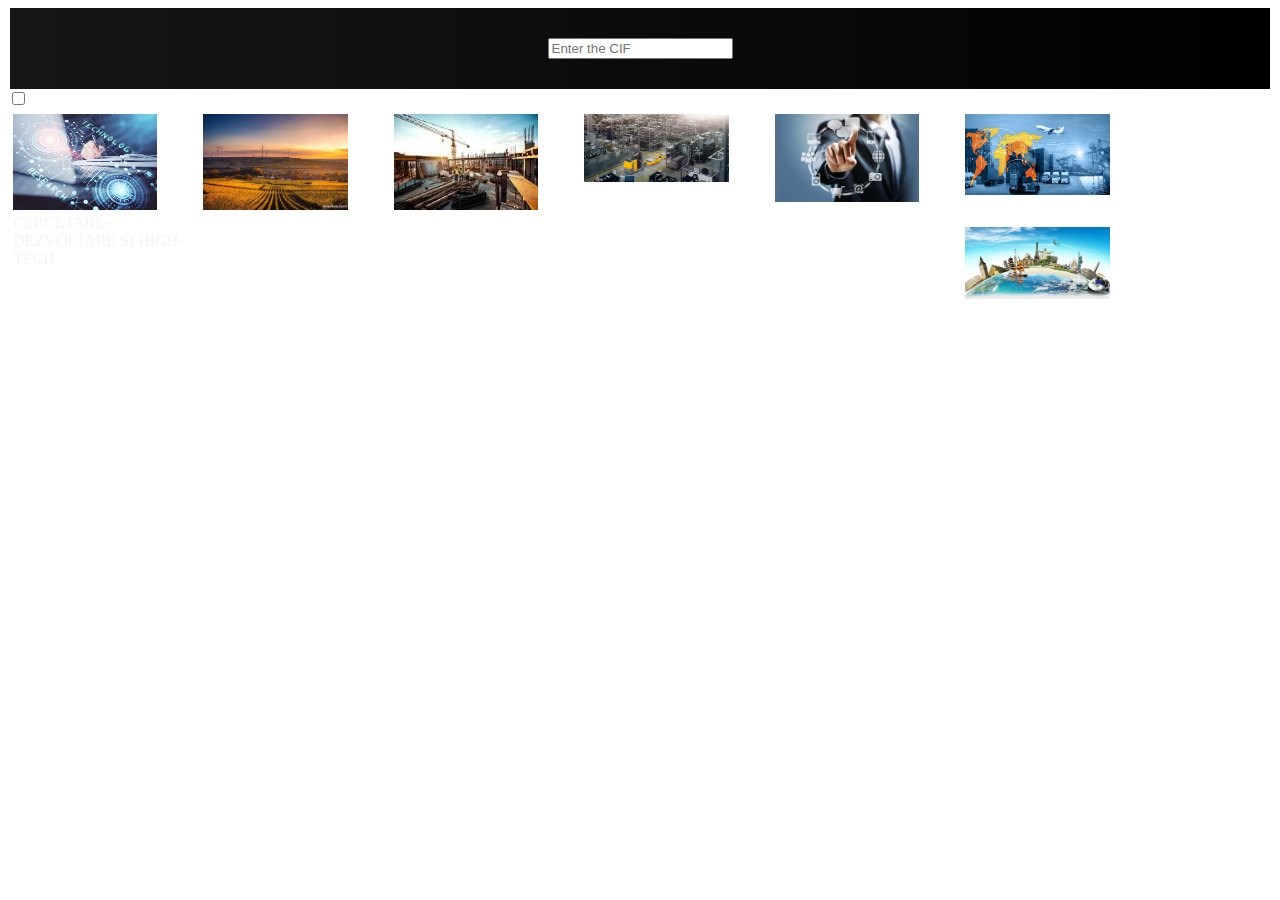
==== commit c14afc48: "Add files via upload" ====
--- a/index.html
+++ b/index.html
@@ -17,7 +17,7 @@
     <section>
         <div class="container">
             <input type="checkbox" name = "" id="toggle">
-            <label for="toggle">Switch View</label>
+            <label for="toggle" style="color:white;">Switch View</label>
             <table class="table" id="table">
             <thead><tr class="tableizer-firstrow"><th>CUI</th><th>NRORC</th><th>Denumire</th><th>Denloc</th><th>Dendom</th><th>Cod grupa</th><th>Dengrupa</th><th>Dentip</th><th>TOP</th></tr></thead><tbody>
              <tr><td>10014305</td><td>J/20/937/1997</td><td>DIGITAL VISION SRL</td><td>Hateg</td><td>CERCETARE-DEZVOLTARE SI HIGH-TECH</td><td>2620</td><td>Fabricarea calculatoarelor si a echipamentelor periferice</td><td>Microintreprinderi</td><td>1</td></tr>
@@ -1134,10 +1134,39 @@
    
     
 
-    <div class="container">
-        <a href="pagina_dupa_click_mortiimei.html"><img src="vrajeala.jpg" id="img" width = "1" height = "100"></a>
-        <div class="centered">CERCETARE-DEZVOLTARE SI HIGH-TECH</div>
-      </div>
+    
+    
+    
+    <div class="row"> 
+        <div class="column">
+            <a href="pagina_dupa_click_mortiimei.html"><img src="vrajeala.jpg" style="width: 80%;"></a>
+            <div class="centered" style="color:rgb(245, 245, 248);">CERCETARE-DEZVOLTARE SI HIGH-TECH</div>
+        </div>
+        <div class="column">
+            <a href="castravete.html"><img src="korn.jpg" style="width: 80%;" ></a>
+            <div class="mijloc2" style="color: white;"> AGRICULTURA, SILVICULTURA, PESCUIT</div>
+        </div>
+        <div class="column">
+            <a href="In_love.html"><img src="macara.jpg"  style="width: 80%;"></a>
+            <div class="right" style="color: white;">CONSTRUCTII</div>
+        </div>
+        <div class="column">
+            <a href="pagina_bob.html"><img src="boby.jpg" style="width: 80%;" ></a>
+            <div class="mijloc" style="color: white;">  INDUSTRIE</div>
+        </div>
+        <div class="column">
+            <a href="kms.html"><img src="haha.jpg" style="width: 80%;"></a>
+            <div class="idk" style="color: white;">SERVICII</div>
+        </div>
+        <div class="column">
+            <a href="t_love.html"><img src="WillSheLoveMe.jpg" style="width: 80%;"></a>
+            <div  class="..." style="color: white;">COMERT</div>
+        </div>
+        <div class="column">
+            <a href="hugMePls.html"><img src="LuvBianca.jpg" style="width: 80%;"></a>
+            <div class="Ana" style="color: white;">TURISM</div>
+        </div>
+    </div>
     
 
     <script src = "app.js"></script>
--- a/style.css
+++ b/style.css
@@ -5,9 +5,21 @@
   
 img {width: 20%}
 img{height: 100%;}
-
+img2{height: 100%;}
+
+
+.column {
+    float: left;
+    width: 14.28%;
+    padding: 5px;
+  }
   
-
+  /* Clear floats after image containers */
+.row::after {
+    content: "";
+    clear: both;
+    display: table;
+  }
 
 
 /*  Hero section */
@@ -48,6 +60,7 @@
     font-size: 18px;
     border: 1px solid #CCC; 
     font-family: Arial, Helvetica, sans-serif;
+    color: #e7e7e7;
 } 
 .table td {
     padding: 4px;
@@ -98,11 +111,273 @@
  }
 
  
- 
-
-
-
-
+.table2 thead {
+    display: flex;
+    flex-wrap: wrap;
+    color: #e7e7e7;
+    padding: 4px;
+ }
+
+.table2 thead th{
+    display: block;
+    border: 0;
+}
+
+.table2 tbody {
+    display: flex;
+    flex-wrap: wrap;
+    padding: 4px;
+    color: #e7e7e7;
+ }
+
+.table2 tbody tr,
+.table2 tbody td{
+    display: block;
+    border: 0;
+ }
+
+.table2 tbody tr{
+   width: calc(50% - 8px) ;
+   position: relative;
+   border: 1px solid #e7e7e7;
+   padding: 8px;
+   margin: 4px;
+ }
+
+.table2 tbody td{
+    padding: 4px;
+    font-weight: bold;
+ }
+ 
+
+.table3 thead {
+    display: flex;
+    flex-wrap: wrap;
+    color: #e7e7e7;
+    padding: 4px;
+ }
+
+.table3 thead th{
+    display: block;
+    border: 0;
+}
+
+.table3 tbody {
+    display: flex;
+    flex-wrap: wrap;
+    padding: 4px;
+    color: #e7e7e7;
+ }
+
+.table3 tbody tr,
+.table3 tbody td{
+    display: block;
+    border: 0;
+ }
+
+.table3 tbody tr{
+   width: calc(50% - 8px) ;
+   position: relative;
+   border: 1px solid #e7e7e7;
+   padding: 8px;
+   margin: 4px;
+ }
+
+.table3 tbody td{
+    padding: 4px;
+    font-weight: bold;
+ }
+
+.table4 thead {
+    display: flex;
+    flex-wrap: wrap;
+    color: #e7e7e7;
+    padding: 4px;
+ }
+
+.table4 thead th{
+    display: block;
+    border: 0;
+}
+
+.table4 tbody {
+    display: flex;
+    flex-wrap: wrap;
+    padding: 4px;
+    color: #e7e7e7;
+ }
+
+.table4 tbody tr,
+.table4 tbody td{
+    display: block;
+    border: 0;
+ }
+
+.table4 tbody tr{
+   width: calc(50% - 8px) ;
+   position: relative;
+   border: 1px solid #e7e7e7;
+   padding: 8px;
+   margin: 4px;
+ }
+
+.table4 tbody td{
+    padding: 4px;
+    font-weight: bold;
+ }
+
+.table5 thead {
+    display: flex;
+    flex-wrap: wrap;
+    color: #e7e7e7;
+    padding: 4px;
+ }
+
+.table5 thead th{
+    display: block;
+    border: 0;
+}
+
+.table5 tbody {
+    display: flex;
+    flex-wrap: wrap;
+    padding: 4px;
+    color: #e7e7e7;
+ }
+
+.table5 tbody tr,
+.table5 tbody td{
+    display: block;
+    border: 0;
+ }
+
+.table5 tbody tr{
+   width: calc(50% - 8px) ;
+   position: relative;
+   border: 1px solid #e7e7e7;
+   padding: 8px;
+   margin: 4px;
+ }
+
+.table5 tbody td{
+    padding: 4px;
+    font-weight: bold;
+ }
+ 
+.table6 thead {
+    display: flex;
+    flex-wrap: wrap;
+    color: #e7e7e7;
+    padding: 4px;
+ }
+
+.table6 thead th{
+    display: block;
+    border: 0;
+}
+
+.table6 tbody {
+    display: flex;
+    flex-wrap: wrap;
+    padding: 4px;
+    color: #e7e7e7;
+ }
+
+.table6 tbody tr,
+.table6 tbody td{
+    display: block;
+    border: 0;
+ }
+
+.table6 tbody tr{
+   width: calc(50% - 8px) ;
+   position: relative;
+   border: 1px solid #e7e7e7;
+   padding: 8px;
+   margin: 4px;
+ }
+
+.table6 tbody td{
+    padding: 4px;
+    font-weight: bold;
+ }
+ 
+ .table7 thead {
+    display: flex;
+    flex-wrap: wrap;
+    color: #e7e7e7;
+    padding: 4px;
+ }
+
+.table7 thead th{
+    display: block;
+    border: 0;
+}
+
+.table7 tbody {
+    display: flex;
+    flex-wrap: wrap;
+    padding: 4px;
+    color: #e7e7e7;
+ }
+
+.table7 tbody tr,
+.table7 tbody td{
+    display: block;
+    border: 0;
+ }
+
+.table7 tbody tr{
+   width: calc(50% - 8px) ;
+   position: relative;
+   border: 1px solid #e7e7e7;
+   padding: 8px;
+   margin: 4px;
+ }
+
+.table7 tbody td{
+    padding: 4px;
+    font-weight: bold;
+ }
+
+.table8 thead {
+    display: flex;
+    flex-wrap: wrap;
+    color: #e7e7e7;
+    padding: 4px;
+ }
+
+.table8 thead th{
+    display: block;
+    border: 0;
+}
+
+.table8 tbody {
+    display: flex;
+    flex-wrap: wrap;
+    padding: 4px;
+    color: #e7e7e7;
+ }
+
+.table8 tbody tr,
+.table8 tbody td{
+    display: block;
+    border: 0;
+ }
+
+.table8 tbody tr{
+   width: calc(50% - 8px) ;
+   position: relative;
+   border: 1px solid #e7e7e7;
+   padding: 8px;
+   margin: 4px;
+ }
+
+.table8 tbody td{
+    padding: 4px;
+    font-weight: bold;
+ }
+ 
 
 
 
@@ -118,7 +393,7 @@
     
 }
 
-table.tableizer-table {
+/*table.tableizer-table {
     font-size: 12px;
     border: 1px solid #CCC; 
     font-family: Arial, Helvetica, sans-serif;
@@ -133,6 +408,7 @@
     color: #FFF;
     font-weight: bold;
         }
+
 
 .container {
     position: relative;
@@ -146,4 +422,4 @@
     left: 50%;
     transform: translate(-50%, -50%);
           }
-
+*/
